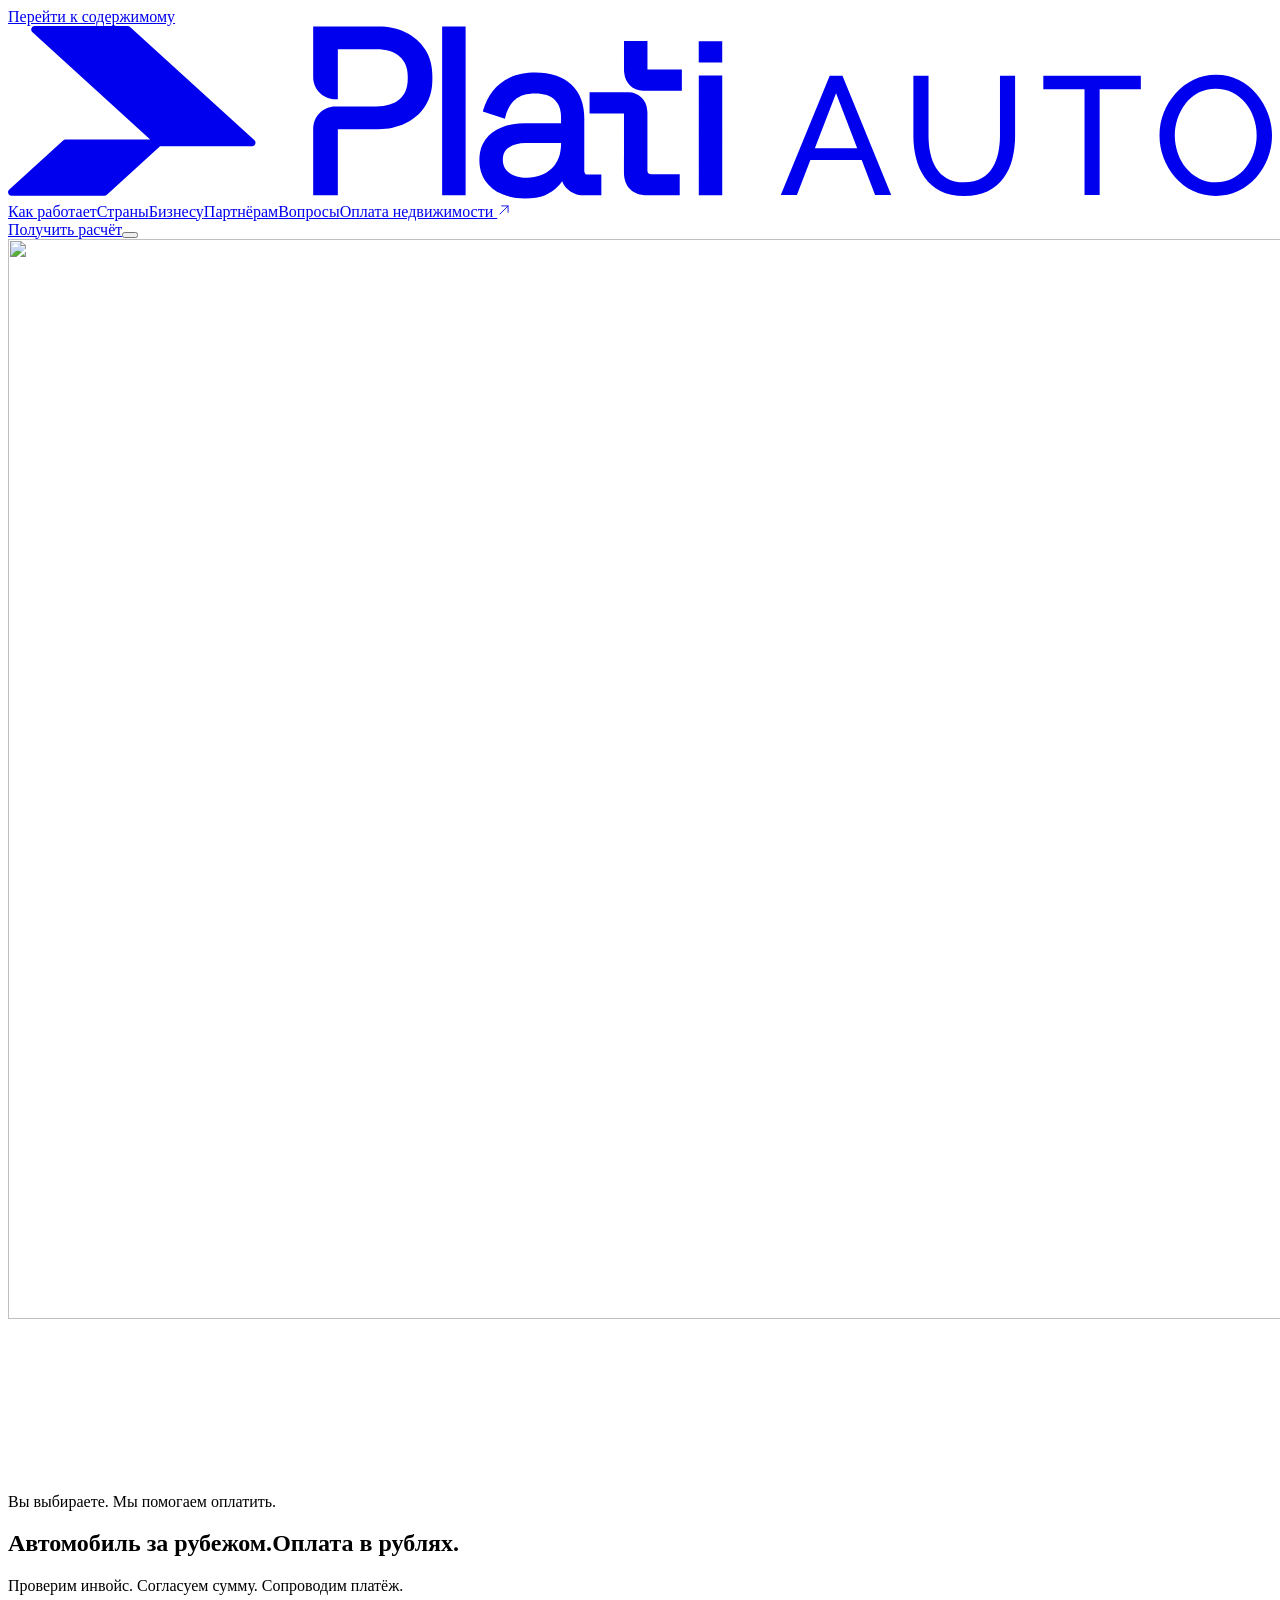
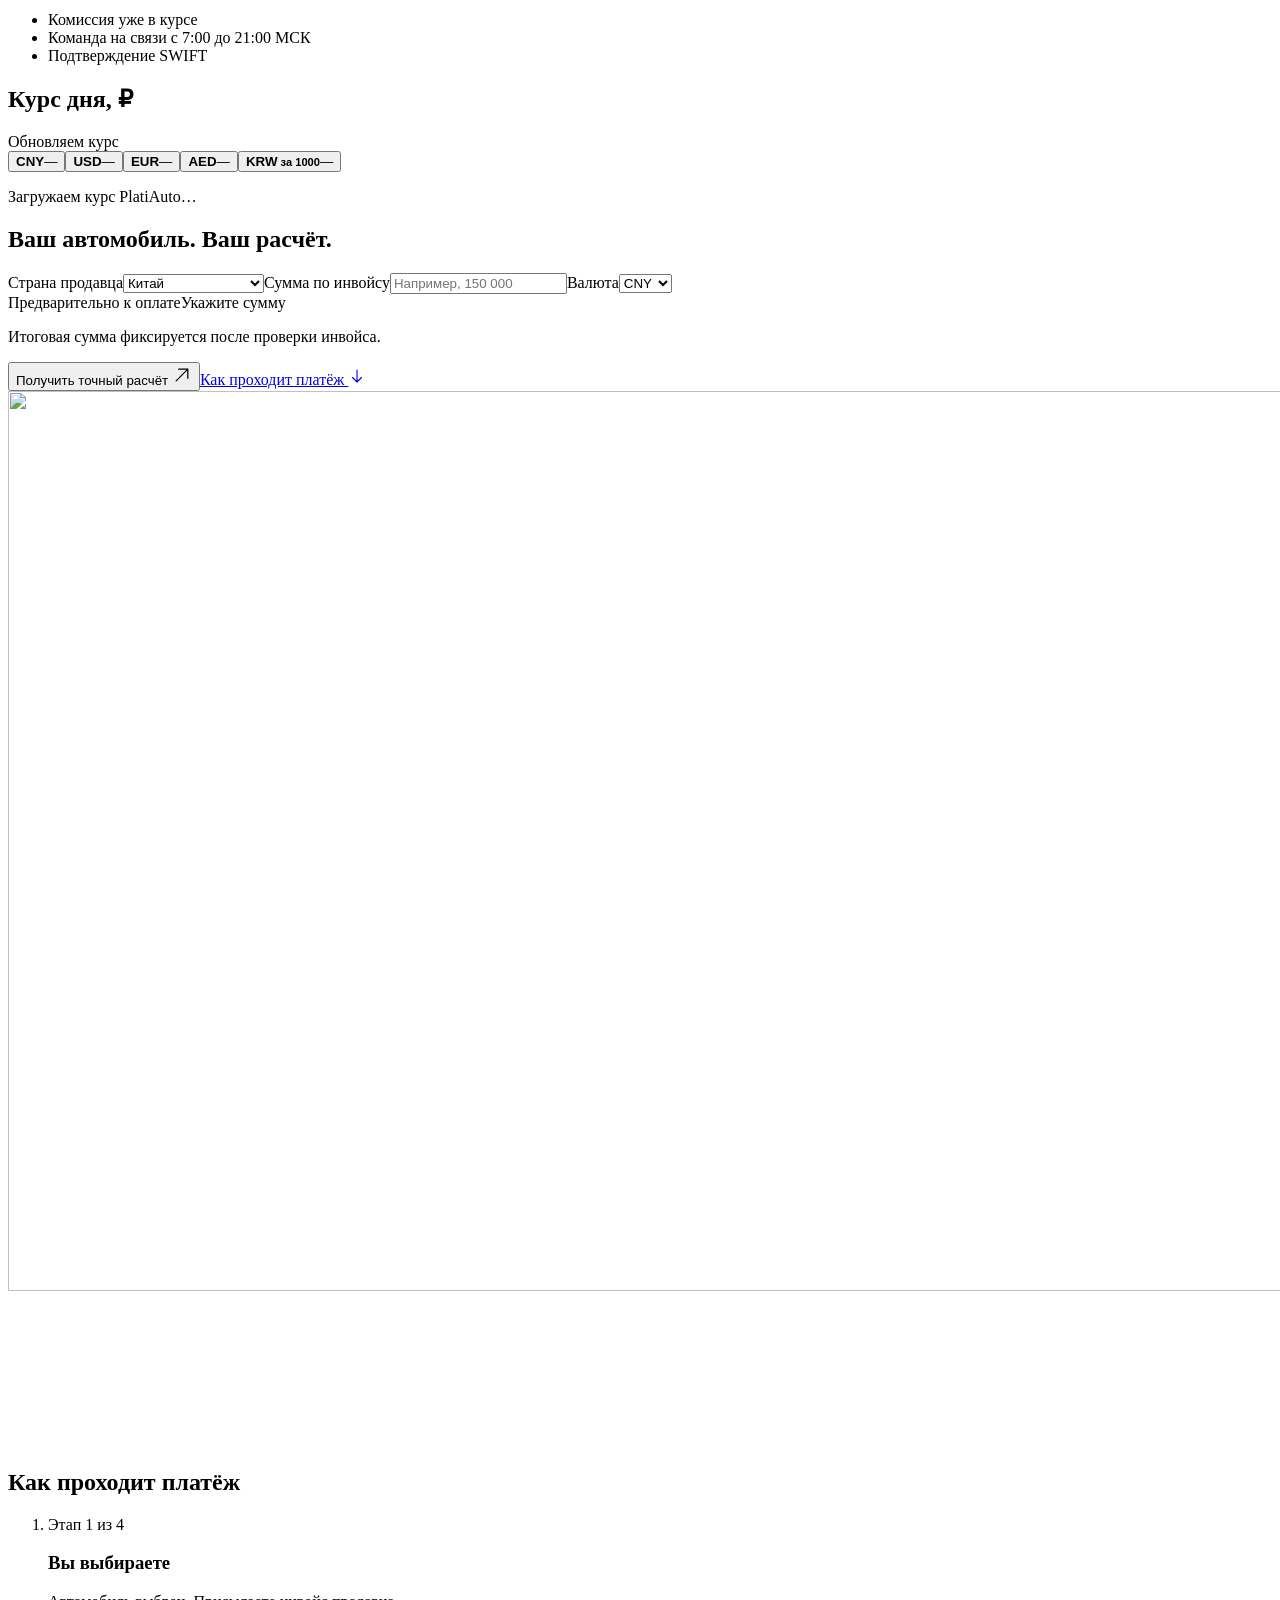
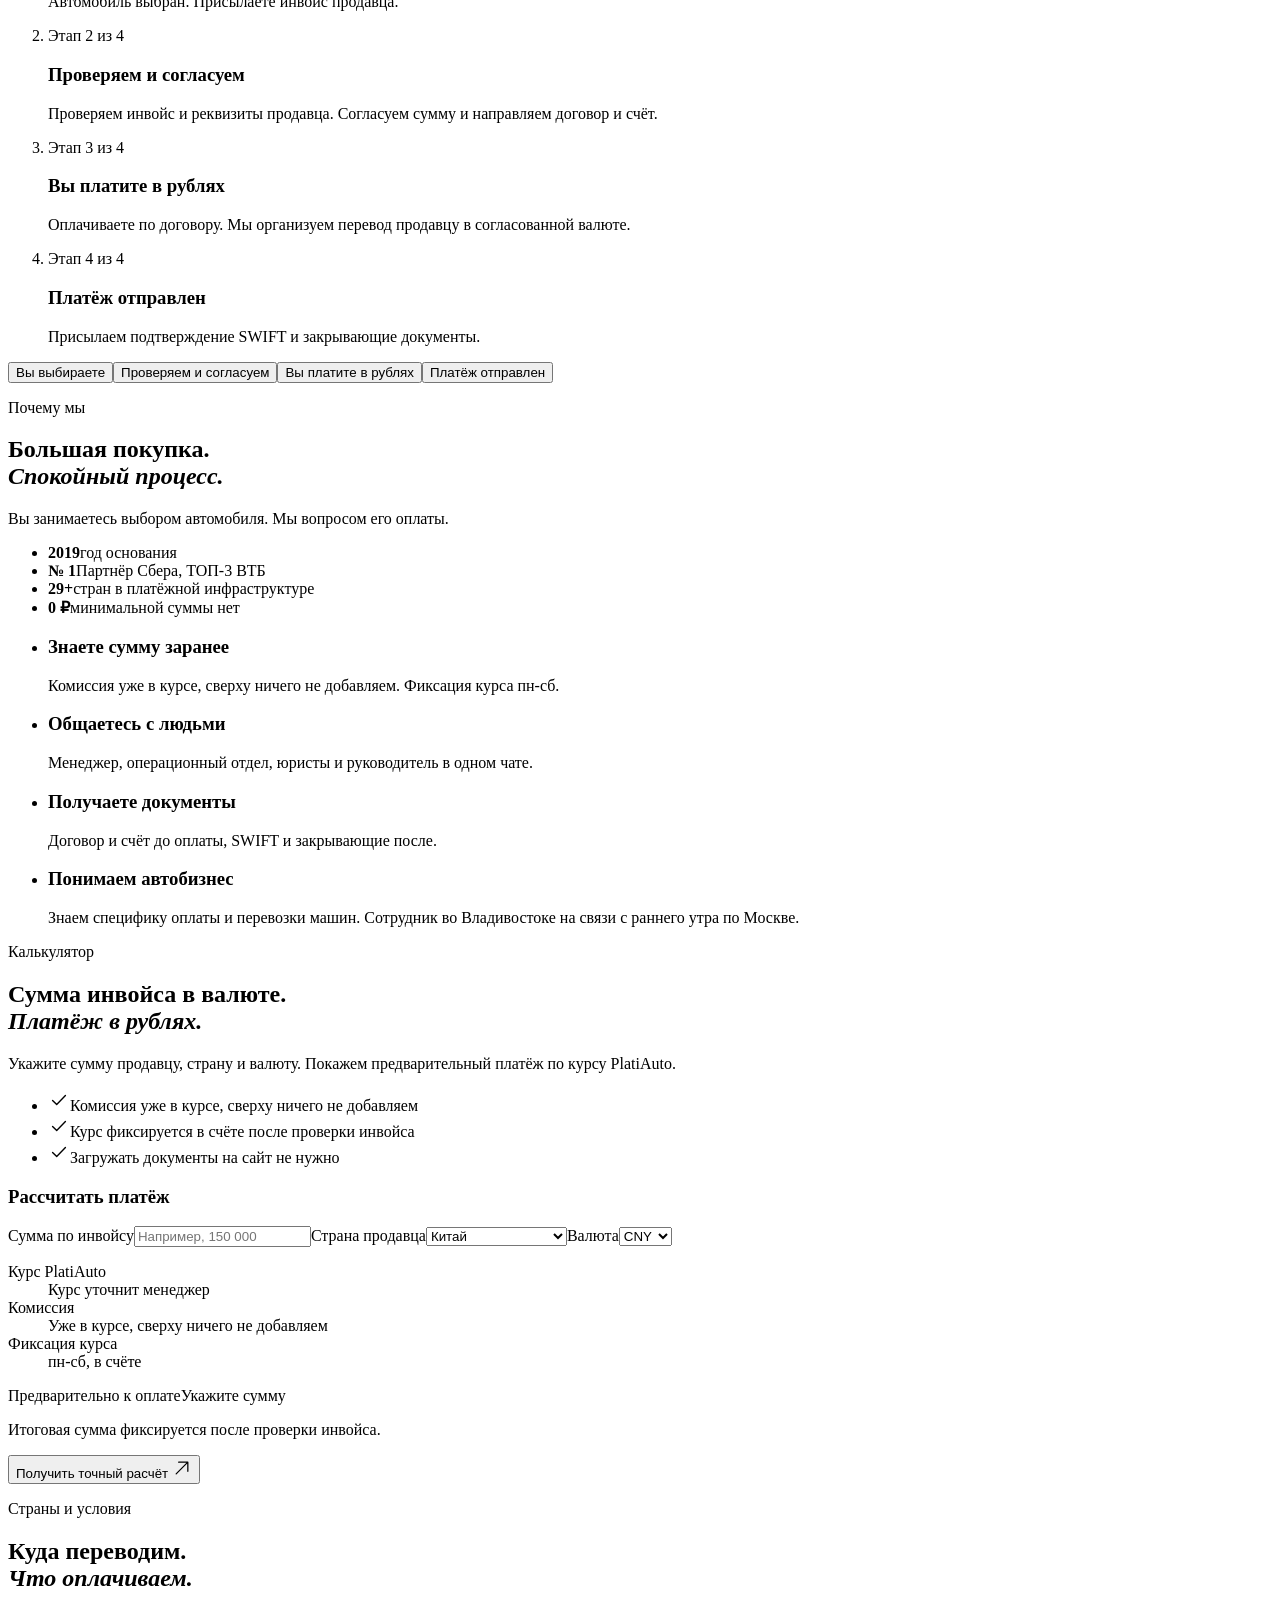
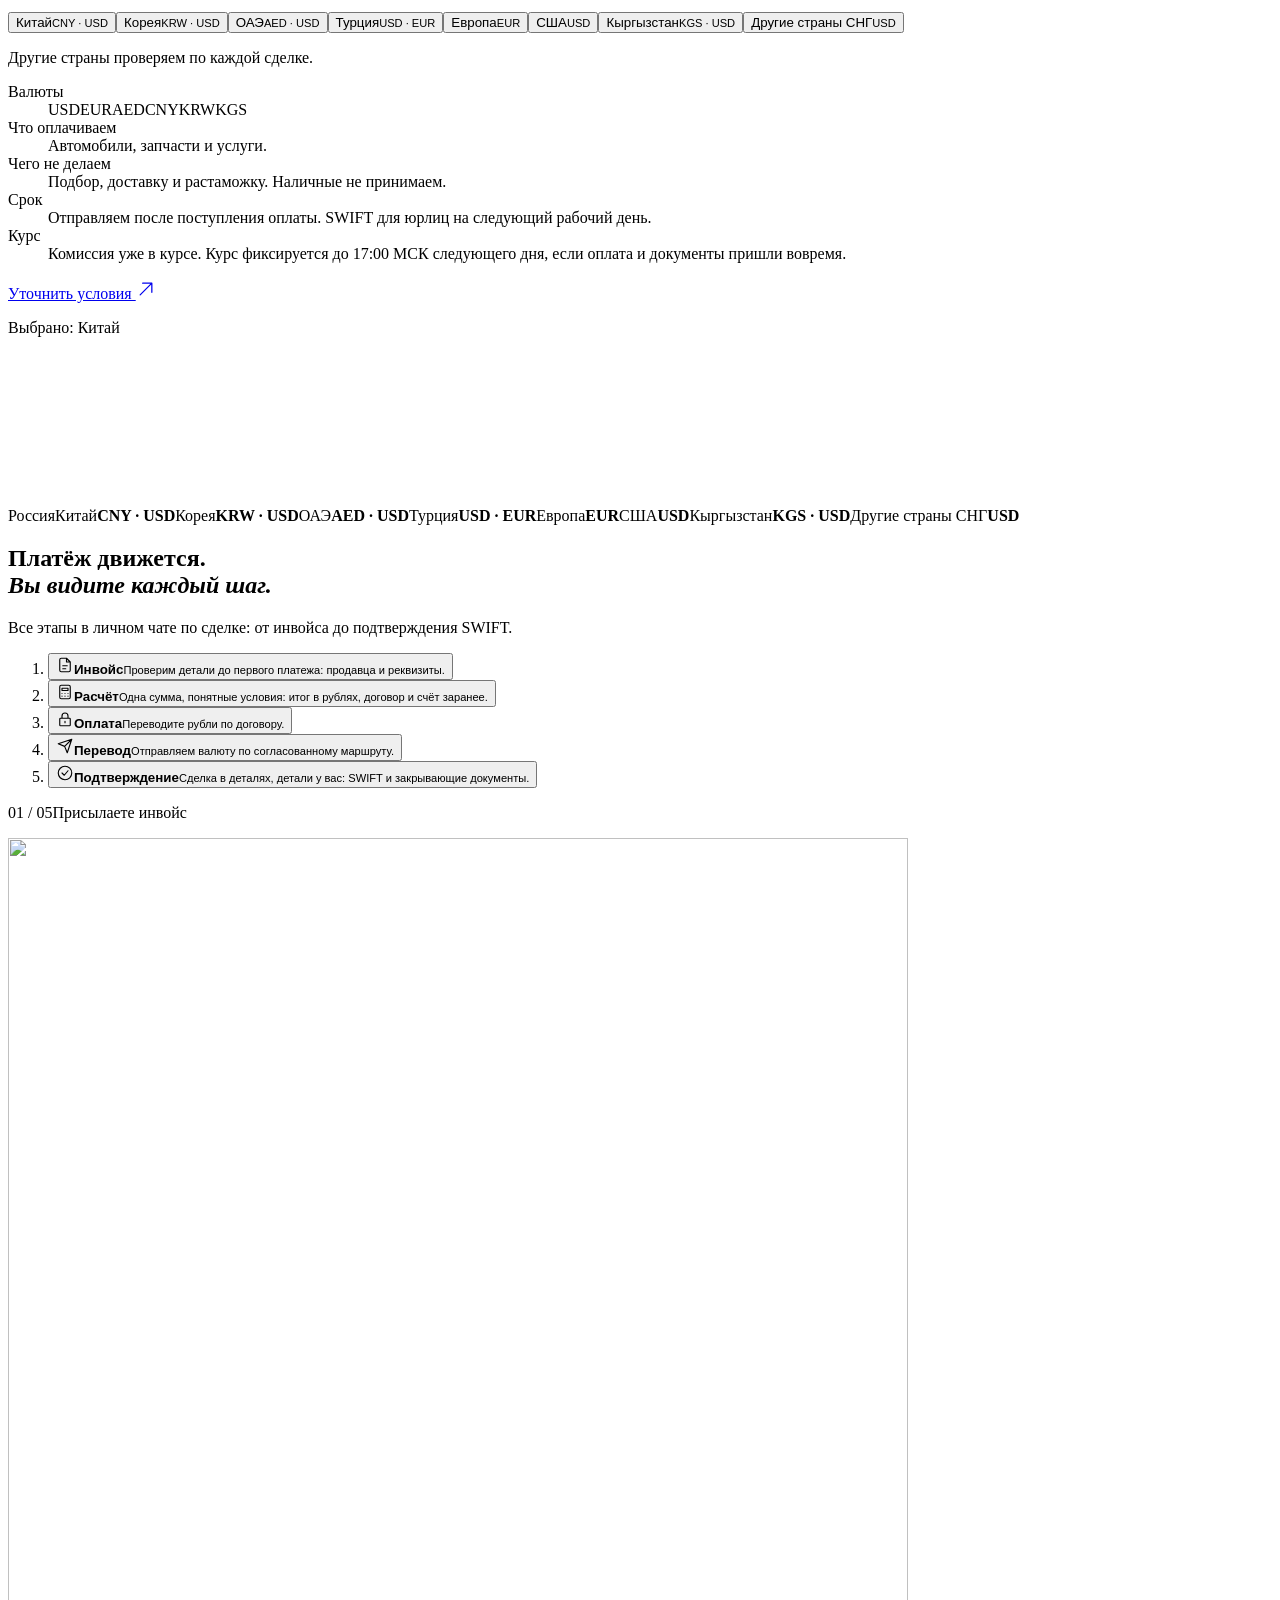
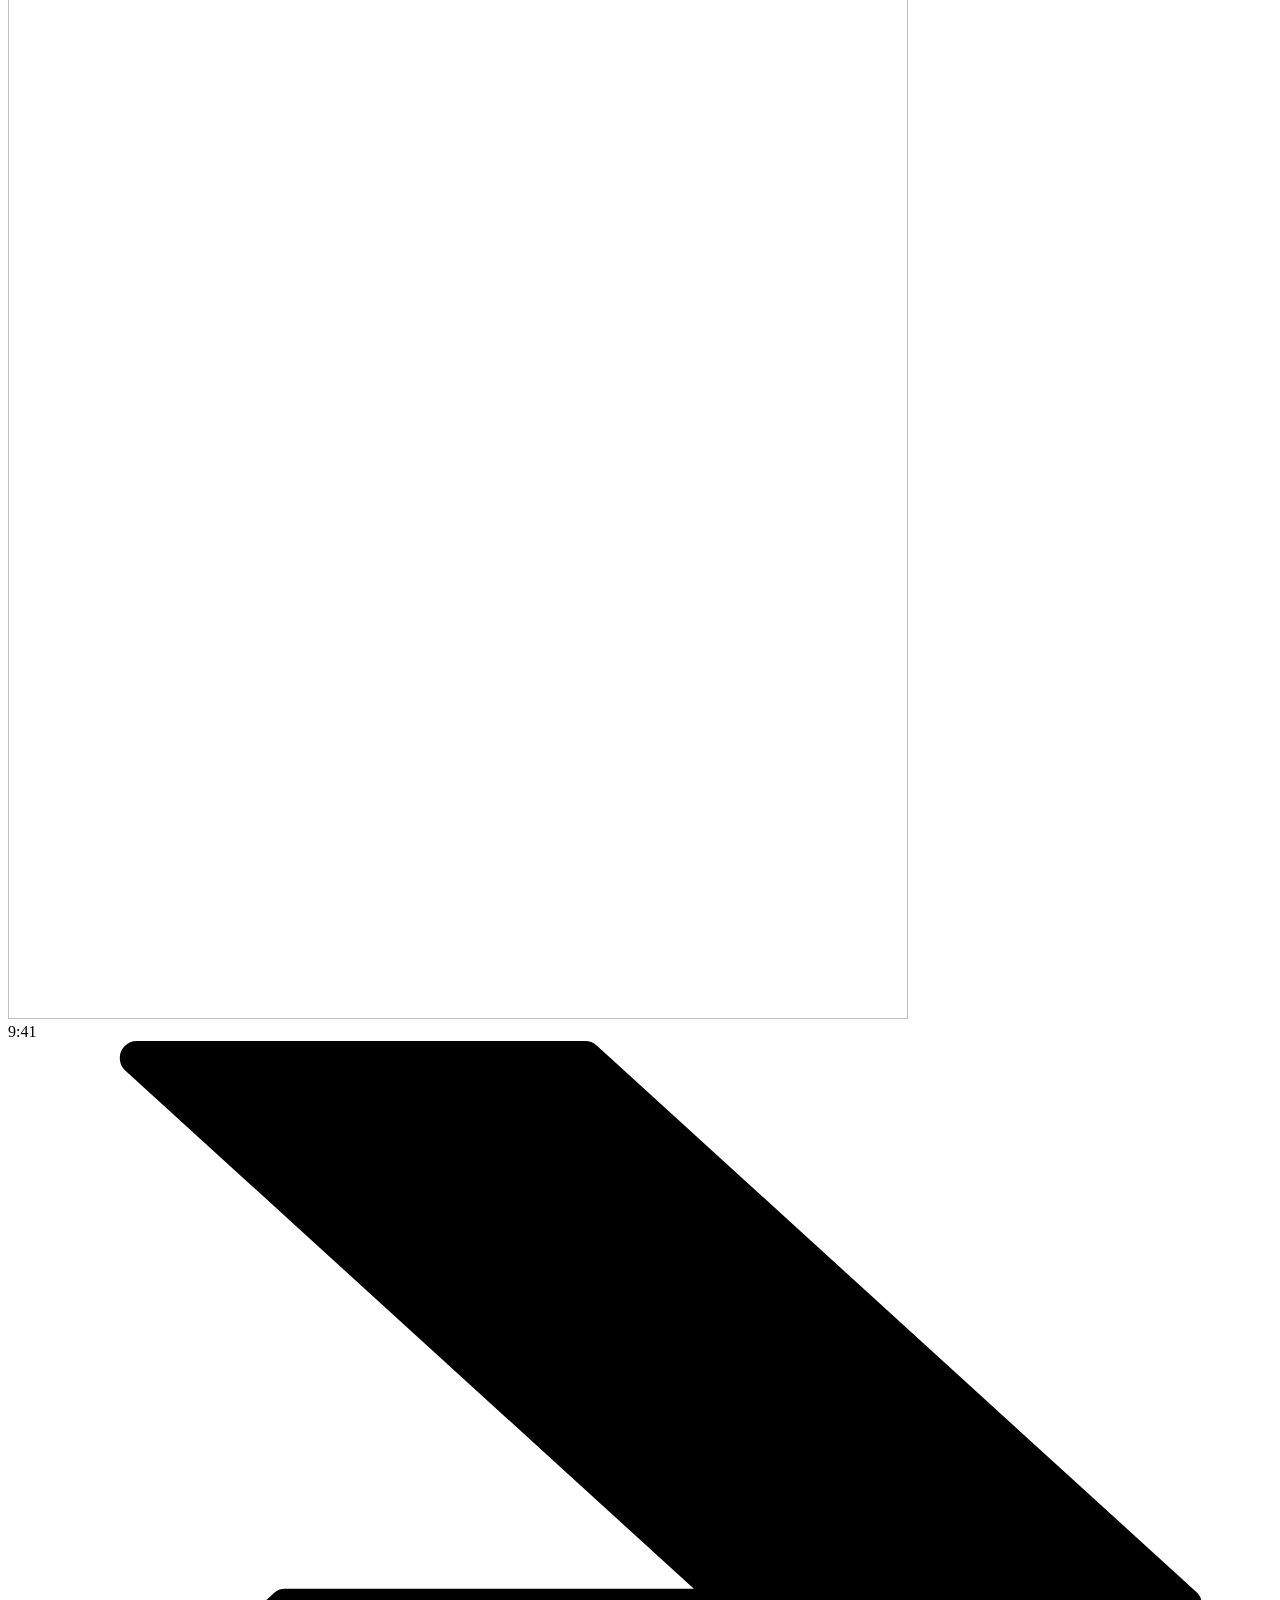
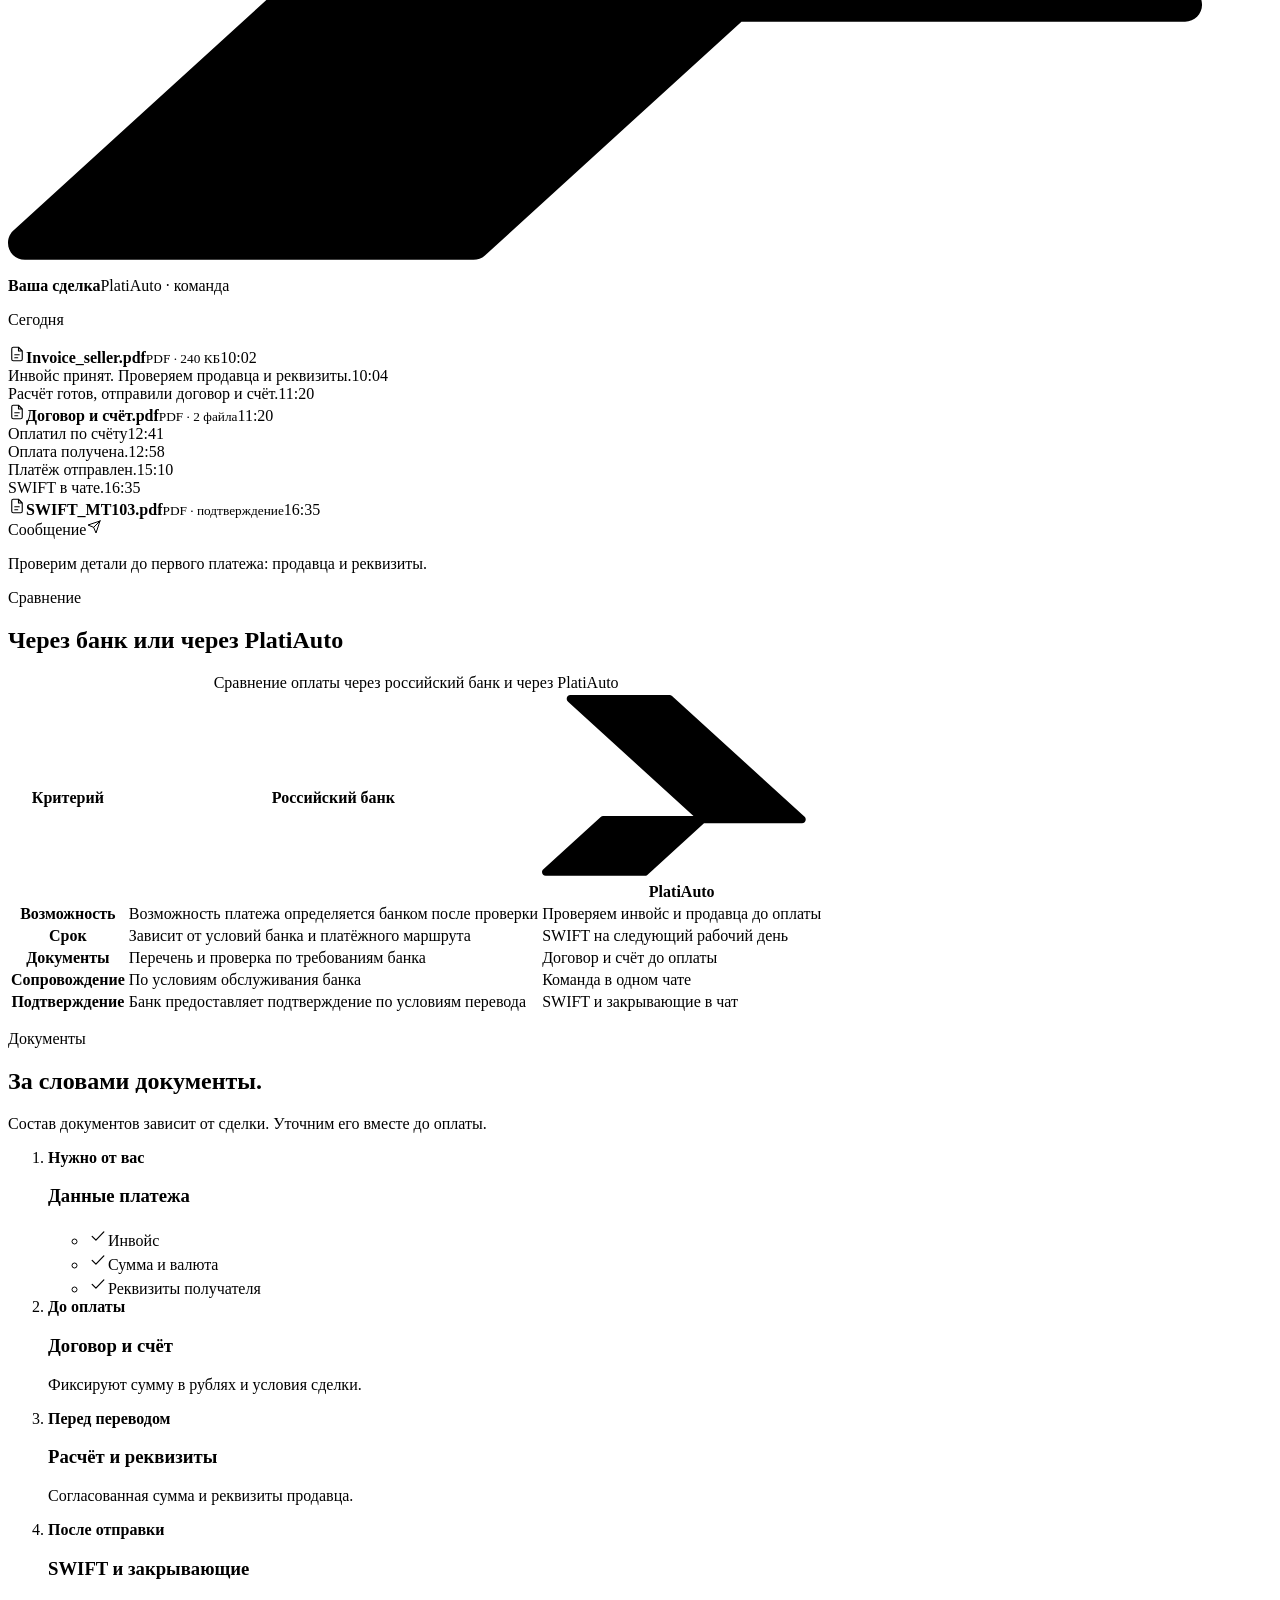
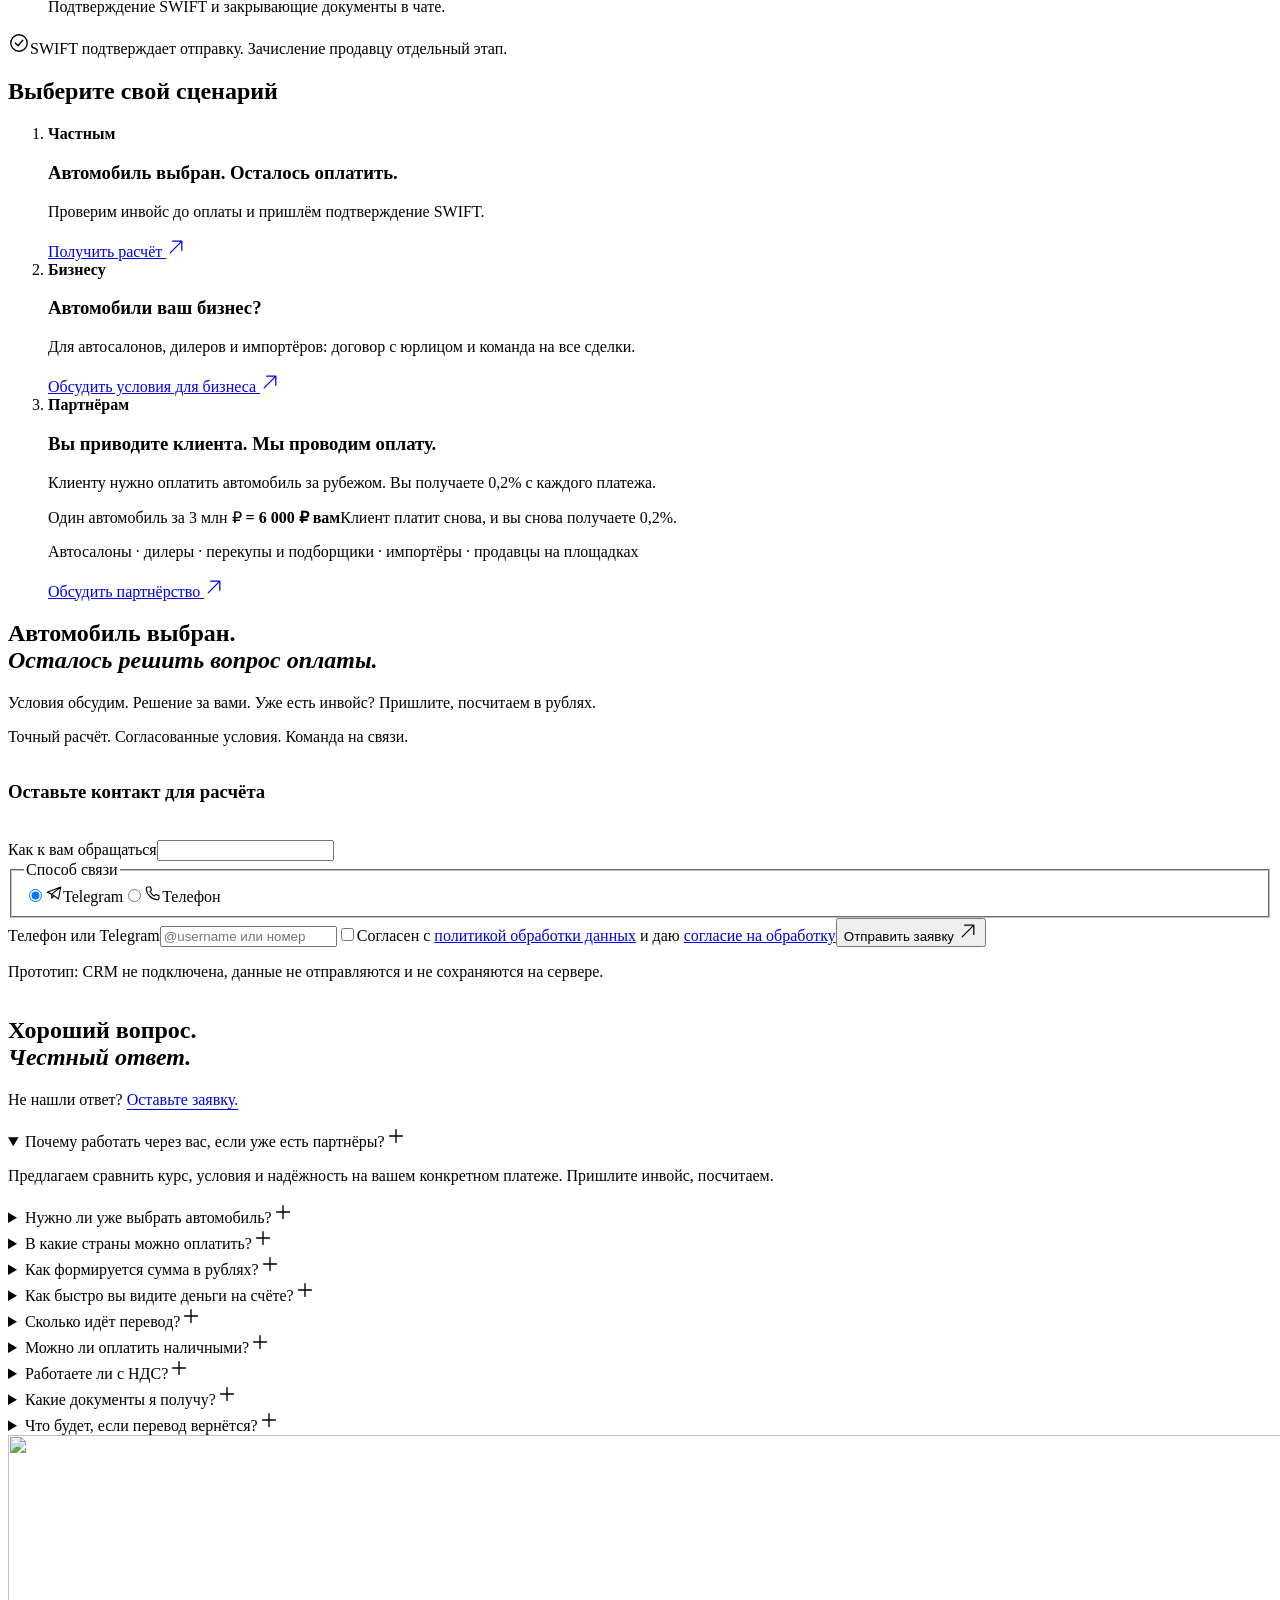
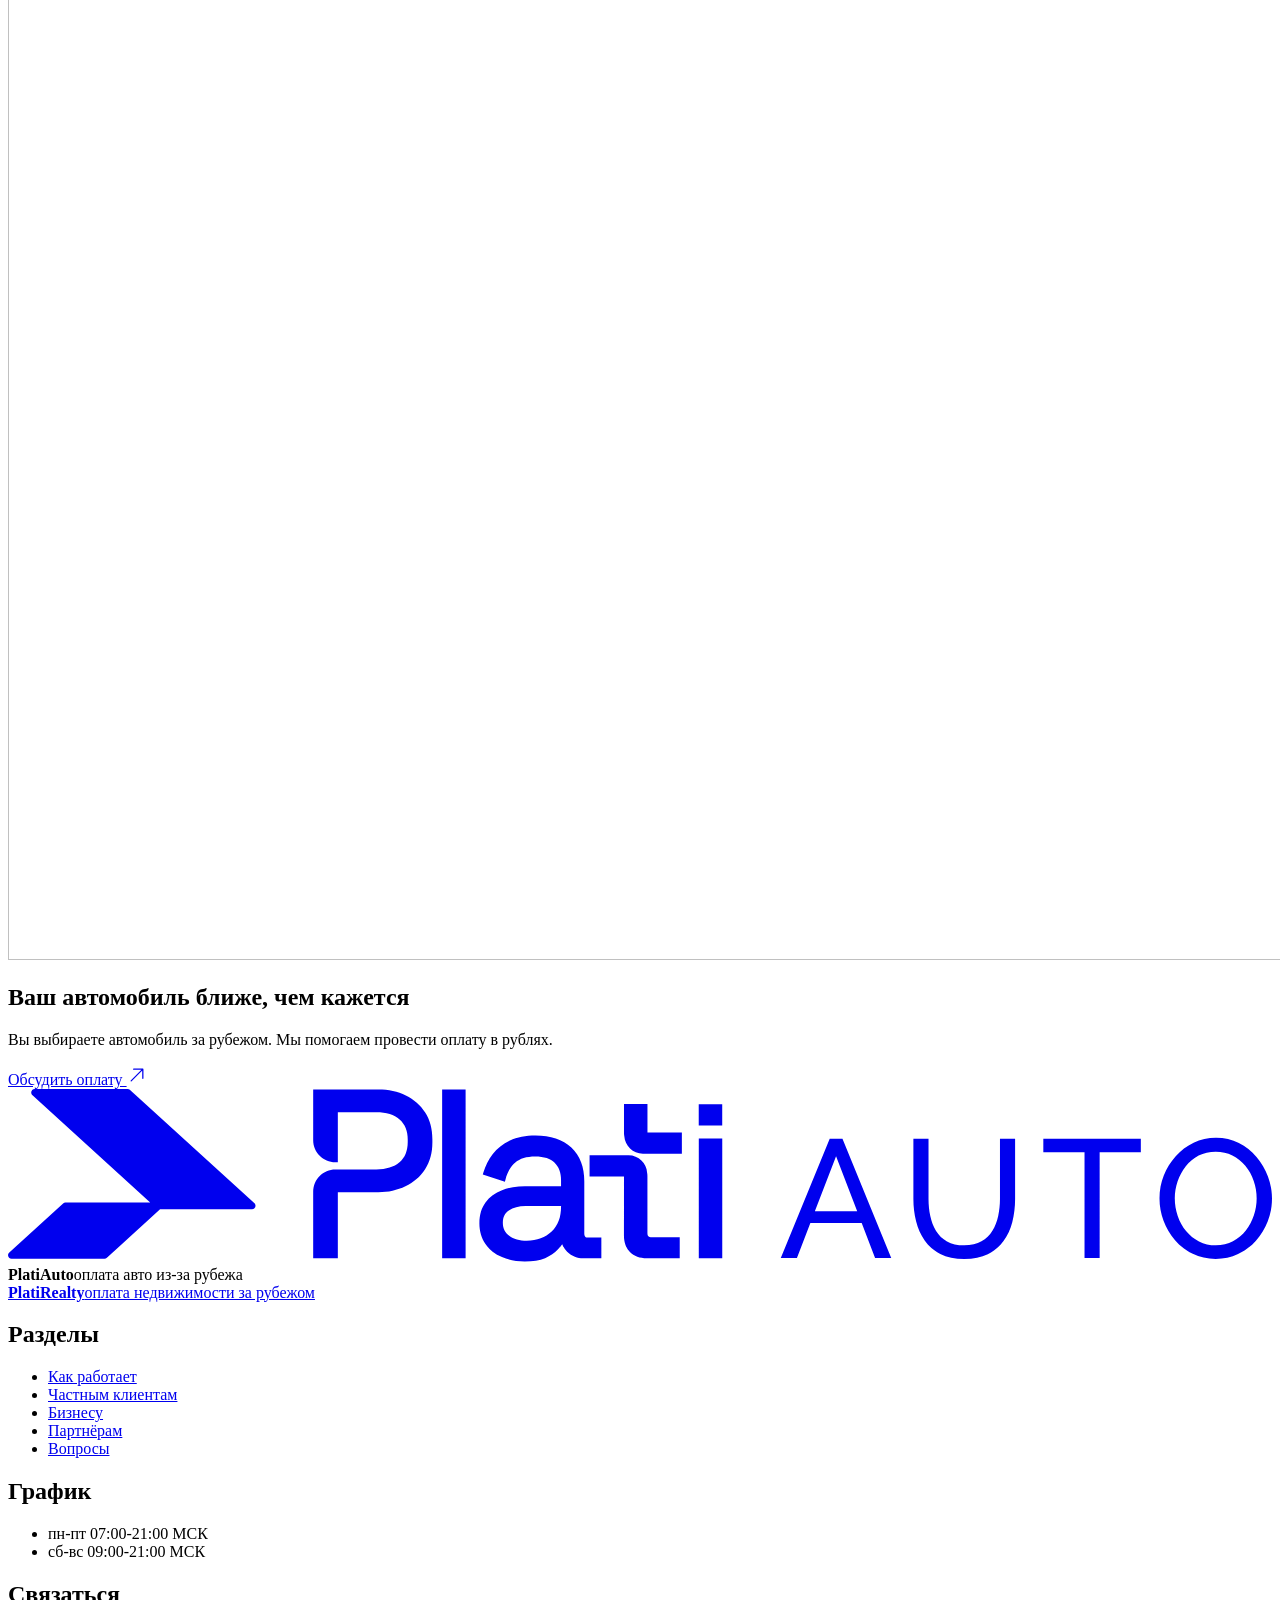
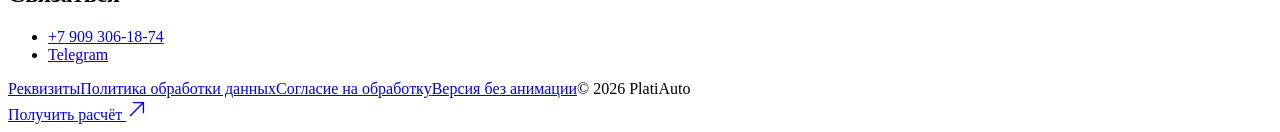
==== index.html @ 4521ea32 "PlatiAuto: временный прототип" ====
<!DOCTYPE html><html lang="ru"><head><meta charset="UTF-8"><meta name="viewport" content="width=device-width, initial-scale=1, viewport-fit=cover"><meta name="description" content="Оплачиваем автомобили, запчасти и услуги в Китае, Корее, ОАЭ, Европе и других странах. Комиссия уже в курсе, подтверждение SWIFT."><meta name="robots" content="noindex,nofollow"><meta name="theme-color" content="#06050b"><title>Оплата автомобиля за рубежом в рублях | PlatiAuto</title><link rel="icon" href="/platiauto-preview/favicon.svg" type="image/svg+xml"><link rel="preload" href="/platiauto-preview/fonts/inter-var-cyrillic.woff2" as="font" type="font/woff2" crossorigin><link rel="preload" href="/platiauto-preview/fonts/onest-var-cyrillic.woff2" as="font" type="font/woff2" crossorigin><link rel="stylesheet" href="/platiauto-preview/fonts/fonts.css"><script>
      (function(){var d=document.documentElement,q=new URLSearchParams(location.search);if(q.get('motion')==='reduce')d.setAttribute('data-reduce-motion','');if(!d.hasAttribute('data-reduce-motion')&&!matchMedia('(prefers-reduced-motion: reduce)').matches)d.classList.add('js-motion');})();
    </script><link rel="stylesheet" href="/platiauto-preview/_astro/Layout.DuGUChgG.css"></head><body><a class="skip-link" href="#main">Перейти к содержимому</a><header class="site-header"><div class="header-inner shell"><a class="brand-link" href="/platiauto-preview/" aria-label="PlatiAuto, на главную"><svg class="brand-logo" viewBox="0 0 685.09 93.5" role="img" aria-label="PlatiAuto" fill="currentColor" fill-rule="evenodd"><path fill-rule="nonzero" d="M445.36 26.93l6.93 0 26.43 64.7 -8.75 0 -7.26 -18.95 -27.82 0 -7.29 18.95 -8.75 0 26.52 -64.7zm14.91 39.37l-11.45 -29.89 -11.5 29.89 22.95 0zm58.07 25.79c-5.16,0 -9.51,-0.9 -13.03,-2.69 -3.52,-1.79 -6.35,-4.22 -8.47,-7.29 -2.13,-3.07 -3.68,-6.55 -4.65,-10.43 -0.97,-3.89 -1.46,-7.9 -1.46,-12.03l0 -32.72 8.2 0 0 32.72c0,3.16 0.32,6.24 0.96,9.25 0.64,3.01 1.69,5.7 3.14,8.07 1.46,2.37 3.43,4.25 5.92,5.65 2.49,1.4 5.59,2.1 9.3,2.1 3.77,0 6.9,-0.71 9.39,-2.14 2.49,-1.43 4.47,-3.34 5.92,-5.74 1.46,-2.4 2.51,-5.09 3.14,-8.06 0.64,-2.98 0.96,-6.01 0.96,-9.11l0 -32.72 8.2 0 0 32.72c0,4.37 -0.5,8.52 -1.5,12.44 -1,3.92 -2.6,7.37 -4.78,10.34 -2.19,2.98 -5.03,5.33 -8.52,7.06 -3.49,1.73 -7.73,2.6 -12.71,2.6zm95.68 -57.87l-22.33 0 0 57.41 -8.2 0 0 -57.41 -22.33 0 0 -7.29 52.85 0 0 7.29zm40.54 57.87c-4.56,0 -8.69,-0.91 -12.39,-2.73 -3.71,-1.82 -6.91,-4.3 -9.61,-7.43 -2.7,-3.13 -4.78,-6.65 -6.24,-10.57 -1.46,-3.92 -2.19,-7.94 -2.19,-12.07 0,-4.31 0.77,-8.43 2.32,-12.35 1.55,-3.92 3.71,-7.41 6.47,-10.48 2.76,-3.07 6,-5.5 9.71,-7.29 3.71,-1.79 7.75,-2.69 12.12,-2.69 4.56,0 8.69,0.94 12.39,2.83 3.71,1.88 6.9,4.4 9.57,7.56 2.67,3.16 4.74,6.68 6.2,10.57 1.46,3.89 2.19,7.87 2.19,11.94 0,4.31 -0.76,8.43 -2.28,12.35 -1.52,3.92 -3.66,7.41 -6.42,10.48 -2.76,3.07 -6,5.48 -9.7,7.24 -3.71,1.76 -7.75,2.64 -12.12,2.64zm-22.14 -32.81c0,3.28 0.53,6.45 1.59,9.52 1.06,3.07 2.57,5.79 4.51,8.16 1.94,2.37 4.28,4.25 7.02,5.65 2.73,1.4 5.77,2.1 9.11,2.1 3.46,0 6.56,-0.73 9.3,-2.19 2.73,-1.46 5.06,-3.4 6.97,-5.83 1.91,-2.43 3.37,-5.16 4.37,-8.2 1,-3.04 1.5,-6.11 1.5,-9.2 0,-3.28 -0.53,-6.44 -1.59,-9.48 -1.06,-3.04 -2.58,-5.76 -4.56,-8.16 -1.97,-2.4 -4.31,-4.28 -7.02,-5.65 -2.7,-1.37 -5.7,-2.05 -8.98,-2.05 -3.46,0 -6.56,0.71 -9.29,2.14 -2.73,1.43 -5.06,3.36 -6.97,5.79 -1.91,2.43 -3.39,5.15 -4.42,8.16 -1.03,3.01 -1.55,6.09 -1.55,9.25z"></path><path fill-rule="nonzero" d="M374.41 90.38l0 -63.56 12.72 0 0 64.91 -12.72 0 0 -1.35zm1.32 -82.06l11.38 0 0 11.45 -12.73 0 0 -11.45 1.35 0zm-196.97 13.2l0 18.24 -1.35 0c-3.3,0 -6.31,-1.35 -8.48,-3.53 -2.18,-2.17 -3.53,-5.18 -3.53,-8.48l0 -27.53 35.35 0c2.76,0 5.37,0.27 7.85,0.81 2.48,0.54 4.82,1.35 7.02,2.44 2.2,1.09 4.17,2.41 5.92,3.96 1.76,1.55 3.28,3.33 4.57,5.34 2.6,4.03 3.9,8.88 3.9,14.55l0 1.65c0,2.78 -0.33,5.38 -0.98,7.79 -0.66,2.42 -1.65,4.66 -2.98,6.71 -1.31,2.03 -2.86,3.82 -4.64,5.37 -1.77,1.55 -3.77,2.86 -6,3.93 -2.22,1.06 -4.55,1.86 -6.99,2.39 -2.44,0.53 -5,0.79 -7.67,0.79l-21.99 0 0 35.77 -13.36 0 0 -36.11c0,-3.3 1.35,-6.31 3.53,-8.48 2.17,-2.18 5.18,-3.53 8.48,-3.53l22.2 0c2.7,0 5.1,-0.33 7.2,-1 2.07,-0.65 3.86,-1.63 5.37,-2.92 1.49,-1.28 2.6,-2.81 3.34,-4.61 0.75,-1.83 1.13,-3.95 1.13,-6.35l0 -1.27c0,-2.41 -0.37,-4.53 -1.12,-6.36 -0.73,-1.8 -1.83,-3.33 -3.3,-4.61 -1.49,-1.29 -3.27,-2.27 -5.33,-2.92 -2.12,-0.67 -4.55,-1 -7.29,-1l-20.85 0 0 8.95zm56.54 68.86l0 -90.15 12.72 0 0 91.5 -12.72 0 0 -1.35zm77.04 -12.3c0,0.92 0.17,1.56 0.52,1.94 0.32,0.35 0.88,0.52 1.68,0.52l7.06 0 0 11.2 -10.1 0c-2.54,0 -5.98,-1.13 -8.46,-3.55 -1.13,-1.1 -2.07,-2.46 -2.65,-4.1l-0.22 0.3c-0.64,0.86 -1.37,1.75 -2.19,2.65 -0.85,0.94 -1.86,1.81 -3.03,2.59 -1.14,0.76 -2.42,1.45 -3.86,2.06 -1.45,0.61 -3.11,1.07 -4.97,1.37 -1.84,0.3 -3.87,0.45 -6.08,0.45 -4.49,0 -8.6,-0.8 -12.32,-2.39 -1.89,-0.81 -3.58,-1.8 -5.06,-2.97 -1.5,-1.18 -2.79,-2.54 -3.88,-4.09 -1.1,-1.56 -1.92,-3.29 -2.47,-5.19 -0.55,-1.89 -0.82,-3.93 -0.82,-6.11 0,-2.23 0.27,-4.29 0.82,-6.16 0.55,-1.9 1.39,-3.6 2.49,-5.1 1.09,-1.48 2.39,-2.78 3.89,-3.89 1.49,-1.11 3.18,-2.03 5.07,-2.78 1.86,-0.73 3.83,-1.28 5.9,-1.64 2.07,-0.36 4.24,-0.54 6.51,-0.54l19.58 0 0 -3.22c0,-2.05 -0.29,-3.86 -0.88,-5.43 -0.57,-1.54 -1.44,-2.88 -2.59,-4.01 -1.14,-1.12 -2.57,-1.97 -4.28,-2.54l-0 0c-1.78,-0.59 -3.86,-0.88 -6.25,-0.88 -2.37,0 -4.46,0.28 -6.26,0.84 -1.76,0.55 -3.27,1.36 -4.53,2.44 -1.28,1.11 -2.37,2.41 -3.24,3.9 -0.88,1.5 -1.56,3.21 -2.04,5.12l-0.35 1.4 -12 -3.89 0.37 -1.25c0.54,-1.83 1.22,-3.56 2.06,-5.2 0.84,-1.64 1.83,-3.21 2.99,-4.7 1.17,-1.51 2.54,-2.87 4.09,-4.08 1.54,-1.2 3.28,-2.25 5.22,-3.17 1.94,-0.92 4.07,-1.6 6.39,-2.06 2.3,-0.45 4.78,-0.68 7.44,-0.68 4.11,0 7.78,0.54 11.01,1.61 3.28,1.09 6.09,2.72 8.42,4.9 2.35,2.2 4.12,4.83 5.29,7.91 1.16,3.04 1.74,6.51 1.74,10.39l0 28.03zm-12.59 -14.59l0 -0.05 -19.2 0c-1.88,0 -3.58,0.2 -5.1,0.6 -1.49,0.39 -2.82,0.98 -3.99,1.77 -1.09,0.73 -1.9,1.64 -2.44,2.73 -0.55,1.11 -0.82,2.43 -0.82,3.96 0,1.53 0.29,2.87 0.86,4.03 0.57,1.15 1.43,2.15 2.59,3 1.19,0.88 2.58,1.53 4.15,1.98 1.6,0.45 3.4,0.68 5.39,0.68 5.56,0 10.05,-1.63 13.47,-4.89 1.69,-1.61 2.96,-3.55 3.81,-5.82 0.86,-2.3 1.29,-4.96 1.29,-7.98zm34.11 7.33l0 -23.4 -18.65 0 0 -11.45 21.13 0c2.69,0 5.15,1.07 6.96,2.8 1.8,1.72 2.97,4.09 3.12,6.73 0.05,0.3 0.09,0.6 0.11,0.89 0.03,0.32 0.04,0.64 0.04,0.95l0 30.61c0,0.91 0.18,1.55 0.54,1.92 0.34,0.36 0.94,0.53 1.79,0.53l15.18 0 0 11.33 -17.84 0c-1.93,0 -3.65,-0.27 -5.16,-0.81l-0.01 0c-1.55,-0.55 -2.88,-1.39 -3.98,-2.51l-0.01 -0.01c-1.09,-1.11 -1.91,-2.43 -2.45,-3.94 -0.53,-1.48 -0.79,-3.14 -0.79,-4.99l0 -8.65zm30.02 -35.79l-19.78 0c-2.69,0 -5.15,-1.07 -6.96,-2.8 -1.8,-1.72 -2.97,-4.09 -3.12,-6.73 -0.05,-0.3 -0.09,-0.6 -0.11,-0.88 -0.03,-0.32 -0.04,-0.64 -0.04,-0.95l0 -15.51 12.72 0 0 15.43 18.65 0 0 11.45 -1.35 0z"></path><path d="M77.05 61.54l-63.79 -58.15c-0.43,-0.35 -0.7,-0.88 -0.7,-1.48 0,-1.05 0.85,-1.9 1.9,-1.9l50.4 0 0 0c0.46,-0 0.91,0.16 1.28,0.49l67.3 61.35c0.43,0.35 0.7,0.88 0.7,1.48 0,1.05 -0.85,1.9 -1.9,1.9l-49.84 0 -28.82 26.27c-0.36,0.33 -0.82,0.49 -1.28,0.49l0 0 -50.4 0c-1.05,0 -1.9,-0.85 -1.9,-1.9 0,-0.6 0.27,-1.13 0.7,-1.48l29.16 -26.58c0.36,-0.33 0.82,-0.5 1.28,-0.49l0 -0 45.91 0z"></path></svg></a><nav class="main-nav" aria-label="Основная навигация"><a href="#how">Как работает</a><a href="#countries">Страны</a><a href="#business">Бизнесу</a><a href="#partners">Партнёрам</a><a href="#faq">Вопросы</a><a class="nav-other nav-optional" href="https://platirealty.ru/" data-other-site>Оплата недвижимости <svg class="ui-icon" width="14" height="14" viewBox="0 0 24 24" fill="none" stroke="currentColor" stroke-width="1.5" stroke-linecap="round" stroke-linejoin="round" aria-hidden="true" focusable="false"><path d="M5 19 19 5M8 5h11v11"></path></svg></a></nav><a class="button header-cta" href="#request" data-cta="calc" data-source="header">Получить расчёт</a><button class="menu-toggle" type="button" aria-expanded="false" aria-controls="mobile-menu" aria-label="Открыть меню"><span></span><span></span></button></div><nav class="mobile-menu" id="mobile-menu" aria-label="Мобильная навигация" hidden><a href="#how">Как работает</a><a href="#countries">Страны</a><a href="#business">Бизнесу</a><a href="#partners">Партнёрам</a><a href="#faq">Вопросы</a><a href="https://platirealty.ru/" data-other-site>Оплата недвижимости</a><a class="button" href="#request" data-cta="calc" data-source="mobile-menu">Получить расчёт <svg class="ui-icon" width="22" height="22" viewBox="0 0 24 24" fill="none" stroke="currentColor" stroke-width="1.5" stroke-linecap="round" stroke-linejoin="round" aria-hidden="true" focusable="false"><path d="M5 19 19 5M8 5h11v11"></path></svg></a></nav></header><main id="main"><section class="hero" aria-labelledby="hero-title" data-hero><div class="hero-media" aria-hidden="true"><div class="hero-camera" data-hero-camera><picture><source media="(max-width: 760px)" srcset="/platiauto-preview/media/hero-v4/poster-mobile.webp"><img src="/platiauto-preview/media/hero-v4/poster.webp" alt="" width="1920" height="1080" fetchpriority="high" decoding="async"></picture><video muted loop playsinline preload="none" data-hero-video data-webm data-mp4="/platiauto-preview/media/hero-v4/hero.mp4" data-mp4-mobile="/platiauto-preview/media/hero-v4/hero-mobile.mp4"></video></div></div><button class="hero-video-control" type="button" data-hero-video-control aria-label="Приостановить видео" aria-pressed="false" hidden>Пауза видео</button><div class="hero-scrim" aria-hidden="true"></div><div class="hero-glow" aria-hidden="true"></div><div class="shell"><div class="hero-copy" data-hero-copy><p class="eyebrow" data-enter style="--delay:.05s">Вы выбираете. Мы помогаем оплатить.</p><h1 id="hero-title" data-enter style="--delay:.12s"><span>Автомобиль за рубежом.</span><span>Оплата в рублях.</span></h1><p class="hero-lead" data-enter style="--delay:.22s">Проверим инвойс. Согласуем сумму. Сопроводим платёж.</p><ul class="advantages" data-enter style="--delay:.3s"><li>Комиссия уже в курсе</li><li>Команда на связи с 7:00 до 21:00 МСК</li><li>Подтверждение SWIFT</li></ul></div><style>astro-island,astro-slot,astro-static-slot{display:contents}</style><script>(function(){let e=async e=>{await(await e())()};(self.Astro||(self.Astro={})).load=e,window.dispatchEvent(new Event(`astro:load`))})();</script><script>(function(){function e(t){"@babel/helpers - typeof";return e=typeof Symbol==`function`&&typeof Symbol.iterator==`symbol`?function(e){return typeof e}:function(e){return e&&typeof Symbol==`function`&&e.constructor===Symbol&&e!==Symbol.prototype?`symbol`:typeof e},e(t)}function t(t,n){if(e(t)!=`object`||!t)return t;var r=t[Symbol.toPrimitive];if(r!==void 0){var i=r.call(t,n||`default`);if(e(i)!=`object`)return i;throw TypeError(`@@toPrimitive must return a primitive value.`)}return(n===`string`?String:Number)(t)}function n(n){var r=t(n,`string`);return e(r)==`symbol`?r:r+``}function r(e,t,r){return(t=n(t))in e?Object.defineProperty(e,t,{value:r,enumerable:!0,configurable:!0,writable:!0}):e[t]=r,e}let i=/* @__PURE__ */ new Set([`__proto__`,`constructor`,`prototype`]);{let e={0:e=>a(e),1:e=>n(e),2:e=>new RegExp(e),3:e=>new Date(e),4:e=>new Map(n(e)),5:e=>new Set(n(e)),6:e=>BigInt(e),7:e=>new URL(e),8:e=>new Uint8Array(e),9:e=>new Uint16Array(e),10:e=>new Uint32Array(e),11:e=>1/0*e},t=t=>{let[n,r]=t;return n in e?e[n](r):void 0},n=e=>e.map(t),a=e=>typeof e!=`object`||!e?e:Object.fromEntries(Object.entries(e).map(([e,n])=>[e,t(n)]));class o extends HTMLElement{constructor(...e){super(...e),r(this,`Component`,void 0),r(this,`hydrator`,void 0),r(this,`hydrate`,async()=>{var e;if(!this.hydrator||!this.isConnected)return;let t=(e=this.parentElement)==null?void 0:e.closest(`astro-island[ssr]`);if(t){t.addEventListener(`astro:hydrate`,this.hydrate,{once:!0});return}let n=this.querySelectorAll(`astro-slot`),r={},i=this.querySelectorAll(`template[data-astro-template]`);for(let e of i){let t=e.closest(this.tagName);t!=null&&t.isSameNode(this)&&(r[e.getAttribute(`data-astro-template`)||`default`]=e.innerHTML,e.remove())}for(let e of n){let t=e.closest(this.tagName);t!=null&&t.isSameNode(this)&&(r[e.getAttribute(`name`)||`default`]=e.innerHTML)}let o;try{o=this.hasAttribute(`props`)?a(JSON.parse(this.getAttribute(`props`))):{}}catch(e){let t=this.getAttribute(`component-url`)||`<unknown>`,n=this.getAttribute(`component-export`);throw n&&(t+=` (export ${n})`),console.error(`[hydrate] Error parsing props for component ${t}`,this.getAttribute(`props`),e),e}await this.hydrator(this)(this.Component,o,r,{client:this.getAttribute(`client`)}),this.removeAttribute(`ssr`),this.dispatchEvent(new CustomEvent(`astro:hydrate`))}),r(this,`unmount`,()=>{this.isConnected||this.dispatchEvent(new CustomEvent(`astro:unmount`))})}disconnectedCallback(){document.removeEventListener(`astro:after-swap`,this.unmount),document.addEventListener(`astro:after-swap`,this.unmount,{once:!0})}connectedCallback(){if(!this.hasAttribute(`await-children`)||document.readyState===`interactive`||document.readyState===`complete`)this.childrenConnectedCallback();else{let e=()=>{document.removeEventListener(`DOMContentLoaded`,e),t.disconnect(),this.childrenConnectedCallback()},t=new MutationObserver(()=>{var t;((t=this.lastChild)==null?void 0:t.nodeType)===Node.COMMENT_NODE&&this.lastChild.nodeValue===`astro:end`&&(this.lastChild.remove(),e())});t.observe(this,{childList:!0}),document.addEventListener(`DOMContentLoaded`,e)}}async childrenConnectedCallback(){let e=this.getAttribute(`before-hydration-url`);e&&await import(e),this.start()}getRetryImportUrl(e){let t=new URL(e,document.baseURI);return t.searchParams.set(`astro-retry`,Date.now().toString()),t.toString()}async importWithRetry(e){try{return await import(e)}catch(t){return await new Promise(e=>setTimeout(e,1e3)),import(this.getRetryImportUrl(e))}}handleHydrationError(e){let t=this.getAttribute(`component-url`),n=new CustomEvent(`astro:hydration-error`,{cancelable:!0,bubbles:!0,composed:!0,detail:{error:e,componentUrl:t}});this.dispatchEvent(n)&&console.error(`[astro-island] Error hydrating ${t}`,e)}async start(){let e=JSON.parse(this.getAttribute(`opts`)),t=this.getAttribute(`client`);if(Astro[t]===void 0)window.addEventListener(`astro:${t}`,()=>this.start(),{once:!0});else try{await Astro[t](async()=>{let e=this.getAttribute(`renderer-url`);try{let[t,{default:n}]=await Promise.all([this.importWithRetry(this.getAttribute(`component-url`)),e?this.importWithRetry(e):Promise.resolve({default:()=>()=>{}})]),r=this.getAttribute(`component-export`)||`default`;if(r.includes(`.`)){this.Component=t;for(let e of r.split(`.`)){if(i.has(e)||!this.Component||typeof this.Component!=`object`&&typeof this.Component!=`function`||!Object.hasOwn(this.Component,e))throw Error(`Invalid component export path: ${r}`);this.Component=this.Component[e]}}else{if(i.has(r))throw Error(`Invalid component export path: ${r}`);this.Component=t[r]}return this.hydrator=n,this.hydrate}catch(e){return this.handleHydrationError(e),()=>{}}},e,this)}catch(e){this.handleHydrationError(e)}}attributeChangedCallback(){this.hydrate()}}r(o,`observedAttributes`,[`props`]),customElements.get(`astro-island`)||customElements.define(`astro-island`,o)}})();</script><astro-island uid="Emgjq" prefix="r3" component-url="/platiauto-preview/_astro/HeroDock.BrP_Rxod.js" component-export="default" renderer-url="/platiauto-preview/_astro/client.OzTcoKK0.js" props="{}" ssr client="load" opts="{&quot;name&quot;:&quot;HeroDock&quot;,&quot;value&quot;:true}" await-children><div class="hero-dock" data-enter="true" style="--delay:.45s"><section class="rates" aria-labelledby="rates-title"><div class="rates-head"><h2 class="rates-title" id="rates-title">Курс дня, ₽</h2><span class="rates-live"><i aria-hidden="true"></i>Обновляем курс</span></div><div class="rate-chips" role="group" aria-label="Валюта расчёта"><button type="button" class="rate-chip" aria-pressed="true"><b>CNY</b><span>—</span></button><button type="button" class="rate-chip" aria-pressed="false"><b>USD</b><span>—</span></button><button type="button" class="rate-chip" aria-pressed="false"><b>EUR</b><span>—</span></button><button type="button" class="rate-chip" aria-pressed="false"><b>AED</b><span>—</span></button><button type="button" class="rate-chip" aria-pressed="false"><b>KRW<small> за <!-- -->1000</small></b><span>—</span></button></div><p class="rates-note">Загружаем курс PlatiAuto…</p></section><section class="calc-card" aria-labelledby="hero-calc-title"><h2 id="hero-calc-title">Ваш автомобиль. Ваш расчёт.</h2><div class="calc-fields"><label class="field">Страна продавца<select><option selected="">Китай</option><option>Корея</option><option>ОАЭ</option><option>Турция</option><option>Европа</option><option>США</option><option>Кыргызстан</option><option>Другая страна СНГ</option><option>Другая страна</option></select></label><label class="field amount">Сумма по инвойсу<input inputMode="decimal" autoComplete="off" placeholder="Например, 150 000" value=""/></label><label class="field">Валюта<select><option>USD</option><option>EUR</option><option>AED</option><option selected="">CNY</option><option>KRW</option><option>KGS</option></select></label></div><div class="calc-result"><span>Предварительно к оплате</span><output aria-live="polite" class="is-pending">Укажите сумму</output></div><p class="calc-hint">Итоговая сумма фиксируется после проверки инвойса.</p><div class="calc-actions"><button class="button" type="button">Получить точный расчёт <svg class="ui-icon" width="20" height="20" viewBox="0 0 24 24" fill="none" stroke="currentColor" stroke-width="1.5" stroke-linecap="round" stroke-linejoin="round" aria-hidden="true" focusable="false"><path d="M5 19 19 5M8 5h11v11"></path></svg></button><a class="text-link" href="#how">Как проходит платёж <svg class="ui-icon" width="18" height="18" viewBox="0 0 24 24" fill="none" stroke="currentColor" stroke-width="1.5" stroke-linecap="round" stroke-linejoin="round" aria-hidden="true" focusable="false"><path d="M12 4v16m-6-6 6 6 6-6"></path></svg></a></div></section></div><!--astro:end--></astro-island></div></section><section class="film" id="how" aria-labelledby="how-title" data-film data-frames="240" data-frames-mobile="160" data-desktop="/platiauto-preview/media/film/d/" data-mobile="/platiauto-preview/media/film/v/"><div class="film-pin"><div class="film-media" aria-hidden="true"><picture><source media="(max-width: 760px)" srcset="/platiauto-preview/media/film/poster-mobile.webp"><img class="film-poster" src="/platiauto-preview/media/film/poster.webp" alt="" width="1600" height="900" loading="lazy" decoding="async"></picture><canvas class="film-canvas"></canvas></div><div class="film-shade" aria-hidden="true"></div><div class="shell film-overlay"><h2 class="film-title" id="how-title">Как проходит платёж</h2><ol class="film-steps"><li class="film-step" data-film-step="0" data-active><span class="film-step-num">Этап 1 из 4</span><h3>Вы выбираете</h3><p>Автомобиль выбран. Присылаете инвойс продавца.</p></li><li class="film-step" data-film-step="1"><span class="film-step-num">Этап 2 из 4</span><h3>Проверяем и согласуем</h3><p>Проверяем инвойс и реквизиты продавца. Согласуем сумму и направляем договор и счёт.</p></li><li class="film-step" data-film-step="2"><span class="film-step-num">Этап 3 из 4</span><h3>Вы платите в рублях</h3><p>Оплачиваете по договору. Мы организуем перевод продавцу в согласованной валюте.</p></li><li class="film-step" data-film-step="3"><span class="film-step-num">Этап 4 из 4</span><h3>Платёж отправлен</h3><p>Присылаем подтверждение SWIFT и закрывающие документы.</p></li></ol><div class="film-track" role="group" aria-label="Этапы платежа"><button type="button" data-film-go="0" aria-current="step"><i><b></b></i><span>Вы выбираете</span></button><button type="button" data-film-go="1"><i><b></b></i><span>Проверяем и согласуем</span></button><button type="button" data-film-go="2"><i><b></b></i><span>Вы платите в рублях</span></button><button type="button" data-film-go="3"><i><b></b></i><span>Платёж отправлен</span></button></div></div></div></section><script type="module" src="/platiauto-preview/_astro/PaymentFilm.astro_astro_type_script_index_0_lang.B9dFQWEz.js"></script><section class="section why" id="why" aria-labelledby="why-title"><div class="shell" style="position:relative"><div class="section-head"><p class="eyebrow">Почему мы</p><h2 class="h2" id="why-title">Большая покупка.<br><em>Спокойный процесс.</em></h2><p class="lead">Вы занимаетесь выбором автомобиля. Мы вопросом его оплаты.</p></div><ul class="trust"><li><strong>2019</strong><span>год основания</span></li><li><strong>№ 1</strong><span>Партнёр Сбера, ТОП-3 ВТБ</span></li><li><strong data-count="29" data-suffix="+">29+</strong><span>стран в платёжной инфраструктуре</span></li><li><strong>0 ₽</strong><span>минимальной суммы нет</span></li></ul><ul class="reasons"><li><h3>Знаете сумму заранее</h3><p>Комиссия уже в курсе, сверху ничего не добавляем. Фиксация курса пн-сб.</p></li><li><h3>Общаетесь с людьми</h3><p>Менеджер, операционный отдел, юристы и руководитель в одном чате.</p></li><li><h3>Получаете документы</h3><p>Договор и счёт до оплаты, SWIFT и закрывающие после.</p></li><li><h3>Понимаем автобизнес</h3><p>Знаем специфику оплаты и перевозки машин. Сотрудник во Владивостоке на связи с раннего утра по Москве.</p></li></ul></div></section><section class="section calculator" id="calculator" aria-labelledby="calculator-title"><div class="shell calculator-grid"><div class="calculator-copy"><p class="eyebrow">Калькулятор</p><h2 class="h2" id="calculator-title">Сумма инвойса в валюте.<br><em>Платёж в рублях.</em></h2><p class="lead">Укажите сумму продавцу, страну и валюту. Покажем предварительный платёж по курсу PlatiAuto.</p><ul class="calculator-list"><li><svg class="ui-icon" width="22" height="22" viewBox="0 0 24 24" fill="none" stroke="currentColor" stroke-width="1.5" stroke-linecap="round" stroke-linejoin="round" aria-hidden="true" focusable="false"><path d="m5 12.5 4.5 4.5L19 7"></path></svg>Комиссия уже в курсе, сверху ничего не добавляем</li><li><svg class="ui-icon" width="22" height="22" viewBox="0 0 24 24" fill="none" stroke="currentColor" stroke-width="1.5" stroke-linecap="round" stroke-linejoin="round" aria-hidden="true" focusable="false"><path d="m5 12.5 4.5 4.5L19 7"></path></svg>Курс фиксируется в счёте после проверки инвойса</li><li><svg class="ui-icon" width="22" height="22" viewBox="0 0 24 24" fill="none" stroke="currentColor" stroke-width="1.5" stroke-linecap="round" stroke-linejoin="round" aria-hidden="true" focusable="false"><path d="m5 12.5 4.5 4.5L19 7"></path></svg>Загружать документы на сайт не нужно</li></ul></div><script>(function(){let e=(e,t,n)=>{let r=async()=>{await(await e())()},i=typeof t.value==`object`?t.value:void 0,a={rootMargin:i==null?void 0:i.rootMargin},o=new IntersectionObserver(e=>{for(let t of e)if(t.isIntersecting){o.disconnect(),r();break}},a);for(let e of n.children)o.observe(e)};(self.Astro||(self.Astro={})).visible=e,window.dispatchEvent(new Event(`astro:visible`))})();</script><astro-island uid="Z1SfX9S" prefix="r4" component-url="/platiauto-preview/_astro/Calculator.DoOQccLS.js" component-export="default" renderer-url="/platiauto-preview/_astro/client.OzTcoKK0.js" props="{}" ssr client="visible" opts="{&quot;name&quot;:&quot;Calculator&quot;,&quot;value&quot;:true}" await-children><div class="calc-card is-full"><h3>Рассчитать платёж</h3><div class="calc-fields"><label class="field amount">Сумма по инвойсу<input inputMode="decimal" autoComplete="off" placeholder="Например, 150 000" aria-invalid="false" value=""/></label><label class="field">Страна продавца<select><option selected="">Китай</option><option>Корея</option><option>ОАЭ</option><option>Турция</option><option>Европа</option><option>США</option><option>Кыргызстан</option><option>Другая страна СНГ</option><option>Другая страна</option></select></label><label class="field">Валюта<select><option>USD</option><option>EUR</option><option>AED</option><option selected="">CNY</option><option>KRW</option><option>KGS</option></select></label></div><dl class="calc-breakdown"><div><dt>Курс PlatiAuto</dt><dd>Курс уточнит менеджер</dd></div><div><dt>Комиссия</dt><dd>Уже в курсе, сверху ничего не добавляем</dd></div><div><dt>Фиксация курса</dt><dd>пн-сб, в счёте</dd></div></dl><div class="calc-result"><span>Предварительно к оплате</span><output aria-live="polite" class="is-pending">Укажите сумму</output></div><p class="calc-hint">Итоговая сумма фиксируется после проверки инвойса.</p><button class="button" type="button">Получить точный расчёт <svg class="ui-icon" width="20" height="20" viewBox="0 0 24 24" fill="none" stroke="currentColor" stroke-width="1.5" stroke-linecap="round" stroke-linejoin="round" aria-hidden="true" focusable="false"><path d="M5 19 19 5M8 5h11v11"></path></svg></button></div><!--astro:end--></astro-island></div></section><section class="section countries" id="countries" aria-labelledby="countries-title" data-globe><div class="shell countries-grid"><div class="countries-copy"><div class="section-head" style="margin-bottom:0"><p class="eyebrow">Страны и условия</p><h2 class="h2" id="countries-title">Куда переводим.<br><em>Что оплачиваем.</em></h2></div><div class="country-list" role="group" aria-label="Страна продавца"><button type="button" class="country is-main" data-globe-country="CN" data-currency="CNY · USD" aria-pressed="true"><span>Китай</span><small>CNY · USD</small></button><button type="button" class="country" data-globe-country="KR" data-currency="KRW · USD" aria-pressed="false"><span>Корея</span><small>KRW · USD</small></button><button type="button" class="country" data-globe-country="AE" data-currency="AED · USD" aria-pressed="false"><span>ОАЭ</span><small>AED · USD</small></button><button type="button" class="country" data-globe-country="TR" data-currency="USD · EUR" aria-pressed="false"><span>Турция</span><small>USD · EUR</small></button><button type="button" class="country" data-globe-country="EU" data-currency="EUR" aria-pressed="false"><span>Европа</span><small>EUR</small></button><button type="button" class="country" data-globe-country="US" data-currency="USD" aria-pressed="false"><span>США</span><small>USD</small></button><button type="button" class="country" data-globe-country="KG" data-currency="KGS · USD" aria-pressed="false"><span>Кыргызстан</span><small>KGS · USD</small></button><button type="button" class="country" data-globe-country="KZ" data-currency="USD" aria-pressed="false"><span>Другие страны СНГ</span><small>USD</small></button></div><p class="note">Другие страны проверяем по каждой сделке.</p><dl class="conditions"><div><dt>Валюты</dt><dd class="currency-pills"><span>USD</span><span>EUR</span><span>AED</span><span>CNY</span><span>KRW</span><span>KGS</span></dd></div><div><dt>Что оплачиваем</dt><dd>Автомобили, запчасти и услуги.</dd></div><div><dt>Чего не делаем</dt><dd>Подбор, доставку и растаможку. Наличные не принимаем.</dd></div><div><dt>Срок</dt><dd>Отправляем после поступления оплаты. SWIFT для юрлиц на следующий рабочий день.</dd></div><div><dt>Курс</dt><dd>Комиссия уже в курсе. Курс фиксируется до 17:00 МСК следующего дня, если оплата и документы пришли вовремя.</dd></div></dl><div><a class="button" href="#request" data-cta="calc" data-source="countries" data-globe-cta>Уточнить условия <svg class="ui-icon" width="20" height="20" viewBox="0 0 24 24" fill="none" stroke="currentColor" stroke-width="1.5" stroke-linecap="round" stroke-linejoin="round" aria-hidden="true" focusable="false"><path d="M5 19 19 5M8 5h11v11"></path></svg></a></div><p class="sr-only globe-selection" aria-live="polite">Выбрано: Китай</p></div><div class="globe-space"><div class="globe-world" role="group" aria-label="Глобус с маршрутами из России" tabindex="0"><div class="globe-atmosphere" aria-hidden="true"></div><canvas class="globe-canvas" aria-hidden="true"></canvas><div class="globe-labels" aria-hidden="true"><span data-globe-label="RU">Россия<i></i></span><span data-globe-label="CN">Китай<b>CNY · USD</b><i></i></span><span data-globe-label="KR">Корея<b>KRW · USD</b><i></i></span><span data-globe-label="AE">ОАЭ<b>AED · USD</b><i></i></span><span data-globe-label="TR">Турция<b>USD · EUR</b><i></i></span><span data-globe-label="EU">Европа<b>EUR</b><i></i></span><span data-globe-label="US">США<b>USD</b><i></i></span><span data-globe-label="KG">Кыргызстан<b>KGS · USD</b><i></i></span><span data-globe-label="KZ">Другие страны СНГ<b>USD</b><i></i></span></div><noscript><p class="globe-fallback">Выберите страну продавца в списке</p></noscript></div></div></div></section><script type="module" src="/platiauto-preview/_astro/GlobeDestinations.astro_astro_type_script_index_0_lang.CZbOOIYe.js"></script><section class="chat" id="steps" aria-labelledby="steps-title" data-chat><div class="chat-pin"><div class="shell chat-grid"><div class="chat-side"><h2 class="h2" id="steps-title">Платёж движется.<br><em>Вы видите каждый шаг.</em></h2><p class="lead">Все этапы в личном чате по сделке: от инвойса до подтверждения SWIFT.</p><ol class="chat-steps" role="group" aria-label="Шаги платежа" style="--progress:0"><span class="chat-rail" aria-hidden="true"><i></i></span><li><button type="button" class="chat-node" data-chat-go="0" aria-current="step"><span class="chat-node-dot"><svg class="ui-icon" width="18" height="18" viewBox="0 0 24 24" fill="none" stroke="currentColor" stroke-width="1.5" stroke-linecap="round" stroke-linejoin="round" aria-hidden="true" focusable="false"><path d="M14 3H7a2 2 0 0 0-2 2v14a2 2 0 0 0 2 2h10a2 2 0 0 0 2-2V8l-5-5Zm0 0v5h5M9 13h6M9 17h4"></path></svg></span><span class="chat-node-text"><b>Инвойс</b><small>Проверим детали до первого платежа: продавца и реквизиты.</small></span></button></li><li><button type="button" class="chat-node" data-chat-go="1"><span class="chat-node-dot"><svg class="ui-icon" width="18" height="18" viewBox="0 0 24 24" fill="none" stroke="currentColor" stroke-width="1.5" stroke-linecap="round" stroke-linejoin="round" aria-hidden="true" focusable="false"><path d="M7 3h10a2 2 0 0 1 2 2v14a2 2 0 0 1-2 2H7a2 2 0 0 1-2-2V5a2 2 0 0 1 2-2Zm1 4h8v3H8zm0 7h.01M12 14h.01M16 14h.01M8 17.5h.01M12 17.5h.01M16 17.5h.01"></path></svg></span><span class="chat-node-text"><b>Расчёт</b><small>Одна сумма, понятные условия: итог в рублях, договор и счёт заранее.</small></span></button></li><li><button type="button" class="chat-node" data-chat-go="2"><span class="chat-node-dot"><svg class="ui-icon" width="18" height="18" viewBox="0 0 24 24" fill="none" stroke="currentColor" stroke-width="1.5" stroke-linecap="round" stroke-linejoin="round" aria-hidden="true" focusable="false"><path d="M6 11h12a1 1 0 0 1 1 1v8a1 1 0 0 1-1 1H6a1 1 0 0 1-1-1v-8a1 1 0 0 1 1-1Zm2 0V8a4 4 0 1 1 8 0v3m-4 4v2"></path></svg></span><span class="chat-node-text"><b>Оплата</b><small>Переводите рубли по договору.</small></span></button></li><li><button type="button" class="chat-node" data-chat-go="3"><span class="chat-node-dot"><svg class="ui-icon" width="18" height="18" viewBox="0 0 24 24" fill="none" stroke="currentColor" stroke-width="1.5" stroke-linecap="round" stroke-linejoin="round" aria-hidden="true" focusable="false"><path d="m21 3-9.5 9.5M21 3l-6 18-3.5-8.5L3 9l18-6Z"></path></svg></span><span class="chat-node-text"><b>Перевод</b><small>Отправляем валюту по согласованному маршруту.</small></span></button></li><li><button type="button" class="chat-node" data-chat-go="4"><span class="chat-node-dot"><svg class="ui-icon" width="18" height="18" viewBox="0 0 24 24" fill="none" stroke="currentColor" stroke-width="1.5" stroke-linecap="round" stroke-linejoin="round" aria-hidden="true" focusable="false"><path d="M12 21a9 9 0 1 0 0-18 9 9 0 0 0 0 18Zm-4-9 3 3 5-6"></path></svg></span><span class="chat-node-text"><b>Подтверждение</b><small>Сделка в деталях, детали у вас: SWIFT и закрывающие документы.</small></span></button></li></ol></div><div class="chat-device"><p class="chat-caption" aria-live="polite"><span class="chat-count" data-chat-num>01 / 05</span><span data-chat-title>Присылаете инвойс</span></p><div class="device" aria-hidden="true"><img class="device-photo" src="/platiauto-preview/media/brand/phone-mockup.webp" srcset="/platiauto-preview/media/brand/phone-mockup-sm.webp 560w, /platiauto-preview/media/brand/phone-mockup.webp 900w" sizes="(max-width: 760px) 300px, 360px" width="900" height="1781" alt="" loading="lazy" decoding="async"><div class="device-screen"><div class="device-status"><span>9:41</span><i class="device-island"></i><span class="device-icons"><b></b><b></b><b></b><em></em></span></div><div class="phone-head"><span class="phone-avatar"><svg class="brand-mark" viewBox="0 0 142 93.5" aria-hidden="true" fill="currentColor"><path d="M77.05 61.54l-63.79 -58.15c-0.43,-0.35 -0.7,-0.88 -0.7,-1.48 0,-1.05 0.85,-1.9 1.9,-1.9l50.4 0 0 0c0.46,-0 0.91,0.16 1.28,0.49l67.3 61.35c0.43,0.35 0.7,0.88 0.7,1.48 0,1.05 -0.85,1.9 -1.9,1.9l-49.84 0 -28.82 26.27c-0.36,0.33 -0.82,0.49 -1.28,0.49l0 0 -50.4 0c-1.05,0 -1.9,-0.85 -1.9,-1.9 0,-0.6 0.27,-1.13 0.7,-1.48l29.16 -26.58c0.36,-0.33 0.82,-0.5 1.28,-0.49l0 -0 45.91 0z"></path></svg></span><div><b>Ваша сделка</b><span>PlatiAuto · команда</span></div></div><div class="phone-feed" data-chat-feed><div class="phone-feed-inner" data-chat-inner><p class="phone-day">Сегодня</p><div class="bubble is-client is-file" data-chat-step="0"><span class="bubble-file"><svg class="ui-icon" width="18" height="18" viewBox="0 0 24 24" fill="none" stroke="currentColor" stroke-width="1.5" stroke-linecap="round" stroke-linejoin="round" aria-hidden="true" focusable="false"><path d="M14 3H7a2 2 0 0 0-2 2v14a2 2 0 0 0 2 2h10a2 2 0 0 0 2-2V8l-5-5Zm0 0v5h5M9 13h6M9 17h4"></path></svg></span><span><b>Invoice_seller.pdf</b><small>PDF · 240 КБ</small><time>10:02</time></span></div><div class="bubble" data-chat-step="0">Инвойс принят. Проверяем продавца и реквизиты.<time>10:04</time></div><div class="bubble" data-chat-step="1">Расчёт готов, отправили договор и счёт.<time>11:20</time></div><div class="bubble is-file" data-chat-step="1"><span class="bubble-file"><svg class="ui-icon" width="18" height="18" viewBox="0 0 24 24" fill="none" stroke="currentColor" stroke-width="1.5" stroke-linecap="round" stroke-linejoin="round" aria-hidden="true" focusable="false"><path d="M14 3H7a2 2 0 0 0-2 2v14a2 2 0 0 0 2 2h10a2 2 0 0 0 2-2V8l-5-5Zm0 0v5h5M9 13h6M9 17h4"></path></svg></span><span><b>Договор и счёт.pdf</b><small>PDF · 2 файла</small><time>11:20</time></span></div><div class="bubble is-client" data-chat-step="2">Оплатил по счёту<time>12:41</time></div><div class="bubble" data-chat-step="2">Оплата получена.<time>12:58</time></div><div class="bubble" data-chat-step="3">Платёж отправлен.<time>15:10</time></div><div class="bubble" data-chat-step="4">SWIFT в чате.<time>16:35</time></div><div class="bubble is-file" data-chat-step="4"><span class="bubble-file"><svg class="ui-icon" width="18" height="18" viewBox="0 0 24 24" fill="none" stroke="currentColor" stroke-width="1.5" stroke-linecap="round" stroke-linejoin="round" aria-hidden="true" focusable="false"><path d="M14 3H7a2 2 0 0 0-2 2v14a2 2 0 0 0 2 2h10a2 2 0 0 0 2-2V8l-5-5Zm0 0v5h5M9 13h6M9 17h4"></path></svg></span><span><b>SWIFT_MT103.pdf</b><small>PDF · подтверждение</small><time>16:35</time></span></div><div class="typing" data-chat-typing><i></i><i></i><i></i></div></div></div><div class="phone-input"><span>Сообщение</span><svg class="ui-icon" width="16" height="16" viewBox="0 0 24 24" fill="none" stroke="currentColor" stroke-width="1.5" stroke-linecap="round" stroke-linejoin="round" aria-hidden="true" focusable="false"><path d="m21 3-9.5 9.5M21 3l-6 18-3.5-8.5L3 9l18-6Z"></path></svg></div></div></div><p class="chat-note" data-chat-text>Проверим детали до первого платежа: продавца и реквизиты.</p></div></div></div></section><script type="application/json" data-chat-steps>[{"icon":"doc","label":"Инвойс","title":"Присылаете инвойс","text":"Проверим детали до первого платежа: продавца и реквизиты."},{"icon":"calc","label":"Расчёт","title":"Согласуем сумму","text":"Одна сумма, понятные условия: итог в рублях, договор и счёт заранее."},{"icon":"lock","label":"Оплата","title":"Оплата в рублях","text":"Переводите рубли по договору."},{"icon":"plane","label":"Перевод","title":"Перевод продавцу","text":"Отправляем валюту по согласованному маршруту."},{"icon":"done","label":"Подтверждение","title":"Подтверждение","text":"Сделка в деталях, детали у вас: SWIFT и закрывающие документы."}]</script><script type="module" src="/platiauto-preview/_astro/ChatDemo.astro_astro_type_script_index_0_lang.BAxQkzh5.js"></script><section class="section compare" id="compare" aria-labelledby="compare-title"><div class="shell"><div class="section-head"><p class="eyebrow">Сравнение</p><h2 class="h2" id="compare-title">Через банк или через PlatiAuto</h2></div><table class="compare-table"><caption class="sr-only">Сравнение оплаты через российский банк и через PlatiAuto</caption><thead><tr><th scope="col"><span class="sr-only">Критерий</span></th><th scope="col">Российский банк</th><th scope="col" class="is-ours"><span><svg class="brand-mark" viewBox="0 0 142 93.5" aria-hidden="true" fill="currentColor"><path d="M77.05 61.54l-63.79 -58.15c-0.43,-0.35 -0.7,-0.88 -0.7,-1.48 0,-1.05 0.85,-1.9 1.9,-1.9l50.4 0 0 0c0.46,-0 0.91,0.16 1.28,0.49l67.3 61.35c0.43,0.35 0.7,0.88 0.7,1.48 0,1.05 -0.85,1.9 -1.9,1.9l-49.84 0 -28.82 26.27c-0.36,0.33 -0.82,0.49 -1.28,0.49l0 0 -50.4 0c-1.05,0 -1.9,-0.85 -1.9,-1.9 0,-0.6 0.27,-1.13 0.7,-1.48l29.16 -26.58c0.36,-0.33 0.82,-0.5 1.28,-0.49l0 -0 45.91 0z"></path></svg>PlatiAuto</span></th></tr></thead><tbody><tr><th scope="row">Возможность</th><td data-label="Российский банк">Возможность платежа определяется банком после проверки</td><td class="is-ours" data-label="PlatiAuto">Проверяем инвойс и продавца до оплаты</td></tr><tr><th scope="row">Срок</th><td data-label="Российский банк">Зависит от условий банка и платёжного маршрута</td><td class="is-ours" data-label="PlatiAuto">SWIFT на следующий рабочий день</td></tr><tr><th scope="row">Документы</th><td data-label="Российский банк">Перечень и проверка по требованиям банка</td><td class="is-ours" data-label="PlatiAuto">Договор и счёт до оплаты</td></tr><tr><th scope="row">Сопровождение</th><td data-label="Российский банк">По условиям обслуживания банка</td><td class="is-ours" data-label="PlatiAuto">Команда в одном чате</td></tr><tr><th scope="row">Подтверждение</th><td data-label="Российский банк">Банк предоставляет подтверждение по условиям перевода</td><td class="is-ours" data-label="PlatiAuto">SWIFT и закрывающие в чат</td></tr></tbody></table></div></section><section class="section documents" id="documents" aria-labelledby="documents-title"><div class="shell"><div class="section-head"><p class="eyebrow">Документы</p><h2 class="h2" id="documents-title">За словами документы.</h2><p class="lead">Состав документов зависит от сделки. Уточним его вместе до оплаты.</p></div><ol class="doc-flow"><li><b>Нужно от вас</b><h3>Данные платежа</h3><ul><li><svg class="ui-icon" width="20" height="20" viewBox="0 0 24 24" fill="none" stroke="currentColor" stroke-width="1.5" stroke-linecap="round" stroke-linejoin="round" aria-hidden="true" focusable="false"><path d="m5 12.5 4.5 4.5L19 7"></path></svg>Инвойс</li><li><svg class="ui-icon" width="20" height="20" viewBox="0 0 24 24" fill="none" stroke="currentColor" stroke-width="1.5" stroke-linecap="round" stroke-linejoin="round" aria-hidden="true" focusable="false"><path d="m5 12.5 4.5 4.5L19 7"></path></svg>Сумма и валюта</li><li><svg class="ui-icon" width="20" height="20" viewBox="0 0 24 24" fill="none" stroke="currentColor" stroke-width="1.5" stroke-linecap="round" stroke-linejoin="round" aria-hidden="true" focusable="false"><path d="m5 12.5 4.5 4.5L19 7"></path></svg>Реквизиты получателя</li></ul></li><li><b>До оплаты</b><h3>Договор и счёт</h3><p>Фиксируют сумму в рублях и условия сделки.</p></li><li><b>Перед переводом</b><h3>Расчёт и реквизиты</h3><p>Согласованная сумма и реквизиты продавца.</p></li><li><b>После отправки</b><h3>SWIFT и закрывающие</h3><p>Подтверждение SWIFT и закрывающие документы в чате.</p></li></ol><p class="doc-foot"><svg class="ui-icon" width="22" height="22" viewBox="0 0 24 24" fill="none" stroke="currentColor" stroke-width="1.5" stroke-linecap="round" stroke-linejoin="round" aria-hidden="true" focusable="false"><path d="M12 21a9 9 0 1 0 0-18 9 9 0 0 0 0 18Zm-4-9 3 3 5-6"></path></svg>SWIFT подтверждает отправку. Зачисление продавцу отдельный этап.</p></div></section><section class="section scenarios" id="scenarios" aria-labelledby="scenarios-title"><div class="shell"><div class="section-head"><h2 class="h2" id="scenarios-title">Выберите свой сценарий</h2></div><ol class="scenario-list"><li class="scenario-row" id="private"><b>Частным</b><div><h3>Автомобиль выбран. Осталось оплатить.</h3><p>Проверим инвойс до оплаты и пришлём подтверждение SWIFT.</p></div><a class="button" href="#request" data-cta="calc" data-source="scenario-private">Получить расчёт <svg class="ui-icon" width="20" height="20" viewBox="0 0 24 24" fill="none" stroke="currentColor" stroke-width="1.5" stroke-linecap="round" stroke-linejoin="round" aria-hidden="true" focusable="false"><path d="M5 19 19 5M8 5h11v11"></path></svg></a></li><li class="scenario-row" id="business"><b>Бизнесу</b><div><h3>Автомобили ваш бизнес?</h3><p>Для автосалонов, дилеров и импортёров: договор с юрлицом и команда на все сделки.</p></div><a class="button button-dark" href="#request" data-cta="business" data-source="scenario-business">Обсудить условия для бизнеса <svg class="ui-icon" width="20" height="20" viewBox="0 0 24 24" fill="none" stroke="currentColor" stroke-width="1.5" stroke-linecap="round" stroke-linejoin="round" aria-hidden="true" focusable="false"><path d="M5 19 19 5M8 5h11v11"></path></svg></a></li><li class="scenario-row" id="partners"><b>Партнёрам</b><div><h3>Вы приводите клиента. Мы проводим оплату.</h3><p>Клиенту нужно оплатить автомобиль за рубежом. Вы получаете 0,2% с каждого платежа.</p><p class="scenario-extra"><span>Один автомобиль за 3 млн ₽ <strong>= 6 000 ₽ вам</strong></span><span>Клиент платит снова, и вы снова получаете 0,2%.</span></p><p class="scenario-extra">Автосалоны · дилеры · перекупы и подборщики · импортёры · продавцы на площадках</p></div><a class="button button-dark" href="#request" data-cta="partner" data-source="scenario-partner">Обсудить партнёрство <svg class="ui-icon" width="20" height="20" viewBox="0 0 24 24" fill="none" stroke="currentColor" stroke-width="1.5" stroke-linecap="round" stroke-linejoin="round" aria-hidden="true" focusable="false"><path d="M5 19 19 5M8 5h11v11"></path></svg></a></li></ol></div></section><section class="section request" id="request" aria-labelledby="request-title"><div class="shell request-grid"><div class="request-copy"><h2 class="h2" id="request-title">Автомобиль выбран.<br><em>Осталось решить вопрос оплаты.</em></h2><p class="lead">Условия обсудим. Решение за вами. Уже есть инвойс? Пришлите, посчитаем в рублях.</p></div><div class="request-form"><p class="request-sub">Точный расчёт. Согласованные условия. Команда на связи.</p><astro-island uid="Z1PE8uK" prefix="r5" component-url="/platiauto-preview/_astro/LeadForm.ngS4dmtT.js" component-export="default" renderer-url="/platiauto-preview/_astro/client.OzTcoKK0.js" props="{}" ssr client="visible" opts="{&quot;name&quot;:&quot;LeadForm&quot;,&quot;value&quot;:true}" await-children><div class="lead-card"><div style="display:grid;gap:18px;opacity:1;transform:none"><h3 id="lead-title">Оставьте контакт для расчёта</h3><form class="lead-form" noValidate="" aria-labelledby="lead-title"><label class="field">Как к вам обращаться<input autoComplete="name" aria-invalid="false" name="name" value=""/></label><fieldset class="method-switch"><legend>Способ связи</legend><div class="method-options"><label><input type="radio" name="method" checked="" value="telegram"/><span><svg class="ui-icon" width="18" height="18" viewBox="0 0 24 24" fill="none" stroke="currentColor" stroke-width="1.5" stroke-linecap="round" stroke-linejoin="round" aria-hidden="true" focusable="false"><path d="M21 4 3 11l6 2.5M21 4l-3 16-9-6.5M21 4 9 13.5V19l3-3.5"></path></svg>Telegram</span></label><label><input type="radio" name="method" value="phone"/><span><svg class="ui-icon" width="18" height="18" viewBox="0 0 24 24" fill="none" stroke="currentColor" stroke-width="1.5" stroke-linecap="round" stroke-linejoin="round" aria-hidden="true" focusable="false"><path d="M5 4h3.5l1.5 4.5-2 1.5a12 12 0 0 0 6 6l1.5-2 4.5 1.5V19a2 2 0 0 1-2 2A16 16 0 0 1 3 6a2 2 0 0 1 2-2Z"></path></svg>Телефон</span></label></div></fieldset><label class="field">Телефон или Telegram<input autoComplete="off" inputMode="text" placeholder="@username или номер" aria-invalid="false" name="contact" value=""/></label><label class="consent"><input type="checkbox" aria-invalid="false" name="consent"/><span>Согласен с <a href="/platiauto-preview/privacy/">политикой обработки данных</a> и даю <a href="/platiauto-preview/privacy/#consent">согласие на обработку</a></span></label><button class="button" type="submit">Отправить заявку<!-- --> <svg class="ui-icon" width="20" height="20" viewBox="0 0 24 24" fill="none" stroke="currentColor" stroke-width="1.5" stroke-linecap="round" stroke-linejoin="round" aria-hidden="true" focusable="false"><path d="M5 19 19 5M8 5h11v11"></path></svg></button><p class="prototype-note">Прототип: CRM не подключена, данные не отправляются и не сохраняются на сервере.</p></form></div></div><!--astro:end--></astro-island></div></div></section><section class="section faq" id="faq" aria-labelledby="faq-title"><div class="shell faq-grid"><div class="faq-intro"><h2 class="h2" id="faq-title">Хороший вопрос.<br><em>Честный ответ.</em></h2><p class="lead">Не нашли ответ? <a href="#request" data-cta="calc" data-source="faq" style="text-decoration:underline;text-underline-offset:4px">Оставьте заявку.</a></p></div><div class="faq-list"><details data-faq name="faq" open><summary>Почему работать через вас, если уже есть партнёры?<svg class="ui-icon" width="22" height="22" viewBox="0 0 24 24" fill="none" stroke="currentColor" stroke-width="1.5" stroke-linecap="round" stroke-linejoin="round" aria-hidden="true" focusable="false"><path d="M12 5v14M5 12h14"></path></svg></summary><p>Предлагаем сравнить курс, условия и надёжность на вашем конкретном платеже. Пришлите инвойс, посчитаем.</p></details><details data-faq name="faq"><summary>Нужно ли уже выбрать автомобиль?<svg class="ui-icon" width="22" height="22" viewBox="0 0 24 24" fill="none" stroke="currentColor" stroke-width="1.5" stroke-linecap="round" stroke-linejoin="round" aria-hidden="true" focusable="false"><path d="M12 5v14M5 12h14"></path></svg></summary><p>Да. Мы оплачиваем выбранный автомобиль по инвойсу продавца. Подбор не делаем.</p></details><details data-faq name="faq"><summary>В какие страны можно оплатить?<svg class="ui-icon" width="22" height="22" viewBox="0 0 24 24" fill="none" stroke="currentColor" stroke-width="1.5" stroke-linecap="round" stroke-linejoin="round" aria-hidden="true" focusable="false"><path d="M12 5v14M5 12h14"></path></svg></summary><p>Китай, Корея, ОАЭ, Турция, Европа, США, Кыргызстан и другие страны СНГ. Другие страны проверяем по каждой сделке.</p></details><details data-faq name="faq"><summary>Как формируется сумма в рублях?<svg class="ui-icon" width="22" height="22" viewBox="0 0 24 24" fill="none" stroke="currentColor" stroke-width="1.5" stroke-linecap="round" stroke-linejoin="round" aria-hidden="true" focusable="false"><path d="M12 5v14M5 12h14"></path></svg></summary><p>По курсу PlatiAuto, комиссия уже в нём. Сверху ничего не добавляем.</p></details><details data-faq name="faq"><summary>Как быстро вы видите деньги на счёте?<svg class="ui-icon" width="22" height="22" viewBox="0 0 24 24" fill="none" stroke="currentColor" stroke-width="1.5" stroke-linecap="round" stroke-linejoin="round" aria-hidden="true" focusable="false"><path d="M12 5v14M5 12h14"></path></svg></summary><p>От физлиц до 1 дня, от юрлиц обычно в течение 2 часов.</p></details><details data-faq name="faq"><summary>Сколько идёт перевод?<svg class="ui-icon" width="22" height="22" viewBox="0 0 24 24" fill="none" stroke="currentColor" stroke-width="1.5" stroke-linecap="round" stroke-linejoin="round" aria-hidden="true" focusable="false"><path d="M12 5v14M5 12h14"></path></svg></summary><p>Отправляем после поступления оплаты, SWIFT для юрлиц на следующий рабочий день.</p></details><details data-faq name="faq"><summary>Можно ли оплатить наличными?<svg class="ui-icon" width="22" height="22" viewBox="0 0 24 24" fill="none" stroke="currentColor" stroke-width="1.5" stroke-linecap="round" stroke-linejoin="round" aria-hidden="true" focusable="false"><path d="M12 5v14M5 12h14"></path></svg></summary><p>Нет, работаем только безналично.</p></details><details data-faq name="faq"><summary>Работаете ли с НДС?<svg class="ui-icon" width="22" height="22" viewBox="0 0 24 24" fill="none" stroke="currentColor" stroke-width="1.5" stroke-linecap="round" stroke-linejoin="round" aria-hidden="true" focusable="false"><path d="M12 5v14M5 12h14"></path></svg></summary><p>На данный момент нет.</p></details><details data-faq name="faq"><summary>Какие документы я получу?<svg class="ui-icon" width="22" height="22" viewBox="0 0 24 24" fill="none" stroke="currentColor" stroke-width="1.5" stroke-linecap="round" stroke-linejoin="round" aria-hidden="true" focusable="false"><path d="M12 5v14M5 12h14"></path></svg></summary><p>Договор и счёт до оплаты, подтверждение SWIFT и закрывающие документы после.</p></details><details data-faq name="faq"><summary>Что будет, если перевод вернётся?<svg class="ui-icon" width="22" height="22" viewBox="0 0 24 24" fill="none" stroke="currentColor" stroke-width="1.5" stroke-linecap="round" stroke-linejoin="round" aria-hidden="true" focusable="false"><path d="M12 5v14M5 12h14"></path></svg></summary><p>Менеджер согласует с вами повторную отправку или возврат в рублях по условиям договора.</p></details></div></div></section><section class="banner" aria-labelledby="banner-title" data-banner><div class="banner-media" aria-hidden="true" data-banner-media><img src="/platiauto-preview/media/brand/banner-film.webp" alt="" width="2000" height="1125" loading="lazy" decoding="async"></div><div class="banner-light" aria-hidden="true"></div><div class="shell banner-copy"><h2 id="banner-title">Ваш автомобиль ближе, чем кажется</h2><p class="lead">Вы выбираете автомобиль за рубежом. Мы помогаем провести оплату в рублях.</p><a class="button" href="#request" data-cta="calc" data-source="banner">Обсудить оплату <svg class="ui-icon" width="20" height="20" viewBox="0 0 24 24" fill="none" stroke="currentColor" stroke-width="1.5" stroke-linecap="round" stroke-linejoin="round" aria-hidden="true" focusable="false"><path d="M5 19 19 5M8 5h11v11"></path></svg></a></div></section><script type="module" src="/platiauto-preview/_astro/index.astro_astro_type_script_index_0_lang.BTfV-PH8.js"></script></main><footer class="site-footer"><div class="shell footer-grid"><div class="footer-brand"><a class="brand-link" href="/platiauto-preview/" aria-label="PlatiAuto, на главную"><svg class="brand-logo" viewBox="0 0 685.09 93.5" role="img" aria-label="PlatiAuto" fill="currentColor" fill-rule="evenodd"><path fill-rule="nonzero" d="M445.36 26.93l6.93 0 26.43 64.7 -8.75 0 -7.26 -18.95 -27.82 0 -7.29 18.95 -8.75 0 26.52 -64.7zm14.91 39.37l-11.45 -29.89 -11.5 29.89 22.95 0zm58.07 25.79c-5.16,0 -9.51,-0.9 -13.03,-2.69 -3.52,-1.79 -6.35,-4.22 -8.47,-7.29 -2.13,-3.07 -3.68,-6.55 -4.65,-10.43 -0.97,-3.89 -1.46,-7.9 -1.46,-12.03l0 -32.72 8.2 0 0 32.72c0,3.16 0.32,6.24 0.96,9.25 0.64,3.01 1.69,5.7 3.14,8.07 1.46,2.37 3.43,4.25 5.92,5.65 2.49,1.4 5.59,2.1 9.3,2.1 3.77,0 6.9,-0.71 9.39,-2.14 2.49,-1.43 4.47,-3.34 5.92,-5.74 1.46,-2.4 2.51,-5.09 3.14,-8.06 0.64,-2.98 0.96,-6.01 0.96,-9.11l0 -32.72 8.2 0 0 32.72c0,4.37 -0.5,8.52 -1.5,12.44 -1,3.92 -2.6,7.37 -4.78,10.34 -2.19,2.98 -5.03,5.33 -8.52,7.06 -3.49,1.73 -7.73,2.6 -12.71,2.6zm95.68 -57.87l-22.33 0 0 57.41 -8.2 0 0 -57.41 -22.33 0 0 -7.29 52.85 0 0 7.29zm40.54 57.87c-4.56,0 -8.69,-0.91 -12.39,-2.73 -3.71,-1.82 -6.91,-4.3 -9.61,-7.43 -2.7,-3.13 -4.78,-6.65 -6.24,-10.57 -1.46,-3.92 -2.19,-7.94 -2.19,-12.07 0,-4.31 0.77,-8.43 2.32,-12.35 1.55,-3.92 3.71,-7.41 6.47,-10.48 2.76,-3.07 6,-5.5 9.71,-7.29 3.71,-1.79 7.75,-2.69 12.12,-2.69 4.56,0 8.69,0.94 12.39,2.83 3.71,1.88 6.9,4.4 9.57,7.56 2.67,3.16 4.74,6.68 6.2,10.57 1.46,3.89 2.19,7.87 2.19,11.94 0,4.31 -0.76,8.43 -2.28,12.35 -1.52,3.92 -3.66,7.41 -6.42,10.48 -2.76,3.07 -6,5.48 -9.7,7.24 -3.71,1.76 -7.75,2.64 -12.12,2.64zm-22.14 -32.81c0,3.28 0.53,6.45 1.59,9.52 1.06,3.07 2.57,5.79 4.51,8.16 1.94,2.37 4.28,4.25 7.02,5.65 2.73,1.4 5.77,2.1 9.11,2.1 3.46,0 6.56,-0.73 9.3,-2.19 2.73,-1.46 5.06,-3.4 6.97,-5.83 1.91,-2.43 3.37,-5.16 4.37,-8.2 1,-3.04 1.5,-6.11 1.5,-9.2 0,-3.28 -0.53,-6.44 -1.59,-9.48 -1.06,-3.04 -2.58,-5.76 -4.56,-8.16 -1.97,-2.4 -4.31,-4.28 -7.02,-5.65 -2.7,-1.37 -5.7,-2.05 -8.98,-2.05 -3.46,0 -6.56,0.71 -9.29,2.14 -2.73,1.43 -5.06,3.36 -6.97,5.79 -1.91,2.43 -3.39,5.15 -4.42,8.16 -1.03,3.01 -1.55,6.09 -1.55,9.25z"></path><path fill-rule="nonzero" d="M374.41 90.38l0 -63.56 12.72 0 0 64.91 -12.72 0 0 -1.35zm1.32 -82.06l11.38 0 0 11.45 -12.73 0 0 -11.45 1.35 0zm-196.97 13.2l0 18.24 -1.35 0c-3.3,0 -6.31,-1.35 -8.48,-3.53 -2.18,-2.17 -3.53,-5.18 -3.53,-8.48l0 -27.53 35.35 0c2.76,0 5.37,0.27 7.85,0.81 2.48,0.54 4.82,1.35 7.02,2.44 2.2,1.09 4.17,2.41 5.92,3.96 1.76,1.55 3.28,3.33 4.57,5.34 2.6,4.03 3.9,8.88 3.9,14.55l0 1.65c0,2.78 -0.33,5.38 -0.98,7.79 -0.66,2.42 -1.65,4.66 -2.98,6.71 -1.31,2.03 -2.86,3.82 -4.64,5.37 -1.77,1.55 -3.77,2.86 -6,3.93 -2.22,1.06 -4.55,1.86 -6.99,2.39 -2.44,0.53 -5,0.79 -7.67,0.79l-21.99 0 0 35.77 -13.36 0 0 -36.11c0,-3.3 1.35,-6.31 3.53,-8.48 2.17,-2.18 5.18,-3.53 8.48,-3.53l22.2 0c2.7,0 5.1,-0.33 7.2,-1 2.07,-0.65 3.86,-1.63 5.37,-2.92 1.49,-1.28 2.6,-2.81 3.34,-4.61 0.75,-1.83 1.13,-3.95 1.13,-6.35l0 -1.27c0,-2.41 -0.37,-4.53 -1.12,-6.36 -0.73,-1.8 -1.83,-3.33 -3.3,-4.61 -1.49,-1.29 -3.27,-2.27 -5.33,-2.92 -2.12,-0.67 -4.55,-1 -7.29,-1l-20.85 0 0 8.95zm56.54 68.86l0 -90.15 12.72 0 0 91.5 -12.72 0 0 -1.35zm77.04 -12.3c0,0.92 0.17,1.56 0.52,1.94 0.32,0.35 0.88,0.52 1.68,0.52l7.06 0 0 11.2 -10.1 0c-2.54,0 -5.98,-1.13 -8.46,-3.55 -1.13,-1.1 -2.07,-2.46 -2.65,-4.1l-0.22 0.3c-0.64,0.86 -1.37,1.75 -2.19,2.65 -0.85,0.94 -1.86,1.81 -3.03,2.59 -1.14,0.76 -2.42,1.45 -3.86,2.06 -1.45,0.61 -3.11,1.07 -4.97,1.37 -1.84,0.3 -3.87,0.45 -6.08,0.45 -4.49,0 -8.6,-0.8 -12.32,-2.39 -1.89,-0.81 -3.58,-1.8 -5.06,-2.97 -1.5,-1.18 -2.79,-2.54 -3.88,-4.09 -1.1,-1.56 -1.92,-3.29 -2.47,-5.19 -0.55,-1.89 -0.82,-3.93 -0.82,-6.11 0,-2.23 0.27,-4.29 0.82,-6.16 0.55,-1.9 1.39,-3.6 2.49,-5.1 1.09,-1.48 2.39,-2.78 3.89,-3.89 1.49,-1.11 3.18,-2.03 5.07,-2.78 1.86,-0.73 3.83,-1.28 5.9,-1.64 2.07,-0.36 4.24,-0.54 6.51,-0.54l19.58 0 0 -3.22c0,-2.05 -0.29,-3.86 -0.88,-5.43 -0.57,-1.54 -1.44,-2.88 -2.59,-4.01 -1.14,-1.12 -2.57,-1.97 -4.28,-2.54l-0 0c-1.78,-0.59 -3.86,-0.88 -6.25,-0.88 -2.37,0 -4.46,0.28 -6.26,0.84 -1.76,0.55 -3.27,1.36 -4.53,2.44 -1.28,1.11 -2.37,2.41 -3.24,3.9 -0.88,1.5 -1.56,3.21 -2.04,5.12l-0.35 1.4 -12 -3.89 0.37 -1.25c0.54,-1.83 1.22,-3.56 2.06,-5.2 0.84,-1.64 1.83,-3.21 2.99,-4.7 1.17,-1.51 2.54,-2.87 4.09,-4.08 1.54,-1.2 3.28,-2.25 5.22,-3.17 1.94,-0.92 4.07,-1.6 6.39,-2.06 2.3,-0.45 4.78,-0.68 7.44,-0.68 4.11,0 7.78,0.54 11.01,1.61 3.28,1.09 6.09,2.72 8.42,4.9 2.35,2.2 4.12,4.83 5.29,7.91 1.16,3.04 1.74,6.51 1.74,10.39l0 28.03zm-12.59 -14.59l0 -0.05 -19.2 0c-1.88,0 -3.58,0.2 -5.1,0.6 -1.49,0.39 -2.82,0.98 -3.99,1.77 -1.09,0.73 -1.9,1.64 -2.44,2.73 -0.55,1.11 -0.82,2.43 -0.82,3.96 0,1.53 0.29,2.87 0.86,4.03 0.57,1.15 1.43,2.15 2.59,3 1.19,0.88 2.58,1.53 4.15,1.98 1.6,0.45 3.4,0.68 5.39,0.68 5.56,0 10.05,-1.63 13.47,-4.89 1.69,-1.61 2.96,-3.55 3.81,-5.82 0.86,-2.3 1.29,-4.96 1.29,-7.98zm34.11 7.33l0 -23.4 -18.65 0 0 -11.45 21.13 0c2.69,0 5.15,1.07 6.96,2.8 1.8,1.72 2.97,4.09 3.12,6.73 0.05,0.3 0.09,0.6 0.11,0.89 0.03,0.32 0.04,0.64 0.04,0.95l0 30.61c0,0.91 0.18,1.55 0.54,1.92 0.34,0.36 0.94,0.53 1.79,0.53l15.18 0 0 11.33 -17.84 0c-1.93,0 -3.65,-0.27 -5.16,-0.81l-0.01 0c-1.55,-0.55 -2.88,-1.39 -3.98,-2.51l-0.01 -0.01c-1.09,-1.11 -1.91,-2.43 -2.45,-3.94 -0.53,-1.48 -0.79,-3.14 -0.79,-4.99l0 -8.65zm30.02 -35.79l-19.78 0c-2.69,0 -5.15,-1.07 -6.96,-2.8 -1.8,-1.72 -2.97,-4.09 -3.12,-6.73 -0.05,-0.3 -0.09,-0.6 -0.11,-0.88 -0.03,-0.32 -0.04,-0.64 -0.04,-0.95l0 -15.51 12.72 0 0 15.43 18.65 0 0 11.45 -1.35 0z"></path><path d="M77.05 61.54l-63.79 -58.15c-0.43,-0.35 -0.7,-0.88 -0.7,-1.48 0,-1.05 0.85,-1.9 1.9,-1.9l50.4 0 0 0c0.46,-0 0.91,0.16 1.28,0.49l67.3 61.35c0.43,0.35 0.7,0.88 0.7,1.48 0,1.05 -0.85,1.9 -1.9,1.9l-49.84 0 -28.82 26.27c-0.36,0.33 -0.82,0.49 -1.28,0.49l0 0 -50.4 0c-1.05,0 -1.9,-0.85 -1.9,-1.9 0,-0.6 0.27,-1.13 0.7,-1.48l29.16 -26.58c0.36,-0.33 0.82,-0.5 1.28,-0.49l0 -0 45.91 0z"></path></svg></a><div class="footer-direction"><b>PlatiAuto</b><span>оплата авто из-за рубежа</span></div><a class="footer-direction" href="https://platirealty.ru/" data-other-site><b>PlatiRealty</b><span>оплата недвижимости за рубежом</span></a></div><nav aria-label="Разделы"><h2>Разделы</h2><ul><li><a href="#how">Как работает</a></li><li><a href="#private">Частным клиентам</a></li><li><a href="#business">Бизнесу</a></li><li><a href="#partners">Партнёрам</a></li><li><a href="#faq">Вопросы</a></li></ul></nav><div><h2>График</h2><ul><li>пн-пт 07:00-21:00 МСК</li><li>сб-вс 09:00-21:00 МСК</li></ul></div><div><h2>Связаться</h2><ul><li><a class="footer-phone" href="tel:+79093061874">+7 909 306-18-74</a></li><li><a href="https://t.me/platiauto_support" target="_blank" rel="noopener noreferrer">Telegram</a></li></ul></div></div><div class="shell footer-bottom"><a href="/platiauto-preview/privacy/#requisites">Реквизиты</a><a href="/platiauto-preview/privacy/">Политика обработки данных</a><a href="/platiauto-preview/privacy/#consent">Согласие на обработку</a><a href="/platiauto-preview/?motion=reduce">Версия без анимации</a><span>© 2026 PlatiAuto</span></div></footer><div class="mobile-cta is-hidden" data-mobile-cta><a class="button" href="#request" data-cta="calc" data-source="mobile-bar">Получить расчёт <svg class="ui-icon" width="22" height="22" viewBox="0 0 24 24" fill="none" stroke="currentColor" stroke-width="1.5" stroke-linecap="round" stroke-linejoin="round" aria-hidden="true" focusable="false"><path d="M5 19 19 5M8 5h11v11"></path></svg></a></div><div class="cookie" role="region" aria-label="Cookies" data-cookie hidden><p>Мы используем cookies для аналитики.</p><div class="cookie-actions"><button class="button" type="button" data-cookie-accept>Принять</button><button class="button button-ghost" type="button" data-cookie-necessary>Только необходимые</button></div></div><script type="module" src="/platiauto-preview/_astro/Layout.astro_astro_type_script_index_0_lang.Hd6XqnWw.js"></script></body></html>
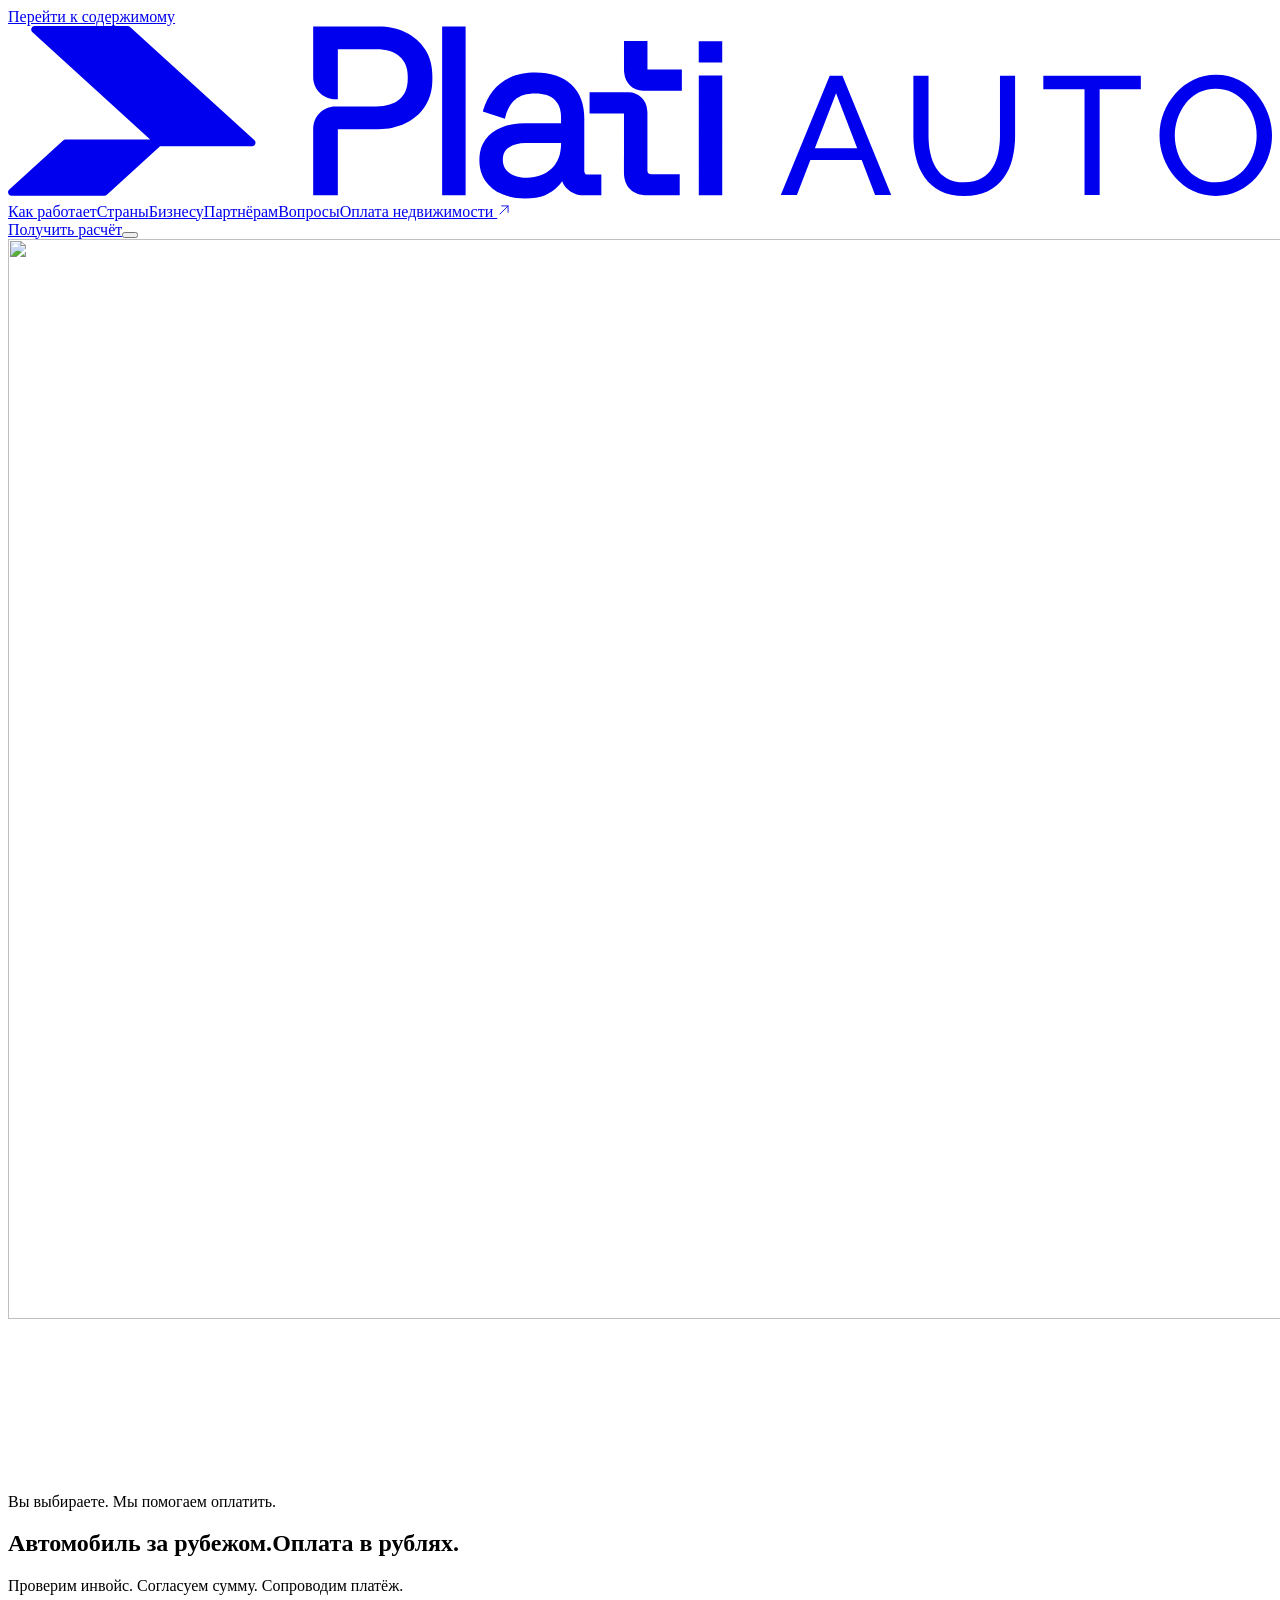
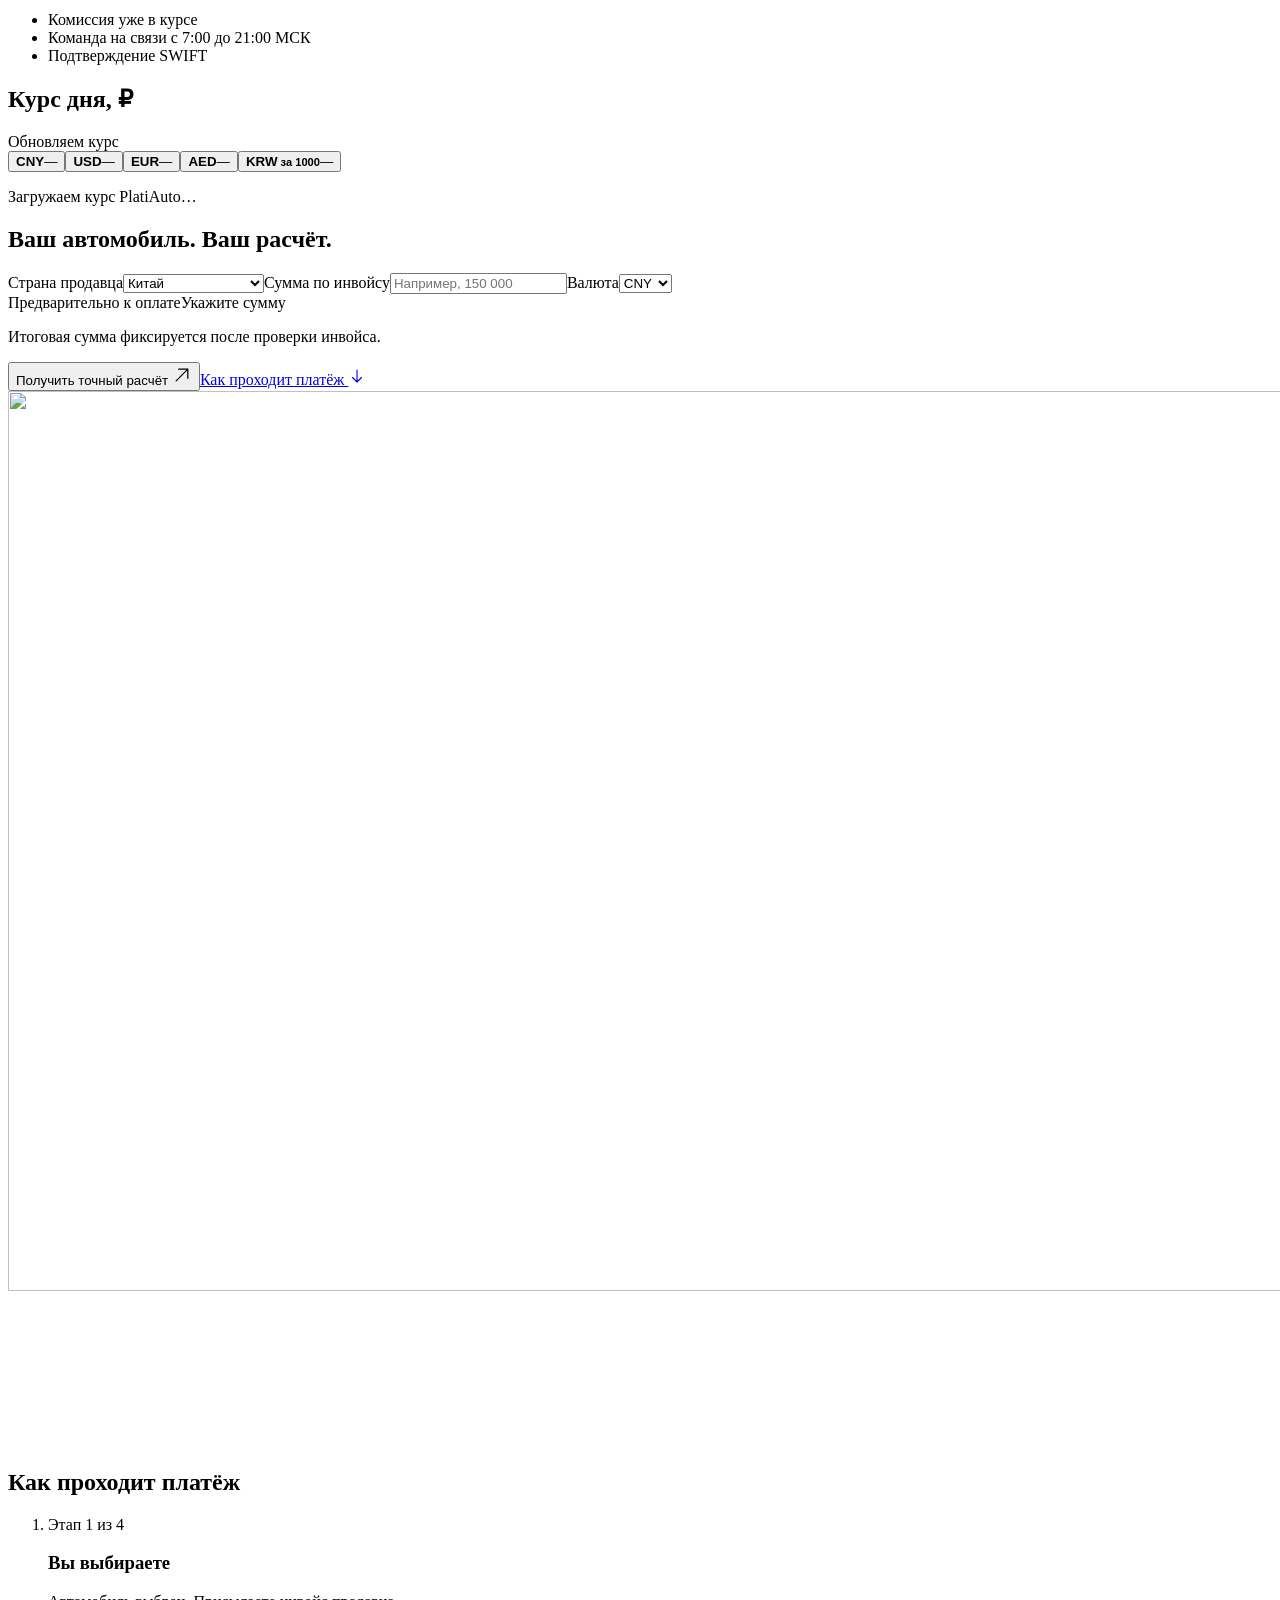
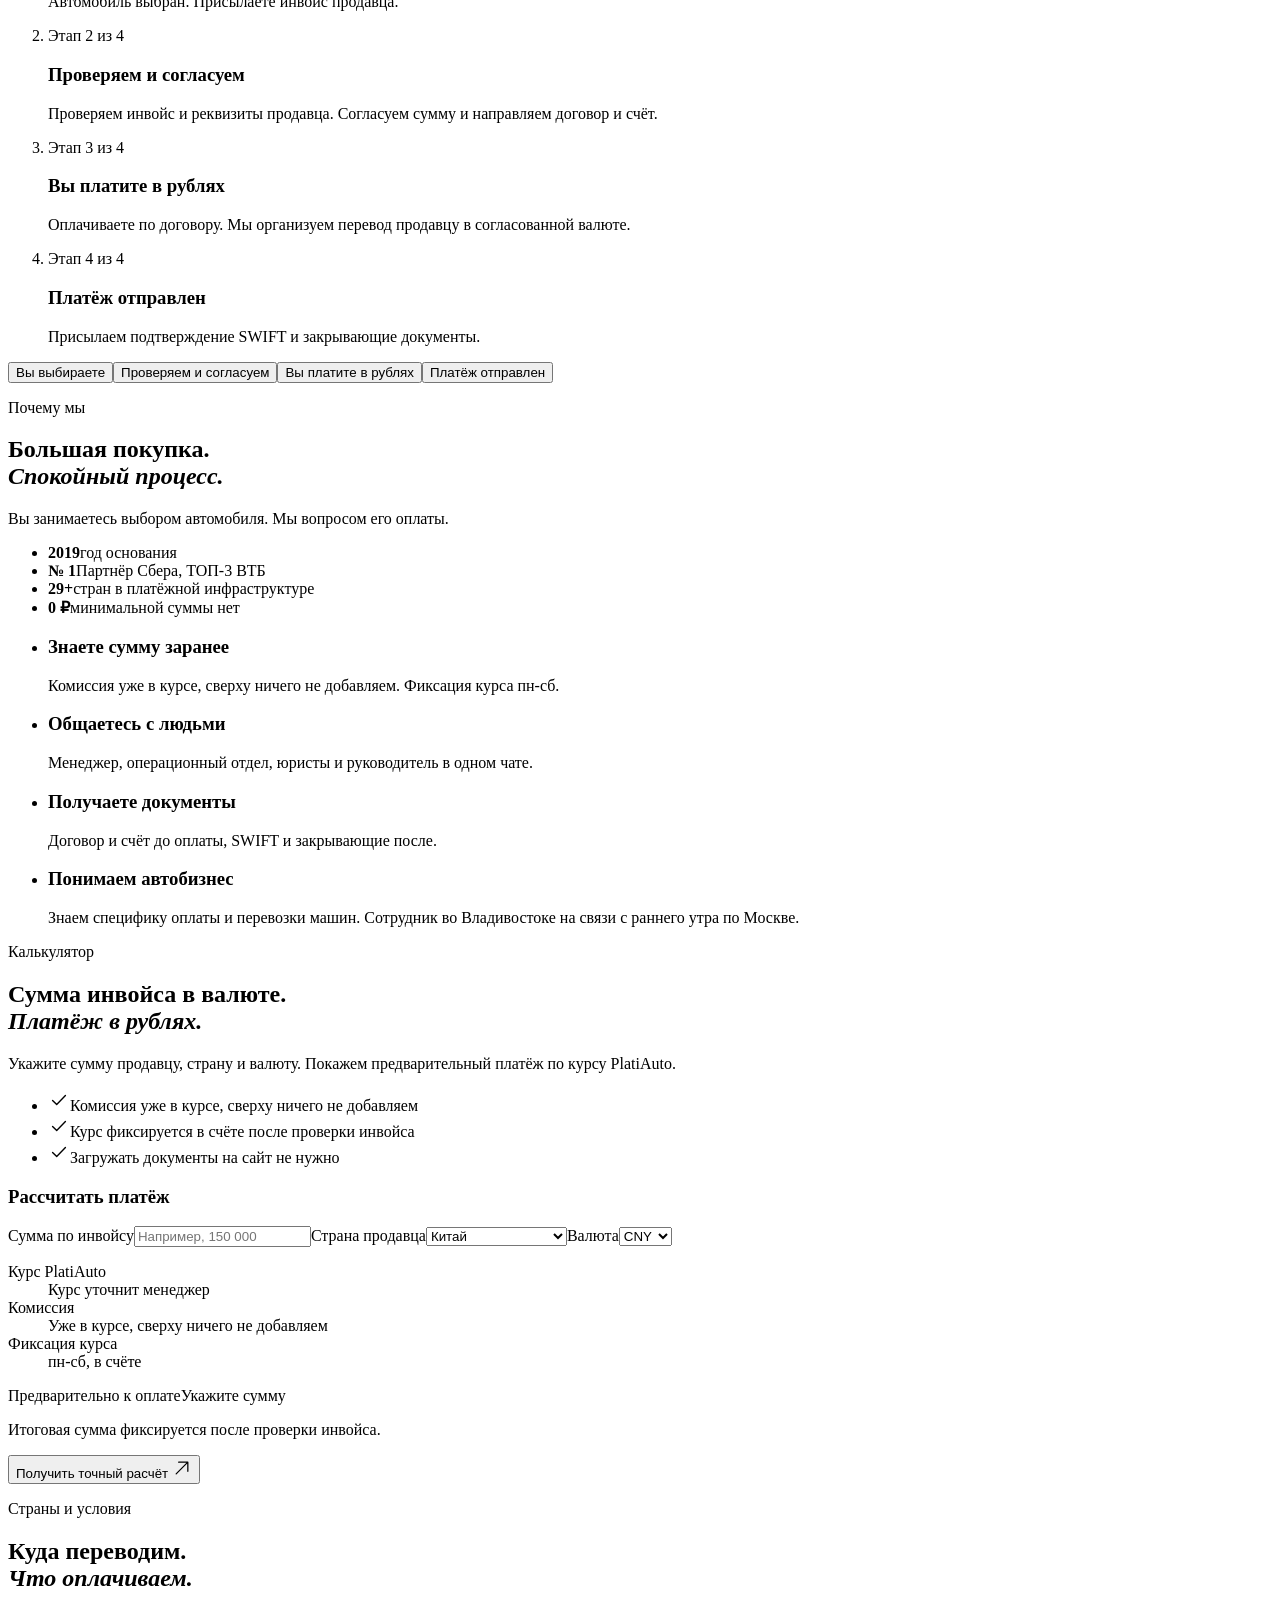
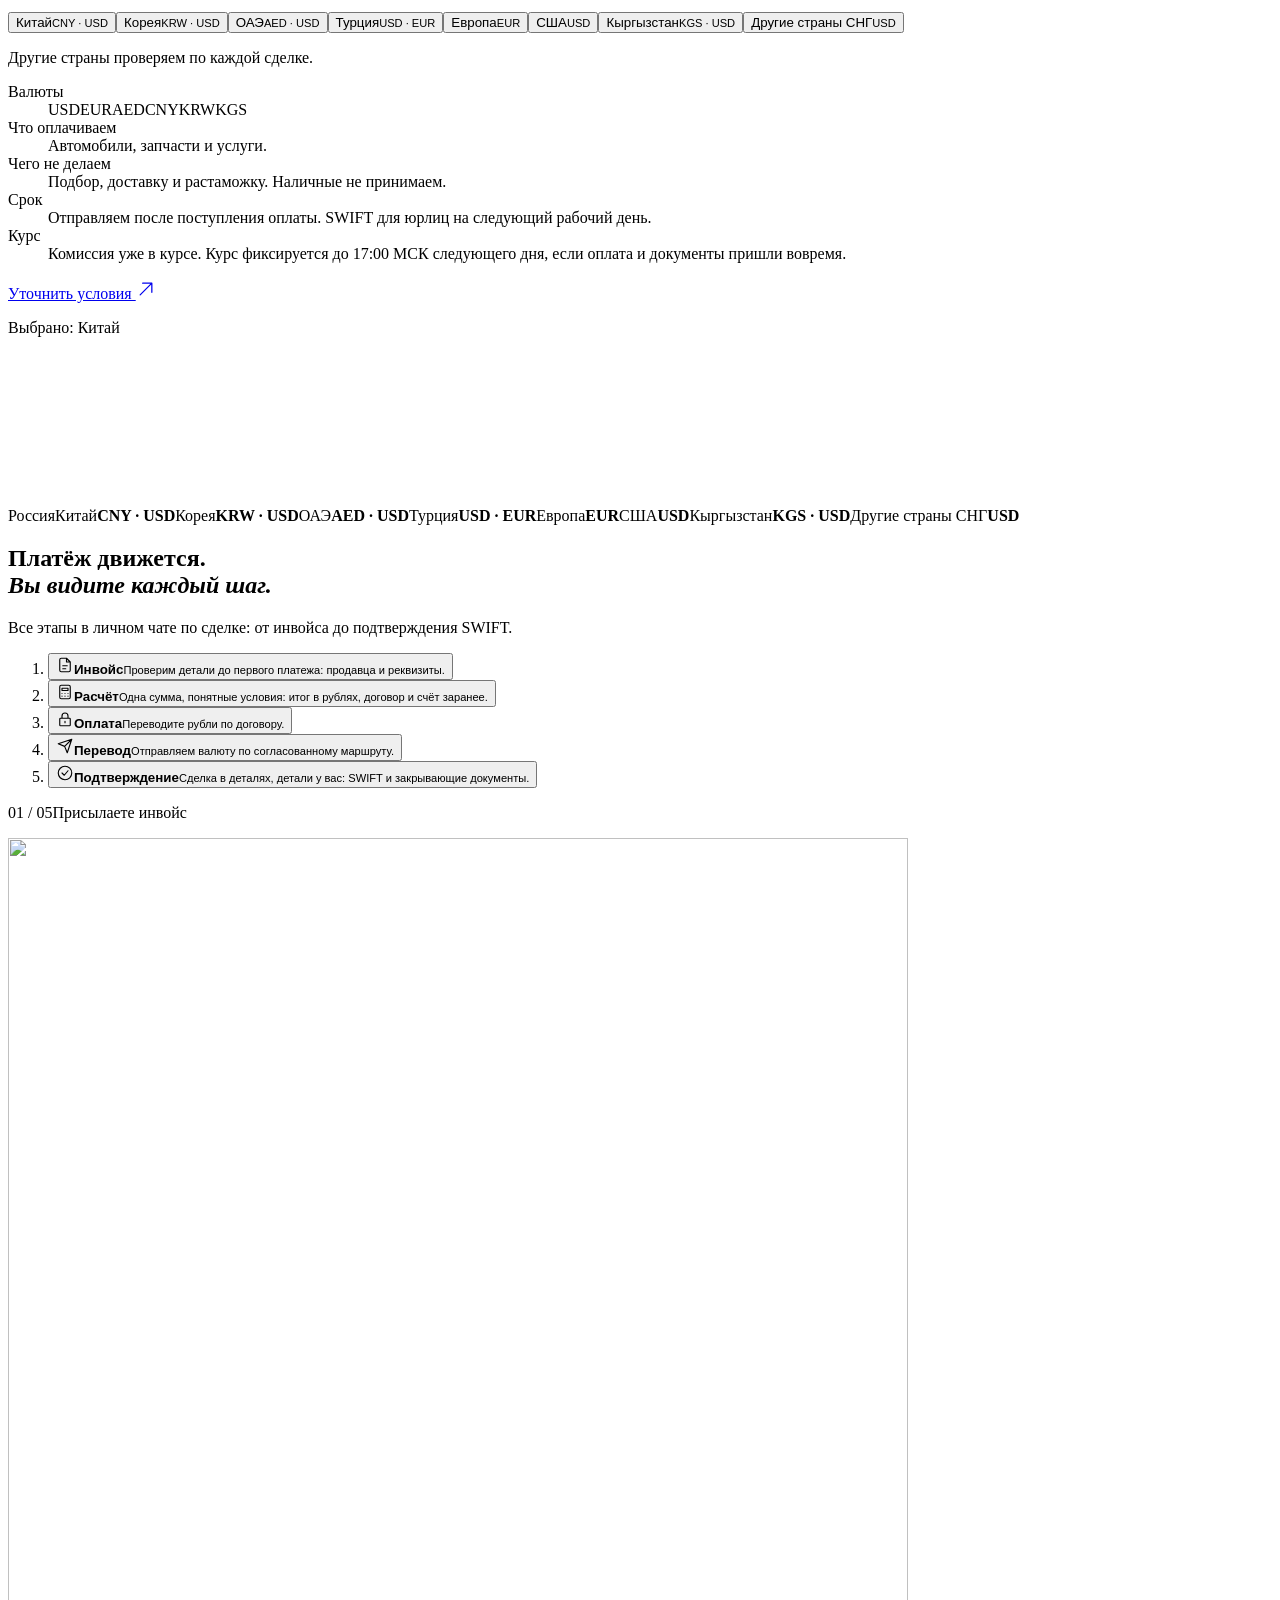
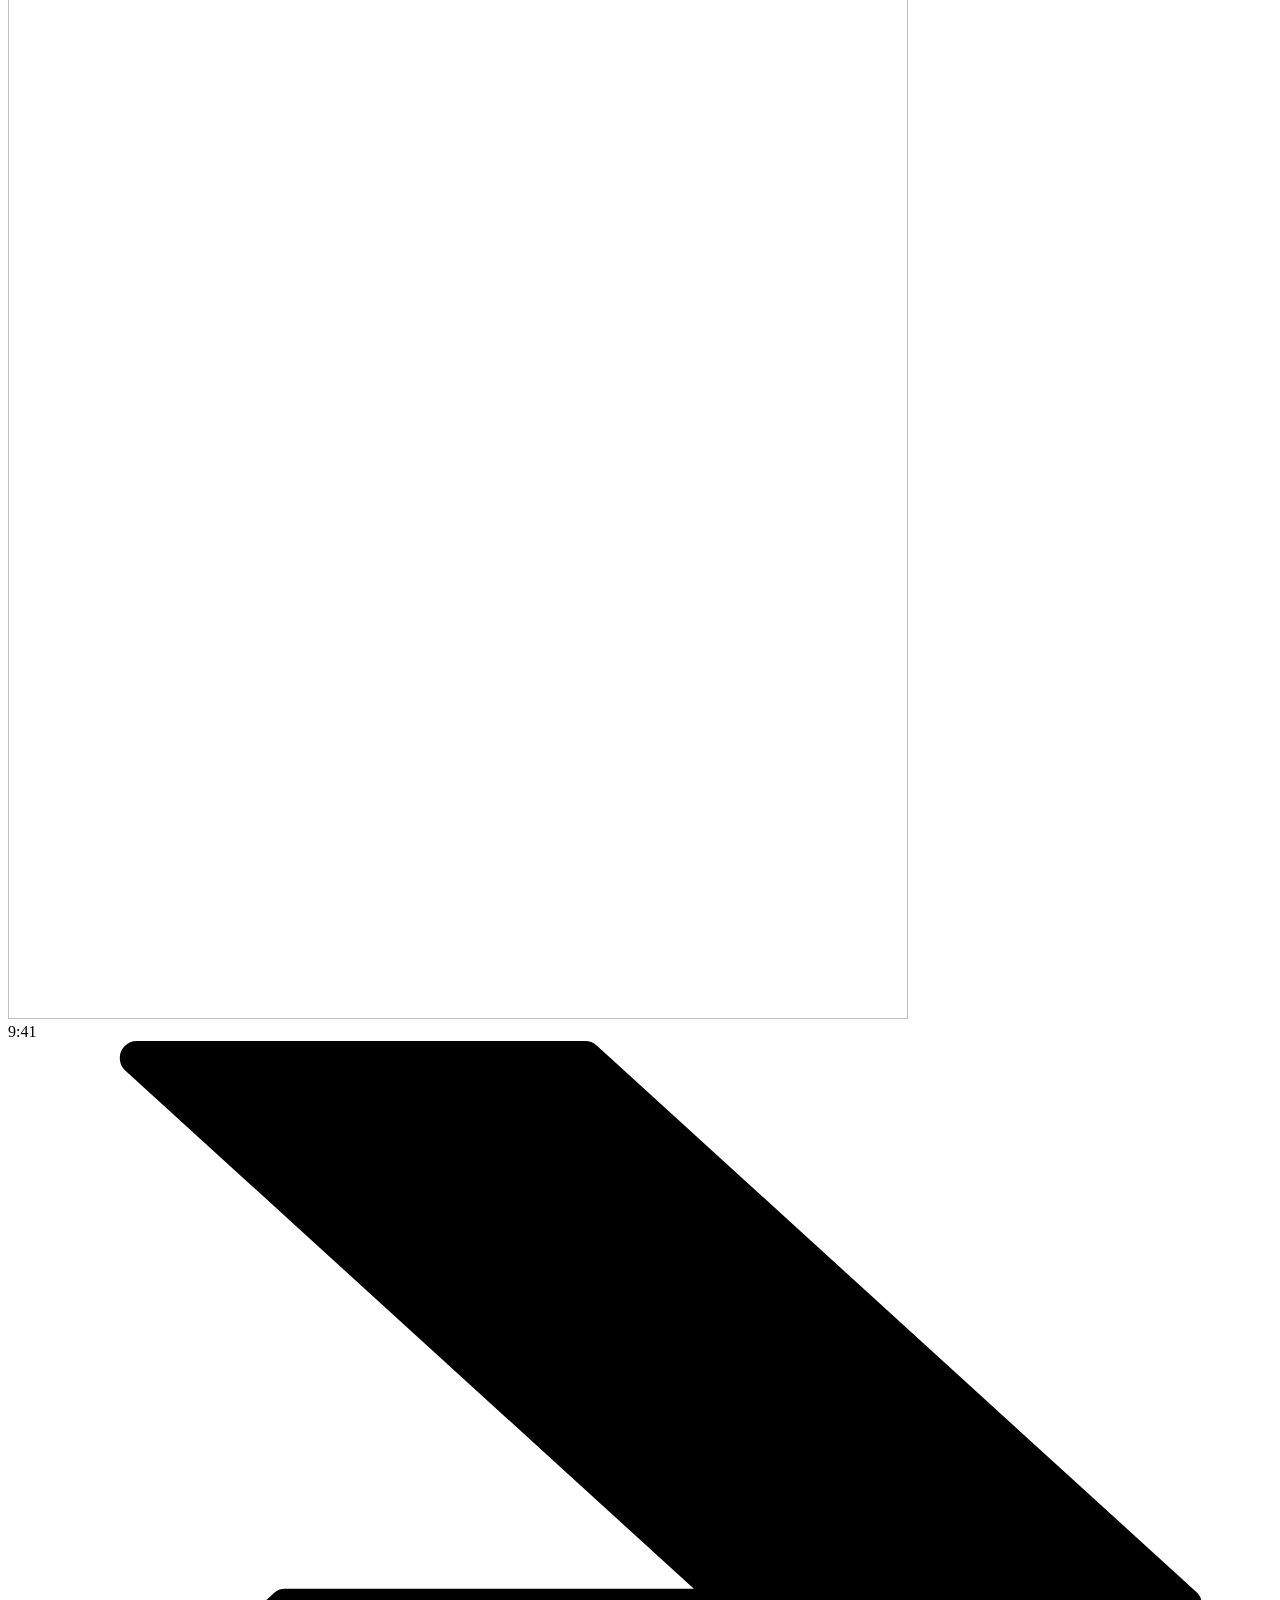
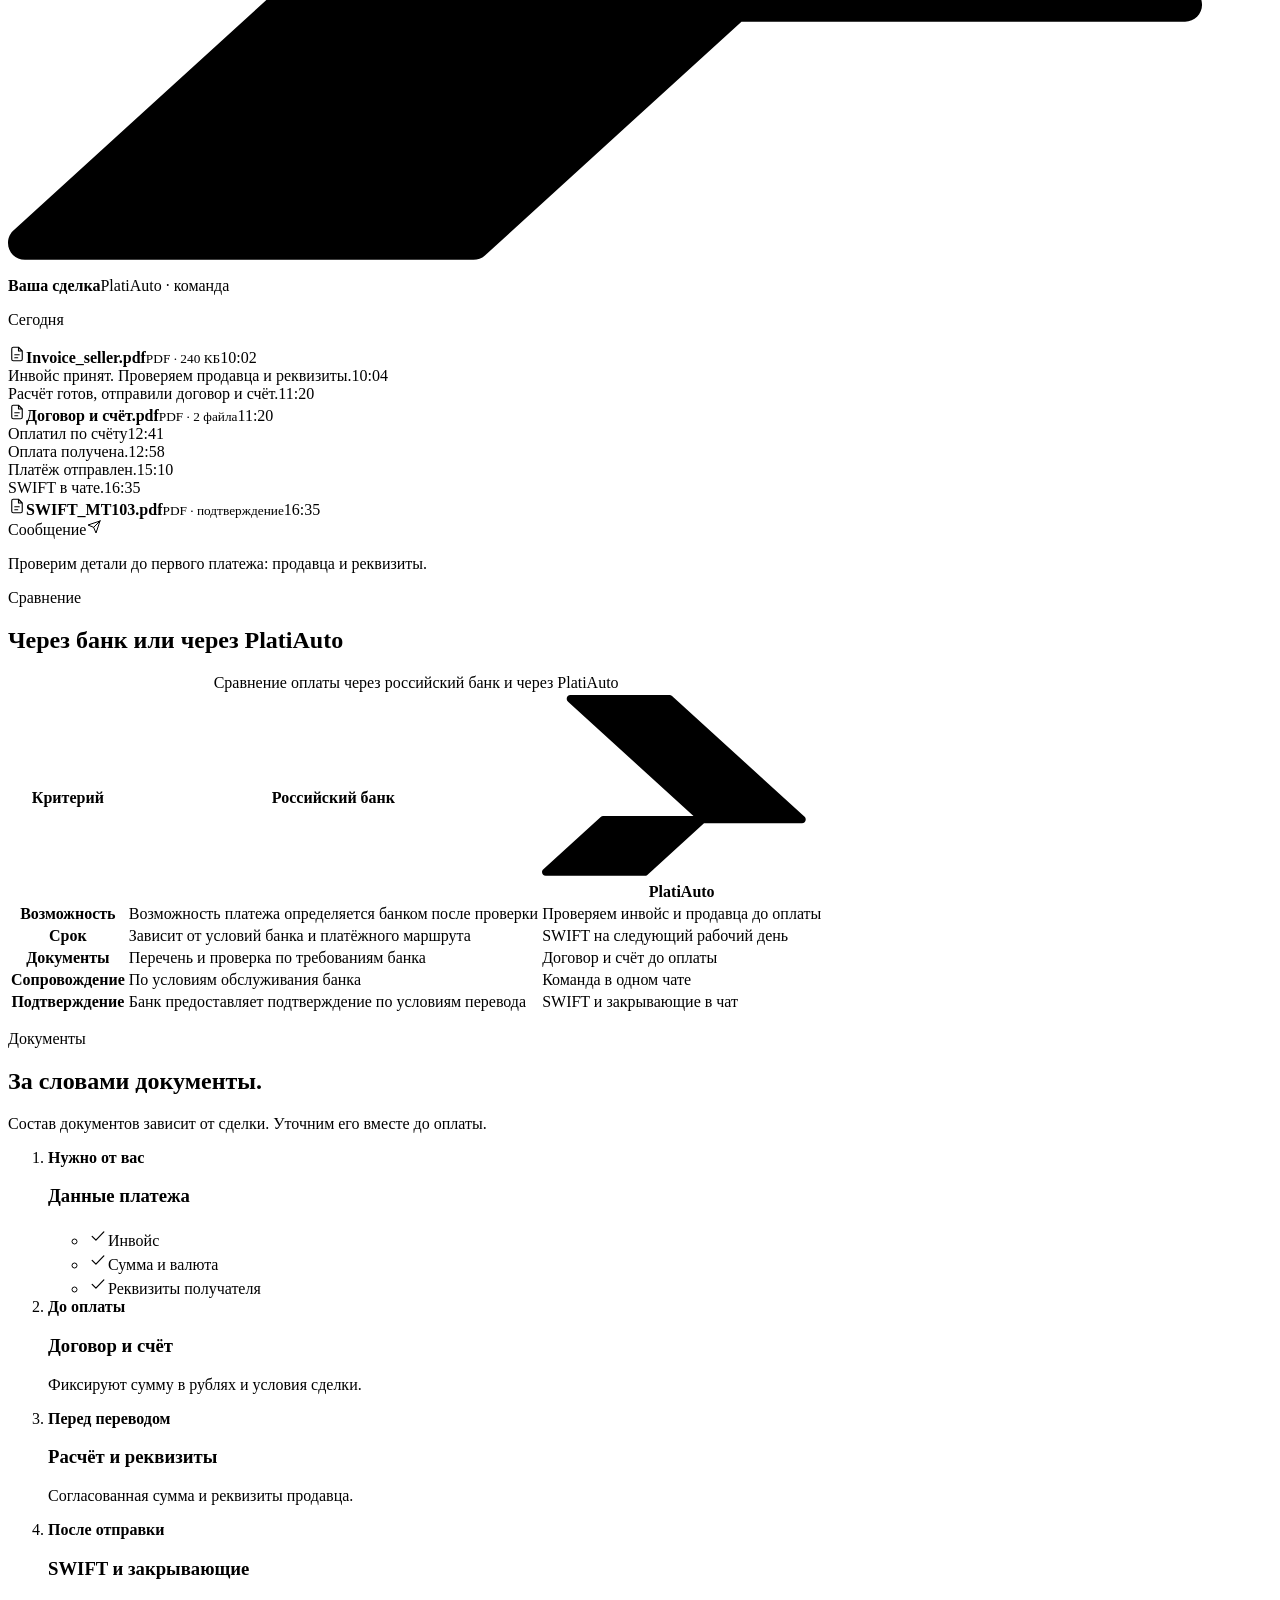
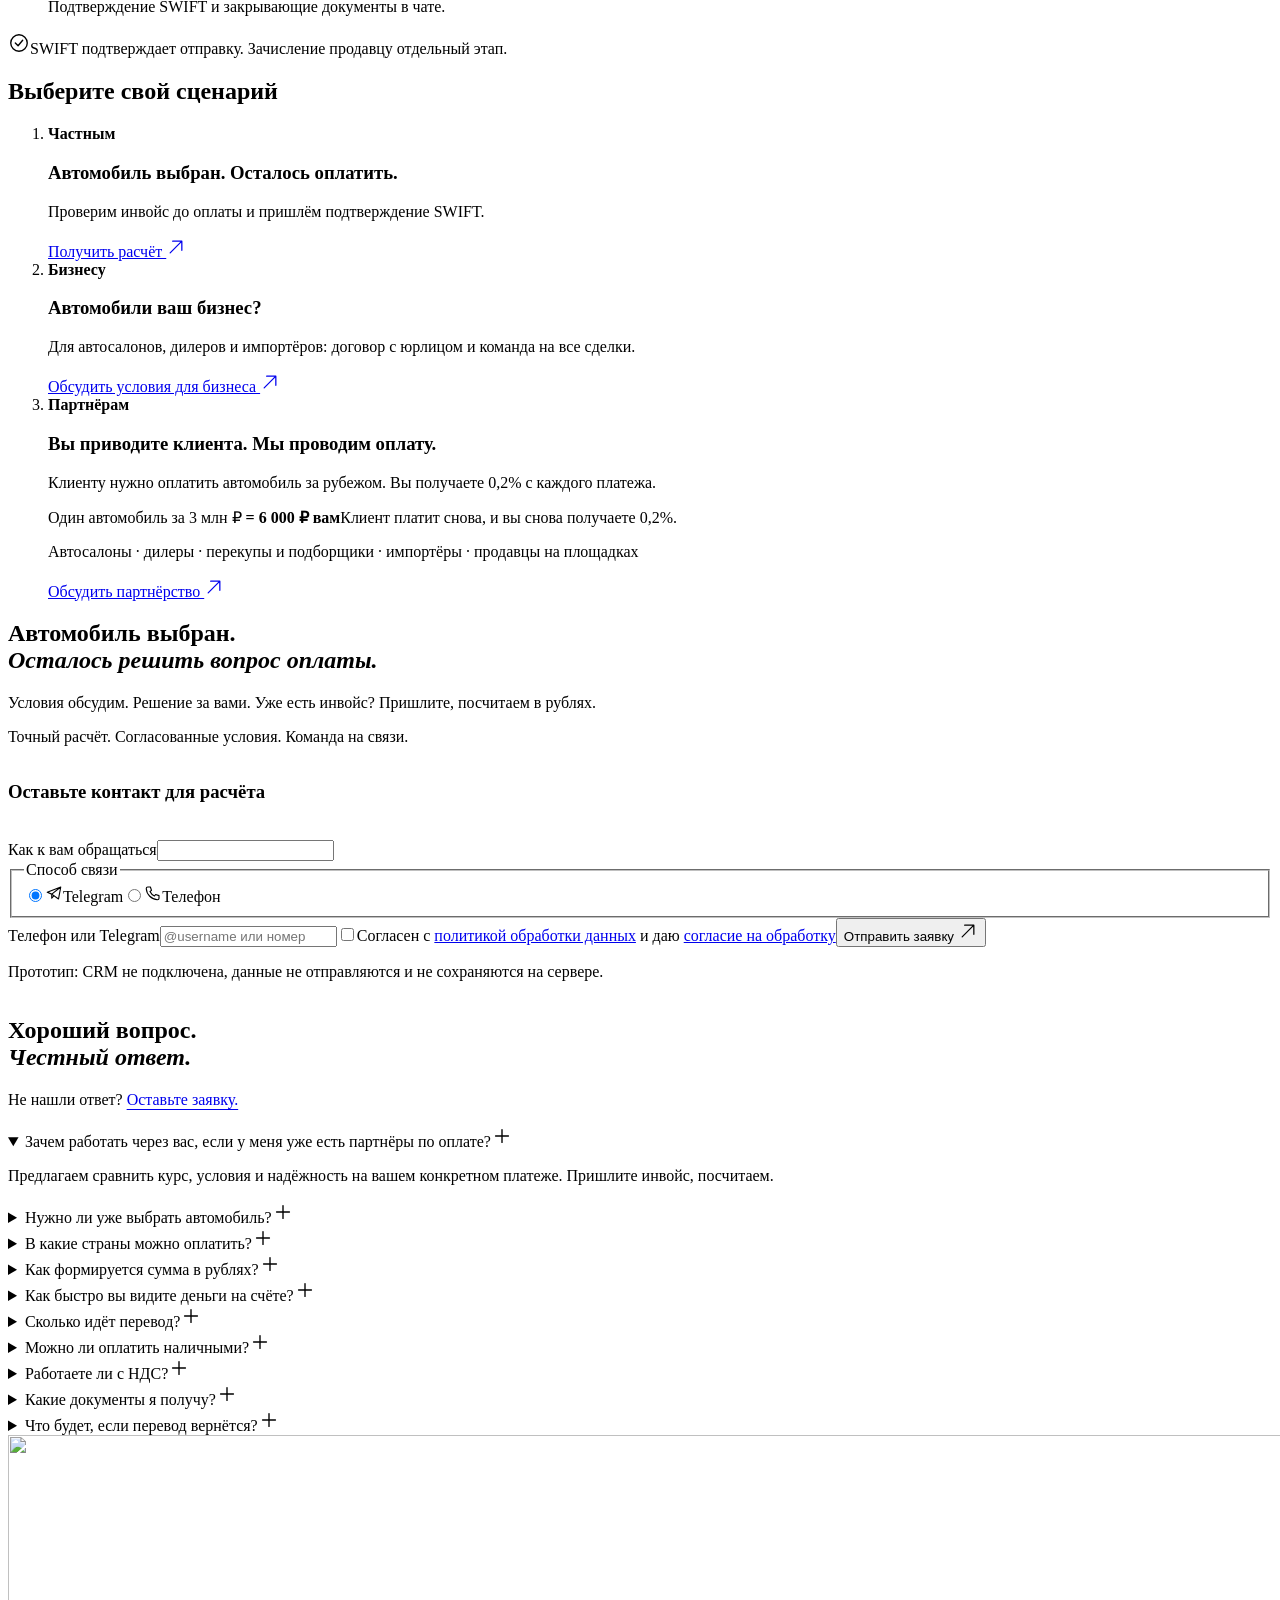
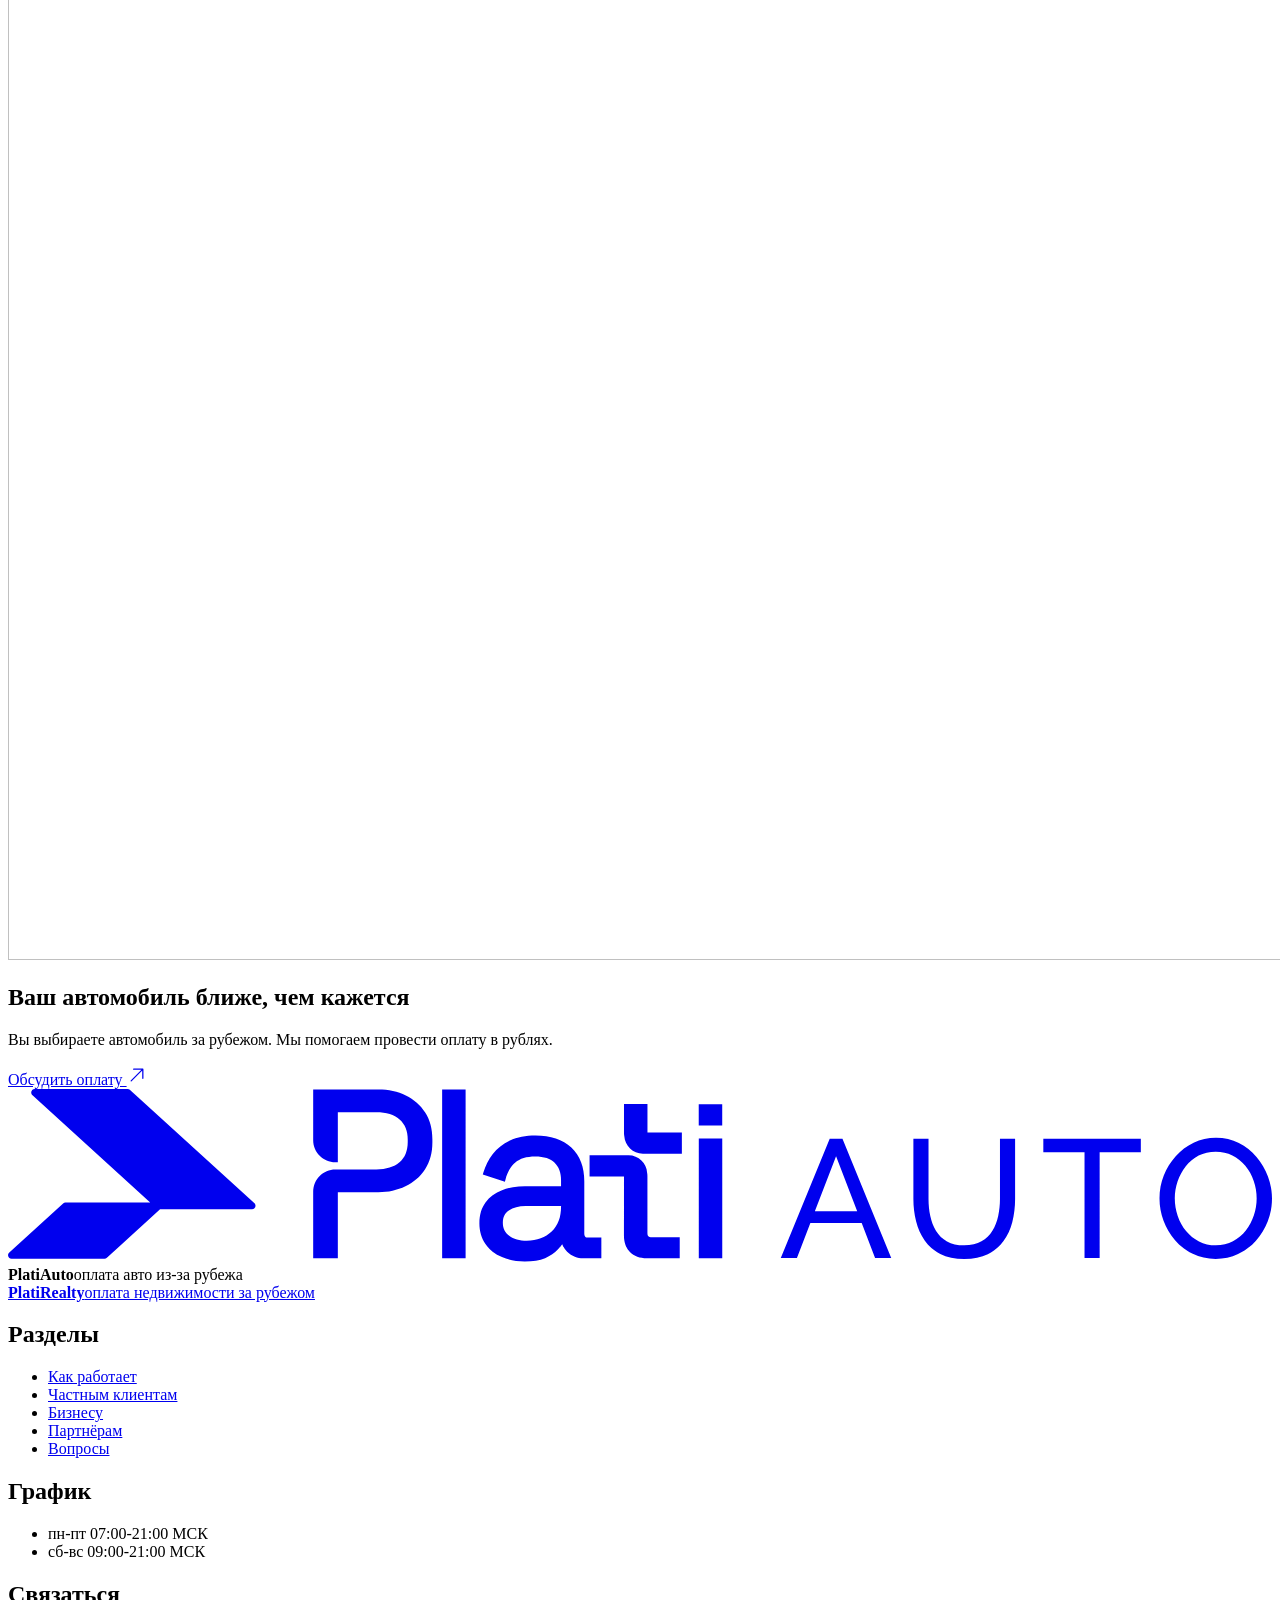
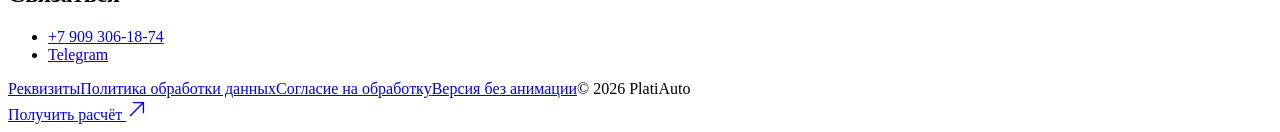
==== commit 8ad791d2: "FAQ: вопрос про партнёров переформулирован" ====
--- a/index.html
+++ b/index.html
@@ -1,3 +1,3 @@
 <!DOCTYPE html><html lang="ru"><head><meta charset="UTF-8"><meta name="viewport" content="width=device-width, initial-scale=1, viewport-fit=cover"><meta name="description" content="Оплачиваем автомобили, запчасти и услуги в Китае, Корее, ОАЭ, Европе и других странах. Комиссия уже в курсе, подтверждение SWIFT."><meta name="robots" content="noindex,nofollow"><meta name="theme-color" content="#06050b"><title>Оплата автомобиля за рубежом в рублях | PlatiAuto</title><link rel="icon" href="/platiauto-preview/favicon.svg" type="image/svg+xml"><link rel="preload" href="/platiauto-preview/fonts/inter-var-cyrillic.woff2" as="font" type="font/woff2" crossorigin><link rel="preload" href="/platiauto-preview/fonts/onest-var-cyrillic.woff2" as="font" type="font/woff2" crossorigin><link rel="stylesheet" href="/platiauto-preview/fonts/fonts.css"><script>
       (function(){var d=document.documentElement,q=new URLSearchParams(location.search);if(q.get('motion')==='reduce')d.setAttribute('data-reduce-motion','');if(!d.hasAttribute('data-reduce-motion')&&!matchMedia('(prefers-reduced-motion: reduce)').matches)d.classList.add('js-motion');})();
-    </script><link rel="stylesheet" href="/platiauto-preview/_astro/Layout.DuGUChgG.css"></head><body><a class="skip-link" href="#main">Перейти к содержимому</a><header class="site-header"><div class="header-inner shell"><a class="brand-link" href="/platiauto-preview/" aria-label="PlatiAuto, на главную"><svg class="brand-logo" viewBox="0 0 685.09 93.5" role="img" aria-label="PlatiAuto" fill="currentColor" fill-rule="evenodd"><path fill-rule="nonzero" d="M445.36 26.93l6.93 0 26.43 64.7 -8.75 0 -7.26 -18.95 -27.82 0 -7.29 18.95 -8.75 0 26.52 -64.7zm14.91 39.37l-11.45 -29.89 -11.5 29.89 22.95 0zm58.07 25.79c-5.16,0 -9.51,-0.9 -13.03,-2.69 -3.52,-1.79 -6.35,-4.22 -8.47,-7.29 -2.13,-3.07 -3.68,-6.55 -4.65,-10.43 -0.97,-3.89 -1.46,-7.9 -1.46,-12.03l0 -32.72 8.2 0 0 32.72c0,3.16 0.32,6.24 0.96,9.25 0.64,3.01 1.69,5.7 3.14,8.07 1.46,2.37 3.43,4.25 5.92,5.65 2.49,1.4 5.59,2.1 9.3,2.1 3.77,0 6.9,-0.71 9.39,-2.14 2.49,-1.43 4.47,-3.34 5.92,-5.74 1.46,-2.4 2.51,-5.09 3.14,-8.06 0.64,-2.98 0.96,-6.01 0.96,-9.11l0 -32.72 8.2 0 0 32.72c0,4.37 -0.5,8.52 -1.5,12.44 -1,3.92 -2.6,7.37 -4.78,10.34 -2.19,2.98 -5.03,5.33 -8.52,7.06 -3.49,1.73 -7.73,2.6 -12.71,2.6zm95.68 -57.87l-22.33 0 0 57.41 -8.2 0 0 -57.41 -22.33 0 0 -7.29 52.85 0 0 7.29zm40.54 57.87c-4.56,0 -8.69,-0.91 -12.39,-2.73 -3.71,-1.82 -6.91,-4.3 -9.61,-7.43 -2.7,-3.13 -4.78,-6.65 -6.24,-10.57 -1.46,-3.92 -2.19,-7.94 -2.19,-12.07 0,-4.31 0.77,-8.43 2.32,-12.35 1.55,-3.92 3.71,-7.41 6.47,-10.48 2.76,-3.07 6,-5.5 9.71,-7.29 3.71,-1.79 7.75,-2.69 12.12,-2.69 4.56,0 8.69,0.94 12.39,2.83 3.71,1.88 6.9,4.4 9.57,7.56 2.67,3.16 4.74,6.68 6.2,10.57 1.46,3.89 2.19,7.87 2.19,11.94 0,4.31 -0.76,8.43 -2.28,12.35 -1.52,3.92 -3.66,7.41 -6.42,10.48 -2.76,3.07 -6,5.48 -9.7,7.24 -3.71,1.76 -7.75,2.64 -12.12,2.64zm-22.14 -32.81c0,3.28 0.53,6.45 1.59,9.52 1.06,3.07 2.57,5.79 4.51,8.16 1.94,2.37 4.28,4.25 7.02,5.65 2.73,1.4 5.77,2.1 9.11,2.1 3.46,0 6.56,-0.73 9.3,-2.19 2.73,-1.46 5.06,-3.4 6.97,-5.83 1.91,-2.43 3.37,-5.16 4.37,-8.2 1,-3.04 1.5,-6.11 1.5,-9.2 0,-3.28 -0.53,-6.44 -1.59,-9.48 -1.06,-3.04 -2.58,-5.76 -4.56,-8.16 -1.97,-2.4 -4.31,-4.28 -7.02,-5.65 -2.7,-1.37 -5.7,-2.05 -8.98,-2.05 -3.46,0 -6.56,0.71 -9.29,2.14 -2.73,1.43 -5.06,3.36 -6.97,5.79 -1.91,2.43 -3.39,5.15 -4.42,8.16 -1.03,3.01 -1.55,6.09 -1.55,9.25z"></path><path fill-rule="nonzero" d="M374.41 90.38l0 -63.56 12.72 0 0 64.91 -12.72 0 0 -1.35zm1.32 -82.06l11.38 0 0 11.45 -12.73 0 0 -11.45 1.35 0zm-196.97 13.2l0 18.24 -1.35 0c-3.3,0 -6.31,-1.35 -8.48,-3.53 -2.18,-2.17 -3.53,-5.18 -3.53,-8.48l0 -27.53 35.35 0c2.76,0 5.37,0.27 7.85,0.81 2.48,0.54 4.82,1.35 7.02,2.44 2.2,1.09 4.17,2.41 5.92,3.96 1.76,1.55 3.28,3.33 4.57,5.34 2.6,4.03 3.9,8.88 3.9,14.55l0 1.65c0,2.78 -0.33,5.38 -0.98,7.79 -0.66,2.42 -1.65,4.66 -2.98,6.71 -1.31,2.03 -2.86,3.82 -4.64,5.37 -1.77,1.55 -3.77,2.86 -6,3.93 -2.22,1.06 -4.55,1.86 -6.99,2.39 -2.44,0.53 -5,0.79 -7.67,0.79l-21.99 0 0 35.77 -13.36 0 0 -36.11c0,-3.3 1.35,-6.31 3.53,-8.48 2.17,-2.18 5.18,-3.53 8.48,-3.53l22.2 0c2.7,0 5.1,-0.33 7.2,-1 2.07,-0.65 3.86,-1.63 5.37,-2.92 1.49,-1.28 2.6,-2.81 3.34,-4.61 0.75,-1.83 1.13,-3.95 1.13,-6.35l0 -1.27c0,-2.41 -0.37,-4.53 -1.12,-6.36 -0.73,-1.8 -1.83,-3.33 -3.3,-4.61 -1.49,-1.29 -3.27,-2.27 -5.33,-2.92 -2.12,-0.67 -4.55,-1 -7.29,-1l-20.85 0 0 8.95zm56.54 68.86l0 -90.15 12.72 0 0 91.5 -12.72 0 0 -1.35zm77.04 -12.3c0,0.92 0.17,1.56 0.52,1.94 0.32,0.35 0.88,0.52 1.68,0.52l7.06 0 0 11.2 -10.1 0c-2.54,0 -5.98,-1.13 -8.46,-3.55 -1.13,-1.1 -2.07,-2.46 -2.65,-4.1l-0.22 0.3c-0.64,0.86 -1.37,1.75 -2.19,2.65 -0.85,0.94 -1.86,1.81 -3.03,2.59 -1.14,0.76 -2.42,1.45 -3.86,2.06 -1.45,0.61 -3.11,1.07 -4.97,1.37 -1.84,0.3 -3.87,0.45 -6.08,0.45 -4.49,0 -8.6,-0.8 -12.32,-2.39 -1.89,-0.81 -3.58,-1.8 -5.06,-2.97 -1.5,-1.18 -2.79,-2.54 -3.88,-4.09 -1.1,-1.56 -1.92,-3.29 -2.47,-5.19 -0.55,-1.89 -0.82,-3.93 -0.82,-6.11 0,-2.23 0.27,-4.29 0.82,-6.16 0.55,-1.9 1.39,-3.6 2.49,-5.1 1.09,-1.48 2.39,-2.78 3.89,-3.89 1.49,-1.11 3.18,-2.03 5.07,-2.78 1.86,-0.73 3.83,-1.28 5.9,-1.64 2.07,-0.36 4.24,-0.54 6.51,-0.54l19.58 0 0 -3.22c0,-2.05 -0.29,-3.86 -0.88,-5.43 -0.57,-1.54 -1.44,-2.88 -2.59,-4.01 -1.14,-1.12 -2.57,-1.97 -4.28,-2.54l-0 0c-1.78,-0.59 -3.86,-0.88 -6.25,-0.88 -2.37,0 -4.46,0.28 -6.26,0.84 -1.76,0.55 -3.27,1.36 -4.53,2.44 -1.28,1.11 -2.37,2.41 -3.24,3.9 -0.88,1.5 -1.56,3.21 -2.04,5.12l-0.35 1.4 -12 -3.89 0.37 -1.25c0.54,-1.83 1.22,-3.56 2.06,-5.2 0.84,-1.64 1.83,-3.21 2.99,-4.7 1.17,-1.51 2.54,-2.87 4.09,-4.08 1.54,-1.2 3.28,-2.25 5.22,-3.17 1.94,-0.92 4.07,-1.6 6.39,-2.06 2.3,-0.45 4.78,-0.68 7.44,-0.68 4.11,0 7.78,0.54 11.01,1.61 3.28,1.09 6.09,2.72 8.42,4.9 2.35,2.2 4.12,4.83 5.29,7.91 1.16,3.04 1.74,6.51 1.74,10.39l0 28.03zm-12.59 -14.59l0 -0.05 -19.2 0c-1.88,0 -3.58,0.2 -5.1,0.6 -1.49,0.39 -2.82,0.98 -3.99,1.77 -1.09,0.73 -1.9,1.64 -2.44,2.73 -0.55,1.11 -0.82,2.43 -0.82,3.96 0,1.53 0.29,2.87 0.86,4.03 0.57,1.15 1.43,2.15 2.59,3 1.19,0.88 2.58,1.53 4.15,1.98 1.6,0.45 3.4,0.68 5.39,0.68 5.56,0 10.05,-1.63 13.47,-4.89 1.69,-1.61 2.96,-3.55 3.81,-5.82 0.86,-2.3 1.29,-4.96 1.29,-7.98zm34.11 7.33l0 -23.4 -18.65 0 0 -11.45 21.13 0c2.69,0 5.15,1.07 6.96,2.8 1.8,1.72 2.97,4.09 3.12,6.73 0.05,0.3 0.09,0.6 0.11,0.89 0.03,0.32 0.04,0.64 0.04,0.95l0 30.61c0,0.91 0.18,1.55 0.54,1.92 0.34,0.36 0.94,0.53 1.79,0.53l15.18 0 0 11.33 -17.84 0c-1.93,0 -3.65,-0.27 -5.16,-0.81l-0.01 0c-1.55,-0.55 -2.88,-1.39 -3.98,-2.51l-0.01 -0.01c-1.09,-1.11 -1.91,-2.43 -2.45,-3.94 -0.53,-1.48 -0.79,-3.14 -0.79,-4.99l0 -8.65zm30.02 -35.79l-19.78 0c-2.69,0 -5.15,-1.07 -6.96,-2.8 -1.8,-1.72 -2.97,-4.09 -3.12,-6.73 -0.05,-0.3 -0.09,-0.6 -0.11,-0.88 -0.03,-0.32 -0.04,-0.64 -0.04,-0.95l0 -15.51 12.72 0 0 15.43 18.65 0 0 11.45 -1.35 0z"></path><path d="M77.05 61.54l-63.79 -58.15c-0.43,-0.35 -0.7,-0.88 -0.7,-1.48 0,-1.05 0.85,-1.9 1.9,-1.9l50.4 0 0 0c0.46,-0 0.91,0.16 1.28,0.49l67.3 61.35c0.43,0.35 0.7,0.88 0.7,1.48 0,1.05 -0.85,1.9 -1.9,1.9l-49.84 0 -28.82 26.27c-0.36,0.33 -0.82,0.49 -1.28,0.49l0 0 -50.4 0c-1.05,0 -1.9,-0.85 -1.9,-1.9 0,-0.6 0.27,-1.13 0.7,-1.48l29.16 -26.58c0.36,-0.33 0.82,-0.5 1.28,-0.49l0 -0 45.91 0z"></path></svg></a><nav class="main-nav" aria-label="Основная навигация"><a href="#how">Как работает</a><a href="#countries">Страны</a><a href="#business">Бизнесу</a><a href="#partners">Партнёрам</a><a href="#faq">Вопросы</a><a class="nav-other nav-optional" href="https://platirealty.ru/" data-other-site>Оплата недвижимости <svg class="ui-icon" width="14" height="14" viewBox="0 0 24 24" fill="none" stroke="currentColor" stroke-width="1.5" stroke-linecap="round" stroke-linejoin="round" aria-hidden="true" focusable="false"><path d="M5 19 19 5M8 5h11v11"></path></svg></a></nav><a class="button header-cta" href="#request" data-cta="calc" data-source="header">Получить расчёт</a><button class="menu-toggle" type="button" aria-expanded="false" aria-controls="mobile-menu" aria-label="Открыть меню"><span></span><span></span></button></div><nav class="mobile-menu" id="mobile-menu" aria-label="Мобильная навигация" hidden><a href="#how">Как работает</a><a href="#countries">Страны</a><a href="#business">Бизнесу</a><a href="#partners">Партнёрам</a><a href="#faq">Вопросы</a><a href="https://platirealty.ru/" data-other-site>Оплата недвижимости</a><a class="button" href="#request" data-cta="calc" data-source="mobile-menu">Получить расчёт <svg class="ui-icon" width="22" height="22" viewBox="0 0 24 24" fill="none" stroke="currentColor" stroke-width="1.5" stroke-linecap="round" stroke-linejoin="round" aria-hidden="true" focusable="false"><path d="M5 19 19 5M8 5h11v11"></path></svg></a></nav></header><main id="main"><section class="hero" aria-labelledby="hero-title" data-hero><div class="hero-media" aria-hidden="true"><div class="hero-camera" data-hero-camera><picture><source media="(max-width: 760px)" srcset="/platiauto-preview/media/hero-v4/poster-mobile.webp"><img src="/platiauto-preview/media/hero-v4/poster.webp" alt="" width="1920" height="1080" fetchpriority="high" decoding="async"></picture><video muted loop playsinline preload="none" data-hero-video data-webm data-mp4="/platiauto-preview/media/hero-v4/hero.mp4" data-mp4-mobile="/platiauto-preview/media/hero-v4/hero-mobile.mp4"></video></div></div><button class="hero-video-control" type="button" data-hero-video-control aria-label="Приостановить видео" aria-pressed="false" hidden>Пауза видео</button><div class="hero-scrim" aria-hidden="true"></div><div class="hero-glow" aria-hidden="true"></div><div class="shell"><div class="hero-copy" data-hero-copy><p class="eyebrow" data-enter style="--delay:.05s">Вы выбираете. Мы помогаем оплатить.</p><h1 id="hero-title" data-enter style="--delay:.12s"><span>Автомобиль за рубежом.</span><span>Оплата в рублях.</span></h1><p class="hero-lead" data-enter style="--delay:.22s">Проверим инвойс. Согласуем сумму. Сопроводим платёж.</p><ul class="advantages" data-enter style="--delay:.3s"><li>Комиссия уже в курсе</li><li>Команда на связи с 7:00 до 21:00 МСК</li><li>Подтверждение SWIFT</li></ul></div><style>astro-island,astro-slot,astro-static-slot{display:contents}</style><script>(function(){let e=async e=>{await(await e())()};(self.Astro||(self.Astro={})).load=e,window.dispatchEvent(new Event(`astro:load`))})();</script><script>(function(){function e(t){"@babel/helpers - typeof";return e=typeof Symbol==`function`&&typeof Symbol.iterator==`symbol`?function(e){return typeof e}:function(e){return e&&typeof Symbol==`function`&&e.constructor===Symbol&&e!==Symbol.prototype?`symbol`:typeof e},e(t)}function t(t,n){if(e(t)!=`object`||!t)return t;var r=t[Symbol.toPrimitive];if(r!==void 0){var i=r.call(t,n||`default`);if(e(i)!=`object`)return i;throw TypeError(`@@toPrimitive must return a primitive value.`)}return(n===`string`?String:Number)(t)}function n(n){var r=t(n,`string`);return e(r)==`symbol`?r:r+``}function r(e,t,r){return(t=n(t))in e?Object.defineProperty(e,t,{value:r,enumerable:!0,configurable:!0,writable:!0}):e[t]=r,e}let i=/* @__PURE__ */ new Set([`__proto__`,`constructor`,`prototype`]);{let e={0:e=>a(e),1:e=>n(e),2:e=>new RegExp(e),3:e=>new Date(e),4:e=>new Map(n(e)),5:e=>new Set(n(e)),6:e=>BigInt(e),7:e=>new URL(e),8:e=>new Uint8Array(e),9:e=>new Uint16Array(e),10:e=>new Uint32Array(e),11:e=>1/0*e},t=t=>{let[n,r]=t;return n in e?e[n](r):void 0},n=e=>e.map(t),a=e=>typeof e!=`object`||!e?e:Object.fromEntries(Object.entries(e).map(([e,n])=>[e,t(n)]));class o extends HTMLElement{constructor(...e){super(...e),r(this,`Component`,void 0),r(this,`hydrator`,void 0),r(this,`hydrate`,async()=>{var e;if(!this.hydrator||!this.isConnected)return;let t=(e=this.parentElement)==null?void 0:e.closest(`astro-island[ssr]`);if(t){t.addEventListener(`astro:hydrate`,this.hydrate,{once:!0});return}let n=this.querySelectorAll(`astro-slot`),r={},i=this.querySelectorAll(`template[data-astro-template]`);for(let e of i){let t=e.closest(this.tagName);t!=null&&t.isSameNode(this)&&(r[e.getAttribute(`data-astro-template`)||`default`]=e.innerHTML,e.remove())}for(let e of n){let t=e.closest(this.tagName);t!=null&&t.isSameNode(this)&&(r[e.getAttribute(`name`)||`default`]=e.innerHTML)}let o;try{o=this.hasAttribute(`props`)?a(JSON.parse(this.getAttribute(`props`))):{}}catch(e){let t=this.getAttribute(`component-url`)||`<unknown>`,n=this.getAttribute(`component-export`);throw n&&(t+=` (export ${n})`),console.error(`[hydrate] Error parsing props for component ${t}`,this.getAttribute(`props`),e),e}await this.hydrator(this)(this.Component,o,r,{client:this.getAttribute(`client`)}),this.removeAttribute(`ssr`),this.dispatchEvent(new CustomEvent(`astro:hydrate`))}),r(this,`unmount`,()=>{this.isConnected||this.dispatchEvent(new CustomEvent(`astro:unmount`))})}disconnectedCallback(){document.removeEventListener(`astro:after-swap`,this.unmount),document.addEventListener(`astro:after-swap`,this.unmount,{once:!0})}connectedCallback(){if(!this.hasAttribute(`await-children`)||document.readyState===`interactive`||document.readyState===`complete`)this.childrenConnectedCallback();else{let e=()=>{document.removeEventListener(`DOMContentLoaded`,e),t.disconnect(),this.childrenConnectedCallback()},t=new MutationObserver(()=>{var t;((t=this.lastChild)==null?void 0:t.nodeType)===Node.COMMENT_NODE&&this.lastChild.nodeValue===`astro:end`&&(this.lastChild.remove(),e())});t.observe(this,{childList:!0}),document.addEventListener(`DOMContentLoaded`,e)}}async childrenConnectedCallback(){let e=this.getAttribute(`before-hydration-url`);e&&await import(e),this.start()}getRetryImportUrl(e){let t=new URL(e,document.baseURI);return t.searchParams.set(`astro-retry`,Date.now().toString()),t.toString()}async importWithRetry(e){try{return await import(e)}catch(t){return await new Promise(e=>setTimeout(e,1e3)),import(this.getRetryImportUrl(e))}}handleHydrationError(e){let t=this.getAttribute(`component-url`),n=new CustomEvent(`astro:hydration-error`,{cancelable:!0,bubbles:!0,composed:!0,detail:{error:e,componentUrl:t}});this.dispatchEvent(n)&&console.error(`[astro-island] Error hydrating ${t}`,e)}async start(){let e=JSON.parse(this.getAttribute(`opts`)),t=this.getAttribute(`client`);if(Astro[t]===void 0)window.addEventListener(`astro:${t}`,()=>this.start(),{once:!0});else try{await Astro[t](async()=>{let e=this.getAttribute(`renderer-url`);try{let[t,{default:n}]=await Promise.all([this.importWithRetry(this.getAttribute(`component-url`)),e?this.importWithRetry(e):Promise.resolve({default:()=>()=>{}})]),r=this.getAttribute(`component-export`)||`default`;if(r.includes(`.`)){this.Component=t;for(let e of r.split(`.`)){if(i.has(e)||!this.Component||typeof this.Component!=`object`&&typeof this.Component!=`function`||!Object.hasOwn(this.Component,e))throw Error(`Invalid component export path: ${r}`);this.Component=this.Component[e]}}else{if(i.has(r))throw Error(`Invalid component export path: ${r}`);this.Component=t[r]}return this.hydrator=n,this.hydrate}catch(e){return this.handleHydrationError(e),()=>{}}},e,this)}catch(e){this.handleHydrationError(e)}}attributeChangedCallback(){this.hydrate()}}r(o,`observedAttributes`,[`props`]),customElements.get(`astro-island`)||customElements.define(`astro-island`,o)}})();</script><astro-island uid="Emgjq" prefix="r3" component-url="/platiauto-preview/_astro/HeroDock.BrP_Rxod.js" component-export="default" renderer-url="/platiauto-preview/_astro/client.OzTcoKK0.js" props="{}" ssr client="load" opts="{&quot;name&quot;:&quot;HeroDock&quot;,&quot;value&quot;:true}" await-children><div class="hero-dock" data-enter="true" style="--delay:.45s"><section class="rates" aria-labelledby="rates-title"><div class="rates-head"><h2 class="rates-title" id="rates-title">Курс дня, ₽</h2><span class="rates-live"><i aria-hidden="true"></i>Обновляем курс</span></div><div class="rate-chips" role="group" aria-label="Валюта расчёта"><button type="button" class="rate-chip" aria-pressed="true"><b>CNY</b><span>—</span></button><button type="button" class="rate-chip" aria-pressed="false"><b>USD</b><span>—</span></button><button type="button" class="rate-chip" aria-pressed="false"><b>EUR</b><span>—</span></button><button type="button" class="rate-chip" aria-pressed="false"><b>AED</b><span>—</span></button><button type="button" class="rate-chip" aria-pressed="false"><b>KRW<small> за <!-- -->1000</small></b><span>—</span></button></div><p class="rates-note">Загружаем курс PlatiAuto…</p></section><section class="calc-card" aria-labelledby="hero-calc-title"><h2 id="hero-calc-title">Ваш автомобиль. Ваш расчёт.</h2><div class="calc-fields"><label class="field">Страна продавца<select><option selected="">Китай</option><option>Корея</option><option>ОАЭ</option><option>Турция</option><option>Европа</option><option>США</option><option>Кыргызстан</option><option>Другая страна СНГ</option><option>Другая страна</option></select></label><label class="field amount">Сумма по инвойсу<input inputMode="decimal" autoComplete="off" placeholder="Например, 150 000" value=""/></label><label class="field">Валюта<select><option>USD</option><option>EUR</option><option>AED</option><option selected="">CNY</option><option>KRW</option><option>KGS</option></select></label></div><div class="calc-result"><span>Предварительно к оплате</span><output aria-live="polite" class="is-pending">Укажите сумму</output></div><p class="calc-hint">Итоговая сумма фиксируется после проверки инвойса.</p><div class="calc-actions"><button class="button" type="button">Получить точный расчёт <svg class="ui-icon" width="20" height="20" viewBox="0 0 24 24" fill="none" stroke="currentColor" stroke-width="1.5" stroke-linecap="round" stroke-linejoin="round" aria-hidden="true" focusable="false"><path d="M5 19 19 5M8 5h11v11"></path></svg></button><a class="text-link" href="#how">Как проходит платёж <svg class="ui-icon" width="18" height="18" viewBox="0 0 24 24" fill="none" stroke="currentColor" stroke-width="1.5" stroke-linecap="round" stroke-linejoin="round" aria-hidden="true" focusable="false"><path d="M12 4v16m-6-6 6 6 6-6"></path></svg></a></div></section></div><!--astro:end--></astro-island></div></section><section class="film" id="how" aria-labelledby="how-title" data-film data-frames="240" data-frames-mobile="160" data-desktop="/platiauto-preview/media/film/d/" data-mobile="/platiauto-preview/media/film/v/"><div class="film-pin"><div class="film-media" aria-hidden="true"><picture><source media="(max-width: 760px)" srcset="/platiauto-preview/media/film/poster-mobile.webp"><img class="film-poster" src="/platiauto-preview/media/film/poster.webp" alt="" width="1600" height="900" loading="lazy" decoding="async"></picture><canvas class="film-canvas"></canvas></div><div class="film-shade" aria-hidden="true"></div><div class="shell film-overlay"><h2 class="film-title" id="how-title">Как проходит платёж</h2><ol class="film-steps"><li class="film-step" data-film-step="0" data-active><span class="film-step-num">Этап 1 из 4</span><h3>Вы выбираете</h3><p>Автомобиль выбран. Присылаете инвойс продавца.</p></li><li class="film-step" data-film-step="1"><span class="film-step-num">Этап 2 из 4</span><h3>Проверяем и согласуем</h3><p>Проверяем инвойс и реквизиты продавца. Согласуем сумму и направляем договор и счёт.</p></li><li class="film-step" data-film-step="2"><span class="film-step-num">Этап 3 из 4</span><h3>Вы платите в рублях</h3><p>Оплачиваете по договору. Мы организуем перевод продавцу в согласованной валюте.</p></li><li class="film-step" data-film-step="3"><span class="film-step-num">Этап 4 из 4</span><h3>Платёж отправлен</h3><p>Присылаем подтверждение SWIFT и закрывающие документы.</p></li></ol><div class="film-track" role="group" aria-label="Этапы платежа"><button type="button" data-film-go="0" aria-current="step"><i><b></b></i><span>Вы выбираете</span></button><button type="button" data-film-go="1"><i><b></b></i><span>Проверяем и согласуем</span></button><button type="button" data-film-go="2"><i><b></b></i><span>Вы платите в рублях</span></button><button type="button" data-film-go="3"><i><b></b></i><span>Платёж отправлен</span></button></div></div></div></section><script type="module" src="/platiauto-preview/_astro/PaymentFilm.astro_astro_type_script_index_0_lang.B9dFQWEz.js"></script><section class="section why" id="why" aria-labelledby="why-title"><div class="shell" style="position:relative"><div class="section-head"><p class="eyebrow">Почему мы</p><h2 class="h2" id="why-title">Большая покупка.<br><em>Спокойный процесс.</em></h2><p class="lead">Вы занимаетесь выбором автомобиля. Мы вопросом его оплаты.</p></div><ul class="trust"><li><strong>2019</strong><span>год основания</span></li><li><strong>№ 1</strong><span>Партнёр Сбера, ТОП-3 ВТБ</span></li><li><strong data-count="29" data-suffix="+">29+</strong><span>стран в платёжной инфраструктуре</span></li><li><strong>0 ₽</strong><span>минимальной суммы нет</span></li></ul><ul class="reasons"><li><h3>Знаете сумму заранее</h3><p>Комиссия уже в курсе, сверху ничего не добавляем. Фиксация курса пн-сб.</p></li><li><h3>Общаетесь с людьми</h3><p>Менеджер, операционный отдел, юристы и руководитель в одном чате.</p></li><li><h3>Получаете документы</h3><p>Договор и счёт до оплаты, SWIFT и закрывающие после.</p></li><li><h3>Понимаем автобизнес</h3><p>Знаем специфику оплаты и перевозки машин. Сотрудник во Владивостоке на связи с раннего утра по Москве.</p></li></ul></div></section><section class="section calculator" id="calculator" aria-labelledby="calculator-title"><div class="shell calculator-grid"><div class="calculator-copy"><p class="eyebrow">Калькулятор</p><h2 class="h2" id="calculator-title">Сумма инвойса в валюте.<br><em>Платёж в рублях.</em></h2><p class="lead">Укажите сумму продавцу, страну и валюту. Покажем предварительный платёж по курсу PlatiAuto.</p><ul class="calculator-list"><li><svg class="ui-icon" width="22" height="22" viewBox="0 0 24 24" fill="none" stroke="currentColor" stroke-width="1.5" stroke-linecap="round" stroke-linejoin="round" aria-hidden="true" focusable="false"><path d="m5 12.5 4.5 4.5L19 7"></path></svg>Комиссия уже в курсе, сверху ничего не добавляем</li><li><svg class="ui-icon" width="22" height="22" viewBox="0 0 24 24" fill="none" stroke="currentColor" stroke-width="1.5" stroke-linecap="round" stroke-linejoin="round" aria-hidden="true" focusable="false"><path d="m5 12.5 4.5 4.5L19 7"></path></svg>Курс фиксируется в счёте после проверки инвойса</li><li><svg class="ui-icon" width="22" height="22" viewBox="0 0 24 24" fill="none" stroke="currentColor" stroke-width="1.5" stroke-linecap="round" stroke-linejoin="round" aria-hidden="true" focusable="false"><path d="m5 12.5 4.5 4.5L19 7"></path></svg>Загружать документы на сайт не нужно</li></ul></div><script>(function(){let e=(e,t,n)=>{let r=async()=>{await(await e())()},i=typeof t.value==`object`?t.value:void 0,a={rootMargin:i==null?void 0:i.rootMargin},o=new IntersectionObserver(e=>{for(let t of e)if(t.isIntersecting){o.disconnect(),r();break}},a);for(let e of n.children)o.observe(e)};(self.Astro||(self.Astro={})).visible=e,window.dispatchEvent(new Event(`astro:visible`))})();</script><astro-island uid="Z1SfX9S" prefix="r4" component-url="/platiauto-preview/_astro/Calculator.DoOQccLS.js" component-export="default" renderer-url="/platiauto-preview/_astro/client.OzTcoKK0.js" props="{}" ssr client="visible" opts="{&quot;name&quot;:&quot;Calculator&quot;,&quot;value&quot;:true}" await-children><div class="calc-card is-full"><h3>Рассчитать платёж</h3><div class="calc-fields"><label class="field amount">Сумма по инвойсу<input inputMode="decimal" autoComplete="off" placeholder="Например, 150 000" aria-invalid="false" value=""/></label><label class="field">Страна продавца<select><option selected="">Китай</option><option>Корея</option><option>ОАЭ</option><option>Турция</option><option>Европа</option><option>США</option><option>Кыргызстан</option><option>Другая страна СНГ</option><option>Другая страна</option></select></label><label class="field">Валюта<select><option>USD</option><option>EUR</option><option>AED</option><option selected="">CNY</option><option>KRW</option><option>KGS</option></select></label></div><dl class="calc-breakdown"><div><dt>Курс PlatiAuto</dt><dd>Курс уточнит менеджер</dd></div><div><dt>Комиссия</dt><dd>Уже в курсе, сверху ничего не добавляем</dd></div><div><dt>Фиксация курса</dt><dd>пн-сб, в счёте</dd></div></dl><div class="calc-result"><span>Предварительно к оплате</span><output aria-live="polite" class="is-pending">Укажите сумму</output></div><p class="calc-hint">Итоговая сумма фиксируется после проверки инвойса.</p><button class="button" type="button">Получить точный расчёт <svg class="ui-icon" width="20" height="20" viewBox="0 0 24 24" fill="none" stroke="currentColor" stroke-width="1.5" stroke-linecap="round" stroke-linejoin="round" aria-hidden="true" focusable="false"><path d="M5 19 19 5M8 5h11v11"></path></svg></button></div><!--astro:end--></astro-island></div></section><section class="section countries" id="countries" aria-labelledby="countries-title" data-globe><div class="shell countries-grid"><div class="countries-copy"><div class="section-head" style="margin-bottom:0"><p class="eyebrow">Страны и условия</p><h2 class="h2" id="countries-title">Куда переводим.<br><em>Что оплачиваем.</em></h2></div><div class="country-list" role="group" aria-label="Страна продавца"><button type="button" class="country is-main" data-globe-country="CN" data-currency="CNY · USD" aria-pressed="true"><span>Китай</span><small>CNY · USD</small></button><button type="button" class="country" data-globe-country="KR" data-currency="KRW · USD" aria-pressed="false"><span>Корея</span><small>KRW · USD</small></button><button type="button" class="country" data-globe-country="AE" data-currency="AED · USD" aria-pressed="false"><span>ОАЭ</span><small>AED · USD</small></button><button type="button" class="country" data-globe-country="TR" data-currency="USD · EUR" aria-pressed="false"><span>Турция</span><small>USD · EUR</small></button><button type="button" class="country" data-globe-country="EU" data-currency="EUR" aria-pressed="false"><span>Европа</span><small>EUR</small></button><button type="button" class="country" data-globe-country="US" data-currency="USD" aria-pressed="false"><span>США</span><small>USD</small></button><button type="button" class="country" data-globe-country="KG" data-currency="KGS · USD" aria-pressed="false"><span>Кыргызстан</span><small>KGS · USD</small></button><button type="button" class="country" data-globe-country="KZ" data-currency="USD" aria-pressed="false"><span>Другие страны СНГ</span><small>USD</small></button></div><p class="note">Другие страны проверяем по каждой сделке.</p><dl class="conditions"><div><dt>Валюты</dt><dd class="currency-pills"><span>USD</span><span>EUR</span><span>AED</span><span>CNY</span><span>KRW</span><span>KGS</span></dd></div><div><dt>Что оплачиваем</dt><dd>Автомобили, запчасти и услуги.</dd></div><div><dt>Чего не делаем</dt><dd>Подбор, доставку и растаможку. Наличные не принимаем.</dd></div><div><dt>Срок</dt><dd>Отправляем после поступления оплаты. SWIFT для юрлиц на следующий рабочий день.</dd></div><div><dt>Курс</dt><dd>Комиссия уже в курсе. Курс фиксируется до 17:00 МСК следующего дня, если оплата и документы пришли вовремя.</dd></div></dl><div><a class="button" href="#request" data-cta="calc" data-source="countries" data-globe-cta>Уточнить условия <svg class="ui-icon" width="20" height="20" viewBox="0 0 24 24" fill="none" stroke="currentColor" stroke-width="1.5" stroke-linecap="round" stroke-linejoin="round" aria-hidden="true" focusable="false"><path d="M5 19 19 5M8 5h11v11"></path></svg></a></div><p class="sr-only globe-selection" aria-live="polite">Выбрано: Китай</p></div><div class="globe-space"><div class="globe-world" role="group" aria-label="Глобус с маршрутами из России" tabindex="0"><div class="globe-atmosphere" aria-hidden="true"></div><canvas class="globe-canvas" aria-hidden="true"></canvas><div class="globe-labels" aria-hidden="true"><span data-globe-label="RU">Россия<i></i></span><span data-globe-label="CN">Китай<b>CNY · USD</b><i></i></span><span data-globe-label="KR">Корея<b>KRW · USD</b><i></i></span><span data-globe-label="AE">ОАЭ<b>AED · USD</b><i></i></span><span data-globe-label="TR">Турция<b>USD · EUR</b><i></i></span><span data-globe-label="EU">Европа<b>EUR</b><i></i></span><span data-globe-label="US">США<b>USD</b><i></i></span><span data-globe-label="KG">Кыргызстан<b>KGS · USD</b><i></i></span><span data-globe-label="KZ">Другие страны СНГ<b>USD</b><i></i></span></div><noscript><p class="globe-fallback">Выберите страну продавца в списке</p></noscript></div></div></div></section><script type="module" src="/platiauto-preview/_astro/GlobeDestinations.astro_astro_type_script_index_0_lang.CZbOOIYe.js"></script><section class="chat" id="steps" aria-labelledby="steps-title" data-chat><div class="chat-pin"><div class="shell chat-grid"><div class="chat-side"><h2 class="h2" id="steps-title">Платёж движется.<br><em>Вы видите каждый шаг.</em></h2><p class="lead">Все этапы в личном чате по сделке: от инвойса до подтверждения SWIFT.</p><ol class="chat-steps" role="group" aria-label="Шаги платежа" style="--progress:0"><span class="chat-rail" aria-hidden="true"><i></i></span><li><button type="button" class="chat-node" data-chat-go="0" aria-current="step"><span class="chat-node-dot"><svg class="ui-icon" width="18" height="18" viewBox="0 0 24 24" fill="none" stroke="currentColor" stroke-width="1.5" stroke-linecap="round" stroke-linejoin="round" aria-hidden="true" focusable="false"><path d="M14 3H7a2 2 0 0 0-2 2v14a2 2 0 0 0 2 2h10a2 2 0 0 0 2-2V8l-5-5Zm0 0v5h5M9 13h6M9 17h4"></path></svg></span><span class="chat-node-text"><b>Инвойс</b><small>Проверим детали до первого платежа: продавца и реквизиты.</small></span></button></li><li><button type="button" class="chat-node" data-chat-go="1"><span class="chat-node-dot"><svg class="ui-icon" width="18" height="18" viewBox="0 0 24 24" fill="none" stroke="currentColor" stroke-width="1.5" stroke-linecap="round" stroke-linejoin="round" aria-hidden="true" focusable="false"><path d="M7 3h10a2 2 0 0 1 2 2v14a2 2 0 0 1-2 2H7a2 2 0 0 1-2-2V5a2 2 0 0 1 2-2Zm1 4h8v3H8zm0 7h.01M12 14h.01M16 14h.01M8 17.5h.01M12 17.5h.01M16 17.5h.01"></path></svg></span><span class="chat-node-text"><b>Расчёт</b><small>Одна сумма, понятные условия: итог в рублях, договор и счёт заранее.</small></span></button></li><li><button type="button" class="chat-node" data-chat-go="2"><span class="chat-node-dot"><svg class="ui-icon" width="18" height="18" viewBox="0 0 24 24" fill="none" stroke="currentColor" stroke-width="1.5" stroke-linecap="round" stroke-linejoin="round" aria-hidden="true" focusable="false"><path d="M6 11h12a1 1 0 0 1 1 1v8a1 1 0 0 1-1 1H6a1 1 0 0 1-1-1v-8a1 1 0 0 1 1-1Zm2 0V8a4 4 0 1 1 8 0v3m-4 4v2"></path></svg></span><span class="chat-node-text"><b>Оплата</b><small>Переводите рубли по договору.</small></span></button></li><li><button type="button" class="chat-node" data-chat-go="3"><span class="chat-node-dot"><svg class="ui-icon" width="18" height="18" viewBox="0 0 24 24" fill="none" stroke="currentColor" stroke-width="1.5" stroke-linecap="round" stroke-linejoin="round" aria-hidden="true" focusable="false"><path d="m21 3-9.5 9.5M21 3l-6 18-3.5-8.5L3 9l18-6Z"></path></svg></span><span class="chat-node-text"><b>Перевод</b><small>Отправляем валюту по согласованному маршруту.</small></span></button></li><li><button type="button" class="chat-node" data-chat-go="4"><span class="chat-node-dot"><svg class="ui-icon" width="18" height="18" viewBox="0 0 24 24" fill="none" stroke="currentColor" stroke-width="1.5" stroke-linecap="round" stroke-linejoin="round" aria-hidden="true" focusable="false"><path d="M12 21a9 9 0 1 0 0-18 9 9 0 0 0 0 18Zm-4-9 3 3 5-6"></path></svg></span><span class="chat-node-text"><b>Подтверждение</b><small>Сделка в деталях, детали у вас: SWIFT и закрывающие документы.</small></span></button></li></ol></div><div class="chat-device"><p class="chat-caption" aria-live="polite"><span class="chat-count" data-chat-num>01 / 05</span><span data-chat-title>Присылаете инвойс</span></p><div class="device" aria-hidden="true"><img class="device-photo" src="/platiauto-preview/media/brand/phone-mockup.webp" srcset="/platiauto-preview/media/brand/phone-mockup-sm.webp 560w, /platiauto-preview/media/brand/phone-mockup.webp 900w" sizes="(max-width: 760px) 300px, 360px" width="900" height="1781" alt="" loading="lazy" decoding="async"><div class="device-screen"><div class="device-status"><span>9:41</span><i class="device-island"></i><span class="device-icons"><b></b><b></b><b></b><em></em></span></div><div class="phone-head"><span class="phone-avatar"><svg class="brand-mark" viewBox="0 0 142 93.5" aria-hidden="true" fill="currentColor"><path d="M77.05 61.54l-63.79 -58.15c-0.43,-0.35 -0.7,-0.88 -0.7,-1.48 0,-1.05 0.85,-1.9 1.9,-1.9l50.4 0 0 0c0.46,-0 0.91,0.16 1.28,0.49l67.3 61.35c0.43,0.35 0.7,0.88 0.7,1.48 0,1.05 -0.85,1.9 -1.9,1.9l-49.84 0 -28.82 26.27c-0.36,0.33 -0.82,0.49 -1.28,0.49l0 0 -50.4 0c-1.05,0 -1.9,-0.85 -1.9,-1.9 0,-0.6 0.27,-1.13 0.7,-1.48l29.16 -26.58c0.36,-0.33 0.82,-0.5 1.28,-0.49l0 -0 45.91 0z"></path></svg></span><div><b>Ваша сделка</b><span>PlatiAuto · команда</span></div></div><div class="phone-feed" data-chat-feed><div class="phone-feed-inner" data-chat-inner><p class="phone-day">Сегодня</p><div class="bubble is-client is-file" data-chat-step="0"><span class="bubble-file"><svg class="ui-icon" width="18" height="18" viewBox="0 0 24 24" fill="none" stroke="currentColor" stroke-width="1.5" stroke-linecap="round" stroke-linejoin="round" aria-hidden="true" focusable="false"><path d="M14 3H7a2 2 0 0 0-2 2v14a2 2 0 0 0 2 2h10a2 2 0 0 0 2-2V8l-5-5Zm0 0v5h5M9 13h6M9 17h4"></path></svg></span><span><b>Invoice_seller.pdf</b><small>PDF · 240 КБ</small><time>10:02</time></span></div><div class="bubble" data-chat-step="0">Инвойс принят. Проверяем продавца и реквизиты.<time>10:04</time></div><div class="bubble" data-chat-step="1">Расчёт готов, отправили договор и счёт.<time>11:20</time></div><div class="bubble is-file" data-chat-step="1"><span class="bubble-file"><svg class="ui-icon" width="18" height="18" viewBox="0 0 24 24" fill="none" stroke="currentColor" stroke-width="1.5" stroke-linecap="round" stroke-linejoin="round" aria-hidden="true" focusable="false"><path d="M14 3H7a2 2 0 0 0-2 2v14a2 2 0 0 0 2 2h10a2 2 0 0 0 2-2V8l-5-5Zm0 0v5h5M9 13h6M9 17h4"></path></svg></span><span><b>Договор и счёт.pdf</b><small>PDF · 2 файла</small><time>11:20</time></span></div><div class="bubble is-client" data-chat-step="2">Оплатил по счёту<time>12:41</time></div><div class="bubble" data-chat-step="2">Оплата получена.<time>12:58</time></div><div class="bubble" data-chat-step="3">Платёж отправлен.<time>15:10</time></div><div class="bubble" data-chat-step="4">SWIFT в чате.<time>16:35</time></div><div class="bubble is-file" data-chat-step="4"><span class="bubble-file"><svg class="ui-icon" width="18" height="18" viewBox="0 0 24 24" fill="none" stroke="currentColor" stroke-width="1.5" stroke-linecap="round" stroke-linejoin="round" aria-hidden="true" focusable="false"><path d="M14 3H7a2 2 0 0 0-2 2v14a2 2 0 0 0 2 2h10a2 2 0 0 0 2-2V8l-5-5Zm0 0v5h5M9 13h6M9 17h4"></path></svg></span><span><b>SWIFT_MT103.pdf</b><small>PDF · подтверждение</small><time>16:35</time></span></div><div class="typing" data-chat-typing><i></i><i></i><i></i></div></div></div><div class="phone-input"><span>Сообщение</span><svg class="ui-icon" width="16" height="16" viewBox="0 0 24 24" fill="none" stroke="currentColor" stroke-width="1.5" stroke-linecap="round" stroke-linejoin="round" aria-hidden="true" focusable="false"><path d="m21 3-9.5 9.5M21 3l-6 18-3.5-8.5L3 9l18-6Z"></path></svg></div></div></div><p class="chat-note" data-chat-text>Проверим детали до первого платежа: продавца и реквизиты.</p></div></div></div></section><script type="application/json" data-chat-steps>[{"icon":"doc","label":"Инвойс","title":"Присылаете инвойс","text":"Проверим детали до первого платежа: продавца и реквизиты."},{"icon":"calc","label":"Расчёт","title":"Согласуем сумму","text":"Одна сумма, понятные условия: итог в рублях, договор и счёт заранее."},{"icon":"lock","label":"Оплата","title":"Оплата в рублях","text":"Переводите рубли по договору."},{"icon":"plane","label":"Перевод","title":"Перевод продавцу","text":"Отправляем валюту по согласованному маршруту."},{"icon":"done","label":"Подтверждение","title":"Подтверждение","text":"Сделка в деталях, детали у вас: SWIFT и закрывающие документы."}]</script><script type="module" src="/platiauto-preview/_astro/ChatDemo.astro_astro_type_script_index_0_lang.BAxQkzh5.js"></script><section class="section compare" id="compare" aria-labelledby="compare-title"><div class="shell"><div class="section-head"><p class="eyebrow">Сравнение</p><h2 class="h2" id="compare-title">Через банк или через PlatiAuto</h2></div><table class="compare-table"><caption class="sr-only">Сравнение оплаты через российский банк и через PlatiAuto</caption><thead><tr><th scope="col"><span class="sr-only">Критерий</span></th><th scope="col">Российский банк</th><th scope="col" class="is-ours"><span><svg class="brand-mark" viewBox="0 0 142 93.5" aria-hidden="true" fill="currentColor"><path d="M77.05 61.54l-63.79 -58.15c-0.43,-0.35 -0.7,-0.88 -0.7,-1.48 0,-1.05 0.85,-1.9 1.9,-1.9l50.4 0 0 0c0.46,-0 0.91,0.16 1.28,0.49l67.3 61.35c0.43,0.35 0.7,0.88 0.7,1.48 0,1.05 -0.85,1.9 -1.9,1.9l-49.84 0 -28.82 26.27c-0.36,0.33 -0.82,0.49 -1.28,0.49l0 0 -50.4 0c-1.05,0 -1.9,-0.85 -1.9,-1.9 0,-0.6 0.27,-1.13 0.7,-1.48l29.16 -26.58c0.36,-0.33 0.82,-0.5 1.28,-0.49l0 -0 45.91 0z"></path></svg>PlatiAuto</span></th></tr></thead><tbody><tr><th scope="row">Возможность</th><td data-label="Российский банк">Возможность платежа определяется банком после проверки</td><td class="is-ours" data-label="PlatiAuto">Проверяем инвойс и продавца до оплаты</td></tr><tr><th scope="row">Срок</th><td data-label="Российский банк">Зависит от условий банка и платёжного маршрута</td><td class="is-ours" data-label="PlatiAuto">SWIFT на следующий рабочий день</td></tr><tr><th scope="row">Документы</th><td data-label="Российский банк">Перечень и проверка по требованиям банка</td><td class="is-ours" data-label="PlatiAuto">Договор и счёт до оплаты</td></tr><tr><th scope="row">Сопровождение</th><td data-label="Российский банк">По условиям обслуживания банка</td><td class="is-ours" data-label="PlatiAuto">Команда в одном чате</td></tr><tr><th scope="row">Подтверждение</th><td data-label="Российский банк">Банк предоставляет подтверждение по условиям перевода</td><td class="is-ours" data-label="PlatiAuto">SWIFT и закрывающие в чат</td></tr></tbody></table></div></section><section class="section documents" id="documents" aria-labelledby="documents-title"><div class="shell"><div class="section-head"><p class="eyebrow">Документы</p><h2 class="h2" id="documents-title">За словами документы.</h2><p class="lead">Состав документов зависит от сделки. Уточним его вместе до оплаты.</p></div><ol class="doc-flow"><li><b>Нужно от вас</b><h3>Данные платежа</h3><ul><li><svg class="ui-icon" width="20" height="20" viewBox="0 0 24 24" fill="none" stroke="currentColor" stroke-width="1.5" stroke-linecap="round" stroke-linejoin="round" aria-hidden="true" focusable="false"><path d="m5 12.5 4.5 4.5L19 7"></path></svg>Инвойс</li><li><svg class="ui-icon" width="20" height="20" viewBox="0 0 24 24" fill="none" stroke="currentColor" stroke-width="1.5" stroke-linecap="round" stroke-linejoin="round" aria-hidden="true" focusable="false"><path d="m5 12.5 4.5 4.5L19 7"></path></svg>Сумма и валюта</li><li><svg class="ui-icon" width="20" height="20" viewBox="0 0 24 24" fill="none" stroke="currentColor" stroke-width="1.5" stroke-linecap="round" stroke-linejoin="round" aria-hidden="true" focusable="false"><path d="m5 12.5 4.5 4.5L19 7"></path></svg>Реквизиты получателя</li></ul></li><li><b>До оплаты</b><h3>Договор и счёт</h3><p>Фиксируют сумму в рублях и условия сделки.</p></li><li><b>Перед переводом</b><h3>Расчёт и реквизиты</h3><p>Согласованная сумма и реквизиты продавца.</p></li><li><b>После отправки</b><h3>SWIFT и закрывающие</h3><p>Подтверждение SWIFT и закрывающие документы в чате.</p></li></ol><p class="doc-foot"><svg class="ui-icon" width="22" height="22" viewBox="0 0 24 24" fill="none" stroke="currentColor" stroke-width="1.5" stroke-linecap="round" stroke-linejoin="round" aria-hidden="true" focusable="false"><path d="M12 21a9 9 0 1 0 0-18 9 9 0 0 0 0 18Zm-4-9 3 3 5-6"></path></svg>SWIFT подтверждает отправку. Зачисление продавцу отдельный этап.</p></div></section><section class="section scenarios" id="scenarios" aria-labelledby="scenarios-title"><div class="shell"><div class="section-head"><h2 class="h2" id="scenarios-title">Выберите свой сценарий</h2></div><ol class="scenario-list"><li class="scenario-row" id="private"><b>Частным</b><div><h3>Автомобиль выбран. Осталось оплатить.</h3><p>Проверим инвойс до оплаты и пришлём подтверждение SWIFT.</p></div><a class="button" href="#request" data-cta="calc" data-source="scenario-private">Получить расчёт <svg class="ui-icon" width="20" height="20" viewBox="0 0 24 24" fill="none" stroke="currentColor" stroke-width="1.5" stroke-linecap="round" stroke-linejoin="round" aria-hidden="true" focusable="false"><path d="M5 19 19 5M8 5h11v11"></path></svg></a></li><li class="scenario-row" id="business"><b>Бизнесу</b><div><h3>Автомобили ваш бизнес?</h3><p>Для автосалонов, дилеров и импортёров: договор с юрлицом и команда на все сделки.</p></div><a class="button button-dark" href="#request" data-cta="business" data-source="scenario-business">Обсудить условия для бизнеса <svg class="ui-icon" width="20" height="20" viewBox="0 0 24 24" fill="none" stroke="currentColor" stroke-width="1.5" stroke-linecap="round" stroke-linejoin="round" aria-hidden="true" focusable="false"><path d="M5 19 19 5M8 5h11v11"></path></svg></a></li><li class="scenario-row" id="partners"><b>Партнёрам</b><div><h3>Вы приводите клиента. Мы проводим оплату.</h3><p>Клиенту нужно оплатить автомобиль за рубежом. Вы получаете 0,2% с каждого платежа.</p><p class="scenario-extra"><span>Один автомобиль за 3 млн ₽ <strong>= 6 000 ₽ вам</strong></span><span>Клиент платит снова, и вы снова получаете 0,2%.</span></p><p class="scenario-extra">Автосалоны · дилеры · перекупы и подборщики · импортёры · продавцы на площадках</p></div><a class="button button-dark" href="#request" data-cta="partner" data-source="scenario-partner">Обсудить партнёрство <svg class="ui-icon" width="20" height="20" viewBox="0 0 24 24" fill="none" stroke="currentColor" stroke-width="1.5" stroke-linecap="round" stroke-linejoin="round" aria-hidden="true" focusable="false"><path d="M5 19 19 5M8 5h11v11"></path></svg></a></li></ol></div></section><section class="section request" id="request" aria-labelledby="request-title"><div class="shell request-grid"><div class="request-copy"><h2 class="h2" id="request-title">Автомобиль выбран.<br><em>Осталось решить вопрос оплаты.</em></h2><p class="lead">Условия обсудим. Решение за вами. Уже есть инвойс? Пришлите, посчитаем в рублях.</p></div><div class="request-form"><p class="request-sub">Точный расчёт. Согласованные условия. Команда на связи.</p><astro-island uid="Z1PE8uK" prefix="r5" component-url="/platiauto-preview/_astro/LeadForm.ngS4dmtT.js" component-export="default" renderer-url="/platiauto-preview/_astro/client.OzTcoKK0.js" props="{}" ssr client="visible" opts="{&quot;name&quot;:&quot;LeadForm&quot;,&quot;value&quot;:true}" await-children><div class="lead-card"><div style="display:grid;gap:18px;opacity:1;transform:none"><h3 id="lead-title">Оставьте контакт для расчёта</h3><form class="lead-form" noValidate="" aria-labelledby="lead-title"><label class="field">Как к вам обращаться<input autoComplete="name" aria-invalid="false" name="name" value=""/></label><fieldset class="method-switch"><legend>Способ связи</legend><div class="method-options"><label><input type="radio" name="method" checked="" value="telegram"/><span><svg class="ui-icon" width="18" height="18" viewBox="0 0 24 24" fill="none" stroke="currentColor" stroke-width="1.5" stroke-linecap="round" stroke-linejoin="round" aria-hidden="true" focusable="false"><path d="M21 4 3 11l6 2.5M21 4l-3 16-9-6.5M21 4 9 13.5V19l3-3.5"></path></svg>Telegram</span></label><label><input type="radio" name="method" value="phone"/><span><svg class="ui-icon" width="18" height="18" viewBox="0 0 24 24" fill="none" stroke="currentColor" stroke-width="1.5" stroke-linecap="round" stroke-linejoin="round" aria-hidden="true" focusable="false"><path d="M5 4h3.5l1.5 4.5-2 1.5a12 12 0 0 0 6 6l1.5-2 4.5 1.5V19a2 2 0 0 1-2 2A16 16 0 0 1 3 6a2 2 0 0 1 2-2Z"></path></svg>Телефон</span></label></div></fieldset><label class="field">Телефон или Telegram<input autoComplete="off" inputMode="text" placeholder="@username или номер" aria-invalid="false" name="contact" value=""/></label><label class="consent"><input type="checkbox" aria-invalid="false" name="consent"/><span>Согласен с <a href="/platiauto-preview/privacy/">политикой обработки данных</a> и даю <a href="/platiauto-preview/privacy/#consent">согласие на обработку</a></span></label><button class="button" type="submit">Отправить заявку<!-- --> <svg class="ui-icon" width="20" height="20" viewBox="0 0 24 24" fill="none" stroke="currentColor" stroke-width="1.5" stroke-linecap="round" stroke-linejoin="round" aria-hidden="true" focusable="false"><path d="M5 19 19 5M8 5h11v11"></path></svg></button><p class="prototype-note">Прототип: CRM не подключена, данные не отправляются и не сохраняются на сервере.</p></form></div></div><!--astro:end--></astro-island></div></div></section><section class="section faq" id="faq" aria-labelledby="faq-title"><div class="shell faq-grid"><div class="faq-intro"><h2 class="h2" id="faq-title">Хороший вопрос.<br><em>Честный ответ.</em></h2><p class="lead">Не нашли ответ? <a href="#request" data-cta="calc" data-source="faq" style="text-decoration:underline;text-underline-offset:4px">Оставьте заявку.</a></p></div><div class="faq-list"><details data-faq name="faq" open><summary>Почему работать через вас, если уже есть партнёры?<svg class="ui-icon" width="22" height="22" viewBox="0 0 24 24" fill="none" stroke="currentColor" stroke-width="1.5" stroke-linecap="round" stroke-linejoin="round" aria-hidden="true" focusable="false"><path d="M12 5v14M5 12h14"></path></svg></summary><p>Предлагаем сравнить курс, условия и надёжность на вашем конкретном платеже. Пришлите инвойс, посчитаем.</p></details><details data-faq name="faq"><summary>Нужно ли уже выбрать автомобиль?<svg class="ui-icon" width="22" height="22" viewBox="0 0 24 24" fill="none" stroke="currentColor" stroke-width="1.5" stroke-linecap="round" stroke-linejoin="round" aria-hidden="true" focusable="false"><path d="M12 5v14M5 12h14"></path></svg></summary><p>Да. Мы оплачиваем выбранный автомобиль по инвойсу продавца. Подбор не делаем.</p></details><details data-faq name="faq"><summary>В какие страны можно оплатить?<svg class="ui-icon" width="22" height="22" viewBox="0 0 24 24" fill="none" stroke="currentColor" stroke-width="1.5" stroke-linecap="round" stroke-linejoin="round" aria-hidden="true" focusable="false"><path d="M12 5v14M5 12h14"></path></svg></summary><p>Китай, Корея, ОАЭ, Турция, Европа, США, Кыргызстан и другие страны СНГ. Другие страны проверяем по каждой сделке.</p></details><details data-faq name="faq"><summary>Как формируется сумма в рублях?<svg class="ui-icon" width="22" height="22" viewBox="0 0 24 24" fill="none" stroke="currentColor" stroke-width="1.5" stroke-linecap="round" stroke-linejoin="round" aria-hidden="true" focusable="false"><path d="M12 5v14M5 12h14"></path></svg></summary><p>По курсу PlatiAuto, комиссия уже в нём. Сверху ничего не добавляем.</p></details><details data-faq name="faq"><summary>Как быстро вы видите деньги на счёте?<svg class="ui-icon" width="22" height="22" viewBox="0 0 24 24" fill="none" stroke="currentColor" stroke-width="1.5" stroke-linecap="round" stroke-linejoin="round" aria-hidden="true" focusable="false"><path d="M12 5v14M5 12h14"></path></svg></summary><p>От физлиц до 1 дня, от юрлиц обычно в течение 2 часов.</p></details><details data-faq name="faq"><summary>Сколько идёт перевод?<svg class="ui-icon" width="22" height="22" viewBox="0 0 24 24" fill="none" stroke="currentColor" stroke-width="1.5" stroke-linecap="round" stroke-linejoin="round" aria-hidden="true" focusable="false"><path d="M12 5v14M5 12h14"></path></svg></summary><p>Отправляем после поступления оплаты, SWIFT для юрлиц на следующий рабочий день.</p></details><details data-faq name="faq"><summary>Можно ли оплатить наличными?<svg class="ui-icon" width="22" height="22" viewBox="0 0 24 24" fill="none" stroke="currentColor" stroke-width="1.5" stroke-linecap="round" stroke-linejoin="round" aria-hidden="true" focusable="false"><path d="M12 5v14M5 12h14"></path></svg></summary><p>Нет, работаем только безналично.</p></details><details data-faq name="faq"><summary>Работаете ли с НДС?<svg class="ui-icon" width="22" height="22" viewBox="0 0 24 24" fill="none" stroke="currentColor" stroke-width="1.5" stroke-linecap="round" stroke-linejoin="round" aria-hidden="true" focusable="false"><path d="M12 5v14M5 12h14"></path></svg></summary><p>На данный момент нет.</p></details><details data-faq name="faq"><summary>Какие документы я получу?<svg class="ui-icon" width="22" height="22" viewBox="0 0 24 24" fill="none" stroke="currentColor" stroke-width="1.5" stroke-linecap="round" stroke-linejoin="round" aria-hidden="true" focusable="false"><path d="M12 5v14M5 12h14"></path></svg></summary><p>Договор и счёт до оплаты, подтверждение SWIFT и закрывающие документы после.</p></details><details data-faq name="faq"><summary>Что будет, если перевод вернётся?<svg class="ui-icon" width="22" height="22" viewBox="0 0 24 24" fill="none" stroke="currentColor" stroke-width="1.5" stroke-linecap="round" stroke-linejoin="round" aria-hidden="true" focusable="false"><path d="M12 5v14M5 12h14"></path></svg></summary><p>Менеджер согласует с вами повторную отправку или возврат в рублях по условиям договора.</p></details></div></div></section><section class="banner" aria-labelledby="banner-title" data-banner><div class="banner-media" aria-hidden="true" data-banner-media><img src="/platiauto-preview/media/brand/banner-film.webp" alt="" width="2000" height="1125" loading="lazy" decoding="async"></div><div class="banner-light" aria-hidden="true"></div><div class="shell banner-copy"><h2 id="banner-title">Ваш автомобиль ближе, чем кажется</h2><p class="lead">Вы выбираете автомобиль за рубежом. Мы помогаем провести оплату в рублях.</p><a class="button" href="#request" data-cta="calc" data-source="banner">Обсудить оплату <svg class="ui-icon" width="20" height="20" viewBox="0 0 24 24" fill="none" stroke="currentColor" stroke-width="1.5" stroke-linecap="round" stroke-linejoin="round" aria-hidden="true" focusable="false"><path d="M5 19 19 5M8 5h11v11"></path></svg></a></div></section><script type="module" src="/platiauto-preview/_astro/index.astro_astro_type_script_index_0_lang.BTfV-PH8.js"></script></main><footer class="site-footer"><div class="shell footer-grid"><div class="footer-brand"><a class="brand-link" href="/platiauto-preview/" aria-label="PlatiAuto, на главную"><svg class="brand-logo" viewBox="0 0 685.09 93.5" role="img" aria-label="PlatiAuto" fill="currentColor" fill-rule="evenodd"><path fill-rule="nonzero" d="M445.36 26.93l6.93 0 26.43 64.7 -8.75 0 -7.26 -18.95 -27.82 0 -7.29 18.95 -8.75 0 26.52 -64.7zm14.91 39.37l-11.45 -29.89 -11.5 29.89 22.95 0zm58.07 25.79c-5.16,0 -9.51,-0.9 -13.03,-2.69 -3.52,-1.79 -6.35,-4.22 -8.47,-7.29 -2.13,-3.07 -3.68,-6.55 -4.65,-10.43 -0.97,-3.89 -1.46,-7.9 -1.46,-12.03l0 -32.72 8.2 0 0 32.72c0,3.16 0.32,6.24 0.96,9.25 0.64,3.01 1.69,5.7 3.14,8.07 1.46,2.37 3.43,4.25 5.92,5.65 2.49,1.4 5.59,2.1 9.3,2.1 3.77,0 6.9,-0.71 9.39,-2.14 2.49,-1.43 4.47,-3.34 5.92,-5.74 1.46,-2.4 2.51,-5.09 3.14,-8.06 0.64,-2.98 0.96,-6.01 0.96,-9.11l0 -32.72 8.2 0 0 32.72c0,4.37 -0.5,8.52 -1.5,12.44 -1,3.92 -2.6,7.37 -4.78,10.34 -2.19,2.98 -5.03,5.33 -8.52,7.06 -3.49,1.73 -7.73,2.6 -12.71,2.6zm95.68 -57.87l-22.33 0 0 57.41 -8.2 0 0 -57.41 -22.33 0 0 -7.29 52.85 0 0 7.29zm40.54 57.87c-4.56,0 -8.69,-0.91 -12.39,-2.73 -3.71,-1.82 -6.91,-4.3 -9.61,-7.43 -2.7,-3.13 -4.78,-6.65 -6.24,-10.57 -1.46,-3.92 -2.19,-7.94 -2.19,-12.07 0,-4.31 0.77,-8.43 2.32,-12.35 1.55,-3.92 3.71,-7.41 6.47,-10.48 2.76,-3.07 6,-5.5 9.71,-7.29 3.71,-1.79 7.75,-2.69 12.12,-2.69 4.56,0 8.69,0.94 12.39,2.83 3.71,1.88 6.9,4.4 9.57,7.56 2.67,3.16 4.74,6.68 6.2,10.57 1.46,3.89 2.19,7.87 2.19,11.94 0,4.31 -0.76,8.43 -2.28,12.35 -1.52,3.92 -3.66,7.41 -6.42,10.48 -2.76,3.07 -6,5.48 -9.7,7.24 -3.71,1.76 -7.75,2.64 -12.12,2.64zm-22.14 -32.81c0,3.28 0.53,6.45 1.59,9.52 1.06,3.07 2.57,5.79 4.51,8.16 1.94,2.37 4.28,4.25 7.02,5.65 2.73,1.4 5.77,2.1 9.11,2.1 3.46,0 6.56,-0.73 9.3,-2.19 2.73,-1.46 5.06,-3.4 6.97,-5.83 1.91,-2.43 3.37,-5.16 4.37,-8.2 1,-3.04 1.5,-6.11 1.5,-9.2 0,-3.28 -0.53,-6.44 -1.59,-9.48 -1.06,-3.04 -2.58,-5.76 -4.56,-8.16 -1.97,-2.4 -4.31,-4.28 -7.02,-5.65 -2.7,-1.37 -5.7,-2.05 -8.98,-2.05 -3.46,0 -6.56,0.71 -9.29,2.14 -2.73,1.43 -5.06,3.36 -6.97,5.79 -1.91,2.43 -3.39,5.15 -4.42,8.16 -1.03,3.01 -1.55,6.09 -1.55,9.25z"></path><path fill-rule="nonzero" d="M374.41 90.38l0 -63.56 12.72 0 0 64.91 -12.72 0 0 -1.35zm1.32 -82.06l11.38 0 0 11.45 -12.73 0 0 -11.45 1.35 0zm-196.97 13.2l0 18.24 -1.35 0c-3.3,0 -6.31,-1.35 -8.48,-3.53 -2.18,-2.17 -3.53,-5.18 -3.53,-8.48l0 -27.53 35.35 0c2.76,0 5.37,0.27 7.85,0.81 2.48,0.54 4.82,1.35 7.02,2.44 2.2,1.09 4.17,2.41 5.92,3.96 1.76,1.55 3.28,3.33 4.57,5.34 2.6,4.03 3.9,8.88 3.9,14.55l0 1.65c0,2.78 -0.33,5.38 -0.98,7.79 -0.66,2.42 -1.65,4.66 -2.98,6.71 -1.31,2.03 -2.86,3.82 -4.64,5.37 -1.77,1.55 -3.77,2.86 -6,3.93 -2.22,1.06 -4.55,1.86 -6.99,2.39 -2.44,0.53 -5,0.79 -7.67,0.79l-21.99 0 0 35.77 -13.36 0 0 -36.11c0,-3.3 1.35,-6.31 3.53,-8.48 2.17,-2.18 5.18,-3.53 8.48,-3.53l22.2 0c2.7,0 5.1,-0.33 7.2,-1 2.07,-0.65 3.86,-1.63 5.37,-2.92 1.49,-1.28 2.6,-2.81 3.34,-4.61 0.75,-1.83 1.13,-3.95 1.13,-6.35l0 -1.27c0,-2.41 -0.37,-4.53 -1.12,-6.36 -0.73,-1.8 -1.83,-3.33 -3.3,-4.61 -1.49,-1.29 -3.27,-2.27 -5.33,-2.92 -2.12,-0.67 -4.55,-1 -7.29,-1l-20.85 0 0 8.95zm56.54 68.86l0 -90.15 12.72 0 0 91.5 -12.72 0 0 -1.35zm77.04 -12.3c0,0.92 0.17,1.56 0.52,1.94 0.32,0.35 0.88,0.52 1.68,0.52l7.06 0 0 11.2 -10.1 0c-2.54,0 -5.98,-1.13 -8.46,-3.55 -1.13,-1.1 -2.07,-2.46 -2.65,-4.1l-0.22 0.3c-0.64,0.86 -1.37,1.75 -2.19,2.65 -0.85,0.94 -1.86,1.81 -3.03,2.59 -1.14,0.76 -2.42,1.45 -3.86,2.06 -1.45,0.61 -3.11,1.07 -4.97,1.37 -1.84,0.3 -3.87,0.45 -6.08,0.45 -4.49,0 -8.6,-0.8 -12.32,-2.39 -1.89,-0.81 -3.58,-1.8 -5.06,-2.97 -1.5,-1.18 -2.79,-2.54 -3.88,-4.09 -1.1,-1.56 -1.92,-3.29 -2.47,-5.19 -0.55,-1.89 -0.82,-3.93 -0.82,-6.11 0,-2.23 0.27,-4.29 0.82,-6.16 0.55,-1.9 1.39,-3.6 2.49,-5.1 1.09,-1.48 2.39,-2.78 3.89,-3.89 1.49,-1.11 3.18,-2.03 5.07,-2.78 1.86,-0.73 3.83,-1.28 5.9,-1.64 2.07,-0.36 4.24,-0.54 6.51,-0.54l19.58 0 0 -3.22c0,-2.05 -0.29,-3.86 -0.88,-5.43 -0.57,-1.54 -1.44,-2.88 -2.59,-4.01 -1.14,-1.12 -2.57,-1.97 -4.28,-2.54l-0 0c-1.78,-0.59 -3.86,-0.88 -6.25,-0.88 -2.37,0 -4.46,0.28 -6.26,0.84 -1.76,0.55 -3.27,1.36 -4.53,2.44 -1.28,1.11 -2.37,2.41 -3.24,3.9 -0.88,1.5 -1.56,3.21 -2.04,5.12l-0.35 1.4 -12 -3.89 0.37 -1.25c0.54,-1.83 1.22,-3.56 2.06,-5.2 0.84,-1.64 1.83,-3.21 2.99,-4.7 1.17,-1.51 2.54,-2.87 4.09,-4.08 1.54,-1.2 3.28,-2.25 5.22,-3.17 1.94,-0.92 4.07,-1.6 6.39,-2.06 2.3,-0.45 4.78,-0.68 7.44,-0.68 4.11,0 7.78,0.54 11.01,1.61 3.28,1.09 6.09,2.72 8.42,4.9 2.35,2.2 4.12,4.83 5.29,7.91 1.16,3.04 1.74,6.51 1.74,10.39l0 28.03zm-12.59 -14.59l0 -0.05 -19.2 0c-1.88,0 -3.58,0.2 -5.1,0.6 -1.49,0.39 -2.82,0.98 -3.99,1.77 -1.09,0.73 -1.9,1.64 -2.44,2.73 -0.55,1.11 -0.82,2.43 -0.82,3.96 0,1.53 0.29,2.87 0.86,4.03 0.57,1.15 1.43,2.15 2.59,3 1.19,0.88 2.58,1.53 4.15,1.98 1.6,0.45 3.4,0.68 5.39,0.68 5.56,0 10.05,-1.63 13.47,-4.89 1.69,-1.61 2.96,-3.55 3.81,-5.82 0.86,-2.3 1.29,-4.96 1.29,-7.98zm34.11 7.33l0 -23.4 -18.65 0 0 -11.45 21.13 0c2.69,0 5.15,1.07 6.96,2.8 1.8,1.72 2.97,4.09 3.12,6.73 0.05,0.3 0.09,0.6 0.11,0.89 0.03,0.32 0.04,0.64 0.04,0.95l0 30.61c0,0.91 0.18,1.55 0.54,1.92 0.34,0.36 0.94,0.53 1.79,0.53l15.18 0 0 11.33 -17.84 0c-1.93,0 -3.65,-0.27 -5.16,-0.81l-0.01 0c-1.55,-0.55 -2.88,-1.39 -3.98,-2.51l-0.01 -0.01c-1.09,-1.11 -1.91,-2.43 -2.45,-3.94 -0.53,-1.48 -0.79,-3.14 -0.79,-4.99l0 -8.65zm30.02 -35.79l-19.78 0c-2.69,0 -5.15,-1.07 -6.96,-2.8 -1.8,-1.72 -2.97,-4.09 -3.12,-6.73 -0.05,-0.3 -0.09,-0.6 -0.11,-0.88 -0.03,-0.32 -0.04,-0.64 -0.04,-0.95l0 -15.51 12.72 0 0 15.43 18.65 0 0 11.45 -1.35 0z"></path><path d="M77.05 61.54l-63.79 -58.15c-0.43,-0.35 -0.7,-0.88 -0.7,-1.48 0,-1.05 0.85,-1.9 1.9,-1.9l50.4 0 0 0c0.46,-0 0.91,0.16 1.28,0.49l67.3 61.35c0.43,0.35 0.7,0.88 0.7,1.48 0,1.05 -0.85,1.9 -1.9,1.9l-49.84 0 -28.82 26.27c-0.36,0.33 -0.82,0.49 -1.28,0.49l0 0 -50.4 0c-1.05,0 -1.9,-0.85 -1.9,-1.9 0,-0.6 0.27,-1.13 0.7,-1.48l29.16 -26.58c0.36,-0.33 0.82,-0.5 1.28,-0.49l0 -0 45.91 0z"></path></svg></a><div class="footer-direction"><b>PlatiAuto</b><span>оплата авто из-за рубежа</span></div><a class="footer-direction" href="https://platirealty.ru/" data-other-site><b>PlatiRealty</b><span>оплата недвижимости за рубежом</span></a></div><nav aria-label="Разделы"><h2>Разделы</h2><ul><li><a href="#how">Как работает</a></li><li><a href="#private">Частным клиентам</a></li><li><a href="#business">Бизнесу</a></li><li><a href="#partners">Партнёрам</a></li><li><a href="#faq">Вопросы</a></li></ul></nav><div><h2>График</h2><ul><li>пн-пт 07:00-21:00 МСК</li><li>сб-вс 09:00-21:00 МСК</li></ul></div><div><h2>Связаться</h2><ul><li><a class="footer-phone" href="tel:+79093061874">+7 909 306-18-74</a></li><li><a href="https://t.me/platiauto_support" target="_blank" rel="noopener noreferrer">Telegram</a></li></ul></div></div><div class="shell footer-bottom"><a href="/platiauto-preview/privacy/#requisites">Реквизиты</a><a href="/platiauto-preview/privacy/">Политика обработки данных</a><a href="/platiauto-preview/privacy/#consent">Согласие на обработку</a><a href="/platiauto-preview/?motion=reduce">Версия без анимации</a><span>© 2026 PlatiAuto</span></div></footer><div class="mobile-cta is-hidden" data-mobile-cta><a class="button" href="#request" data-cta="calc" data-source="mobile-bar">Получить расчёт <svg class="ui-icon" width="22" height="22" viewBox="0 0 24 24" fill="none" stroke="currentColor" stroke-width="1.5" stroke-linecap="round" stroke-linejoin="round" aria-hidden="true" focusable="false"><path d="M5 19 19 5M8 5h11v11"></path></svg></a></div><div class="cookie" role="region" aria-label="Cookies" data-cookie hidden><p>Мы используем cookies для аналитики.</p><div class="cookie-actions"><button class="button" type="button" data-cookie-accept>Принять</button><button class="button button-ghost" type="button" data-cookie-necessary>Только необходимые</button></div></div><script type="module" src="/platiauto-preview/_astro/Layout.astro_astro_type_script_index_0_lang.Hd6XqnWw.js"></script></body></html>+    </script><link rel="stylesheet" href="/platiauto-preview/_astro/Layout.DuGUChgG.css"></head><body><a class="skip-link" href="#main">Перейти к содержимому</a><header class="site-header"><div class="header-inner shell"><a class="brand-link" href="/platiauto-preview/" aria-label="PlatiAuto, на главную"><svg class="brand-logo" viewBox="0 0 685.09 93.5" role="img" aria-label="PlatiAuto" fill="currentColor" fill-rule="evenodd"><path fill-rule="nonzero" d="M445.36 26.93l6.93 0 26.43 64.7 -8.75 0 -7.26 -18.95 -27.82 0 -7.29 18.95 -8.75 0 26.52 -64.7zm14.91 39.37l-11.45 -29.89 -11.5 29.89 22.95 0zm58.07 25.79c-5.16,0 -9.51,-0.9 -13.03,-2.69 -3.52,-1.79 -6.35,-4.22 -8.47,-7.29 -2.13,-3.07 -3.68,-6.55 -4.65,-10.43 -0.97,-3.89 -1.46,-7.9 -1.46,-12.03l0 -32.72 8.2 0 0 32.72c0,3.16 0.32,6.24 0.96,9.25 0.64,3.01 1.69,5.7 3.14,8.07 1.46,2.37 3.43,4.25 5.92,5.65 2.49,1.4 5.59,2.1 9.3,2.1 3.77,0 6.9,-0.71 9.39,-2.14 2.49,-1.43 4.47,-3.34 5.92,-5.74 1.46,-2.4 2.51,-5.09 3.14,-8.06 0.64,-2.98 0.96,-6.01 0.96,-9.11l0 -32.72 8.2 0 0 32.72c0,4.37 -0.5,8.52 -1.5,12.44 -1,3.92 -2.6,7.37 -4.78,10.34 -2.19,2.98 -5.03,5.33 -8.52,7.06 -3.49,1.73 -7.73,2.6 -12.71,2.6zm95.68 -57.87l-22.33 0 0 57.41 -8.2 0 0 -57.41 -22.33 0 0 -7.29 52.85 0 0 7.29zm40.54 57.87c-4.56,0 -8.69,-0.91 -12.39,-2.73 -3.71,-1.82 -6.91,-4.3 -9.61,-7.43 -2.7,-3.13 -4.78,-6.65 -6.24,-10.57 -1.46,-3.92 -2.19,-7.94 -2.19,-12.07 0,-4.31 0.77,-8.43 2.32,-12.35 1.55,-3.92 3.71,-7.41 6.47,-10.48 2.76,-3.07 6,-5.5 9.71,-7.29 3.71,-1.79 7.75,-2.69 12.12,-2.69 4.56,0 8.69,0.94 12.39,2.83 3.71,1.88 6.9,4.4 9.57,7.56 2.67,3.16 4.74,6.68 6.2,10.57 1.46,3.89 2.19,7.87 2.19,11.94 0,4.31 -0.76,8.43 -2.28,12.35 -1.52,3.92 -3.66,7.41 -6.42,10.48 -2.76,3.07 -6,5.48 -9.7,7.24 -3.71,1.76 -7.75,2.64 -12.12,2.64zm-22.14 -32.81c0,3.28 0.53,6.45 1.59,9.52 1.06,3.07 2.57,5.79 4.51,8.16 1.94,2.37 4.28,4.25 7.02,5.65 2.73,1.4 5.77,2.1 9.11,2.1 3.46,0 6.56,-0.73 9.3,-2.19 2.73,-1.46 5.06,-3.4 6.97,-5.83 1.91,-2.43 3.37,-5.16 4.37,-8.2 1,-3.04 1.5,-6.11 1.5,-9.2 0,-3.28 -0.53,-6.44 -1.59,-9.48 -1.06,-3.04 -2.58,-5.76 -4.56,-8.16 -1.97,-2.4 -4.31,-4.28 -7.02,-5.65 -2.7,-1.37 -5.7,-2.05 -8.98,-2.05 -3.46,0 -6.56,0.71 -9.29,2.14 -2.73,1.43 -5.06,3.36 -6.97,5.79 -1.91,2.43 -3.39,5.15 -4.42,8.16 -1.03,3.01 -1.55,6.09 -1.55,9.25z"></path><path fill-rule="nonzero" d="M374.41 90.38l0 -63.56 12.72 0 0 64.91 -12.72 0 0 -1.35zm1.32 -82.06l11.38 0 0 11.45 -12.73 0 0 -11.45 1.35 0zm-196.97 13.2l0 18.24 -1.35 0c-3.3,0 -6.31,-1.35 -8.48,-3.53 -2.18,-2.17 -3.53,-5.18 -3.53,-8.48l0 -27.53 35.35 0c2.76,0 5.37,0.27 7.85,0.81 2.48,0.54 4.82,1.35 7.02,2.44 2.2,1.09 4.17,2.41 5.92,3.96 1.76,1.55 3.28,3.33 4.57,5.34 2.6,4.03 3.9,8.88 3.9,14.55l0 1.65c0,2.78 -0.33,5.38 -0.98,7.79 -0.66,2.42 -1.65,4.66 -2.98,6.71 -1.31,2.03 -2.86,3.82 -4.64,5.37 -1.77,1.55 -3.77,2.86 -6,3.93 -2.22,1.06 -4.55,1.86 -6.99,2.39 -2.44,0.53 -5,0.79 -7.67,0.79l-21.99 0 0 35.77 -13.36 0 0 -36.11c0,-3.3 1.35,-6.31 3.53,-8.48 2.17,-2.18 5.18,-3.53 8.48,-3.53l22.2 0c2.7,0 5.1,-0.33 7.2,-1 2.07,-0.65 3.86,-1.63 5.37,-2.92 1.49,-1.28 2.6,-2.81 3.34,-4.61 0.75,-1.83 1.13,-3.95 1.13,-6.35l0 -1.27c0,-2.41 -0.37,-4.53 -1.12,-6.36 -0.73,-1.8 -1.83,-3.33 -3.3,-4.61 -1.49,-1.29 -3.27,-2.27 -5.33,-2.92 -2.12,-0.67 -4.55,-1 -7.29,-1l-20.85 0 0 8.95zm56.54 68.86l0 -90.15 12.72 0 0 91.5 -12.72 0 0 -1.35zm77.04 -12.3c0,0.92 0.17,1.56 0.52,1.94 0.32,0.35 0.88,0.52 1.68,0.52l7.06 0 0 11.2 -10.1 0c-2.54,0 -5.98,-1.13 -8.46,-3.55 -1.13,-1.1 -2.07,-2.46 -2.65,-4.1l-0.22 0.3c-0.64,0.86 -1.37,1.75 -2.19,2.65 -0.85,0.94 -1.86,1.81 -3.03,2.59 -1.14,0.76 -2.42,1.45 -3.86,2.06 -1.45,0.61 -3.11,1.07 -4.97,1.37 -1.84,0.3 -3.87,0.45 -6.08,0.45 -4.49,0 -8.6,-0.8 -12.32,-2.39 -1.89,-0.81 -3.58,-1.8 -5.06,-2.97 -1.5,-1.18 -2.79,-2.54 -3.88,-4.09 -1.1,-1.56 -1.92,-3.29 -2.47,-5.19 -0.55,-1.89 -0.82,-3.93 -0.82,-6.11 0,-2.23 0.27,-4.29 0.82,-6.16 0.55,-1.9 1.39,-3.6 2.49,-5.1 1.09,-1.48 2.39,-2.78 3.89,-3.89 1.49,-1.11 3.18,-2.03 5.07,-2.78 1.86,-0.73 3.83,-1.28 5.9,-1.64 2.07,-0.36 4.24,-0.54 6.51,-0.54l19.58 0 0 -3.22c0,-2.05 -0.29,-3.86 -0.88,-5.43 -0.57,-1.54 -1.44,-2.88 -2.59,-4.01 -1.14,-1.12 -2.57,-1.97 -4.28,-2.54l-0 0c-1.78,-0.59 -3.86,-0.88 -6.25,-0.88 -2.37,0 -4.46,0.28 -6.26,0.84 -1.76,0.55 -3.27,1.36 -4.53,2.44 -1.28,1.11 -2.37,2.41 -3.24,3.9 -0.88,1.5 -1.56,3.21 -2.04,5.12l-0.35 1.4 -12 -3.89 0.37 -1.25c0.54,-1.83 1.22,-3.56 2.06,-5.2 0.84,-1.64 1.83,-3.21 2.99,-4.7 1.17,-1.51 2.54,-2.87 4.09,-4.08 1.54,-1.2 3.28,-2.25 5.22,-3.17 1.94,-0.92 4.07,-1.6 6.39,-2.06 2.3,-0.45 4.78,-0.68 7.44,-0.68 4.11,0 7.78,0.54 11.01,1.61 3.28,1.09 6.09,2.72 8.42,4.9 2.35,2.2 4.12,4.83 5.29,7.91 1.16,3.04 1.74,6.51 1.74,10.39l0 28.03zm-12.59 -14.59l0 -0.05 -19.2 0c-1.88,0 -3.58,0.2 -5.1,0.6 -1.49,0.39 -2.82,0.98 -3.99,1.77 -1.09,0.73 -1.9,1.64 -2.44,2.73 -0.55,1.11 -0.82,2.43 -0.82,3.96 0,1.53 0.29,2.87 0.86,4.03 0.57,1.15 1.43,2.15 2.59,3 1.19,0.88 2.58,1.53 4.15,1.98 1.6,0.45 3.4,0.68 5.39,0.68 5.56,0 10.05,-1.63 13.47,-4.89 1.69,-1.61 2.96,-3.55 3.81,-5.82 0.86,-2.3 1.29,-4.96 1.29,-7.98zm34.11 7.33l0 -23.4 -18.65 0 0 -11.45 21.13 0c2.69,0 5.15,1.07 6.96,2.8 1.8,1.72 2.97,4.09 3.12,6.73 0.05,0.3 0.09,0.6 0.11,0.89 0.03,0.32 0.04,0.64 0.04,0.95l0 30.61c0,0.91 0.18,1.55 0.54,1.92 0.34,0.36 0.94,0.53 1.79,0.53l15.18 0 0 11.33 -17.84 0c-1.93,0 -3.65,-0.27 -5.16,-0.81l-0.01 0c-1.55,-0.55 -2.88,-1.39 -3.98,-2.51l-0.01 -0.01c-1.09,-1.11 -1.91,-2.43 -2.45,-3.94 -0.53,-1.48 -0.79,-3.14 -0.79,-4.99l0 -8.65zm30.02 -35.79l-19.78 0c-2.69,0 -5.15,-1.07 -6.96,-2.8 -1.8,-1.72 -2.97,-4.09 -3.12,-6.73 -0.05,-0.3 -0.09,-0.6 -0.11,-0.88 -0.03,-0.32 -0.04,-0.64 -0.04,-0.95l0 -15.51 12.72 0 0 15.43 18.65 0 0 11.45 -1.35 0z"></path><path d="M77.05 61.54l-63.79 -58.15c-0.43,-0.35 -0.7,-0.88 -0.7,-1.48 0,-1.05 0.85,-1.9 1.9,-1.9l50.4 0 0 0c0.46,-0 0.91,0.16 1.28,0.49l67.3 61.35c0.43,0.35 0.7,0.88 0.7,1.48 0,1.05 -0.85,1.9 -1.9,1.9l-49.84 0 -28.82 26.27c-0.36,0.33 -0.82,0.49 -1.28,0.49l0 0 -50.4 0c-1.05,0 -1.9,-0.85 -1.9,-1.9 0,-0.6 0.27,-1.13 0.7,-1.48l29.16 -26.58c0.36,-0.33 0.82,-0.5 1.28,-0.49l0 -0 45.91 0z"></path></svg></a><nav class="main-nav" aria-label="Основная навигация"><a href="#how">Как работает</a><a href="#countries">Страны</a><a href="#business">Бизнесу</a><a href="#partners">Партнёрам</a><a href="#faq">Вопросы</a><a class="nav-other nav-optional" href="https://platirealty.ru/" data-other-site>Оплата недвижимости <svg class="ui-icon" width="14" height="14" viewBox="0 0 24 24" fill="none" stroke="currentColor" stroke-width="1.5" stroke-linecap="round" stroke-linejoin="round" aria-hidden="true" focusable="false"><path d="M5 19 19 5M8 5h11v11"></path></svg></a></nav><a class="button header-cta" href="#request" data-cta="calc" data-source="header">Получить расчёт</a><button class="menu-toggle" type="button" aria-expanded="false" aria-controls="mobile-menu" aria-label="Открыть меню"><span></span><span></span></button></div><nav class="mobile-menu" id="mobile-menu" aria-label="Мобильная навигация" hidden><a href="#how">Как работает</a><a href="#countries">Страны</a><a href="#business">Бизнесу</a><a href="#partners">Партнёрам</a><a href="#faq">Вопросы</a><a href="https://platirealty.ru/" data-other-site>Оплата недвижимости</a><a class="button" href="#request" data-cta="calc" data-source="mobile-menu">Получить расчёт <svg class="ui-icon" width="22" height="22" viewBox="0 0 24 24" fill="none" stroke="currentColor" stroke-width="1.5" stroke-linecap="round" stroke-linejoin="round" aria-hidden="true" focusable="false"><path d="M5 19 19 5M8 5h11v11"></path></svg></a></nav></header><main id="main"><section class="hero" aria-labelledby="hero-title" data-hero><div class="hero-media" aria-hidden="true"><div class="hero-camera" data-hero-camera><picture><source media="(max-width: 760px)" srcset="/platiauto-preview/media/hero-v4/poster-mobile.webp"><img src="/platiauto-preview/media/hero-v4/poster.webp" alt="" width="1920" height="1080" fetchpriority="high" decoding="async"></picture><video muted loop playsinline preload="none" data-hero-video data-webm data-mp4="/platiauto-preview/media/hero-v4/hero.mp4" data-mp4-mobile="/platiauto-preview/media/hero-v4/hero-mobile.mp4"></video></div></div><button class="hero-video-control" type="button" data-hero-video-control aria-label="Приостановить видео" aria-pressed="false" hidden>Пауза видео</button><div class="hero-scrim" aria-hidden="true"></div><div class="hero-glow" aria-hidden="true"></div><div class="shell"><div class="hero-copy" data-hero-copy><p class="eyebrow" data-enter style="--delay:.05s">Вы выбираете. Мы помогаем оплатить.</p><h1 id="hero-title" data-enter style="--delay:.12s"><span>Автомобиль за рубежом.</span><span>Оплата в рублях.</span></h1><p class="hero-lead" data-enter style="--delay:.22s">Проверим инвойс. Согласуем сумму. Сопроводим платёж.</p><ul class="advantages" data-enter style="--delay:.3s"><li>Комиссия уже в курсе</li><li>Команда на связи с 7:00 до 21:00 МСК</li><li>Подтверждение SWIFT</li></ul></div><style>astro-island,astro-slot,astro-static-slot{display:contents}</style><script>(function(){let e=async e=>{await(await e())()};(self.Astro||(self.Astro={})).load=e,window.dispatchEvent(new Event(`astro:load`))})();</script><script>(function(){function e(t){"@babel/helpers - typeof";return e=typeof Symbol==`function`&&typeof Symbol.iterator==`symbol`?function(e){return typeof e}:function(e){return e&&typeof Symbol==`function`&&e.constructor===Symbol&&e!==Symbol.prototype?`symbol`:typeof e},e(t)}function t(t,n){if(e(t)!=`object`||!t)return t;var r=t[Symbol.toPrimitive];if(r!==void 0){var i=r.call(t,n||`default`);if(e(i)!=`object`)return i;throw TypeError(`@@toPrimitive must return a primitive value.`)}return(n===`string`?String:Number)(t)}function n(n){var r=t(n,`string`);return e(r)==`symbol`?r:r+``}function r(e,t,r){return(t=n(t))in e?Object.defineProperty(e,t,{value:r,enumerable:!0,configurable:!0,writable:!0}):e[t]=r,e}let i=/* @__PURE__ */ new Set([`__proto__`,`constructor`,`prototype`]);{let e={0:e=>a(e),1:e=>n(e),2:e=>new RegExp(e),3:e=>new Date(e),4:e=>new Map(n(e)),5:e=>new Set(n(e)),6:e=>BigInt(e),7:e=>new URL(e),8:e=>new Uint8Array(e),9:e=>new Uint16Array(e),10:e=>new Uint32Array(e),11:e=>1/0*e},t=t=>{let[n,r]=t;return n in e?e[n](r):void 0},n=e=>e.map(t),a=e=>typeof e!=`object`||!e?e:Object.fromEntries(Object.entries(e).map(([e,n])=>[e,t(n)]));class o extends HTMLElement{constructor(...e){super(...e),r(this,`Component`,void 0),r(this,`hydrator`,void 0),r(this,`hydrate`,async()=>{var e;if(!this.hydrator||!this.isConnected)return;let t=(e=this.parentElement)==null?void 0:e.closest(`astro-island[ssr]`);if(t){t.addEventListener(`astro:hydrate`,this.hydrate,{once:!0});return}let n=this.querySelectorAll(`astro-slot`),r={},i=this.querySelectorAll(`template[data-astro-template]`);for(let e of i){let t=e.closest(this.tagName);t!=null&&t.isSameNode(this)&&(r[e.getAttribute(`data-astro-template`)||`default`]=e.innerHTML,e.remove())}for(let e of n){let t=e.closest(this.tagName);t!=null&&t.isSameNode(this)&&(r[e.getAttribute(`name`)||`default`]=e.innerHTML)}let o;try{o=this.hasAttribute(`props`)?a(JSON.parse(this.getAttribute(`props`))):{}}catch(e){let t=this.getAttribute(`component-url`)||`<unknown>`,n=this.getAttribute(`component-export`);throw n&&(t+=` (export ${n})`),console.error(`[hydrate] Error parsing props for component ${t}`,this.getAttribute(`props`),e),e}await this.hydrator(this)(this.Component,o,r,{client:this.getAttribute(`client`)}),this.removeAttribute(`ssr`),this.dispatchEvent(new CustomEvent(`astro:hydrate`))}),r(this,`unmount`,()=>{this.isConnected||this.dispatchEvent(new CustomEvent(`astro:unmount`))})}disconnectedCallback(){document.removeEventListener(`astro:after-swap`,this.unmount),document.addEventListener(`astro:after-swap`,this.unmount,{once:!0})}connectedCallback(){if(!this.hasAttribute(`await-children`)||document.readyState===`interactive`||document.readyState===`complete`)this.childrenConnectedCallback();else{let e=()=>{document.removeEventListener(`DOMContentLoaded`,e),t.disconnect(),this.childrenConnectedCallback()},t=new MutationObserver(()=>{var t;((t=this.lastChild)==null?void 0:t.nodeType)===Node.COMMENT_NODE&&this.lastChild.nodeValue===`astro:end`&&(this.lastChild.remove(),e())});t.observe(this,{childList:!0}),document.addEventListener(`DOMContentLoaded`,e)}}async childrenConnectedCallback(){let e=this.getAttribute(`before-hydration-url`);e&&await import(e),this.start()}getRetryImportUrl(e){let t=new URL(e,document.baseURI);return t.searchParams.set(`astro-retry`,Date.now().toString()),t.toString()}async importWithRetry(e){try{return await import(e)}catch(t){return await new Promise(e=>setTimeout(e,1e3)),import(this.getRetryImportUrl(e))}}handleHydrationError(e){let t=this.getAttribute(`component-url`),n=new CustomEvent(`astro:hydration-error`,{cancelable:!0,bubbles:!0,composed:!0,detail:{error:e,componentUrl:t}});this.dispatchEvent(n)&&console.error(`[astro-island] Error hydrating ${t}`,e)}async start(){let e=JSON.parse(this.getAttribute(`opts`)),t=this.getAttribute(`client`);if(Astro[t]===void 0)window.addEventListener(`astro:${t}`,()=>this.start(),{once:!0});else try{await Astro[t](async()=>{let e=this.getAttribute(`renderer-url`);try{let[t,{default:n}]=await Promise.all([this.importWithRetry(this.getAttribute(`component-url`)),e?this.importWithRetry(e):Promise.resolve({default:()=>()=>{}})]),r=this.getAttribute(`component-export`)||`default`;if(r.includes(`.`)){this.Component=t;for(let e of r.split(`.`)){if(i.has(e)||!this.Component||typeof this.Component!=`object`&&typeof this.Component!=`function`||!Object.hasOwn(this.Component,e))throw Error(`Invalid component export path: ${r}`);this.Component=this.Component[e]}}else{if(i.has(r))throw Error(`Invalid component export path: ${r}`);this.Component=t[r]}return this.hydrator=n,this.hydrate}catch(e){return this.handleHydrationError(e),()=>{}}},e,this)}catch(e){this.handleHydrationError(e)}}attributeChangedCallback(){this.hydrate()}}r(o,`observedAttributes`,[`props`]),customElements.get(`astro-island`)||customElements.define(`astro-island`,o)}})();</script><astro-island uid="Emgjq" prefix="r3" component-url="/platiauto-preview/_astro/HeroDock.BrP_Rxod.js" component-export="default" renderer-url="/platiauto-preview/_astro/client.OzTcoKK0.js" props="{}" ssr client="load" opts="{&quot;name&quot;:&quot;HeroDock&quot;,&quot;value&quot;:true}" await-children><div class="hero-dock" data-enter="true" style="--delay:.45s"><section class="rates" aria-labelledby="rates-title"><div class="rates-head"><h2 class="rates-title" id="rates-title">Курс дня, ₽</h2><span class="rates-live"><i aria-hidden="true"></i>Обновляем курс</span></div><div class="rate-chips" role="group" aria-label="Валюта расчёта"><button type="button" class="rate-chip" aria-pressed="true"><b>CNY</b><span>—</span></button><button type="button" class="rate-chip" aria-pressed="false"><b>USD</b><span>—</span></button><button type="button" class="rate-chip" aria-pressed="false"><b>EUR</b><span>—</span></button><button type="button" class="rate-chip" aria-pressed="false"><b>AED</b><span>—</span></button><button type="button" class="rate-chip" aria-pressed="false"><b>KRW<small> за <!-- -->1000</small></b><span>—</span></button></div><p class="rates-note">Загружаем курс PlatiAuto…</p></section><section class="calc-card" aria-labelledby="hero-calc-title"><h2 id="hero-calc-title">Ваш автомобиль. Ваш расчёт.</h2><div class="calc-fields"><label class="field">Страна продавца<select><option selected="">Китай</option><option>Корея</option><option>ОАЭ</option><option>Турция</option><option>Европа</option><option>США</option><option>Кыргызстан</option><option>Другая страна СНГ</option><option>Другая страна</option></select></label><label class="field amount">Сумма по инвойсу<input inputMode="decimal" autoComplete="off" placeholder="Например, 150 000" value=""/></label><label class="field">Валюта<select><option>USD</option><option>EUR</option><option>AED</option><option selected="">CNY</option><option>KRW</option><option>KGS</option></select></label></div><div class="calc-result"><span>Предварительно к оплате</span><output aria-live="polite" class="is-pending">Укажите сумму</output></div><p class="calc-hint">Итоговая сумма фиксируется после проверки инвойса.</p><div class="calc-actions"><button class="button" type="button">Получить точный расчёт <svg class="ui-icon" width="20" height="20" viewBox="0 0 24 24" fill="none" stroke="currentColor" stroke-width="1.5" stroke-linecap="round" stroke-linejoin="round" aria-hidden="true" focusable="false"><path d="M5 19 19 5M8 5h11v11"></path></svg></button><a class="text-link" href="#how">Как проходит платёж <svg class="ui-icon" width="18" height="18" viewBox="0 0 24 24" fill="none" stroke="currentColor" stroke-width="1.5" stroke-linecap="round" stroke-linejoin="round" aria-hidden="true" focusable="false"><path d="M12 4v16m-6-6 6 6 6-6"></path></svg></a></div></section></div><!--astro:end--></astro-island></div></section><section class="film" id="how" aria-labelledby="how-title" data-film data-frames="240" data-frames-mobile="160" data-desktop="/platiauto-preview/media/film/d/" data-mobile="/platiauto-preview/media/film/v/"><div class="film-pin"><div class="film-media" aria-hidden="true"><picture><source media="(max-width: 760px)" srcset="/platiauto-preview/media/film/poster-mobile.webp"><img class="film-poster" src="/platiauto-preview/media/film/poster.webp" alt="" width="1600" height="900" loading="lazy" decoding="async"></picture><canvas class="film-canvas"></canvas></div><div class="film-shade" aria-hidden="true"></div><div class="shell film-overlay"><h2 class="film-title" id="how-title">Как проходит платёж</h2><ol class="film-steps"><li class="film-step" data-film-step="0" data-active><span class="film-step-num">Этап 1 из 4</span><h3>Вы выбираете</h3><p>Автомобиль выбран. Присылаете инвойс продавца.</p></li><li class="film-step" data-film-step="1"><span class="film-step-num">Этап 2 из 4</span><h3>Проверяем и согласуем</h3><p>Проверяем инвойс и реквизиты продавца. Согласуем сумму и направляем договор и счёт.</p></li><li class="film-step" data-film-step="2"><span class="film-step-num">Этап 3 из 4</span><h3>Вы платите в рублях</h3><p>Оплачиваете по договору. Мы организуем перевод продавцу в согласованной валюте.</p></li><li class="film-step" data-film-step="3"><span class="film-step-num">Этап 4 из 4</span><h3>Платёж отправлен</h3><p>Присылаем подтверждение SWIFT и закрывающие документы.</p></li></ol><div class="film-track" role="group" aria-label="Этапы платежа"><button type="button" data-film-go="0" aria-current="step"><i><b></b></i><span>Вы выбираете</span></button><button type="button" data-film-go="1"><i><b></b></i><span>Проверяем и согласуем</span></button><button type="button" data-film-go="2"><i><b></b></i><span>Вы платите в рублях</span></button><button type="button" data-film-go="3"><i><b></b></i><span>Платёж отправлен</span></button></div></div></div></section><script type="module" src="/platiauto-preview/_astro/PaymentFilm.astro_astro_type_script_index_0_lang.B9dFQWEz.js"></script><section class="section why" id="why" aria-labelledby="why-title"><div class="shell" style="position:relative"><div class="section-head"><p class="eyebrow">Почему мы</p><h2 class="h2" id="why-title">Большая покупка.<br><em>Спокойный процесс.</em></h2><p class="lead">Вы занимаетесь выбором автомобиля. Мы вопросом его оплаты.</p></div><ul class="trust"><li><strong>2019</strong><span>год основания</span></li><li><strong>№ 1</strong><span>Партнёр Сбера, ТОП-3 ВТБ</span></li><li><strong data-count="29" data-suffix="+">29+</strong><span>стран в платёжной инфраструктуре</span></li><li><strong>0 ₽</strong><span>минимальной суммы нет</span></li></ul><ul class="reasons"><li><h3>Знаете сумму заранее</h3><p>Комиссия уже в курсе, сверху ничего не добавляем. Фиксация курса пн-сб.</p></li><li><h3>Общаетесь с людьми</h3><p>Менеджер, операционный отдел, юристы и руководитель в одном чате.</p></li><li><h3>Получаете документы</h3><p>Договор и счёт до оплаты, SWIFT и закрывающие после.</p></li><li><h3>Понимаем автобизнес</h3><p>Знаем специфику оплаты и перевозки машин. Сотрудник во Владивостоке на связи с раннего утра по Москве.</p></li></ul></div></section><section class="section calculator" id="calculator" aria-labelledby="calculator-title"><div class="shell calculator-grid"><div class="calculator-copy"><p class="eyebrow">Калькулятор</p><h2 class="h2" id="calculator-title">Сумма инвойса в валюте.<br><em>Платёж в рублях.</em></h2><p class="lead">Укажите сумму продавцу, страну и валюту. Покажем предварительный платёж по курсу PlatiAuto.</p><ul class="calculator-list"><li><svg class="ui-icon" width="22" height="22" viewBox="0 0 24 24" fill="none" stroke="currentColor" stroke-width="1.5" stroke-linecap="round" stroke-linejoin="round" aria-hidden="true" focusable="false"><path d="m5 12.5 4.5 4.5L19 7"></path></svg>Комиссия уже в курсе, сверху ничего не добавляем</li><li><svg class="ui-icon" width="22" height="22" viewBox="0 0 24 24" fill="none" stroke="currentColor" stroke-width="1.5" stroke-linecap="round" stroke-linejoin="round" aria-hidden="true" focusable="false"><path d="m5 12.5 4.5 4.5L19 7"></path></svg>Курс фиксируется в счёте после проверки инвойса</li><li><svg class="ui-icon" width="22" height="22" viewBox="0 0 24 24" fill="none" stroke="currentColor" stroke-width="1.5" stroke-linecap="round" stroke-linejoin="round" aria-hidden="true" focusable="false"><path d="m5 12.5 4.5 4.5L19 7"></path></svg>Загружать документы на сайт не нужно</li></ul></div><script>(function(){let e=(e,t,n)=>{let r=async()=>{await(await e())()},i=typeof t.value==`object`?t.value:void 0,a={rootMargin:i==null?void 0:i.rootMargin},o=new IntersectionObserver(e=>{for(let t of e)if(t.isIntersecting){o.disconnect(),r();break}},a);for(let e of n.children)o.observe(e)};(self.Astro||(self.Astro={})).visible=e,window.dispatchEvent(new Event(`astro:visible`))})();</script><astro-island uid="Z1SfX9S" prefix="r4" component-url="/platiauto-preview/_astro/Calculator.DoOQccLS.js" component-export="default" renderer-url="/platiauto-preview/_astro/client.OzTcoKK0.js" props="{}" ssr client="visible" opts="{&quot;name&quot;:&quot;Calculator&quot;,&quot;value&quot;:true}" await-children><div class="calc-card is-full"><h3>Рассчитать платёж</h3><div class="calc-fields"><label class="field amount">Сумма по инвойсу<input inputMode="decimal" autoComplete="off" placeholder="Например, 150 000" aria-invalid="false" value=""/></label><label class="field">Страна продавца<select><option selected="">Китай</option><option>Корея</option><option>ОАЭ</option><option>Турция</option><option>Европа</option><option>США</option><option>Кыргызстан</option><option>Другая страна СНГ</option><option>Другая страна</option></select></label><label class="field">Валюта<select><option>USD</option><option>EUR</option><option>AED</option><option selected="">CNY</option><option>KRW</option><option>KGS</option></select></label></div><dl class="calc-breakdown"><div><dt>Курс PlatiAuto</dt><dd>Курс уточнит менеджер</dd></div><div><dt>Комиссия</dt><dd>Уже в курсе, сверху ничего не добавляем</dd></div><div><dt>Фиксация курса</dt><dd>пн-сб, в счёте</dd></div></dl><div class="calc-result"><span>Предварительно к оплате</span><output aria-live="polite" class="is-pending">Укажите сумму</output></div><p class="calc-hint">Итоговая сумма фиксируется после проверки инвойса.</p><button class="button" type="button">Получить точный расчёт <svg class="ui-icon" width="20" height="20" viewBox="0 0 24 24" fill="none" stroke="currentColor" stroke-width="1.5" stroke-linecap="round" stroke-linejoin="round" aria-hidden="true" focusable="false"><path d="M5 19 19 5M8 5h11v11"></path></svg></button></div><!--astro:end--></astro-island></div></section><section class="section countries" id="countries" aria-labelledby="countries-title" data-globe><div class="shell countries-grid"><div class="countries-copy"><div class="section-head" style="margin-bottom:0"><p class="eyebrow">Страны и условия</p><h2 class="h2" id="countries-title">Куда переводим.<br><em>Что оплачиваем.</em></h2></div><div class="country-list" role="group" aria-label="Страна продавца"><button type="button" class="country is-main" data-globe-country="CN" data-currency="CNY · USD" aria-pressed="true"><span>Китай</span><small>CNY · USD</small></button><button type="button" class="country" data-globe-country="KR" data-currency="KRW · USD" aria-pressed="false"><span>Корея</span><small>KRW · USD</small></button><button type="button" class="country" data-globe-country="AE" data-currency="AED · USD" aria-pressed="false"><span>ОАЭ</span><small>AED · USD</small></button><button type="button" class="country" data-globe-country="TR" data-currency="USD · EUR" aria-pressed="false"><span>Турция</span><small>USD · EUR</small></button><button type="button" class="country" data-globe-country="EU" data-currency="EUR" aria-pressed="false"><span>Европа</span><small>EUR</small></button><button type="button" class="country" data-globe-country="US" data-currency="USD" aria-pressed="false"><span>США</span><small>USD</small></button><button type="button" class="country" data-globe-country="KG" data-currency="KGS · USD" aria-pressed="false"><span>Кыргызстан</span><small>KGS · USD</small></button><button type="button" class="country" data-globe-country="KZ" data-currency="USD" aria-pressed="false"><span>Другие страны СНГ</span><small>USD</small></button></div><p class="note">Другие страны проверяем по каждой сделке.</p><dl class="conditions"><div><dt>Валюты</dt><dd class="currency-pills"><span>USD</span><span>EUR</span><span>AED</span><span>CNY</span><span>KRW</span><span>KGS</span></dd></div><div><dt>Что оплачиваем</dt><dd>Автомобили, запчасти и услуги.</dd></div><div><dt>Чего не делаем</dt><dd>Подбор, доставку и растаможку. Наличные не принимаем.</dd></div><div><dt>Срок</dt><dd>Отправляем после поступления оплаты. SWIFT для юрлиц на следующий рабочий день.</dd></div><div><dt>Курс</dt><dd>Комиссия уже в курсе. Курс фиксируется до 17:00 МСК следующего дня, если оплата и документы пришли вовремя.</dd></div></dl><div><a class="button" href="#request" data-cta="calc" data-source="countries" data-globe-cta>Уточнить условия <svg class="ui-icon" width="20" height="20" viewBox="0 0 24 24" fill="none" stroke="currentColor" stroke-width="1.5" stroke-linecap="round" stroke-linejoin="round" aria-hidden="true" focusable="false"><path d="M5 19 19 5M8 5h11v11"></path></svg></a></div><p class="sr-only globe-selection" aria-live="polite">Выбрано: Китай</p></div><div class="globe-space"><div class="globe-world" role="group" aria-label="Глобус с маршрутами из России" tabindex="0"><div class="globe-atmosphere" aria-hidden="true"></div><canvas class="globe-canvas" aria-hidden="true"></canvas><div class="globe-labels" aria-hidden="true"><span data-globe-label="RU">Россия<i></i></span><span data-globe-label="CN">Китай<b>CNY · USD</b><i></i></span><span data-globe-label="KR">Корея<b>KRW · USD</b><i></i></span><span data-globe-label="AE">ОАЭ<b>AED · USD</b><i></i></span><span data-globe-label="TR">Турция<b>USD · EUR</b><i></i></span><span data-globe-label="EU">Европа<b>EUR</b><i></i></span><span data-globe-label="US">США<b>USD</b><i></i></span><span data-globe-label="KG">Кыргызстан<b>KGS · USD</b><i></i></span><span data-globe-label="KZ">Другие страны СНГ<b>USD</b><i></i></span></div><noscript><p class="globe-fallback">Выберите страну продавца в списке</p></noscript></div></div></div></section><script type="module" src="/platiauto-preview/_astro/GlobeDestinations.astro_astro_type_script_index_0_lang.CZbOOIYe.js"></script><section class="chat" id="steps" aria-labelledby="steps-title" data-chat><div class="chat-pin"><div class="shell chat-grid"><div class="chat-side"><h2 class="h2" id="steps-title">Платёж движется.<br><em>Вы видите каждый шаг.</em></h2><p class="lead">Все этапы в личном чате по сделке: от инвойса до подтверждения SWIFT.</p><ol class="chat-steps" role="group" aria-label="Шаги платежа" style="--progress:0"><span class="chat-rail" aria-hidden="true"><i></i></span><li><button type="button" class="chat-node" data-chat-go="0" aria-current="step"><span class="chat-node-dot"><svg class="ui-icon" width="18" height="18" viewBox="0 0 24 24" fill="none" stroke="currentColor" stroke-width="1.5" stroke-linecap="round" stroke-linejoin="round" aria-hidden="true" focusable="false"><path d="M14 3H7a2 2 0 0 0-2 2v14a2 2 0 0 0 2 2h10a2 2 0 0 0 2-2V8l-5-5Zm0 0v5h5M9 13h6M9 17h4"></path></svg></span><span class="chat-node-text"><b>Инвойс</b><small>Проверим детали до первого платежа: продавца и реквизиты.</small></span></button></li><li><button type="button" class="chat-node" data-chat-go="1"><span class="chat-node-dot"><svg class="ui-icon" width="18" height="18" viewBox="0 0 24 24" fill="none" stroke="currentColor" stroke-width="1.5" stroke-linecap="round" stroke-linejoin="round" aria-hidden="true" focusable="false"><path d="M7 3h10a2 2 0 0 1 2 2v14a2 2 0 0 1-2 2H7a2 2 0 0 1-2-2V5a2 2 0 0 1 2-2Zm1 4h8v3H8zm0 7h.01M12 14h.01M16 14h.01M8 17.5h.01M12 17.5h.01M16 17.5h.01"></path></svg></span><span class="chat-node-text"><b>Расчёт</b><small>Одна сумма, понятные условия: итог в рублях, договор и счёт заранее.</small></span></button></li><li><button type="button" class="chat-node" data-chat-go="2"><span class="chat-node-dot"><svg class="ui-icon" width="18" height="18" viewBox="0 0 24 24" fill="none" stroke="currentColor" stroke-width="1.5" stroke-linecap="round" stroke-linejoin="round" aria-hidden="true" focusable="false"><path d="M6 11h12a1 1 0 0 1 1 1v8a1 1 0 0 1-1 1H6a1 1 0 0 1-1-1v-8a1 1 0 0 1 1-1Zm2 0V8a4 4 0 1 1 8 0v3m-4 4v2"></path></svg></span><span class="chat-node-text"><b>Оплата</b><small>Переводите рубли по договору.</small></span></button></li><li><button type="button" class="chat-node" data-chat-go="3"><span class="chat-node-dot"><svg class="ui-icon" width="18" height="18" viewBox="0 0 24 24" fill="none" stroke="currentColor" stroke-width="1.5" stroke-linecap="round" stroke-linejoin="round" aria-hidden="true" focusable="false"><path d="m21 3-9.5 9.5M21 3l-6 18-3.5-8.5L3 9l18-6Z"></path></svg></span><span class="chat-node-text"><b>Перевод</b><small>Отправляем валюту по согласованному маршруту.</small></span></button></li><li><button type="button" class="chat-node" data-chat-go="4"><span class="chat-node-dot"><svg class="ui-icon" width="18" height="18" viewBox="0 0 24 24" fill="none" stroke="currentColor" stroke-width="1.5" stroke-linecap="round" stroke-linejoin="round" aria-hidden="true" focusable="false"><path d="M12 21a9 9 0 1 0 0-18 9 9 0 0 0 0 18Zm-4-9 3 3 5-6"></path></svg></span><span class="chat-node-text"><b>Подтверждение</b><small>Сделка в деталях, детали у вас: SWIFT и закрывающие документы.</small></span></button></li></ol></div><div class="chat-device"><p class="chat-caption" aria-live="polite"><span class="chat-count" data-chat-num>01 / 05</span><span data-chat-title>Присылаете инвойс</span></p><div class="device" aria-hidden="true"><img class="device-photo" src="/platiauto-preview/media/brand/phone-mockup.webp" srcset="/platiauto-preview/media/brand/phone-mockup-sm.webp 560w, /platiauto-preview/media/brand/phone-mockup.webp 900w" sizes="(max-width: 760px) 300px, 360px" width="900" height="1781" alt="" loading="lazy" decoding="async"><div class="device-screen"><div class="device-status"><span>9:41</span><i class="device-island"></i><span class="device-icons"><b></b><b></b><b></b><em></em></span></div><div class="phone-head"><span class="phone-avatar"><svg class="brand-mark" viewBox="0 0 142 93.5" aria-hidden="true" fill="currentColor"><path d="M77.05 61.54l-63.79 -58.15c-0.43,-0.35 -0.7,-0.88 -0.7,-1.48 0,-1.05 0.85,-1.9 1.9,-1.9l50.4 0 0 0c0.46,-0 0.91,0.16 1.28,0.49l67.3 61.35c0.43,0.35 0.7,0.88 0.7,1.48 0,1.05 -0.85,1.9 -1.9,1.9l-49.84 0 -28.82 26.27c-0.36,0.33 -0.82,0.49 -1.28,0.49l0 0 -50.4 0c-1.05,0 -1.9,-0.85 -1.9,-1.9 0,-0.6 0.27,-1.13 0.7,-1.48l29.16 -26.58c0.36,-0.33 0.82,-0.5 1.28,-0.49l0 -0 45.91 0z"></path></svg></span><div><b>Ваша сделка</b><span>PlatiAuto · команда</span></div></div><div class="phone-feed" data-chat-feed><div class="phone-feed-inner" data-chat-inner><p class="phone-day">Сегодня</p><div class="bubble is-client is-file" data-chat-step="0"><span class="bubble-file"><svg class="ui-icon" width="18" height="18" viewBox="0 0 24 24" fill="none" stroke="currentColor" stroke-width="1.5" stroke-linecap="round" stroke-linejoin="round" aria-hidden="true" focusable="false"><path d="M14 3H7a2 2 0 0 0-2 2v14a2 2 0 0 0 2 2h10a2 2 0 0 0 2-2V8l-5-5Zm0 0v5h5M9 13h6M9 17h4"></path></svg></span><span><b>Invoice_seller.pdf</b><small>PDF · 240 КБ</small><time>10:02</time></span></div><div class="bubble" data-chat-step="0">Инвойс принят. Проверяем продавца и реквизиты.<time>10:04</time></div><div class="bubble" data-chat-step="1">Расчёт готов, отправили договор и счёт.<time>11:20</time></div><div class="bubble is-file" data-chat-step="1"><span class="bubble-file"><svg class="ui-icon" width="18" height="18" viewBox="0 0 24 24" fill="none" stroke="currentColor" stroke-width="1.5" stroke-linecap="round" stroke-linejoin="round" aria-hidden="true" focusable="false"><path d="M14 3H7a2 2 0 0 0-2 2v14a2 2 0 0 0 2 2h10a2 2 0 0 0 2-2V8l-5-5Zm0 0v5h5M9 13h6M9 17h4"></path></svg></span><span><b>Договор и счёт.pdf</b><small>PDF · 2 файла</small><time>11:20</time></span></div><div class="bubble is-client" data-chat-step="2">Оплатил по счёту<time>12:41</time></div><div class="bubble" data-chat-step="2">Оплата получена.<time>12:58</time></div><div class="bubble" data-chat-step="3">Платёж отправлен.<time>15:10</time></div><div class="bubble" data-chat-step="4">SWIFT в чате.<time>16:35</time></div><div class="bubble is-file" data-chat-step="4"><span class="bubble-file"><svg class="ui-icon" width="18" height="18" viewBox="0 0 24 24" fill="none" stroke="currentColor" stroke-width="1.5" stroke-linecap="round" stroke-linejoin="round" aria-hidden="true" focusable="false"><path d="M14 3H7a2 2 0 0 0-2 2v14a2 2 0 0 0 2 2h10a2 2 0 0 0 2-2V8l-5-5Zm0 0v5h5M9 13h6M9 17h4"></path></svg></span><span><b>SWIFT_MT103.pdf</b><small>PDF · подтверждение</small><time>16:35</time></span></div><div class="typing" data-chat-typing><i></i><i></i><i></i></div></div></div><div class="phone-input"><span>Сообщение</span><svg class="ui-icon" width="16" height="16" viewBox="0 0 24 24" fill="none" stroke="currentColor" stroke-width="1.5" stroke-linecap="round" stroke-linejoin="round" aria-hidden="true" focusable="false"><path d="m21 3-9.5 9.5M21 3l-6 18-3.5-8.5L3 9l18-6Z"></path></svg></div></div></div><p class="chat-note" data-chat-text>Проверим детали до первого платежа: продавца и реквизиты.</p></div></div></div></section><script type="application/json" data-chat-steps>[{"icon":"doc","label":"Инвойс","title":"Присылаете инвойс","text":"Проверим детали до первого платежа: продавца и реквизиты."},{"icon":"calc","label":"Расчёт","title":"Согласуем сумму","text":"Одна сумма, понятные условия: итог в рублях, договор и счёт заранее."},{"icon":"lock","label":"Оплата","title":"Оплата в рублях","text":"Переводите рубли по договору."},{"icon":"plane","label":"Перевод","title":"Перевод продавцу","text":"Отправляем валюту по согласованному маршруту."},{"icon":"done","label":"Подтверждение","title":"Подтверждение","text":"Сделка в деталях, детали у вас: SWIFT и закрывающие документы."}]</script><script type="module" src="/platiauto-preview/_astro/ChatDemo.astro_astro_type_script_index_0_lang.BAxQkzh5.js"></script><section class="section compare" id="compare" aria-labelledby="compare-title"><div class="shell"><div class="section-head"><p class="eyebrow">Сравнение</p><h2 class="h2" id="compare-title">Через банк или через PlatiAuto</h2></div><table class="compare-table"><caption class="sr-only">Сравнение оплаты через российский банк и через PlatiAuto</caption><thead><tr><th scope="col"><span class="sr-only">Критерий</span></th><th scope="col">Российский банк</th><th scope="col" class="is-ours"><span><svg class="brand-mark" viewBox="0 0 142 93.5" aria-hidden="true" fill="currentColor"><path d="M77.05 61.54l-63.79 -58.15c-0.43,-0.35 -0.7,-0.88 -0.7,-1.48 0,-1.05 0.85,-1.9 1.9,-1.9l50.4 0 0 0c0.46,-0 0.91,0.16 1.28,0.49l67.3 61.35c0.43,0.35 0.7,0.88 0.7,1.48 0,1.05 -0.85,1.9 -1.9,1.9l-49.84 0 -28.82 26.27c-0.36,0.33 -0.82,0.49 -1.28,0.49l0 0 -50.4 0c-1.05,0 -1.9,-0.85 -1.9,-1.9 0,-0.6 0.27,-1.13 0.7,-1.48l29.16 -26.58c0.36,-0.33 0.82,-0.5 1.28,-0.49l0 -0 45.91 0z"></path></svg>PlatiAuto</span></th></tr></thead><tbody><tr><th scope="row">Возможность</th><td data-label="Российский банк">Возможность платежа определяется банком после проверки</td><td class="is-ours" data-label="PlatiAuto">Проверяем инвойс и продавца до оплаты</td></tr><tr><th scope="row">Срок</th><td data-label="Российский банк">Зависит от условий банка и платёжного маршрута</td><td class="is-ours" data-label="PlatiAuto">SWIFT на следующий рабочий день</td></tr><tr><th scope="row">Документы</th><td data-label="Российский банк">Перечень и проверка по требованиям банка</td><td class="is-ours" data-label="PlatiAuto">Договор и счёт до оплаты</td></tr><tr><th scope="row">Сопровождение</th><td data-label="Российский банк">По условиям обслуживания банка</td><td class="is-ours" data-label="PlatiAuto">Команда в одном чате</td></tr><tr><th scope="row">Подтверждение</th><td data-label="Российский банк">Банк предоставляет подтверждение по условиям перевода</td><td class="is-ours" data-label="PlatiAuto">SWIFT и закрывающие в чат</td></tr></tbody></table></div></section><section class="section documents" id="documents" aria-labelledby="documents-title"><div class="shell"><div class="section-head"><p class="eyebrow">Документы</p><h2 class="h2" id="documents-title">За словами документы.</h2><p class="lead">Состав документов зависит от сделки. Уточним его вместе до оплаты.</p></div><ol class="doc-flow"><li><b>Нужно от вас</b><h3>Данные платежа</h3><ul><li><svg class="ui-icon" width="20" height="20" viewBox="0 0 24 24" fill="none" stroke="currentColor" stroke-width="1.5" stroke-linecap="round" stroke-linejoin="round" aria-hidden="true" focusable="false"><path d="m5 12.5 4.5 4.5L19 7"></path></svg>Инвойс</li><li><svg class="ui-icon" width="20" height="20" viewBox="0 0 24 24" fill="none" stroke="currentColor" stroke-width="1.5" stroke-linecap="round" stroke-linejoin="round" aria-hidden="true" focusable="false"><path d="m5 12.5 4.5 4.5L19 7"></path></svg>Сумма и валюта</li><li><svg class="ui-icon" width="20" height="20" viewBox="0 0 24 24" fill="none" stroke="currentColor" stroke-width="1.5" stroke-linecap="round" stroke-linejoin="round" aria-hidden="true" focusable="false"><path d="m5 12.5 4.5 4.5L19 7"></path></svg>Реквизиты получателя</li></ul></li><li><b>До оплаты</b><h3>Договор и счёт</h3><p>Фиксируют сумму в рублях и условия сделки.</p></li><li><b>Перед переводом</b><h3>Расчёт и реквизиты</h3><p>Согласованная сумма и реквизиты продавца.</p></li><li><b>После отправки</b><h3>SWIFT и закрывающие</h3><p>Подтверждение SWIFT и закрывающие документы в чате.</p></li></ol><p class="doc-foot"><svg class="ui-icon" width="22" height="22" viewBox="0 0 24 24" fill="none" stroke="currentColor" stroke-width="1.5" stroke-linecap="round" stroke-linejoin="round" aria-hidden="true" focusable="false"><path d="M12 21a9 9 0 1 0 0-18 9 9 0 0 0 0 18Zm-4-9 3 3 5-6"></path></svg>SWIFT подтверждает отправку. Зачисление продавцу отдельный этап.</p></div></section><section class="section scenarios" id="scenarios" aria-labelledby="scenarios-title"><div class="shell"><div class="section-head"><h2 class="h2" id="scenarios-title">Выберите свой сценарий</h2></div><ol class="scenario-list"><li class="scenario-row" id="private"><b>Частным</b><div><h3>Автомобиль выбран. Осталось оплатить.</h3><p>Проверим инвойс до оплаты и пришлём подтверждение SWIFT.</p></div><a class="button" href="#request" data-cta="calc" data-source="scenario-private">Получить расчёт <svg class="ui-icon" width="20" height="20" viewBox="0 0 24 24" fill="none" stroke="currentColor" stroke-width="1.5" stroke-linecap="round" stroke-linejoin="round" aria-hidden="true" focusable="false"><path d="M5 19 19 5M8 5h11v11"></path></svg></a></li><li class="scenario-row" id="business"><b>Бизнесу</b><div><h3>Автомобили ваш бизнес?</h3><p>Для автосалонов, дилеров и импортёров: договор с юрлицом и команда на все сделки.</p></div><a class="button button-dark" href="#request" data-cta="business" data-source="scenario-business">Обсудить условия для бизнеса <svg class="ui-icon" width="20" height="20" viewBox="0 0 24 24" fill="none" stroke="currentColor" stroke-width="1.5" stroke-linecap="round" stroke-linejoin="round" aria-hidden="true" focusable="false"><path d="M5 19 19 5M8 5h11v11"></path></svg></a></li><li class="scenario-row" id="partners"><b>Партнёрам</b><div><h3>Вы приводите клиента. Мы проводим оплату.</h3><p>Клиенту нужно оплатить автомобиль за рубежом. Вы получаете 0,2% с каждого платежа.</p><p class="scenario-extra"><span>Один автомобиль за 3 млн ₽ <strong>= 6 000 ₽ вам</strong></span><span>Клиент платит снова, и вы снова получаете 0,2%.</span></p><p class="scenario-extra">Автосалоны · дилеры · перекупы и подборщики · импортёры · продавцы на площадках</p></div><a class="button button-dark" href="#request" data-cta="partner" data-source="scenario-partner">Обсудить партнёрство <svg class="ui-icon" width="20" height="20" viewBox="0 0 24 24" fill="none" stroke="currentColor" stroke-width="1.5" stroke-linecap="round" stroke-linejoin="round" aria-hidden="true" focusable="false"><path d="M5 19 19 5M8 5h11v11"></path></svg></a></li></ol></div></section><section class="section request" id="request" aria-labelledby="request-title"><div class="shell request-grid"><div class="request-copy"><h2 class="h2" id="request-title">Автомобиль выбран.<br><em>Осталось решить вопрос оплаты.</em></h2><p class="lead">Условия обсудим. Решение за вами. Уже есть инвойс? Пришлите, посчитаем в рублях.</p></div><div class="request-form"><p class="request-sub">Точный расчёт. Согласованные условия. Команда на связи.</p><astro-island uid="Z1PE8uK" prefix="r5" component-url="/platiauto-preview/_astro/LeadForm.ngS4dmtT.js" component-export="default" renderer-url="/platiauto-preview/_astro/client.OzTcoKK0.js" props="{}" ssr client="visible" opts="{&quot;name&quot;:&quot;LeadForm&quot;,&quot;value&quot;:true}" await-children><div class="lead-card"><div style="display:grid;gap:18px;opacity:1;transform:none"><h3 id="lead-title">Оставьте контакт для расчёта</h3><form class="lead-form" noValidate="" aria-labelledby="lead-title"><label class="field">Как к вам обращаться<input autoComplete="name" aria-invalid="false" name="name" value=""/></label><fieldset class="method-switch"><legend>Способ связи</legend><div class="method-options"><label><input type="radio" name="method" checked="" value="telegram"/><span><svg class="ui-icon" width="18" height="18" viewBox="0 0 24 24" fill="none" stroke="currentColor" stroke-width="1.5" stroke-linecap="round" stroke-linejoin="round" aria-hidden="true" focusable="false"><path d="M21 4 3 11l6 2.5M21 4l-3 16-9-6.5M21 4 9 13.5V19l3-3.5"></path></svg>Telegram</span></label><label><input type="radio" name="method" value="phone"/><span><svg class="ui-icon" width="18" height="18" viewBox="0 0 24 24" fill="none" stroke="currentColor" stroke-width="1.5" stroke-linecap="round" stroke-linejoin="round" aria-hidden="true" focusable="false"><path d="M5 4h3.5l1.5 4.5-2 1.5a12 12 0 0 0 6 6l1.5-2 4.5 1.5V19a2 2 0 0 1-2 2A16 16 0 0 1 3 6a2 2 0 0 1 2-2Z"></path></svg>Телефон</span></label></div></fieldset><label class="field">Телефон или Telegram<input autoComplete="off" inputMode="text" placeholder="@username или номер" aria-invalid="false" name="contact" value=""/></label><label class="consent"><input type="checkbox" aria-invalid="false" name="consent"/><span>Согласен с <a href="/platiauto-preview/privacy/">политикой обработки данных</a> и даю <a href="/platiauto-preview/privacy/#consent">согласие на обработку</a></span></label><button class="button" type="submit">Отправить заявку<!-- --> <svg class="ui-icon" width="20" height="20" viewBox="0 0 24 24" fill="none" stroke="currentColor" stroke-width="1.5" stroke-linecap="round" stroke-linejoin="round" aria-hidden="true" focusable="false"><path d="M5 19 19 5M8 5h11v11"></path></svg></button><p class="prototype-note">Прототип: CRM не подключена, данные не отправляются и не сохраняются на сервере.</p></form></div></div><!--astro:end--></astro-island></div></div></section><section class="section faq" id="faq" aria-labelledby="faq-title"><div class="shell faq-grid"><div class="faq-intro"><h2 class="h2" id="faq-title">Хороший вопрос.<br><em>Честный ответ.</em></h2><p class="lead">Не нашли ответ? <a href="#request" data-cta="calc" data-source="faq" style="text-decoration:underline;text-underline-offset:4px">Оставьте заявку.</a></p></div><div class="faq-list"><details data-faq name="faq" open><summary>Зачем работать через вас, если у меня уже есть партнёры по оплате?<svg class="ui-icon" width="22" height="22" viewBox="0 0 24 24" fill="none" stroke="currentColor" stroke-width="1.5" stroke-linecap="round" stroke-linejoin="round" aria-hidden="true" focusable="false"><path d="M12 5v14M5 12h14"></path></svg></summary><p>Предлагаем сравнить курс, условия и надёжность на вашем конкретном платеже. Пришлите инвойс, посчитаем.</p></details><details data-faq name="faq"><summary>Нужно ли уже выбрать автомобиль?<svg class="ui-icon" width="22" height="22" viewBox="0 0 24 24" fill="none" stroke="currentColor" stroke-width="1.5" stroke-linecap="round" stroke-linejoin="round" aria-hidden="true" focusable="false"><path d="M12 5v14M5 12h14"></path></svg></summary><p>Да. Мы оплачиваем выбранный автомобиль по инвойсу продавца. Подбор не делаем.</p></details><details data-faq name="faq"><summary>В какие страны можно оплатить?<svg class="ui-icon" width="22" height="22" viewBox="0 0 24 24" fill="none" stroke="currentColor" stroke-width="1.5" stroke-linecap="round" stroke-linejoin="round" aria-hidden="true" focusable="false"><path d="M12 5v14M5 12h14"></path></svg></summary><p>Китай, Корея, ОАЭ, Турция, Европа, США, Кыргызстан и другие страны СНГ. Другие страны проверяем по каждой сделке.</p></details><details data-faq name="faq"><summary>Как формируется сумма в рублях?<svg class="ui-icon" width="22" height="22" viewBox="0 0 24 24" fill="none" stroke="currentColor" stroke-width="1.5" stroke-linecap="round" stroke-linejoin="round" aria-hidden="true" focusable="false"><path d="M12 5v14M5 12h14"></path></svg></summary><p>По курсу PlatiAuto, комиссия уже в нём. Сверху ничего не добавляем.</p></details><details data-faq name="faq"><summary>Как быстро вы видите деньги на счёте?<svg class="ui-icon" width="22" height="22" viewBox="0 0 24 24" fill="none" stroke="currentColor" stroke-width="1.5" stroke-linecap="round" stroke-linejoin="round" aria-hidden="true" focusable="false"><path d="M12 5v14M5 12h14"></path></svg></summary><p>От физлиц до 1 дня, от юрлиц обычно в течение 2 часов.</p></details><details data-faq name="faq"><summary>Сколько идёт перевод?<svg class="ui-icon" width="22" height="22" viewBox="0 0 24 24" fill="none" stroke="currentColor" stroke-width="1.5" stroke-linecap="round" stroke-linejoin="round" aria-hidden="true" focusable="false"><path d="M12 5v14M5 12h14"></path></svg></summary><p>Отправляем после поступления оплаты, SWIFT для юрлиц на следующий рабочий день.</p></details><details data-faq name="faq"><summary>Можно ли оплатить наличными?<svg class="ui-icon" width="22" height="22" viewBox="0 0 24 24" fill="none" stroke="currentColor" stroke-width="1.5" stroke-linecap="round" stroke-linejoin="round" aria-hidden="true" focusable="false"><path d="M12 5v14M5 12h14"></path></svg></summary><p>Нет, работаем только безналично.</p></details><details data-faq name="faq"><summary>Работаете ли с НДС?<svg class="ui-icon" width="22" height="22" viewBox="0 0 24 24" fill="none" stroke="currentColor" stroke-width="1.5" stroke-linecap="round" stroke-linejoin="round" aria-hidden="true" focusable="false"><path d="M12 5v14M5 12h14"></path></svg></summary><p>На данный момент нет.</p></details><details data-faq name="faq"><summary>Какие документы я получу?<svg class="ui-icon" width="22" height="22" viewBox="0 0 24 24" fill="none" stroke="currentColor" stroke-width="1.5" stroke-linecap="round" stroke-linejoin="round" aria-hidden="true" focusable="false"><path d="M12 5v14M5 12h14"></path></svg></summary><p>Договор и счёт до оплаты, подтверждение SWIFT и закрывающие документы после.</p></details><details data-faq name="faq"><summary>Что будет, если перевод вернётся?<svg class="ui-icon" width="22" height="22" viewBox="0 0 24 24" fill="none" stroke="currentColor" stroke-width="1.5" stroke-linecap="round" stroke-linejoin="round" aria-hidden="true" focusable="false"><path d="M12 5v14M5 12h14"></path></svg></summary><p>Менеджер согласует с вами повторную отправку или возврат в рублях по условиям договора.</p></details></div></div></section><section class="banner" aria-labelledby="banner-title" data-banner><div class="banner-media" aria-hidden="true" data-banner-media><img src="/platiauto-preview/media/brand/banner-film.webp" alt="" width="2000" height="1125" loading="lazy" decoding="async"></div><div class="banner-light" aria-hidden="true"></div><div class="shell banner-copy"><h2 id="banner-title">Ваш автомобиль ближе, чем кажется</h2><p class="lead">Вы выбираете автомобиль за рубежом. Мы помогаем провести оплату в рублях.</p><a class="button" href="#request" data-cta="calc" data-source="banner">Обсудить оплату <svg class="ui-icon" width="20" height="20" viewBox="0 0 24 24" fill="none" stroke="currentColor" stroke-width="1.5" stroke-linecap="round" stroke-linejoin="round" aria-hidden="true" focusable="false"><path d="M5 19 19 5M8 5h11v11"></path></svg></a></div></section><script type="module" src="/platiauto-preview/_astro/index.astro_astro_type_script_index_0_lang.DV2ZeE1R.js"></script></main><footer class="site-footer"><div class="shell footer-grid"><div class="footer-brand"><a class="brand-link" href="/platiauto-preview/" aria-label="PlatiAuto, на главную"><svg class="brand-logo" viewBox="0 0 685.09 93.5" role="img" aria-label="PlatiAuto" fill="currentColor" fill-rule="evenodd"><path fill-rule="nonzero" d="M445.36 26.93l6.93 0 26.43 64.7 -8.75 0 -7.26 -18.95 -27.82 0 -7.29 18.95 -8.75 0 26.52 -64.7zm14.91 39.37l-11.45 -29.89 -11.5 29.89 22.95 0zm58.07 25.79c-5.16,0 -9.51,-0.9 -13.03,-2.69 -3.52,-1.79 -6.35,-4.22 -8.47,-7.29 -2.13,-3.07 -3.68,-6.55 -4.65,-10.43 -0.97,-3.89 -1.46,-7.9 -1.46,-12.03l0 -32.72 8.2 0 0 32.72c0,3.16 0.32,6.24 0.96,9.25 0.64,3.01 1.69,5.7 3.14,8.07 1.46,2.37 3.43,4.25 5.92,5.65 2.49,1.4 5.59,2.1 9.3,2.1 3.77,0 6.9,-0.71 9.39,-2.14 2.49,-1.43 4.47,-3.34 5.92,-5.74 1.46,-2.4 2.51,-5.09 3.14,-8.06 0.64,-2.98 0.96,-6.01 0.96,-9.11l0 -32.72 8.2 0 0 32.72c0,4.37 -0.5,8.52 -1.5,12.44 -1,3.92 -2.6,7.37 -4.78,10.34 -2.19,2.98 -5.03,5.33 -8.52,7.06 -3.49,1.73 -7.73,2.6 -12.71,2.6zm95.68 -57.87l-22.33 0 0 57.41 -8.2 0 0 -57.41 -22.33 0 0 -7.29 52.85 0 0 7.29zm40.54 57.87c-4.56,0 -8.69,-0.91 -12.39,-2.73 -3.71,-1.82 -6.91,-4.3 -9.61,-7.43 -2.7,-3.13 -4.78,-6.65 -6.24,-10.57 -1.46,-3.92 -2.19,-7.94 -2.19,-12.07 0,-4.31 0.77,-8.43 2.32,-12.35 1.55,-3.92 3.71,-7.41 6.47,-10.48 2.76,-3.07 6,-5.5 9.71,-7.29 3.71,-1.79 7.75,-2.69 12.12,-2.69 4.56,0 8.69,0.94 12.39,2.83 3.71,1.88 6.9,4.4 9.57,7.56 2.67,3.16 4.74,6.68 6.2,10.57 1.46,3.89 2.19,7.87 2.19,11.94 0,4.31 -0.76,8.43 -2.28,12.35 -1.52,3.92 -3.66,7.41 -6.42,10.48 -2.76,3.07 -6,5.48 -9.7,7.24 -3.71,1.76 -7.75,2.64 -12.12,2.64zm-22.14 -32.81c0,3.28 0.53,6.45 1.59,9.52 1.06,3.07 2.57,5.79 4.51,8.16 1.94,2.37 4.28,4.25 7.02,5.65 2.73,1.4 5.77,2.1 9.11,2.1 3.46,0 6.56,-0.73 9.3,-2.19 2.73,-1.46 5.06,-3.4 6.97,-5.83 1.91,-2.43 3.37,-5.16 4.37,-8.2 1,-3.04 1.5,-6.11 1.5,-9.2 0,-3.28 -0.53,-6.44 -1.59,-9.48 -1.06,-3.04 -2.58,-5.76 -4.56,-8.16 -1.97,-2.4 -4.31,-4.28 -7.02,-5.65 -2.7,-1.37 -5.7,-2.05 -8.98,-2.05 -3.46,0 -6.56,0.71 -9.29,2.14 -2.73,1.43 -5.06,3.36 -6.97,5.79 -1.91,2.43 -3.39,5.15 -4.42,8.16 -1.03,3.01 -1.55,6.09 -1.55,9.25z"></path><path fill-rule="nonzero" d="M374.41 90.38l0 -63.56 12.72 0 0 64.91 -12.72 0 0 -1.35zm1.32 -82.06l11.38 0 0 11.45 -12.73 0 0 -11.45 1.35 0zm-196.97 13.2l0 18.24 -1.35 0c-3.3,0 -6.31,-1.35 -8.48,-3.53 -2.18,-2.17 -3.53,-5.18 -3.53,-8.48l0 -27.53 35.35 0c2.76,0 5.37,0.27 7.85,0.81 2.48,0.54 4.82,1.35 7.02,2.44 2.2,1.09 4.17,2.41 5.92,3.96 1.76,1.55 3.28,3.33 4.57,5.34 2.6,4.03 3.9,8.88 3.9,14.55l0 1.65c0,2.78 -0.33,5.38 -0.98,7.79 -0.66,2.42 -1.65,4.66 -2.98,6.71 -1.31,2.03 -2.86,3.82 -4.64,5.37 -1.77,1.55 -3.77,2.86 -6,3.93 -2.22,1.06 -4.55,1.86 -6.99,2.39 -2.44,0.53 -5,0.79 -7.67,0.79l-21.99 0 0 35.77 -13.36 0 0 -36.11c0,-3.3 1.35,-6.31 3.53,-8.48 2.17,-2.18 5.18,-3.53 8.48,-3.53l22.2 0c2.7,0 5.1,-0.33 7.2,-1 2.07,-0.65 3.86,-1.63 5.37,-2.92 1.49,-1.28 2.6,-2.81 3.34,-4.61 0.75,-1.83 1.13,-3.95 1.13,-6.35l0 -1.27c0,-2.41 -0.37,-4.53 -1.12,-6.36 -0.73,-1.8 -1.83,-3.33 -3.3,-4.61 -1.49,-1.29 -3.27,-2.27 -5.33,-2.92 -2.12,-0.67 -4.55,-1 -7.29,-1l-20.85 0 0 8.95zm56.54 68.86l0 -90.15 12.72 0 0 91.5 -12.72 0 0 -1.35zm77.04 -12.3c0,0.92 0.17,1.56 0.52,1.94 0.32,0.35 0.88,0.52 1.68,0.52l7.06 0 0 11.2 -10.1 0c-2.54,0 -5.98,-1.13 -8.46,-3.55 -1.13,-1.1 -2.07,-2.46 -2.65,-4.1l-0.22 0.3c-0.64,0.86 -1.37,1.75 -2.19,2.65 -0.85,0.94 -1.86,1.81 -3.03,2.59 -1.14,0.76 -2.42,1.45 -3.86,2.06 -1.45,0.61 -3.11,1.07 -4.97,1.37 -1.84,0.3 -3.87,0.45 -6.08,0.45 -4.49,0 -8.6,-0.8 -12.32,-2.39 -1.89,-0.81 -3.58,-1.8 -5.06,-2.97 -1.5,-1.18 -2.79,-2.54 -3.88,-4.09 -1.1,-1.56 -1.92,-3.29 -2.47,-5.19 -0.55,-1.89 -0.82,-3.93 -0.82,-6.11 0,-2.23 0.27,-4.29 0.82,-6.16 0.55,-1.9 1.39,-3.6 2.49,-5.1 1.09,-1.48 2.39,-2.78 3.89,-3.89 1.49,-1.11 3.18,-2.03 5.07,-2.78 1.86,-0.73 3.83,-1.28 5.9,-1.64 2.07,-0.36 4.24,-0.54 6.51,-0.54l19.58 0 0 -3.22c0,-2.05 -0.29,-3.86 -0.88,-5.43 -0.57,-1.54 -1.44,-2.88 -2.59,-4.01 -1.14,-1.12 -2.57,-1.97 -4.28,-2.54l-0 0c-1.78,-0.59 -3.86,-0.88 -6.25,-0.88 -2.37,0 -4.46,0.28 -6.26,0.84 -1.76,0.55 -3.27,1.36 -4.53,2.44 -1.28,1.11 -2.37,2.41 -3.24,3.9 -0.88,1.5 -1.56,3.21 -2.04,5.12l-0.35 1.4 -12 -3.89 0.37 -1.25c0.54,-1.83 1.22,-3.56 2.06,-5.2 0.84,-1.64 1.83,-3.21 2.99,-4.7 1.17,-1.51 2.54,-2.87 4.09,-4.08 1.54,-1.2 3.28,-2.25 5.22,-3.17 1.94,-0.92 4.07,-1.6 6.39,-2.06 2.3,-0.45 4.78,-0.68 7.44,-0.68 4.11,0 7.78,0.54 11.01,1.61 3.28,1.09 6.09,2.72 8.42,4.9 2.35,2.2 4.12,4.83 5.29,7.91 1.16,3.04 1.74,6.51 1.74,10.39l0 28.03zm-12.59 -14.59l0 -0.05 -19.2 0c-1.88,0 -3.58,0.2 -5.1,0.6 -1.49,0.39 -2.82,0.98 -3.99,1.77 -1.09,0.73 -1.9,1.64 -2.44,2.73 -0.55,1.11 -0.82,2.43 -0.82,3.96 0,1.53 0.29,2.87 0.86,4.03 0.57,1.15 1.43,2.15 2.59,3 1.19,0.88 2.58,1.53 4.15,1.98 1.6,0.45 3.4,0.68 5.39,0.68 5.56,0 10.05,-1.63 13.47,-4.89 1.69,-1.61 2.96,-3.55 3.81,-5.82 0.86,-2.3 1.29,-4.96 1.29,-7.98zm34.11 7.33l0 -23.4 -18.65 0 0 -11.45 21.13 0c2.69,0 5.15,1.07 6.96,2.8 1.8,1.72 2.97,4.09 3.12,6.73 0.05,0.3 0.09,0.6 0.11,0.89 0.03,0.32 0.04,0.64 0.04,0.95l0 30.61c0,0.91 0.18,1.55 0.54,1.92 0.34,0.36 0.94,0.53 1.79,0.53l15.18 0 0 11.33 -17.84 0c-1.93,0 -3.65,-0.27 -5.16,-0.81l-0.01 0c-1.55,-0.55 -2.88,-1.39 -3.98,-2.51l-0.01 -0.01c-1.09,-1.11 -1.91,-2.43 -2.45,-3.94 -0.53,-1.48 -0.79,-3.14 -0.79,-4.99l0 -8.65zm30.02 -35.79l-19.78 0c-2.69,0 -5.15,-1.07 -6.96,-2.8 -1.8,-1.72 -2.97,-4.09 -3.12,-6.73 -0.05,-0.3 -0.09,-0.6 -0.11,-0.88 -0.03,-0.32 -0.04,-0.64 -0.04,-0.95l0 -15.51 12.72 0 0 15.43 18.65 0 0 11.45 -1.35 0z"></path><path d="M77.05 61.54l-63.79 -58.15c-0.43,-0.35 -0.7,-0.88 -0.7,-1.48 0,-1.05 0.85,-1.9 1.9,-1.9l50.4 0 0 0c0.46,-0 0.91,0.16 1.28,0.49l67.3 61.35c0.43,0.35 0.7,0.88 0.7,1.48 0,1.05 -0.85,1.9 -1.9,1.9l-49.84 0 -28.82 26.27c-0.36,0.33 -0.82,0.49 -1.28,0.49l0 0 -50.4 0c-1.05,0 -1.9,-0.85 -1.9,-1.9 0,-0.6 0.27,-1.13 0.7,-1.48l29.16 -26.58c0.36,-0.33 0.82,-0.5 1.28,-0.49l0 -0 45.91 0z"></path></svg></a><div class="footer-direction"><b>PlatiAuto</b><span>оплата авто из-за рубежа</span></div><a class="footer-direction" href="https://platirealty.ru/" data-other-site><b>PlatiRealty</b><span>оплата недвижимости за рубежом</span></a></div><nav aria-label="Разделы"><h2>Разделы</h2><ul><li><a href="#how">Как работает</a></li><li><a href="#private">Частным клиентам</a></li><li><a href="#business">Бизнесу</a></li><li><a href="#partners">Партнёрам</a></li><li><a href="#faq">Вопросы</a></li></ul></nav><div><h2>График</h2><ul><li>пн-пт 07:00-21:00 МСК</li><li>сб-вс 09:00-21:00 МСК</li></ul></div><div><h2>Связаться</h2><ul><li><a class="footer-phone" href="tel:+79093061874">+7 909 306-18-74</a></li><li><a href="https://t.me/platiauto_support" target="_blank" rel="noopener noreferrer">Telegram</a></li></ul></div></div><div class="shell footer-bottom"><a href="/platiauto-preview/privacy/#requisites">Реквизиты</a><a href="/platiauto-preview/privacy/">Политика обработки данных</a><a href="/platiauto-preview/privacy/#consent">Согласие на обработку</a><a href="/platiauto-preview/?motion=reduce">Версия без анимации</a><span>© 2026 PlatiAuto</span></div></footer><div class="mobile-cta is-hidden" data-mobile-cta><a class="button" href="#request" data-cta="calc" data-source="mobile-bar">Получить расчёт <svg class="ui-icon" width="22" height="22" viewBox="0 0 24 24" fill="none" stroke="currentColor" stroke-width="1.5" stroke-linecap="round" stroke-linejoin="round" aria-hidden="true" focusable="false"><path d="M5 19 19 5M8 5h11v11"></path></svg></a></div><div class="cookie" role="region" aria-label="Cookies" data-cookie hidden><p>Мы используем cookies для аналитики.</p><div class="cookie-actions"><button class="button" type="button" data-cookie-accept>Принять</button><button class="button button-ghost" type="button" data-cookie-necessary>Только необходимые</button></div></div><script type="module" src="/platiauto-preview/_astro/Layout.astro_astro_type_script_index_0_lang.Hd6XqnWw.js"></script></body></html>
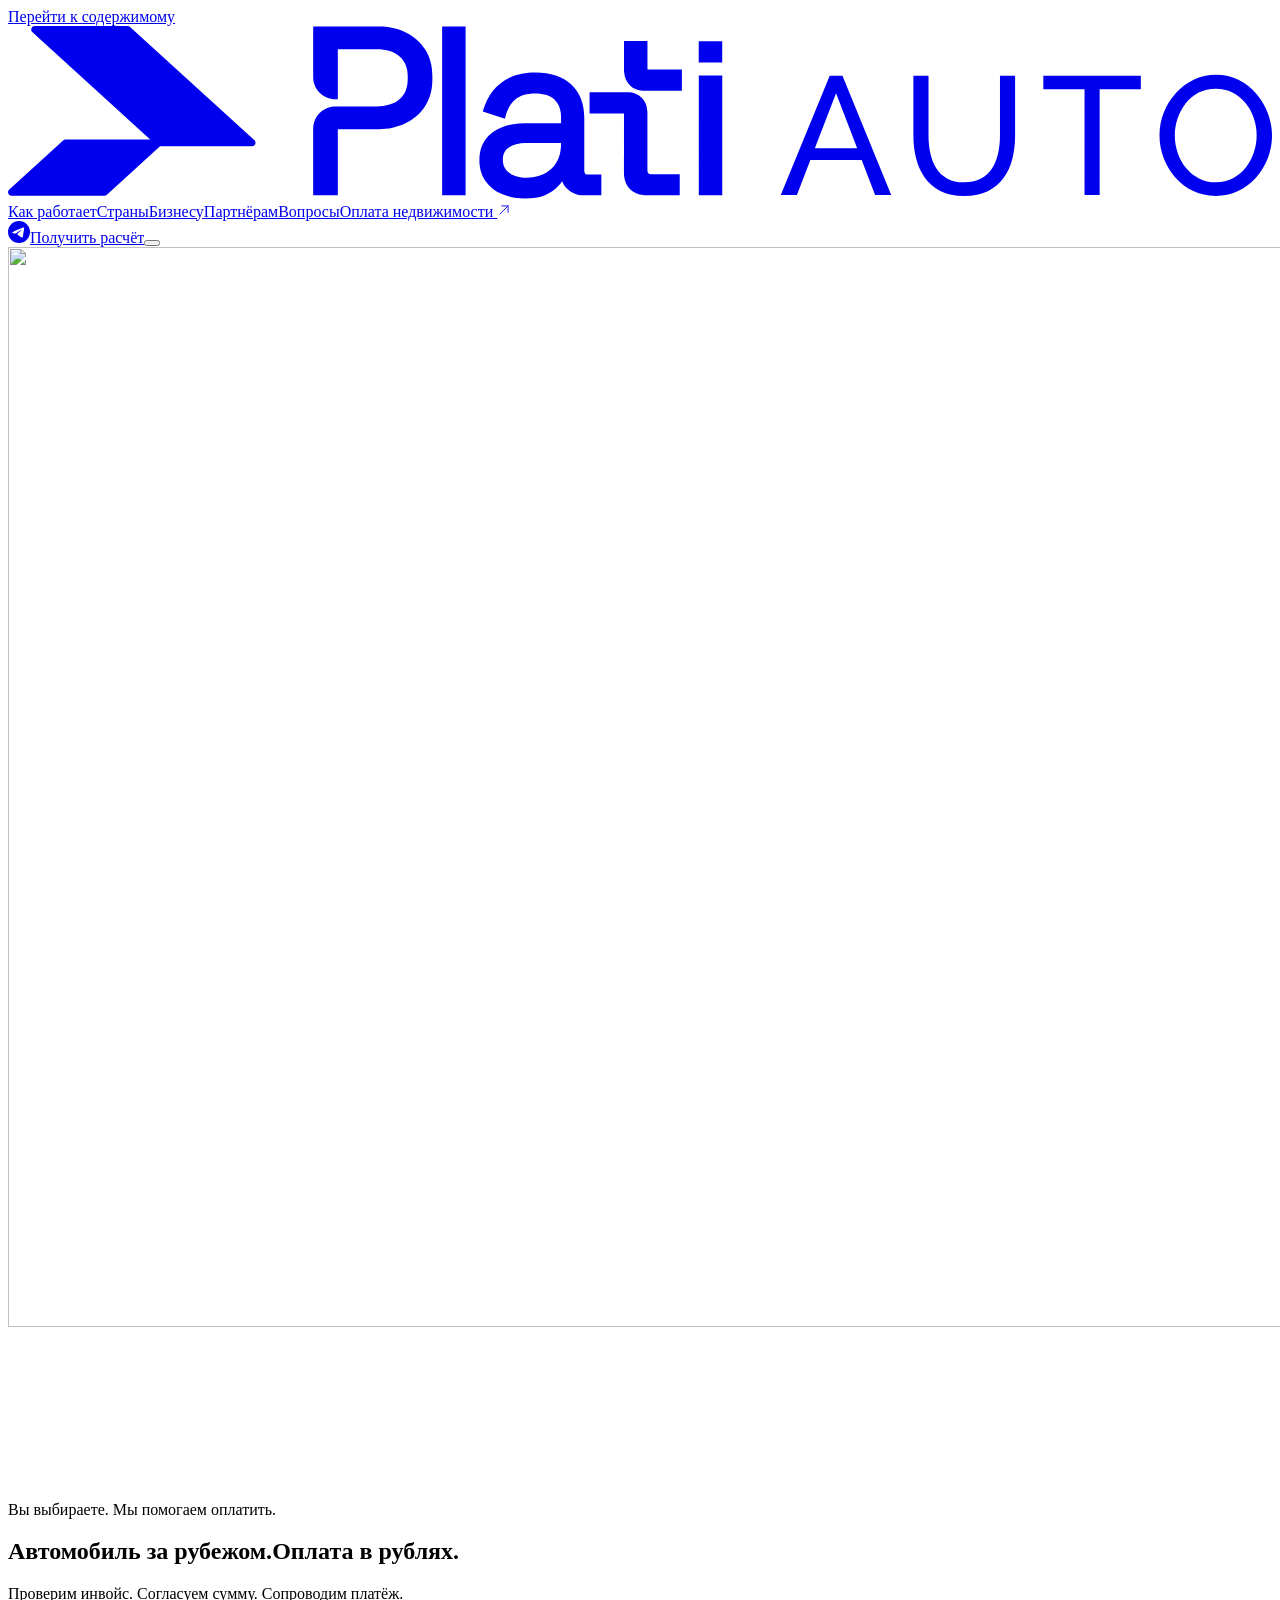
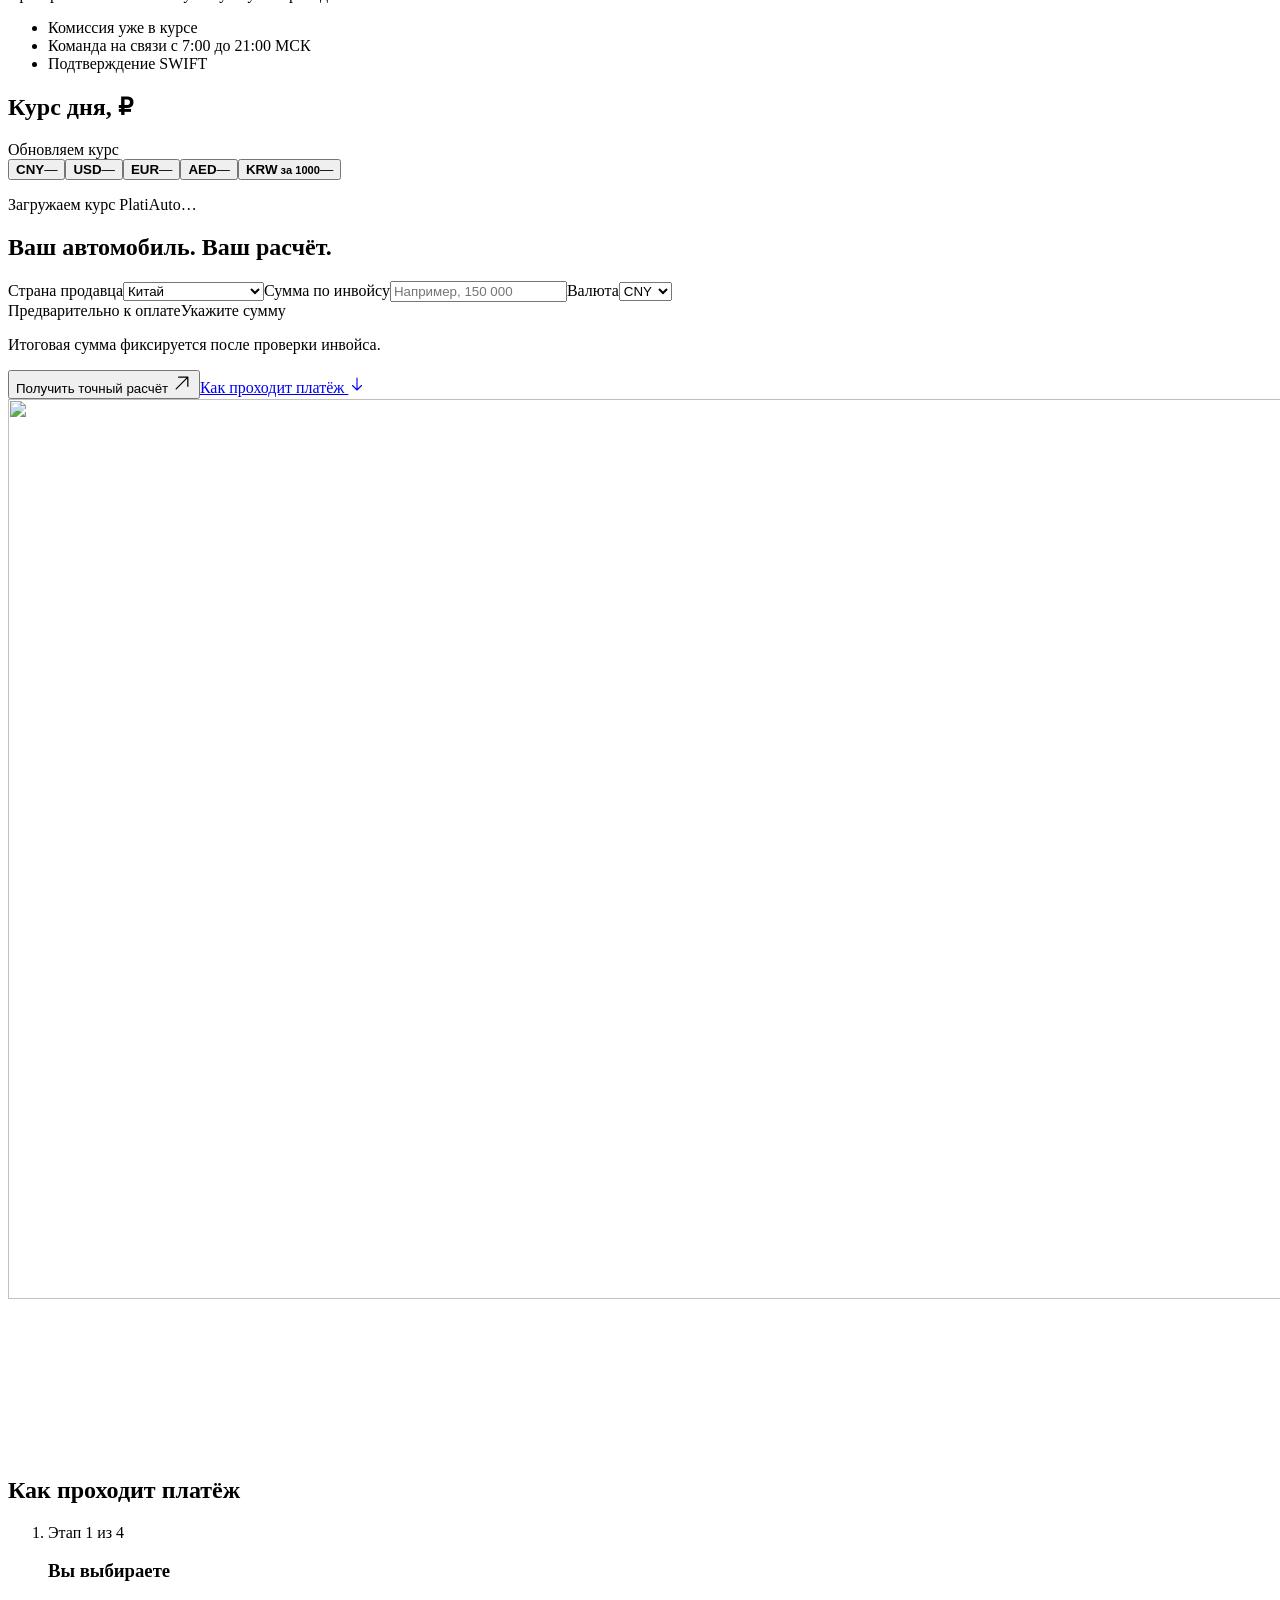
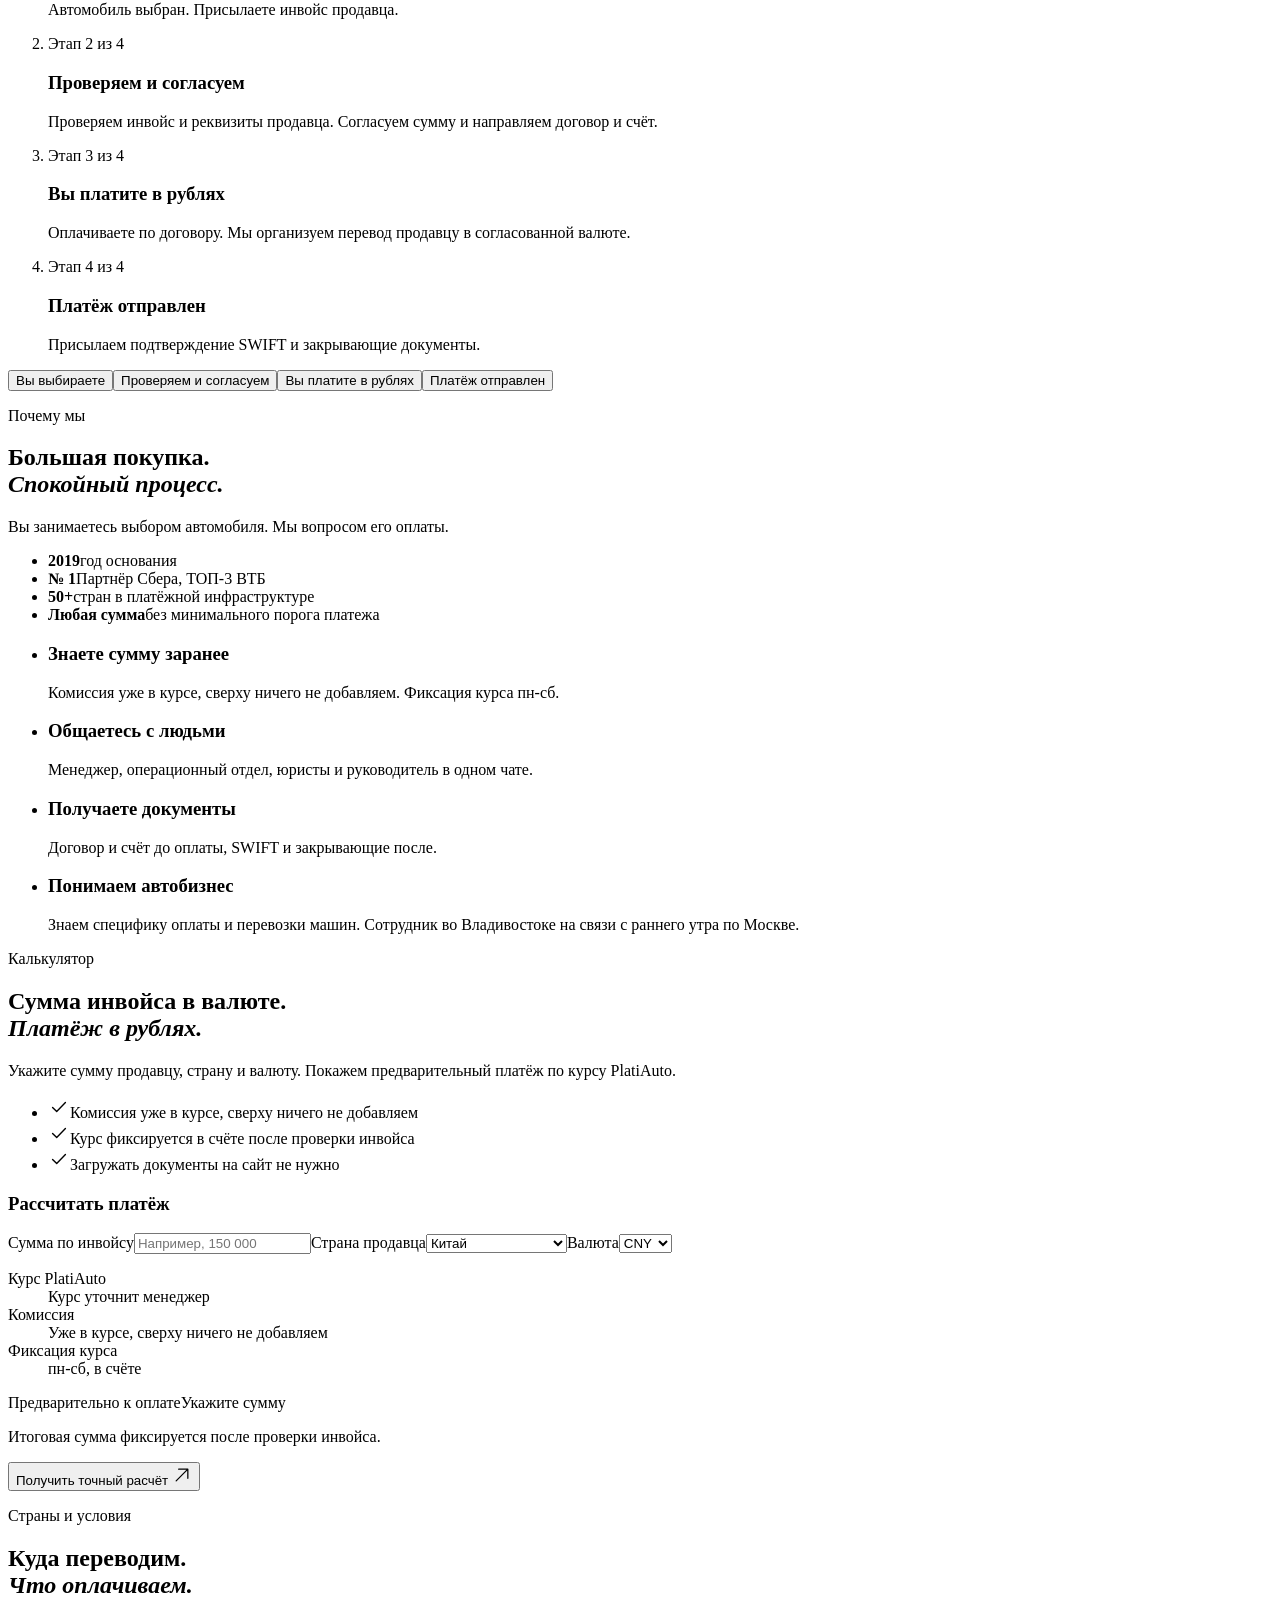
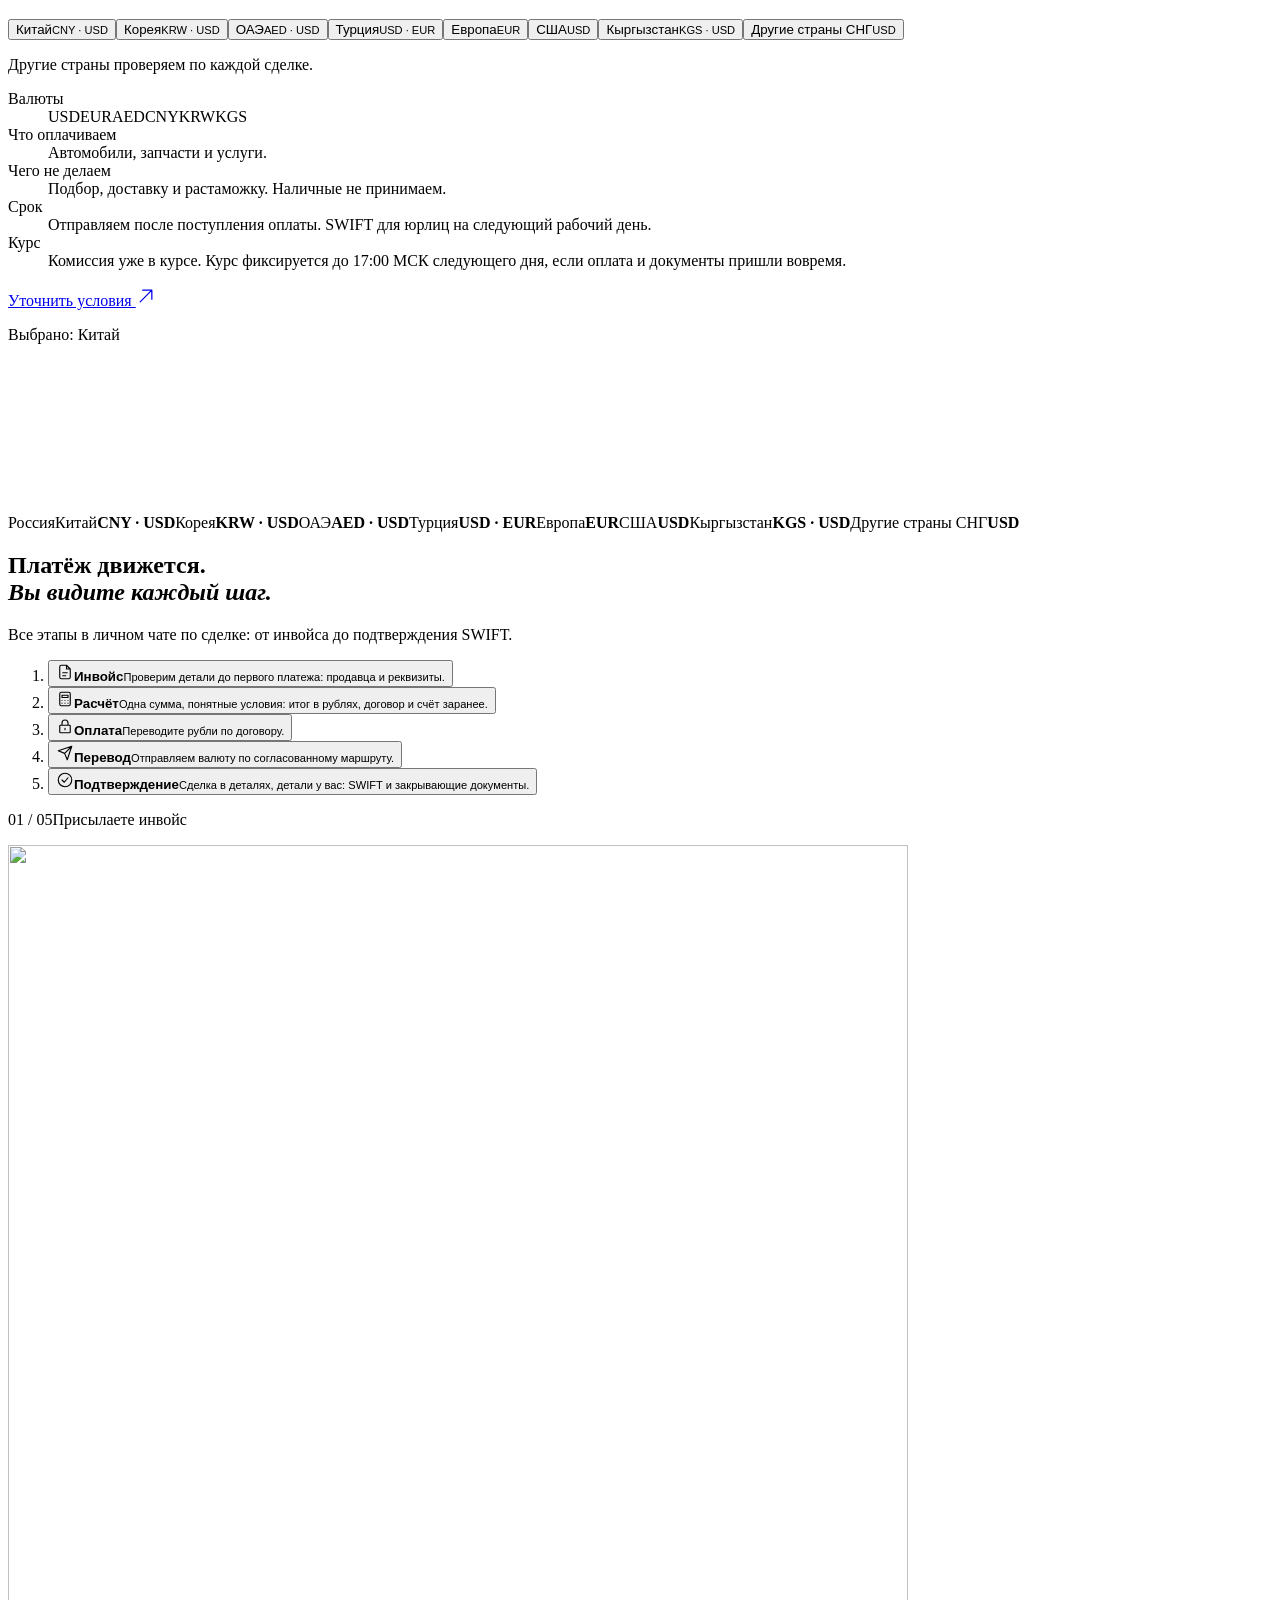
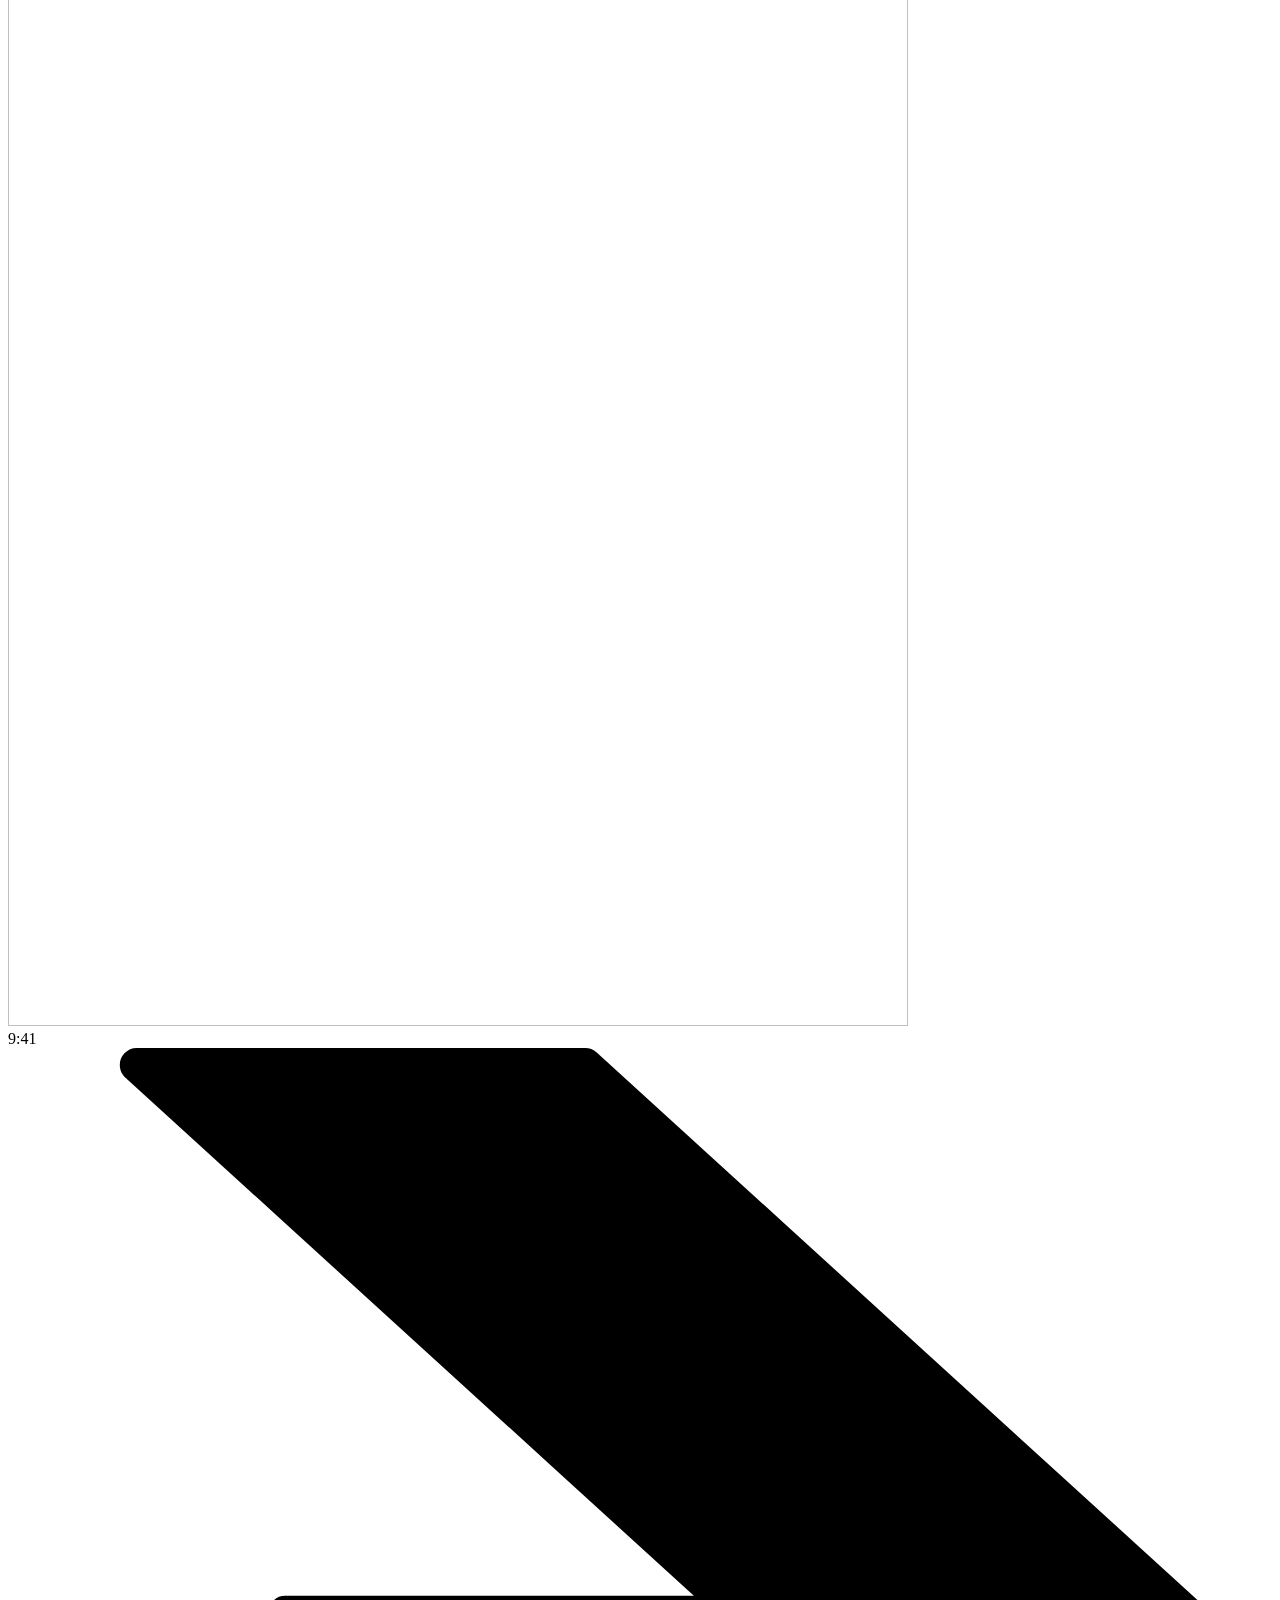
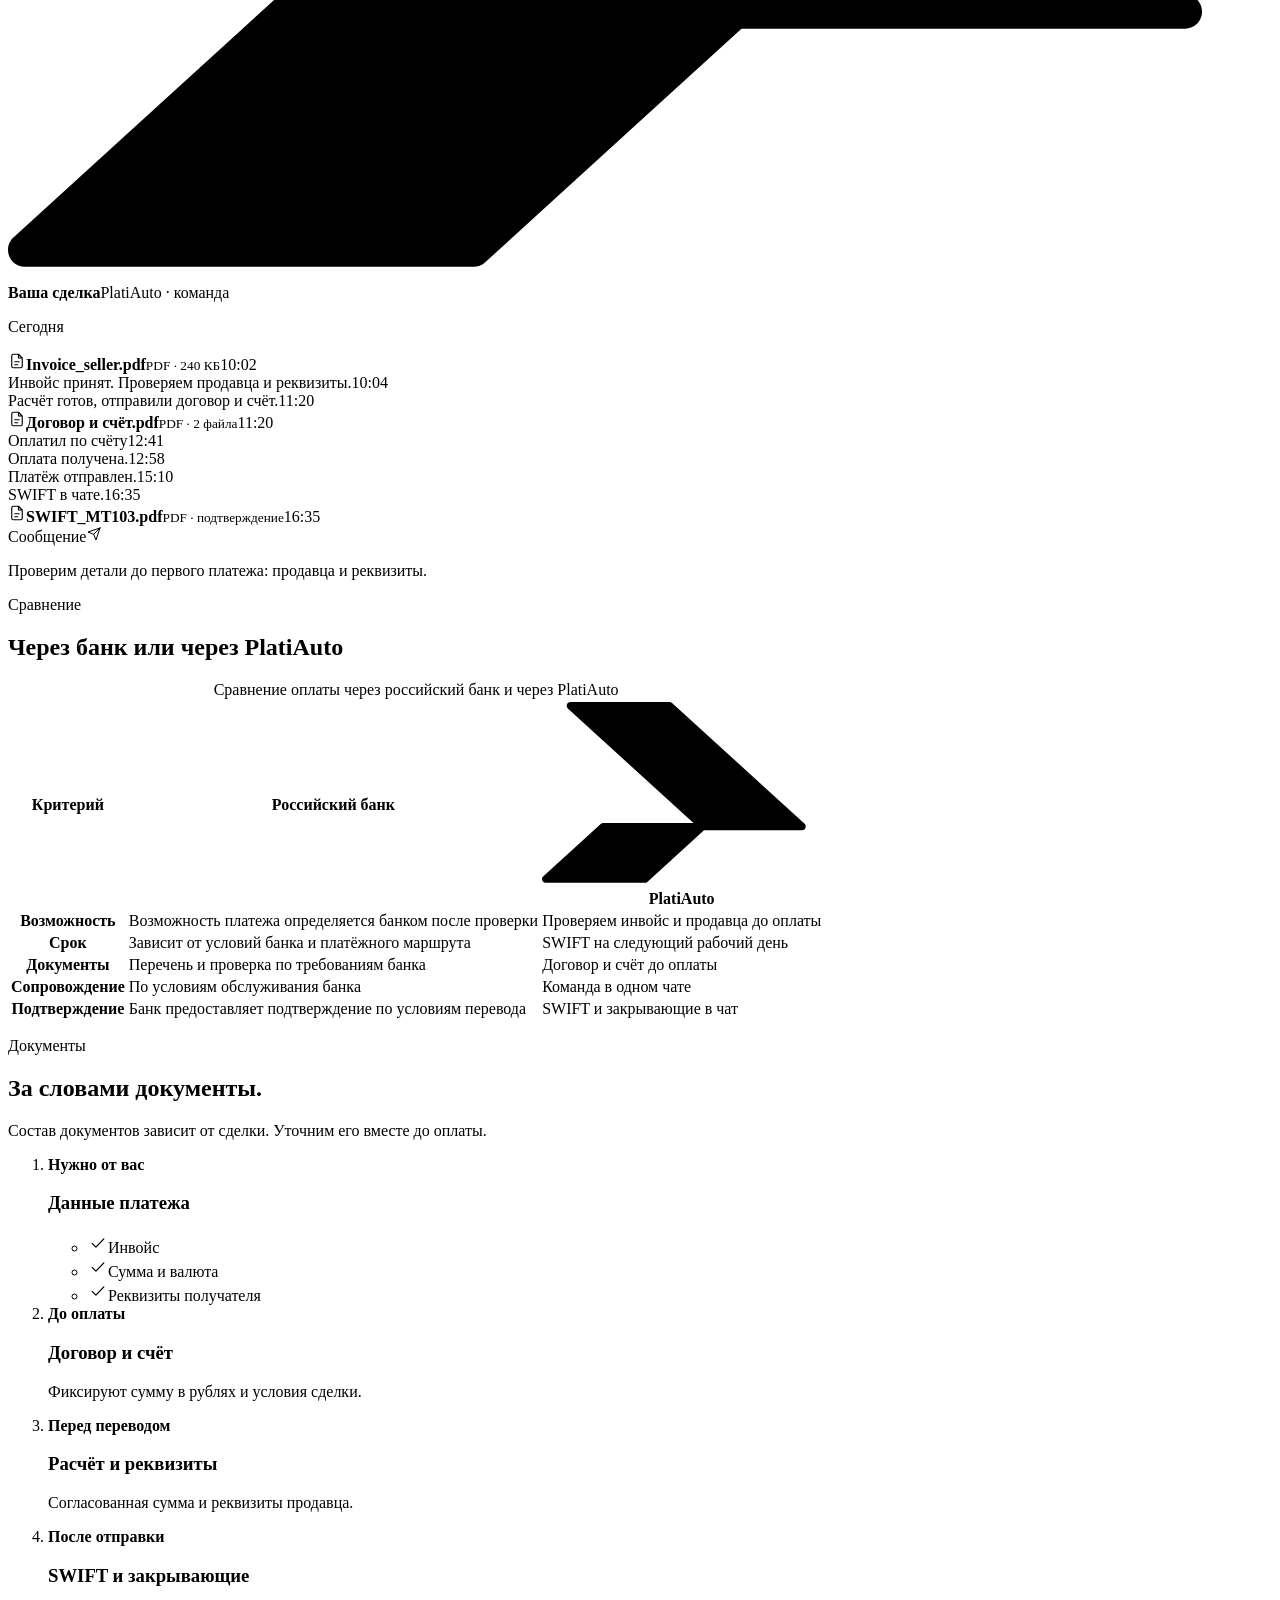
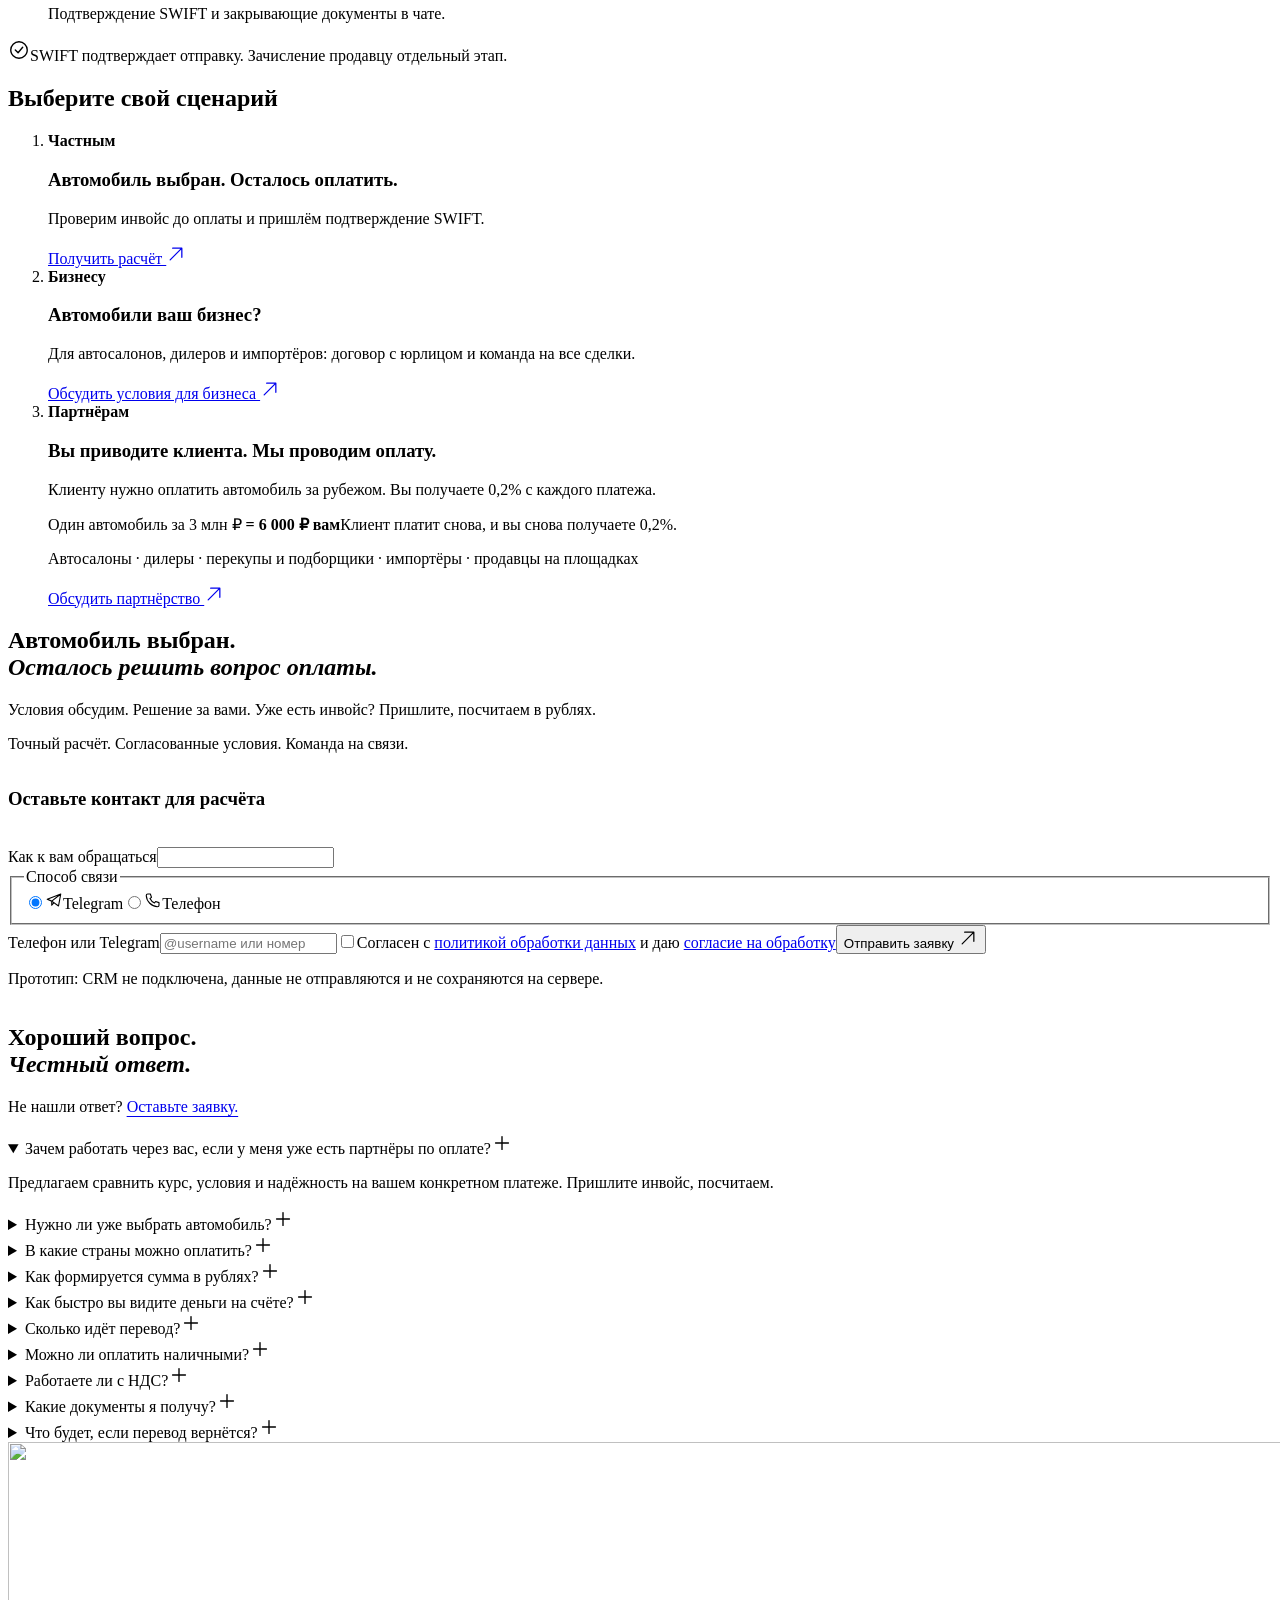
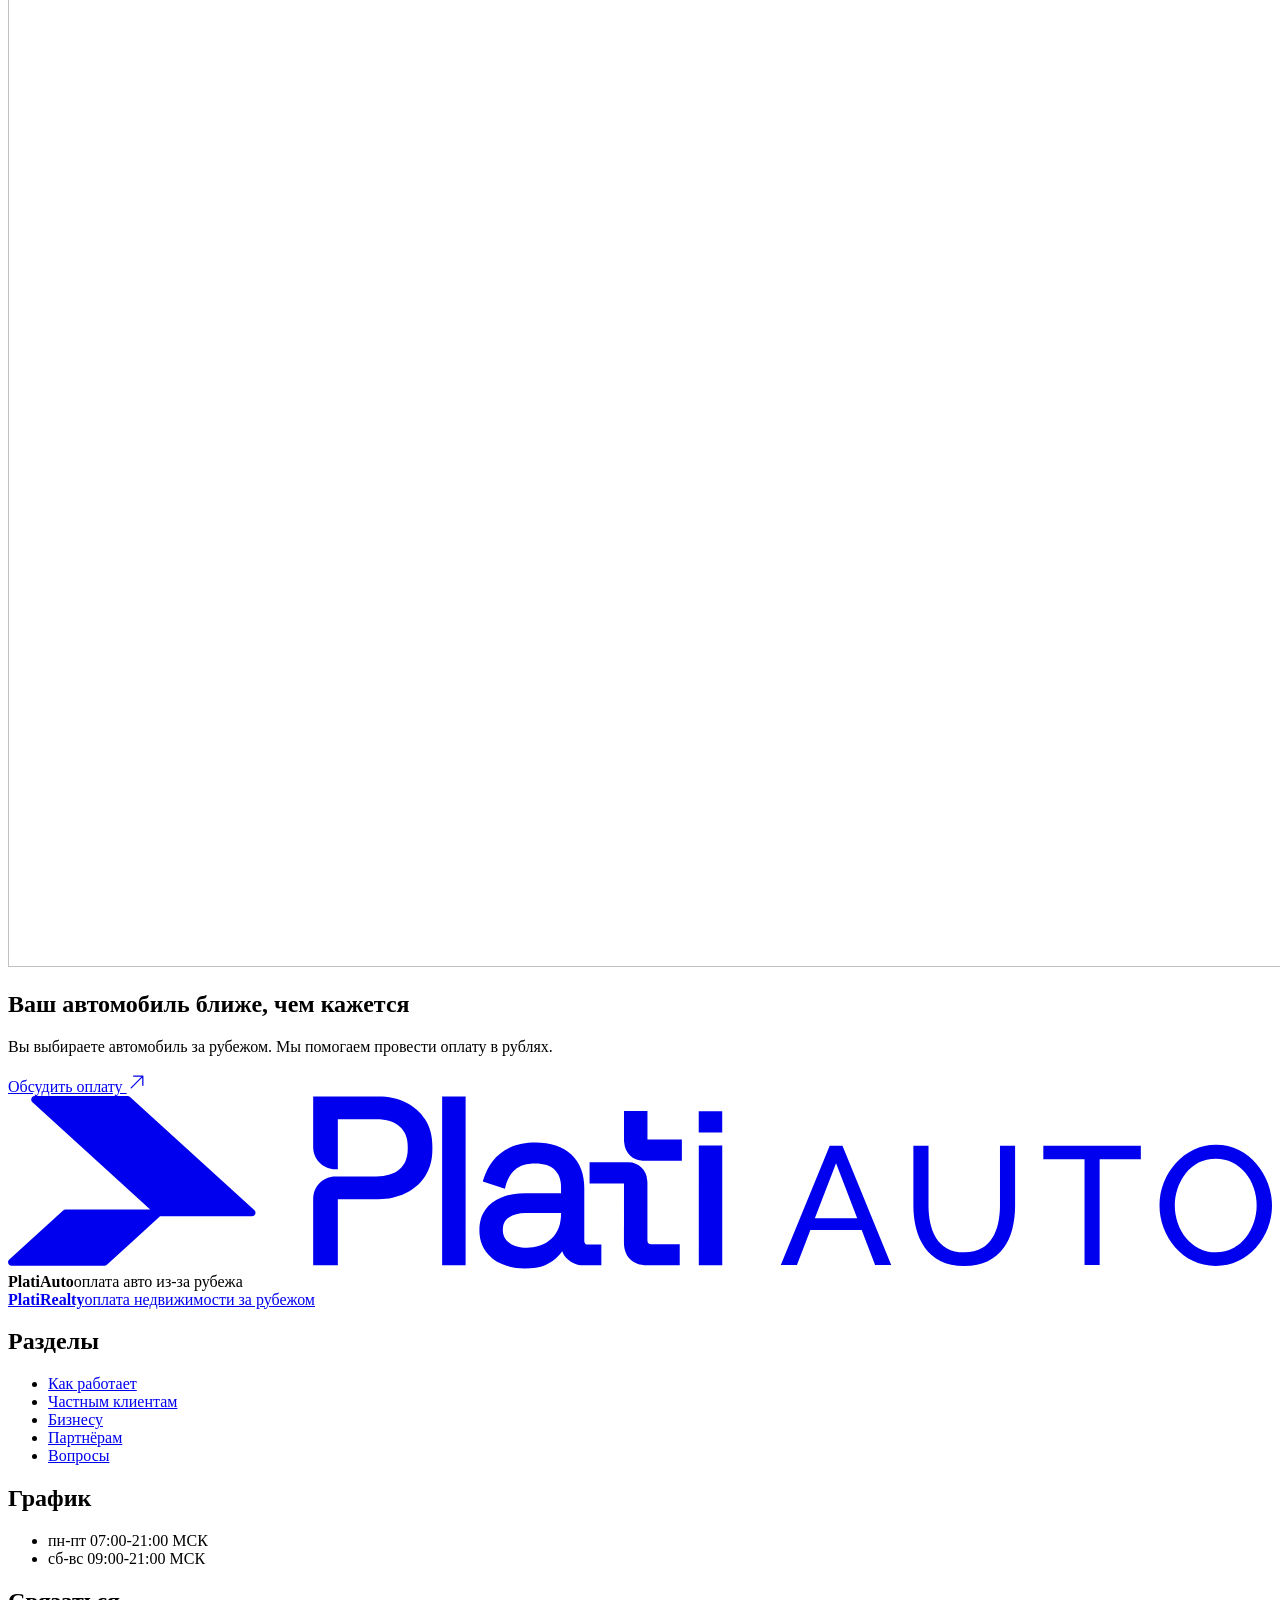
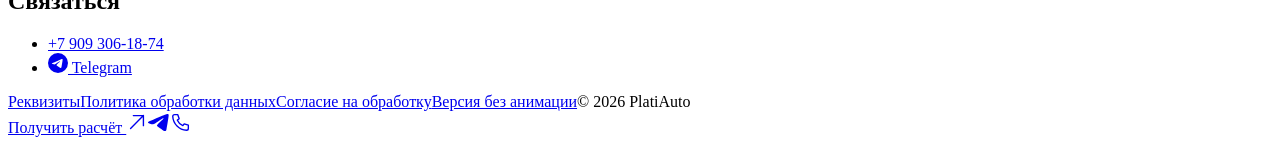
==== commit b74b1559: "Значок Telegram, панель «расчёт + Telegram + телефон», 50+ стран, «Любая сумма»" ====
--- a/index.html
+++ b/index.html
@@ -1,3 +1,3 @@
 <!DOCTYPE html><html lang="ru"><head><meta charset="UTF-8"><meta name="viewport" content="width=device-width, initial-scale=1, viewport-fit=cover"><meta name="description" content="Оплачиваем автомобили, запчасти и услуги в Китае, Корее, ОАЭ, Европе и других странах. Комиссия уже в курсе, подтверждение SWIFT."><meta name="robots" content="noindex,nofollow"><meta name="theme-color" content="#06050b"><title>Оплата автомобиля за рубежом в рублях | PlatiAuto</title><link rel="icon" href="/platiauto-preview/favicon.svg" type="image/svg+xml"><link rel="preload" href="/platiauto-preview/fonts/inter-var-cyrillic.woff2" as="font" type="font/woff2" crossorigin><link rel="preload" href="/platiauto-preview/fonts/onest-var-cyrillic.woff2" as="font" type="font/woff2" crossorigin><link rel="stylesheet" href="/platiauto-preview/fonts/fonts.css"><script>
       (function(){var d=document.documentElement,q=new URLSearchParams(location.search);if(q.get('motion')==='reduce')d.setAttribute('data-reduce-motion','');if(!d.hasAttribute('data-reduce-motion')&&!matchMedia('(prefers-reduced-motion: reduce)').matches)d.classList.add('js-motion');})();
-    </script><link rel="stylesheet" href="/platiauto-preview/_astro/Layout.DuGUChgG.css"></head><body><a class="skip-link" href="#main">Перейти к содержимому</a><header class="site-header"><div class="header-inner shell"><a class="brand-link" href="/platiauto-preview/" aria-label="PlatiAuto, на главную"><svg class="brand-logo" viewBox="0 0 685.09 93.5" role="img" aria-label="PlatiAuto" fill="currentColor" fill-rule="evenodd"><path fill-rule="nonzero" d="M445.36 26.93l6.93 0 26.43 64.7 -8.75 0 -7.26 -18.95 -27.82 0 -7.29 18.95 -8.75 0 26.52 -64.7zm14.91 39.37l-11.45 -29.89 -11.5 29.89 22.95 0zm58.07 25.79c-5.16,0 -9.51,-0.9 -13.03,-2.69 -3.52,-1.79 -6.35,-4.22 -8.47,-7.29 -2.13,-3.07 -3.68,-6.55 -4.65,-10.43 -0.97,-3.89 -1.46,-7.9 -1.46,-12.03l0 -32.72 8.2 0 0 32.72c0,3.16 0.32,6.24 0.96,9.25 0.64,3.01 1.69,5.7 3.14,8.07 1.46,2.37 3.43,4.25 5.92,5.65 2.49,1.4 5.59,2.1 9.3,2.1 3.77,0 6.9,-0.71 9.39,-2.14 2.49,-1.43 4.47,-3.34 5.92,-5.74 1.46,-2.4 2.51,-5.09 3.14,-8.06 0.64,-2.98 0.96,-6.01 0.96,-9.11l0 -32.72 8.2 0 0 32.72c0,4.37 -0.5,8.52 -1.5,12.44 -1,3.92 -2.6,7.37 -4.78,10.34 -2.19,2.98 -5.03,5.33 -8.52,7.06 -3.49,1.73 -7.73,2.6 -12.71,2.6zm95.68 -57.87l-22.33 0 0 57.41 -8.2 0 0 -57.41 -22.33 0 0 -7.29 52.85 0 0 7.29zm40.54 57.87c-4.56,0 -8.69,-0.91 -12.39,-2.73 -3.71,-1.82 -6.91,-4.3 -9.61,-7.43 -2.7,-3.13 -4.78,-6.65 -6.24,-10.57 -1.46,-3.92 -2.19,-7.94 -2.19,-12.07 0,-4.31 0.77,-8.43 2.32,-12.35 1.55,-3.92 3.71,-7.41 6.47,-10.48 2.76,-3.07 6,-5.5 9.71,-7.29 3.71,-1.79 7.75,-2.69 12.12,-2.69 4.56,0 8.69,0.94 12.39,2.83 3.71,1.88 6.9,4.4 9.57,7.56 2.67,3.16 4.74,6.68 6.2,10.57 1.46,3.89 2.19,7.87 2.19,11.94 0,4.31 -0.76,8.43 -2.28,12.35 -1.52,3.92 -3.66,7.41 -6.42,10.48 -2.76,3.07 -6,5.48 -9.7,7.24 -3.71,1.76 -7.75,2.64 -12.12,2.64zm-22.14 -32.81c0,3.28 0.53,6.45 1.59,9.52 1.06,3.07 2.57,5.79 4.51,8.16 1.94,2.37 4.28,4.25 7.02,5.65 2.73,1.4 5.77,2.1 9.11,2.1 3.46,0 6.56,-0.73 9.3,-2.19 2.73,-1.46 5.06,-3.4 6.97,-5.83 1.91,-2.43 3.37,-5.16 4.37,-8.2 1,-3.04 1.5,-6.11 1.5,-9.2 0,-3.28 -0.53,-6.44 -1.59,-9.48 -1.06,-3.04 -2.58,-5.76 -4.56,-8.16 -1.97,-2.4 -4.31,-4.28 -7.02,-5.65 -2.7,-1.37 -5.7,-2.05 -8.98,-2.05 -3.46,0 -6.56,0.71 -9.29,2.14 -2.73,1.43 -5.06,3.36 -6.97,5.79 -1.91,2.43 -3.39,5.15 -4.42,8.16 -1.03,3.01 -1.55,6.09 -1.55,9.25z"></path><path fill-rule="nonzero" d="M374.41 90.38l0 -63.56 12.72 0 0 64.91 -12.72 0 0 -1.35zm1.32 -82.06l11.38 0 0 11.45 -12.73 0 0 -11.45 1.35 0zm-196.97 13.2l0 18.24 -1.35 0c-3.3,0 -6.31,-1.35 -8.48,-3.53 -2.18,-2.17 -3.53,-5.18 -3.53,-8.48l0 -27.53 35.35 0c2.76,0 5.37,0.27 7.85,0.81 2.48,0.54 4.82,1.35 7.02,2.44 2.2,1.09 4.17,2.41 5.92,3.96 1.76,1.55 3.28,3.33 4.57,5.34 2.6,4.03 3.9,8.88 3.9,14.55l0 1.65c0,2.78 -0.33,5.38 -0.98,7.79 -0.66,2.42 -1.65,4.66 -2.98,6.71 -1.31,2.03 -2.86,3.82 -4.64,5.37 -1.77,1.55 -3.77,2.86 -6,3.93 -2.22,1.06 -4.55,1.86 -6.99,2.39 -2.44,0.53 -5,0.79 -7.67,0.79l-21.99 0 0 35.77 -13.36 0 0 -36.11c0,-3.3 1.35,-6.31 3.53,-8.48 2.17,-2.18 5.18,-3.53 8.48,-3.53l22.2 0c2.7,0 5.1,-0.33 7.2,-1 2.07,-0.65 3.86,-1.63 5.37,-2.92 1.49,-1.28 2.6,-2.81 3.34,-4.61 0.75,-1.83 1.13,-3.95 1.13,-6.35l0 -1.27c0,-2.41 -0.37,-4.53 -1.12,-6.36 -0.73,-1.8 -1.83,-3.33 -3.3,-4.61 -1.49,-1.29 -3.27,-2.27 -5.33,-2.92 -2.12,-0.67 -4.55,-1 -7.29,-1l-20.85 0 0 8.95zm56.54 68.86l0 -90.15 12.72 0 0 91.5 -12.72 0 0 -1.35zm77.04 -12.3c0,0.92 0.17,1.56 0.52,1.94 0.32,0.35 0.88,0.52 1.68,0.52l7.06 0 0 11.2 -10.1 0c-2.54,0 -5.98,-1.13 -8.46,-3.55 -1.13,-1.1 -2.07,-2.46 -2.65,-4.1l-0.22 0.3c-0.64,0.86 -1.37,1.75 -2.19,2.65 -0.85,0.94 -1.86,1.81 -3.03,2.59 -1.14,0.76 -2.42,1.45 -3.86,2.06 -1.45,0.61 -3.11,1.07 -4.97,1.37 -1.84,0.3 -3.87,0.45 -6.08,0.45 -4.49,0 -8.6,-0.8 -12.32,-2.39 -1.89,-0.81 -3.58,-1.8 -5.06,-2.97 -1.5,-1.18 -2.79,-2.54 -3.88,-4.09 -1.1,-1.56 -1.92,-3.29 -2.47,-5.19 -0.55,-1.89 -0.82,-3.93 -0.82,-6.11 0,-2.23 0.27,-4.29 0.82,-6.16 0.55,-1.9 1.39,-3.6 2.49,-5.1 1.09,-1.48 2.39,-2.78 3.89,-3.89 1.49,-1.11 3.18,-2.03 5.07,-2.78 1.86,-0.73 3.83,-1.28 5.9,-1.64 2.07,-0.36 4.24,-0.54 6.51,-0.54l19.58 0 0 -3.22c0,-2.05 -0.29,-3.86 -0.88,-5.43 -0.57,-1.54 -1.44,-2.88 -2.59,-4.01 -1.14,-1.12 -2.57,-1.97 -4.28,-2.54l-0 0c-1.78,-0.59 -3.86,-0.88 -6.25,-0.88 -2.37,0 -4.46,0.28 -6.26,0.84 -1.76,0.55 -3.27,1.36 -4.53,2.44 -1.28,1.11 -2.37,2.41 -3.24,3.9 -0.88,1.5 -1.56,3.21 -2.04,5.12l-0.35 1.4 -12 -3.89 0.37 -1.25c0.54,-1.83 1.22,-3.56 2.06,-5.2 0.84,-1.64 1.83,-3.21 2.99,-4.7 1.17,-1.51 2.54,-2.87 4.09,-4.08 1.54,-1.2 3.28,-2.25 5.22,-3.17 1.94,-0.92 4.07,-1.6 6.39,-2.06 2.3,-0.45 4.78,-0.68 7.44,-0.68 4.11,0 7.78,0.54 11.01,1.61 3.28,1.09 6.09,2.72 8.42,4.9 2.35,2.2 4.12,4.83 5.29,7.91 1.16,3.04 1.74,6.51 1.74,10.39l0 28.03zm-12.59 -14.59l0 -0.05 -19.2 0c-1.88,0 -3.58,0.2 -5.1,0.6 -1.49,0.39 -2.82,0.98 -3.99,1.77 -1.09,0.73 -1.9,1.64 -2.44,2.73 -0.55,1.11 -0.82,2.43 -0.82,3.96 0,1.53 0.29,2.87 0.86,4.03 0.57,1.15 1.43,2.15 2.59,3 1.19,0.88 2.58,1.53 4.15,1.98 1.6,0.45 3.4,0.68 5.39,0.68 5.56,0 10.05,-1.63 13.47,-4.89 1.69,-1.61 2.96,-3.55 3.81,-5.82 0.86,-2.3 1.29,-4.96 1.29,-7.98zm34.11 7.33l0 -23.4 -18.65 0 0 -11.45 21.13 0c2.69,0 5.15,1.07 6.96,2.8 1.8,1.72 2.97,4.09 3.12,6.73 0.05,0.3 0.09,0.6 0.11,0.89 0.03,0.32 0.04,0.64 0.04,0.95l0 30.61c0,0.91 0.18,1.55 0.54,1.92 0.34,0.36 0.94,0.53 1.79,0.53l15.18 0 0 11.33 -17.84 0c-1.93,0 -3.65,-0.27 -5.16,-0.81l-0.01 0c-1.55,-0.55 -2.88,-1.39 -3.98,-2.51l-0.01 -0.01c-1.09,-1.11 -1.91,-2.43 -2.45,-3.94 -0.53,-1.48 -0.79,-3.14 -0.79,-4.99l0 -8.65zm30.02 -35.79l-19.78 0c-2.69,0 -5.15,-1.07 -6.96,-2.8 -1.8,-1.72 -2.97,-4.09 -3.12,-6.73 -0.05,-0.3 -0.09,-0.6 -0.11,-0.88 -0.03,-0.32 -0.04,-0.64 -0.04,-0.95l0 -15.51 12.72 0 0 15.43 18.65 0 0 11.45 -1.35 0z"></path><path d="M77.05 61.54l-63.79 -58.15c-0.43,-0.35 -0.7,-0.88 -0.7,-1.48 0,-1.05 0.85,-1.9 1.9,-1.9l50.4 0 0 0c0.46,-0 0.91,0.16 1.28,0.49l67.3 61.35c0.43,0.35 0.7,0.88 0.7,1.48 0,1.05 -0.85,1.9 -1.9,1.9l-49.84 0 -28.82 26.27c-0.36,0.33 -0.82,0.49 -1.28,0.49l0 0 -50.4 0c-1.05,0 -1.9,-0.85 -1.9,-1.9 0,-0.6 0.27,-1.13 0.7,-1.48l29.16 -26.58c0.36,-0.33 0.82,-0.5 1.28,-0.49l0 -0 45.91 0z"></path></svg></a><nav class="main-nav" aria-label="Основная навигация"><a href="#how">Как работает</a><a href="#countries">Страны</a><a href="#business">Бизнесу</a><a href="#partners">Партнёрам</a><a href="#faq">Вопросы</a><a class="nav-other nav-optional" href="https://platirealty.ru/" data-other-site>Оплата недвижимости <svg class="ui-icon" width="14" height="14" viewBox="0 0 24 24" fill="none" stroke="currentColor" stroke-width="1.5" stroke-linecap="round" stroke-linejoin="round" aria-hidden="true" focusable="false"><path d="M5 19 19 5M8 5h11v11"></path></svg></a></nav><a class="button header-cta" href="#request" data-cta="calc" data-source="header">Получить расчёт</a><button class="menu-toggle" type="button" aria-expanded="false" aria-controls="mobile-menu" aria-label="Открыть меню"><span></span><span></span></button></div><nav class="mobile-menu" id="mobile-menu" aria-label="Мобильная навигация" hidden><a href="#how">Как работает</a><a href="#countries">Страны</a><a href="#business">Бизнесу</a><a href="#partners">Партнёрам</a><a href="#faq">Вопросы</a><a href="https://platirealty.ru/" data-other-site>Оплата недвижимости</a><a class="button" href="#request" data-cta="calc" data-source="mobile-menu">Получить расчёт <svg class="ui-icon" width="22" height="22" viewBox="0 0 24 24" fill="none" stroke="currentColor" stroke-width="1.5" stroke-linecap="round" stroke-linejoin="round" aria-hidden="true" focusable="false"><path d="M5 19 19 5M8 5h11v11"></path></svg></a></nav></header><main id="main"><section class="hero" aria-labelledby="hero-title" data-hero><div class="hero-media" aria-hidden="true"><div class="hero-camera" data-hero-camera><picture><source media="(max-width: 760px)" srcset="/platiauto-preview/media/hero-v4/poster-mobile.webp"><img src="/platiauto-preview/media/hero-v4/poster.webp" alt="" width="1920" height="1080" fetchpriority="high" decoding="async"></picture><video muted loop playsinline preload="none" data-hero-video data-webm data-mp4="/platiauto-preview/media/hero-v4/hero.mp4" data-mp4-mobile="/platiauto-preview/media/hero-v4/hero-mobile.mp4"></video></div></div><button class="hero-video-control" type="button" data-hero-video-control aria-label="Приостановить видео" aria-pressed="false" hidden>Пауза видео</button><div class="hero-scrim" aria-hidden="true"></div><div class="hero-glow" aria-hidden="true"></div><div class="shell"><div class="hero-copy" data-hero-copy><p class="eyebrow" data-enter style="--delay:.05s">Вы выбираете. Мы помогаем оплатить.</p><h1 id="hero-title" data-enter style="--delay:.12s"><span>Автомобиль за рубежом.</span><span>Оплата в рублях.</span></h1><p class="hero-lead" data-enter style="--delay:.22s">Проверим инвойс. Согласуем сумму. Сопроводим платёж.</p><ul class="advantages" data-enter style="--delay:.3s"><li>Комиссия уже в курсе</li><li>Команда на связи с 7:00 до 21:00 МСК</li><li>Подтверждение SWIFT</li></ul></div><style>astro-island,astro-slot,astro-static-slot{display:contents}</style><script>(function(){let e=async e=>{await(await e())()};(self.Astro||(self.Astro={})).load=e,window.dispatchEvent(new Event(`astro:load`))})();</script><script>(function(){function e(t){"@babel/helpers - typeof";return e=typeof Symbol==`function`&&typeof Symbol.iterator==`symbol`?function(e){return typeof e}:function(e){return e&&typeof Symbol==`function`&&e.constructor===Symbol&&e!==Symbol.prototype?`symbol`:typeof e},e(t)}function t(t,n){if(e(t)!=`object`||!t)return t;var r=t[Symbol.toPrimitive];if(r!==void 0){var i=r.call(t,n||`default`);if(e(i)!=`object`)return i;throw TypeError(`@@toPrimitive must return a primitive value.`)}return(n===`string`?String:Number)(t)}function n(n){var r=t(n,`string`);return e(r)==`symbol`?r:r+``}function r(e,t,r){return(t=n(t))in e?Object.defineProperty(e,t,{value:r,enumerable:!0,configurable:!0,writable:!0}):e[t]=r,e}let i=/* @__PURE__ */ new Set([`__proto__`,`constructor`,`prototype`]);{let e={0:e=>a(e),1:e=>n(e),2:e=>new RegExp(e),3:e=>new Date(e),4:e=>new Map(n(e)),5:e=>new Set(n(e)),6:e=>BigInt(e),7:e=>new URL(e),8:e=>new Uint8Array(e),9:e=>new Uint16Array(e),10:e=>new Uint32Array(e),11:e=>1/0*e},t=t=>{let[n,r]=t;return n in e?e[n](r):void 0},n=e=>e.map(t),a=e=>typeof e!=`object`||!e?e:Object.fromEntries(Object.entries(e).map(([e,n])=>[e,t(n)]));class o extends HTMLElement{constructor(...e){super(...e),r(this,`Component`,void 0),r(this,`hydrator`,void 0),r(this,`hydrate`,async()=>{var e;if(!this.hydrator||!this.isConnected)return;let t=(e=this.parentElement)==null?void 0:e.closest(`astro-island[ssr]`);if(t){t.addEventListener(`astro:hydrate`,this.hydrate,{once:!0});return}let n=this.querySelectorAll(`astro-slot`),r={},i=this.querySelectorAll(`template[data-astro-template]`);for(let e of i){let t=e.closest(this.tagName);t!=null&&t.isSameNode(this)&&(r[e.getAttribute(`data-astro-template`)||`default`]=e.innerHTML,e.remove())}for(let e of n){let t=e.closest(this.tagName);t!=null&&t.isSameNode(this)&&(r[e.getAttribute(`name`)||`default`]=e.innerHTML)}let o;try{o=this.hasAttribute(`props`)?a(JSON.parse(this.getAttribute(`props`))):{}}catch(e){let t=this.getAttribute(`component-url`)||`<unknown>`,n=this.getAttribute(`component-export`);throw n&&(t+=` (export ${n})`),console.error(`[hydrate] Error parsing props for component ${t}`,this.getAttribute(`props`),e),e}await this.hydrator(this)(this.Component,o,r,{client:this.getAttribute(`client`)}),this.removeAttribute(`ssr`),this.dispatchEvent(new CustomEvent(`astro:hydrate`))}),r(this,`unmount`,()=>{this.isConnected||this.dispatchEvent(new CustomEvent(`astro:unmount`))})}disconnectedCallback(){document.removeEventListener(`astro:after-swap`,this.unmount),document.addEventListener(`astro:after-swap`,this.unmount,{once:!0})}connectedCallback(){if(!this.hasAttribute(`await-children`)||document.readyState===`interactive`||document.readyState===`complete`)this.childrenConnectedCallback();else{let e=()=>{document.removeEventListener(`DOMContentLoaded`,e),t.disconnect(),this.childrenConnectedCallback()},t=new MutationObserver(()=>{var t;((t=this.lastChild)==null?void 0:t.nodeType)===Node.COMMENT_NODE&&this.lastChild.nodeValue===`astro:end`&&(this.lastChild.remove(),e())});t.observe(this,{childList:!0}),document.addEventListener(`DOMContentLoaded`,e)}}async childrenConnectedCallback(){let e=this.getAttribute(`before-hydration-url`);e&&await import(e),this.start()}getRetryImportUrl(e){let t=new URL(e,document.baseURI);return t.searchParams.set(`astro-retry`,Date.now().toString()),t.toString()}async importWithRetry(e){try{return await import(e)}catch(t){return await new Promise(e=>setTimeout(e,1e3)),import(this.getRetryImportUrl(e))}}handleHydrationError(e){let t=this.getAttribute(`component-url`),n=new CustomEvent(`astro:hydration-error`,{cancelable:!0,bubbles:!0,composed:!0,detail:{error:e,componentUrl:t}});this.dispatchEvent(n)&&console.error(`[astro-island] Error hydrating ${t}`,e)}async start(){let e=JSON.parse(this.getAttribute(`opts`)),t=this.getAttribute(`client`);if(Astro[t]===void 0)window.addEventListener(`astro:${t}`,()=>this.start(),{once:!0});else try{await Astro[t](async()=>{let e=this.getAttribute(`renderer-url`);try{let[t,{default:n}]=await Promise.all([this.importWithRetry(this.getAttribute(`component-url`)),e?this.importWithRetry(e):Promise.resolve({default:()=>()=>{}})]),r=this.getAttribute(`component-export`)||`default`;if(r.includes(`.`)){this.Component=t;for(let e of r.split(`.`)){if(i.has(e)||!this.Component||typeof this.Component!=`object`&&typeof this.Component!=`function`||!Object.hasOwn(this.Component,e))throw Error(`Invalid component export path: ${r}`);this.Component=this.Component[e]}}else{if(i.has(r))throw Error(`Invalid component export path: ${r}`);this.Component=t[r]}return this.hydrator=n,this.hydrate}catch(e){return this.handleHydrationError(e),()=>{}}},e,this)}catch(e){this.handleHydrationError(e)}}attributeChangedCallback(){this.hydrate()}}r(o,`observedAttributes`,[`props`]),customElements.get(`astro-island`)||customElements.define(`astro-island`,o)}})();</script><astro-island uid="Emgjq" prefix="r3" component-url="/platiauto-preview/_astro/HeroDock.BrP_Rxod.js" component-export="default" renderer-url="/platiauto-preview/_astro/client.OzTcoKK0.js" props="{}" ssr client="load" opts="{&quot;name&quot;:&quot;HeroDock&quot;,&quot;value&quot;:true}" await-children><div class="hero-dock" data-enter="true" style="--delay:.45s"><section class="rates" aria-labelledby="rates-title"><div class="rates-head"><h2 class="rates-title" id="rates-title">Курс дня, ₽</h2><span class="rates-live"><i aria-hidden="true"></i>Обновляем курс</span></div><div class="rate-chips" role="group" aria-label="Валюта расчёта"><button type="button" class="rate-chip" aria-pressed="true"><b>CNY</b><span>—</span></button><button type="button" class="rate-chip" aria-pressed="false"><b>USD</b><span>—</span></button><button type="button" class="rate-chip" aria-pressed="false"><b>EUR</b><span>—</span></button><button type="button" class="rate-chip" aria-pressed="false"><b>AED</b><span>—</span></button><button type="button" class="rate-chip" aria-pressed="false"><b>KRW<small> за <!-- -->1000</small></b><span>—</span></button></div><p class="rates-note">Загружаем курс PlatiAuto…</p></section><section class="calc-card" aria-labelledby="hero-calc-title"><h2 id="hero-calc-title">Ваш автомобиль. Ваш расчёт.</h2><div class="calc-fields"><label class="field">Страна продавца<select><option selected="">Китай</option><option>Корея</option><option>ОАЭ</option><option>Турция</option><option>Европа</option><option>США</option><option>Кыргызстан</option><option>Другая страна СНГ</option><option>Другая страна</option></select></label><label class="field amount">Сумма по инвойсу<input inputMode="decimal" autoComplete="off" placeholder="Например, 150 000" value=""/></label><label class="field">Валюта<select><option>USD</option><option>EUR</option><option>AED</option><option selected="">CNY</option><option>KRW</option><option>KGS</option></select></label></div><div class="calc-result"><span>Предварительно к оплате</span><output aria-live="polite" class="is-pending">Укажите сумму</output></div><p class="calc-hint">Итоговая сумма фиксируется после проверки инвойса.</p><div class="calc-actions"><button class="button" type="button">Получить точный расчёт <svg class="ui-icon" width="20" height="20" viewBox="0 0 24 24" fill="none" stroke="currentColor" stroke-width="1.5" stroke-linecap="round" stroke-linejoin="round" aria-hidden="true" focusable="false"><path d="M5 19 19 5M8 5h11v11"></path></svg></button><a class="text-link" href="#how">Как проходит платёж <svg class="ui-icon" width="18" height="18" viewBox="0 0 24 24" fill="none" stroke="currentColor" stroke-width="1.5" stroke-linecap="round" stroke-linejoin="round" aria-hidden="true" focusable="false"><path d="M12 4v16m-6-6 6 6 6-6"></path></svg></a></div></section></div><!--astro:end--></astro-island></div></section><section class="film" id="how" aria-labelledby="how-title" data-film data-frames="240" data-frames-mobile="160" data-desktop="/platiauto-preview/media/film/d/" data-mobile="/platiauto-preview/media/film/v/"><div class="film-pin"><div class="film-media" aria-hidden="true"><picture><source media="(max-width: 760px)" srcset="/platiauto-preview/media/film/poster-mobile.webp"><img class="film-poster" src="/platiauto-preview/media/film/poster.webp" alt="" width="1600" height="900" loading="lazy" decoding="async"></picture><canvas class="film-canvas"></canvas></div><div class="film-shade" aria-hidden="true"></div><div class="shell film-overlay"><h2 class="film-title" id="how-title">Как проходит платёж</h2><ol class="film-steps"><li class="film-step" data-film-step="0" data-active><span class="film-step-num">Этап 1 из 4</span><h3>Вы выбираете</h3><p>Автомобиль выбран. Присылаете инвойс продавца.</p></li><li class="film-step" data-film-step="1"><span class="film-step-num">Этап 2 из 4</span><h3>Проверяем и согласуем</h3><p>Проверяем инвойс и реквизиты продавца. Согласуем сумму и направляем договор и счёт.</p></li><li class="film-step" data-film-step="2"><span class="film-step-num">Этап 3 из 4</span><h3>Вы платите в рублях</h3><p>Оплачиваете по договору. Мы организуем перевод продавцу в согласованной валюте.</p></li><li class="film-step" data-film-step="3"><span class="film-step-num">Этап 4 из 4</span><h3>Платёж отправлен</h3><p>Присылаем подтверждение SWIFT и закрывающие документы.</p></li></ol><div class="film-track" role="group" aria-label="Этапы платежа"><button type="button" data-film-go="0" aria-current="step"><i><b></b></i><span>Вы выбираете</span></button><button type="button" data-film-go="1"><i><b></b></i><span>Проверяем и согласуем</span></button><button type="button" data-film-go="2"><i><b></b></i><span>Вы платите в рублях</span></button><button type="button" data-film-go="3"><i><b></b></i><span>Платёж отправлен</span></button></div></div></div></section><script type="module" src="/platiauto-preview/_astro/PaymentFilm.astro_astro_type_script_index_0_lang.B9dFQWEz.js"></script><section class="section why" id="why" aria-labelledby="why-title"><div class="shell" style="position:relative"><div class="section-head"><p class="eyebrow">Почему мы</p><h2 class="h2" id="why-title">Большая покупка.<br><em>Спокойный процесс.</em></h2><p class="lead">Вы занимаетесь выбором автомобиля. Мы вопросом его оплаты.</p></div><ul class="trust"><li><strong>2019</strong><span>год основания</span></li><li><strong>№ 1</strong><span>Партнёр Сбера, ТОП-3 ВТБ</span></li><li><strong data-count="29" data-suffix="+">29+</strong><span>стран в платёжной инфраструктуре</span></li><li><strong>0 ₽</strong><span>минимальной суммы нет</span></li></ul><ul class="reasons"><li><h3>Знаете сумму заранее</h3><p>Комиссия уже в курсе, сверху ничего не добавляем. Фиксация курса пн-сб.</p></li><li><h3>Общаетесь с людьми</h3><p>Менеджер, операционный отдел, юристы и руководитель в одном чате.</p></li><li><h3>Получаете документы</h3><p>Договор и счёт до оплаты, SWIFT и закрывающие после.</p></li><li><h3>Понимаем автобизнес</h3><p>Знаем специфику оплаты и перевозки машин. Сотрудник во Владивостоке на связи с раннего утра по Москве.</p></li></ul></div></section><section class="section calculator" id="calculator" aria-labelledby="calculator-title"><div class="shell calculator-grid"><div class="calculator-copy"><p class="eyebrow">Калькулятор</p><h2 class="h2" id="calculator-title">Сумма инвойса в валюте.<br><em>Платёж в рублях.</em></h2><p class="lead">Укажите сумму продавцу, страну и валюту. Покажем предварительный платёж по курсу PlatiAuto.</p><ul class="calculator-list"><li><svg class="ui-icon" width="22" height="22" viewBox="0 0 24 24" fill="none" stroke="currentColor" stroke-width="1.5" stroke-linecap="round" stroke-linejoin="round" aria-hidden="true" focusable="false"><path d="m5 12.5 4.5 4.5L19 7"></path></svg>Комиссия уже в курсе, сверху ничего не добавляем</li><li><svg class="ui-icon" width="22" height="22" viewBox="0 0 24 24" fill="none" stroke="currentColor" stroke-width="1.5" stroke-linecap="round" stroke-linejoin="round" aria-hidden="true" focusable="false"><path d="m5 12.5 4.5 4.5L19 7"></path></svg>Курс фиксируется в счёте после проверки инвойса</li><li><svg class="ui-icon" width="22" height="22" viewBox="0 0 24 24" fill="none" stroke="currentColor" stroke-width="1.5" stroke-linecap="round" stroke-linejoin="round" aria-hidden="true" focusable="false"><path d="m5 12.5 4.5 4.5L19 7"></path></svg>Загружать документы на сайт не нужно</li></ul></div><script>(function(){let e=(e,t,n)=>{let r=async()=>{await(await e())()},i=typeof t.value==`object`?t.value:void 0,a={rootMargin:i==null?void 0:i.rootMargin},o=new IntersectionObserver(e=>{for(let t of e)if(t.isIntersecting){o.disconnect(),r();break}},a);for(let e of n.children)o.observe(e)};(self.Astro||(self.Astro={})).visible=e,window.dispatchEvent(new Event(`astro:visible`))})();</script><astro-island uid="Z1SfX9S" prefix="r4" component-url="/platiauto-preview/_astro/Calculator.DoOQccLS.js" component-export="default" renderer-url="/platiauto-preview/_astro/client.OzTcoKK0.js" props="{}" ssr client="visible" opts="{&quot;name&quot;:&quot;Calculator&quot;,&quot;value&quot;:true}" await-children><div class="calc-card is-full"><h3>Рассчитать платёж</h3><div class="calc-fields"><label class="field amount">Сумма по инвойсу<input inputMode="decimal" autoComplete="off" placeholder="Например, 150 000" aria-invalid="false" value=""/></label><label class="field">Страна продавца<select><option selected="">Китай</option><option>Корея</option><option>ОАЭ</option><option>Турция</option><option>Европа</option><option>США</option><option>Кыргызстан</option><option>Другая страна СНГ</option><option>Другая страна</option></select></label><label class="field">Валюта<select><option>USD</option><option>EUR</option><option>AED</option><option selected="">CNY</option><option>KRW</option><option>KGS</option></select></label></div><dl class="calc-breakdown"><div><dt>Курс PlatiAuto</dt><dd>Курс уточнит менеджер</dd></div><div><dt>Комиссия</dt><dd>Уже в курсе, сверху ничего не добавляем</dd></div><div><dt>Фиксация курса</dt><dd>пн-сб, в счёте</dd></div></dl><div class="calc-result"><span>Предварительно к оплате</span><output aria-live="polite" class="is-pending">Укажите сумму</output></div><p class="calc-hint">Итоговая сумма фиксируется после проверки инвойса.</p><button class="button" type="button">Получить точный расчёт <svg class="ui-icon" width="20" height="20" viewBox="0 0 24 24" fill="none" stroke="currentColor" stroke-width="1.5" stroke-linecap="round" stroke-linejoin="round" aria-hidden="true" focusable="false"><path d="M5 19 19 5M8 5h11v11"></path></svg></button></div><!--astro:end--></astro-island></div></section><section class="section countries" id="countries" aria-labelledby="countries-title" data-globe><div class="shell countries-grid"><div class="countries-copy"><div class="section-head" style="margin-bottom:0"><p class="eyebrow">Страны и условия</p><h2 class="h2" id="countries-title">Куда переводим.<br><em>Что оплачиваем.</em></h2></div><div class="country-list" role="group" aria-label="Страна продавца"><button type="button" class="country is-main" data-globe-country="CN" data-currency="CNY · USD" aria-pressed="true"><span>Китай</span><small>CNY · USD</small></button><button type="button" class="country" data-globe-country="KR" data-currency="KRW · USD" aria-pressed="false"><span>Корея</span><small>KRW · USD</small></button><button type="button" class="country" data-globe-country="AE" data-currency="AED · USD" aria-pressed="false"><span>ОАЭ</span><small>AED · USD</small></button><button type="button" class="country" data-globe-country="TR" data-currency="USD · EUR" aria-pressed="false"><span>Турция</span><small>USD · EUR</small></button><button type="button" class="country" data-globe-country="EU" data-currency="EUR" aria-pressed="false"><span>Европа</span><small>EUR</small></button><button type="button" class="country" data-globe-country="US" data-currency="USD" aria-pressed="false"><span>США</span><small>USD</small></button><button type="button" class="country" data-globe-country="KG" data-currency="KGS · USD" aria-pressed="false"><span>Кыргызстан</span><small>KGS · USD</small></button><button type="button" class="country" data-globe-country="KZ" data-currency="USD" aria-pressed="false"><span>Другие страны СНГ</span><small>USD</small></button></div><p class="note">Другие страны проверяем по каждой сделке.</p><dl class="conditions"><div><dt>Валюты</dt><dd class="currency-pills"><span>USD</span><span>EUR</span><span>AED</span><span>CNY</span><span>KRW</span><span>KGS</span></dd></div><div><dt>Что оплачиваем</dt><dd>Автомобили, запчасти и услуги.</dd></div><div><dt>Чего не делаем</dt><dd>Подбор, доставку и растаможку. Наличные не принимаем.</dd></div><div><dt>Срок</dt><dd>Отправляем после поступления оплаты. SWIFT для юрлиц на следующий рабочий день.</dd></div><div><dt>Курс</dt><dd>Комиссия уже в курсе. Курс фиксируется до 17:00 МСК следующего дня, если оплата и документы пришли вовремя.</dd></div></dl><div><a class="button" href="#request" data-cta="calc" data-source="countries" data-globe-cta>Уточнить условия <svg class="ui-icon" width="20" height="20" viewBox="0 0 24 24" fill="none" stroke="currentColor" stroke-width="1.5" stroke-linecap="round" stroke-linejoin="round" aria-hidden="true" focusable="false"><path d="M5 19 19 5M8 5h11v11"></path></svg></a></div><p class="sr-only globe-selection" aria-live="polite">Выбрано: Китай</p></div><div class="globe-space"><div class="globe-world" role="group" aria-label="Глобус с маршрутами из России" tabindex="0"><div class="globe-atmosphere" aria-hidden="true"></div><canvas class="globe-canvas" aria-hidden="true"></canvas><div class="globe-labels" aria-hidden="true"><span data-globe-label="RU">Россия<i></i></span><span data-globe-label="CN">Китай<b>CNY · USD</b><i></i></span><span data-globe-label="KR">Корея<b>KRW · USD</b><i></i></span><span data-globe-label="AE">ОАЭ<b>AED · USD</b><i></i></span><span data-globe-label="TR">Турция<b>USD · EUR</b><i></i></span><span data-globe-label="EU">Европа<b>EUR</b><i></i></span><span data-globe-label="US">США<b>USD</b><i></i></span><span data-globe-label="KG">Кыргызстан<b>KGS · USD</b><i></i></span><span data-globe-label="KZ">Другие страны СНГ<b>USD</b><i></i></span></div><noscript><p class="globe-fallback">Выберите страну продавца в списке</p></noscript></div></div></div></section><script type="module" src="/platiauto-preview/_astro/GlobeDestinations.astro_astro_type_script_index_0_lang.CZbOOIYe.js"></script><section class="chat" id="steps" aria-labelledby="steps-title" data-chat><div class="chat-pin"><div class="shell chat-grid"><div class="chat-side"><h2 class="h2" id="steps-title">Платёж движется.<br><em>Вы видите каждый шаг.</em></h2><p class="lead">Все этапы в личном чате по сделке: от инвойса до подтверждения SWIFT.</p><ol class="chat-steps" role="group" aria-label="Шаги платежа" style="--progress:0"><span class="chat-rail" aria-hidden="true"><i></i></span><li><button type="button" class="chat-node" data-chat-go="0" aria-current="step"><span class="chat-node-dot"><svg class="ui-icon" width="18" height="18" viewBox="0 0 24 24" fill="none" stroke="currentColor" stroke-width="1.5" stroke-linecap="round" stroke-linejoin="round" aria-hidden="true" focusable="false"><path d="M14 3H7a2 2 0 0 0-2 2v14a2 2 0 0 0 2 2h10a2 2 0 0 0 2-2V8l-5-5Zm0 0v5h5M9 13h6M9 17h4"></path></svg></span><span class="chat-node-text"><b>Инвойс</b><small>Проверим детали до первого платежа: продавца и реквизиты.</small></span></button></li><li><button type="button" class="chat-node" data-chat-go="1"><span class="chat-node-dot"><svg class="ui-icon" width="18" height="18" viewBox="0 0 24 24" fill="none" stroke="currentColor" stroke-width="1.5" stroke-linecap="round" stroke-linejoin="round" aria-hidden="true" focusable="false"><path d="M7 3h10a2 2 0 0 1 2 2v14a2 2 0 0 1-2 2H7a2 2 0 0 1-2-2V5a2 2 0 0 1 2-2Zm1 4h8v3H8zm0 7h.01M12 14h.01M16 14h.01M8 17.5h.01M12 17.5h.01M16 17.5h.01"></path></svg></span><span class="chat-node-text"><b>Расчёт</b><small>Одна сумма, понятные условия: итог в рублях, договор и счёт заранее.</small></span></button></li><li><button type="button" class="chat-node" data-chat-go="2"><span class="chat-node-dot"><svg class="ui-icon" width="18" height="18" viewBox="0 0 24 24" fill="none" stroke="currentColor" stroke-width="1.5" stroke-linecap="round" stroke-linejoin="round" aria-hidden="true" focusable="false"><path d="M6 11h12a1 1 0 0 1 1 1v8a1 1 0 0 1-1 1H6a1 1 0 0 1-1-1v-8a1 1 0 0 1 1-1Zm2 0V8a4 4 0 1 1 8 0v3m-4 4v2"></path></svg></span><span class="chat-node-text"><b>Оплата</b><small>Переводите рубли по договору.</small></span></button></li><li><button type="button" class="chat-node" data-chat-go="3"><span class="chat-node-dot"><svg class="ui-icon" width="18" height="18" viewBox="0 0 24 24" fill="none" stroke="currentColor" stroke-width="1.5" stroke-linecap="round" stroke-linejoin="round" aria-hidden="true" focusable="false"><path d="m21 3-9.5 9.5M21 3l-6 18-3.5-8.5L3 9l18-6Z"></path></svg></span><span class="chat-node-text"><b>Перевод</b><small>Отправляем валюту по согласованному маршруту.</small></span></button></li><li><button type="button" class="chat-node" data-chat-go="4"><span class="chat-node-dot"><svg class="ui-icon" width="18" height="18" viewBox="0 0 24 24" fill="none" stroke="currentColor" stroke-width="1.5" stroke-linecap="round" stroke-linejoin="round" aria-hidden="true" focusable="false"><path d="M12 21a9 9 0 1 0 0-18 9 9 0 0 0 0 18Zm-4-9 3 3 5-6"></path></svg></span><span class="chat-node-text"><b>Подтверждение</b><small>Сделка в деталях, детали у вас: SWIFT и закрывающие документы.</small></span></button></li></ol></div><div class="chat-device"><p class="chat-caption" aria-live="polite"><span class="chat-count" data-chat-num>01 / 05</span><span data-chat-title>Присылаете инвойс</span></p><div class="device" aria-hidden="true"><img class="device-photo" src="/platiauto-preview/media/brand/phone-mockup.webp" srcset="/platiauto-preview/media/brand/phone-mockup-sm.webp 560w, /platiauto-preview/media/brand/phone-mockup.webp 900w" sizes="(max-width: 760px) 300px, 360px" width="900" height="1781" alt="" loading="lazy" decoding="async"><div class="device-screen"><div class="device-status"><span>9:41</span><i class="device-island"></i><span class="device-icons"><b></b><b></b><b></b><em></em></span></div><div class="phone-head"><span class="phone-avatar"><svg class="brand-mark" viewBox="0 0 142 93.5" aria-hidden="true" fill="currentColor"><path d="M77.05 61.54l-63.79 -58.15c-0.43,-0.35 -0.7,-0.88 -0.7,-1.48 0,-1.05 0.85,-1.9 1.9,-1.9l50.4 0 0 0c0.46,-0 0.91,0.16 1.28,0.49l67.3 61.35c0.43,0.35 0.7,0.88 0.7,1.48 0,1.05 -0.85,1.9 -1.9,1.9l-49.84 0 -28.82 26.27c-0.36,0.33 -0.82,0.49 -1.28,0.49l0 0 -50.4 0c-1.05,0 -1.9,-0.85 -1.9,-1.9 0,-0.6 0.27,-1.13 0.7,-1.48l29.16 -26.58c0.36,-0.33 0.82,-0.5 1.28,-0.49l0 -0 45.91 0z"></path></svg></span><div><b>Ваша сделка</b><span>PlatiAuto · команда</span></div></div><div class="phone-feed" data-chat-feed><div class="phone-feed-inner" data-chat-inner><p class="phone-day">Сегодня</p><div class="bubble is-client is-file" data-chat-step="0"><span class="bubble-file"><svg class="ui-icon" width="18" height="18" viewBox="0 0 24 24" fill="none" stroke="currentColor" stroke-width="1.5" stroke-linecap="round" stroke-linejoin="round" aria-hidden="true" focusable="false"><path d="M14 3H7a2 2 0 0 0-2 2v14a2 2 0 0 0 2 2h10a2 2 0 0 0 2-2V8l-5-5Zm0 0v5h5M9 13h6M9 17h4"></path></svg></span><span><b>Invoice_seller.pdf</b><small>PDF · 240 КБ</small><time>10:02</time></span></div><div class="bubble" data-chat-step="0">Инвойс принят. Проверяем продавца и реквизиты.<time>10:04</time></div><div class="bubble" data-chat-step="1">Расчёт готов, отправили договор и счёт.<time>11:20</time></div><div class="bubble is-file" data-chat-step="1"><span class="bubble-file"><svg class="ui-icon" width="18" height="18" viewBox="0 0 24 24" fill="none" stroke="currentColor" stroke-width="1.5" stroke-linecap="round" stroke-linejoin="round" aria-hidden="true" focusable="false"><path d="M14 3H7a2 2 0 0 0-2 2v14a2 2 0 0 0 2 2h10a2 2 0 0 0 2-2V8l-5-5Zm0 0v5h5M9 13h6M9 17h4"></path></svg></span><span><b>Договор и счёт.pdf</b><small>PDF · 2 файла</small><time>11:20</time></span></div><div class="bubble is-client" data-chat-step="2">Оплатил по счёту<time>12:41</time></div><div class="bubble" data-chat-step="2">Оплата получена.<time>12:58</time></div><div class="bubble" data-chat-step="3">Платёж отправлен.<time>15:10</time></div><div class="bubble" data-chat-step="4">SWIFT в чате.<time>16:35</time></div><div class="bubble is-file" data-chat-step="4"><span class="bubble-file"><svg class="ui-icon" width="18" height="18" viewBox="0 0 24 24" fill="none" stroke="currentColor" stroke-width="1.5" stroke-linecap="round" stroke-linejoin="round" aria-hidden="true" focusable="false"><path d="M14 3H7a2 2 0 0 0-2 2v14a2 2 0 0 0 2 2h10a2 2 0 0 0 2-2V8l-5-5Zm0 0v5h5M9 13h6M9 17h4"></path></svg></span><span><b>SWIFT_MT103.pdf</b><small>PDF · подтверждение</small><time>16:35</time></span></div><div class="typing" data-chat-typing><i></i><i></i><i></i></div></div></div><div class="phone-input"><span>Сообщение</span><svg class="ui-icon" width="16" height="16" viewBox="0 0 24 24" fill="none" stroke="currentColor" stroke-width="1.5" stroke-linecap="round" stroke-linejoin="round" aria-hidden="true" focusable="false"><path d="m21 3-9.5 9.5M21 3l-6 18-3.5-8.5L3 9l18-6Z"></path></svg></div></div></div><p class="chat-note" data-chat-text>Проверим детали до первого платежа: продавца и реквизиты.</p></div></div></div></section><script type="application/json" data-chat-steps>[{"icon":"doc","label":"Инвойс","title":"Присылаете инвойс","text":"Проверим детали до первого платежа: продавца и реквизиты."},{"icon":"calc","label":"Расчёт","title":"Согласуем сумму","text":"Одна сумма, понятные условия: итог в рублях, договор и счёт заранее."},{"icon":"lock","label":"Оплата","title":"Оплата в рублях","text":"Переводите рубли по договору."},{"icon":"plane","label":"Перевод","title":"Перевод продавцу","text":"Отправляем валюту по согласованному маршруту."},{"icon":"done","label":"Подтверждение","title":"Подтверждение","text":"Сделка в деталях, детали у вас: SWIFT и закрывающие документы."}]</script><script type="module" src="/platiauto-preview/_astro/ChatDemo.astro_astro_type_script_index_0_lang.BAxQkzh5.js"></script><section class="section compare" id="compare" aria-labelledby="compare-title"><div class="shell"><div class="section-head"><p class="eyebrow">Сравнение</p><h2 class="h2" id="compare-title">Через банк или через PlatiAuto</h2></div><table class="compare-table"><caption class="sr-only">Сравнение оплаты через российский банк и через PlatiAuto</caption><thead><tr><th scope="col"><span class="sr-only">Критерий</span></th><th scope="col">Российский банк</th><th scope="col" class="is-ours"><span><svg class="brand-mark" viewBox="0 0 142 93.5" aria-hidden="true" fill="currentColor"><path d="M77.05 61.54l-63.79 -58.15c-0.43,-0.35 -0.7,-0.88 -0.7,-1.48 0,-1.05 0.85,-1.9 1.9,-1.9l50.4 0 0 0c0.46,-0 0.91,0.16 1.28,0.49l67.3 61.35c0.43,0.35 0.7,0.88 0.7,1.48 0,1.05 -0.85,1.9 -1.9,1.9l-49.84 0 -28.82 26.27c-0.36,0.33 -0.82,0.49 -1.28,0.49l0 0 -50.4 0c-1.05,0 -1.9,-0.85 -1.9,-1.9 0,-0.6 0.27,-1.13 0.7,-1.48l29.16 -26.58c0.36,-0.33 0.82,-0.5 1.28,-0.49l0 -0 45.91 0z"></path></svg>PlatiAuto</span></th></tr></thead><tbody><tr><th scope="row">Возможность</th><td data-label="Российский банк">Возможность платежа определяется банком после проверки</td><td class="is-ours" data-label="PlatiAuto">Проверяем инвойс и продавца до оплаты</td></tr><tr><th scope="row">Срок</th><td data-label="Российский банк">Зависит от условий банка и платёжного маршрута</td><td class="is-ours" data-label="PlatiAuto">SWIFT на следующий рабочий день</td></tr><tr><th scope="row">Документы</th><td data-label="Российский банк">Перечень и проверка по требованиям банка</td><td class="is-ours" data-label="PlatiAuto">Договор и счёт до оплаты</td></tr><tr><th scope="row">Сопровождение</th><td data-label="Российский банк">По условиям обслуживания банка</td><td class="is-ours" data-label="PlatiAuto">Команда в одном чате</td></tr><tr><th scope="row">Подтверждение</th><td data-label="Российский банк">Банк предоставляет подтверждение по условиям перевода</td><td class="is-ours" data-label="PlatiAuto">SWIFT и закрывающие в чат</td></tr></tbody></table></div></section><section class="section documents" id="documents" aria-labelledby="documents-title"><div class="shell"><div class="section-head"><p class="eyebrow">Документы</p><h2 class="h2" id="documents-title">За словами документы.</h2><p class="lead">Состав документов зависит от сделки. Уточним его вместе до оплаты.</p></div><ol class="doc-flow"><li><b>Нужно от вас</b><h3>Данные платежа</h3><ul><li><svg class="ui-icon" width="20" height="20" viewBox="0 0 24 24" fill="none" stroke="currentColor" stroke-width="1.5" stroke-linecap="round" stroke-linejoin="round" aria-hidden="true" focusable="false"><path d="m5 12.5 4.5 4.5L19 7"></path></svg>Инвойс</li><li><svg class="ui-icon" width="20" height="20" viewBox="0 0 24 24" fill="none" stroke="currentColor" stroke-width="1.5" stroke-linecap="round" stroke-linejoin="round" aria-hidden="true" focusable="false"><path d="m5 12.5 4.5 4.5L19 7"></path></svg>Сумма и валюта</li><li><svg class="ui-icon" width="20" height="20" viewBox="0 0 24 24" fill="none" stroke="currentColor" stroke-width="1.5" stroke-linecap="round" stroke-linejoin="round" aria-hidden="true" focusable="false"><path d="m5 12.5 4.5 4.5L19 7"></path></svg>Реквизиты получателя</li></ul></li><li><b>До оплаты</b><h3>Договор и счёт</h3><p>Фиксируют сумму в рублях и условия сделки.</p></li><li><b>Перед переводом</b><h3>Расчёт и реквизиты</h3><p>Согласованная сумма и реквизиты продавца.</p></li><li><b>После отправки</b><h3>SWIFT и закрывающие</h3><p>Подтверждение SWIFT и закрывающие документы в чате.</p></li></ol><p class="doc-foot"><svg class="ui-icon" width="22" height="22" viewBox="0 0 24 24" fill="none" stroke="currentColor" stroke-width="1.5" stroke-linecap="round" stroke-linejoin="round" aria-hidden="true" focusable="false"><path d="M12 21a9 9 0 1 0 0-18 9 9 0 0 0 0 18Zm-4-9 3 3 5-6"></path></svg>SWIFT подтверждает отправку. Зачисление продавцу отдельный этап.</p></div></section><section class="section scenarios" id="scenarios" aria-labelledby="scenarios-title"><div class="shell"><div class="section-head"><h2 class="h2" id="scenarios-title">Выберите свой сценарий</h2></div><ol class="scenario-list"><li class="scenario-row" id="private"><b>Частным</b><div><h3>Автомобиль выбран. Осталось оплатить.</h3><p>Проверим инвойс до оплаты и пришлём подтверждение SWIFT.</p></div><a class="button" href="#request" data-cta="calc" data-source="scenario-private">Получить расчёт <svg class="ui-icon" width="20" height="20" viewBox="0 0 24 24" fill="none" stroke="currentColor" stroke-width="1.5" stroke-linecap="round" stroke-linejoin="round" aria-hidden="true" focusable="false"><path d="M5 19 19 5M8 5h11v11"></path></svg></a></li><li class="scenario-row" id="business"><b>Бизнесу</b><div><h3>Автомобили ваш бизнес?</h3><p>Для автосалонов, дилеров и импортёров: договор с юрлицом и команда на все сделки.</p></div><a class="button button-dark" href="#request" data-cta="business" data-source="scenario-business">Обсудить условия для бизнеса <svg class="ui-icon" width="20" height="20" viewBox="0 0 24 24" fill="none" stroke="currentColor" stroke-width="1.5" stroke-linecap="round" stroke-linejoin="round" aria-hidden="true" focusable="false"><path d="M5 19 19 5M8 5h11v11"></path></svg></a></li><li class="scenario-row" id="partners"><b>Партнёрам</b><div><h3>Вы приводите клиента. Мы проводим оплату.</h3><p>Клиенту нужно оплатить автомобиль за рубежом. Вы получаете 0,2% с каждого платежа.</p><p class="scenario-extra"><span>Один автомобиль за 3 млн ₽ <strong>= 6 000 ₽ вам</strong></span><span>Клиент платит снова, и вы снова получаете 0,2%.</span></p><p class="scenario-extra">Автосалоны · дилеры · перекупы и подборщики · импортёры · продавцы на площадках</p></div><a class="button button-dark" href="#request" data-cta="partner" data-source="scenario-partner">Обсудить партнёрство <svg class="ui-icon" width="20" height="20" viewBox="0 0 24 24" fill="none" stroke="currentColor" stroke-width="1.5" stroke-linecap="round" stroke-linejoin="round" aria-hidden="true" focusable="false"><path d="M5 19 19 5M8 5h11v11"></path></svg></a></li></ol></div></section><section class="section request" id="request" aria-labelledby="request-title"><div class="shell request-grid"><div class="request-copy"><h2 class="h2" id="request-title">Автомобиль выбран.<br><em>Осталось решить вопрос оплаты.</em></h2><p class="lead">Условия обсудим. Решение за вами. Уже есть инвойс? Пришлите, посчитаем в рублях.</p></div><div class="request-form"><p class="request-sub">Точный расчёт. Согласованные условия. Команда на связи.</p><astro-island uid="Z1PE8uK" prefix="r5" component-url="/platiauto-preview/_astro/LeadForm.ngS4dmtT.js" component-export="default" renderer-url="/platiauto-preview/_astro/client.OzTcoKK0.js" props="{}" ssr client="visible" opts="{&quot;name&quot;:&quot;LeadForm&quot;,&quot;value&quot;:true}" await-children><div class="lead-card"><div style="display:grid;gap:18px;opacity:1;transform:none"><h3 id="lead-title">Оставьте контакт для расчёта</h3><form class="lead-form" noValidate="" aria-labelledby="lead-title"><label class="field">Как к вам обращаться<input autoComplete="name" aria-invalid="false" name="name" value=""/></label><fieldset class="method-switch"><legend>Способ связи</legend><div class="method-options"><label><input type="radio" name="method" checked="" value="telegram"/><span><svg class="ui-icon" width="18" height="18" viewBox="0 0 24 24" fill="none" stroke="currentColor" stroke-width="1.5" stroke-linecap="round" stroke-linejoin="round" aria-hidden="true" focusable="false"><path d="M21 4 3 11l6 2.5M21 4l-3 16-9-6.5M21 4 9 13.5V19l3-3.5"></path></svg>Telegram</span></label><label><input type="radio" name="method" value="phone"/><span><svg class="ui-icon" width="18" height="18" viewBox="0 0 24 24" fill="none" stroke="currentColor" stroke-width="1.5" stroke-linecap="round" stroke-linejoin="round" aria-hidden="true" focusable="false"><path d="M5 4h3.5l1.5 4.5-2 1.5a12 12 0 0 0 6 6l1.5-2 4.5 1.5V19a2 2 0 0 1-2 2A16 16 0 0 1 3 6a2 2 0 0 1 2-2Z"></path></svg>Телефон</span></label></div></fieldset><label class="field">Телефон или Telegram<input autoComplete="off" inputMode="text" placeholder="@username или номер" aria-invalid="false" name="contact" value=""/></label><label class="consent"><input type="checkbox" aria-invalid="false" name="consent"/><span>Согласен с <a href="/platiauto-preview/privacy/">политикой обработки данных</a> и даю <a href="/platiauto-preview/privacy/#consent">согласие на обработку</a></span></label><button class="button" type="submit">Отправить заявку<!-- --> <svg class="ui-icon" width="20" height="20" viewBox="0 0 24 24" fill="none" stroke="currentColor" stroke-width="1.5" stroke-linecap="round" stroke-linejoin="round" aria-hidden="true" focusable="false"><path d="M5 19 19 5M8 5h11v11"></path></svg></button><p class="prototype-note">Прототип: CRM не подключена, данные не отправляются и не сохраняются на сервере.</p></form></div></div><!--astro:end--></astro-island></div></div></section><section class="section faq" id="faq" aria-labelledby="faq-title"><div class="shell faq-grid"><div class="faq-intro"><h2 class="h2" id="faq-title">Хороший вопрос.<br><em>Честный ответ.</em></h2><p class="lead">Не нашли ответ? <a href="#request" data-cta="calc" data-source="faq" style="text-decoration:underline;text-underline-offset:4px">Оставьте заявку.</a></p></div><div class="faq-list"><details data-faq name="faq" open><summary>Зачем работать через вас, если у меня уже есть партнёры по оплате?<svg class="ui-icon" width="22" height="22" viewBox="0 0 24 24" fill="none" stroke="currentColor" stroke-width="1.5" stroke-linecap="round" stroke-linejoin="round" aria-hidden="true" focusable="false"><path d="M12 5v14M5 12h14"></path></svg></summary><p>Предлагаем сравнить курс, условия и надёжность на вашем конкретном платеже. Пришлите инвойс, посчитаем.</p></details><details data-faq name="faq"><summary>Нужно ли уже выбрать автомобиль?<svg class="ui-icon" width="22" height="22" viewBox="0 0 24 24" fill="none" stroke="currentColor" stroke-width="1.5" stroke-linecap="round" stroke-linejoin="round" aria-hidden="true" focusable="false"><path d="M12 5v14M5 12h14"></path></svg></summary><p>Да. Мы оплачиваем выбранный автомобиль по инвойсу продавца. Подбор не делаем.</p></details><details data-faq name="faq"><summary>В какие страны можно оплатить?<svg class="ui-icon" width="22" height="22" viewBox="0 0 24 24" fill="none" stroke="currentColor" stroke-width="1.5" stroke-linecap="round" stroke-linejoin="round" aria-hidden="true" focusable="false"><path d="M12 5v14M5 12h14"></path></svg></summary><p>Китай, Корея, ОАЭ, Турция, Европа, США, Кыргызстан и другие страны СНГ. Другие страны проверяем по каждой сделке.</p></details><details data-faq name="faq"><summary>Как формируется сумма в рублях?<svg class="ui-icon" width="22" height="22" viewBox="0 0 24 24" fill="none" stroke="currentColor" stroke-width="1.5" stroke-linecap="round" stroke-linejoin="round" aria-hidden="true" focusable="false"><path d="M12 5v14M5 12h14"></path></svg></summary><p>По курсу PlatiAuto, комиссия уже в нём. Сверху ничего не добавляем.</p></details><details data-faq name="faq"><summary>Как быстро вы видите деньги на счёте?<svg class="ui-icon" width="22" height="22" viewBox="0 0 24 24" fill="none" stroke="currentColor" stroke-width="1.5" stroke-linecap="round" stroke-linejoin="round" aria-hidden="true" focusable="false"><path d="M12 5v14M5 12h14"></path></svg></summary><p>От физлиц до 1 дня, от юрлиц обычно в течение 2 часов.</p></details><details data-faq name="faq"><summary>Сколько идёт перевод?<svg class="ui-icon" width="22" height="22" viewBox="0 0 24 24" fill="none" stroke="currentColor" stroke-width="1.5" stroke-linecap="round" stroke-linejoin="round" aria-hidden="true" focusable="false"><path d="M12 5v14M5 12h14"></path></svg></summary><p>Отправляем после поступления оплаты, SWIFT для юрлиц на следующий рабочий день.</p></details><details data-faq name="faq"><summary>Можно ли оплатить наличными?<svg class="ui-icon" width="22" height="22" viewBox="0 0 24 24" fill="none" stroke="currentColor" stroke-width="1.5" stroke-linecap="round" stroke-linejoin="round" aria-hidden="true" focusable="false"><path d="M12 5v14M5 12h14"></path></svg></summary><p>Нет, работаем только безналично.</p></details><details data-faq name="faq"><summary>Работаете ли с НДС?<svg class="ui-icon" width="22" height="22" viewBox="0 0 24 24" fill="none" stroke="currentColor" stroke-width="1.5" stroke-linecap="round" stroke-linejoin="round" aria-hidden="true" focusable="false"><path d="M12 5v14M5 12h14"></path></svg></summary><p>На данный момент нет.</p></details><details data-faq name="faq"><summary>Какие документы я получу?<svg class="ui-icon" width="22" height="22" viewBox="0 0 24 24" fill="none" stroke="currentColor" stroke-width="1.5" stroke-linecap="round" stroke-linejoin="round" aria-hidden="true" focusable="false"><path d="M12 5v14M5 12h14"></path></svg></summary><p>Договор и счёт до оплаты, подтверждение SWIFT и закрывающие документы после.</p></details><details data-faq name="faq"><summary>Что будет, если перевод вернётся?<svg class="ui-icon" width="22" height="22" viewBox="0 0 24 24" fill="none" stroke="currentColor" stroke-width="1.5" stroke-linecap="round" stroke-linejoin="round" aria-hidden="true" focusable="false"><path d="M12 5v14M5 12h14"></path></svg></summary><p>Менеджер согласует с вами повторную отправку или возврат в рублях по условиям договора.</p></details></div></div></section><section class="banner" aria-labelledby="banner-title" data-banner><div class="banner-media" aria-hidden="true" data-banner-media><img src="/platiauto-preview/media/brand/banner-film.webp" alt="" width="2000" height="1125" loading="lazy" decoding="async"></div><div class="banner-light" aria-hidden="true"></div><div class="shell banner-copy"><h2 id="banner-title">Ваш автомобиль ближе, чем кажется</h2><p class="lead">Вы выбираете автомобиль за рубежом. Мы помогаем провести оплату в рублях.</p><a class="button" href="#request" data-cta="calc" data-source="banner">Обсудить оплату <svg class="ui-icon" width="20" height="20" viewBox="0 0 24 24" fill="none" stroke="currentColor" stroke-width="1.5" stroke-linecap="round" stroke-linejoin="round" aria-hidden="true" focusable="false"><path d="M5 19 19 5M8 5h11v11"></path></svg></a></div></section><script type="module" src="/platiauto-preview/_astro/index.astro_astro_type_script_index_0_lang.DV2ZeE1R.js"></script></main><footer class="site-footer"><div class="shell footer-grid"><div class="footer-brand"><a class="brand-link" href="/platiauto-preview/" aria-label="PlatiAuto, на главную"><svg class="brand-logo" viewBox="0 0 685.09 93.5" role="img" aria-label="PlatiAuto" fill="currentColor" fill-rule="evenodd"><path fill-rule="nonzero" d="M445.36 26.93l6.93 0 26.43 64.7 -8.75 0 -7.26 -18.95 -27.82 0 -7.29 18.95 -8.75 0 26.52 -64.7zm14.91 39.37l-11.45 -29.89 -11.5 29.89 22.95 0zm58.07 25.79c-5.16,0 -9.51,-0.9 -13.03,-2.69 -3.52,-1.79 -6.35,-4.22 -8.47,-7.29 -2.13,-3.07 -3.68,-6.55 -4.65,-10.43 -0.97,-3.89 -1.46,-7.9 -1.46,-12.03l0 -32.72 8.2 0 0 32.72c0,3.16 0.32,6.24 0.96,9.25 0.64,3.01 1.69,5.7 3.14,8.07 1.46,2.37 3.43,4.25 5.92,5.65 2.49,1.4 5.59,2.1 9.3,2.1 3.77,0 6.9,-0.71 9.39,-2.14 2.49,-1.43 4.47,-3.34 5.92,-5.74 1.46,-2.4 2.51,-5.09 3.14,-8.06 0.64,-2.98 0.96,-6.01 0.96,-9.11l0 -32.72 8.2 0 0 32.72c0,4.37 -0.5,8.52 -1.5,12.44 -1,3.92 -2.6,7.37 -4.78,10.34 -2.19,2.98 -5.03,5.33 -8.52,7.06 -3.49,1.73 -7.73,2.6 -12.71,2.6zm95.68 -57.87l-22.33 0 0 57.41 -8.2 0 0 -57.41 -22.33 0 0 -7.29 52.85 0 0 7.29zm40.54 57.87c-4.56,0 -8.69,-0.91 -12.39,-2.73 -3.71,-1.82 -6.91,-4.3 -9.61,-7.43 -2.7,-3.13 -4.78,-6.65 -6.24,-10.57 -1.46,-3.92 -2.19,-7.94 -2.19,-12.07 0,-4.31 0.77,-8.43 2.32,-12.35 1.55,-3.92 3.71,-7.41 6.47,-10.48 2.76,-3.07 6,-5.5 9.71,-7.29 3.71,-1.79 7.75,-2.69 12.12,-2.69 4.56,0 8.69,0.94 12.39,2.83 3.71,1.88 6.9,4.4 9.57,7.56 2.67,3.16 4.74,6.68 6.2,10.57 1.46,3.89 2.19,7.87 2.19,11.94 0,4.31 -0.76,8.43 -2.28,12.35 -1.52,3.92 -3.66,7.41 -6.42,10.48 -2.76,3.07 -6,5.48 -9.7,7.24 -3.71,1.76 -7.75,2.64 -12.12,2.64zm-22.14 -32.81c0,3.28 0.53,6.45 1.59,9.52 1.06,3.07 2.57,5.79 4.51,8.16 1.94,2.37 4.28,4.25 7.02,5.65 2.73,1.4 5.77,2.1 9.11,2.1 3.46,0 6.56,-0.73 9.3,-2.19 2.73,-1.46 5.06,-3.4 6.97,-5.83 1.91,-2.43 3.37,-5.16 4.37,-8.2 1,-3.04 1.5,-6.11 1.5,-9.2 0,-3.28 -0.53,-6.44 -1.59,-9.48 -1.06,-3.04 -2.58,-5.76 -4.56,-8.16 -1.97,-2.4 -4.31,-4.28 -7.02,-5.65 -2.7,-1.37 -5.7,-2.05 -8.98,-2.05 -3.46,0 -6.56,0.71 -9.29,2.14 -2.73,1.43 -5.06,3.36 -6.97,5.79 -1.91,2.43 -3.39,5.15 -4.42,8.16 -1.03,3.01 -1.55,6.09 -1.55,9.25z"></path><path fill-rule="nonzero" d="M374.41 90.38l0 -63.56 12.72 0 0 64.91 -12.72 0 0 -1.35zm1.32 -82.06l11.38 0 0 11.45 -12.73 0 0 -11.45 1.35 0zm-196.97 13.2l0 18.24 -1.35 0c-3.3,0 -6.31,-1.35 -8.48,-3.53 -2.18,-2.17 -3.53,-5.18 -3.53,-8.48l0 -27.53 35.35 0c2.76,0 5.37,0.27 7.85,0.81 2.48,0.54 4.82,1.35 7.02,2.44 2.2,1.09 4.17,2.41 5.92,3.96 1.76,1.55 3.28,3.33 4.57,5.34 2.6,4.03 3.9,8.88 3.9,14.55l0 1.65c0,2.78 -0.33,5.38 -0.98,7.79 -0.66,2.42 -1.65,4.66 -2.98,6.71 -1.31,2.03 -2.86,3.82 -4.64,5.37 -1.77,1.55 -3.77,2.86 -6,3.93 -2.22,1.06 -4.55,1.86 -6.99,2.39 -2.44,0.53 -5,0.79 -7.67,0.79l-21.99 0 0 35.77 -13.36 0 0 -36.11c0,-3.3 1.35,-6.31 3.53,-8.48 2.17,-2.18 5.18,-3.53 8.48,-3.53l22.2 0c2.7,0 5.1,-0.33 7.2,-1 2.07,-0.65 3.86,-1.63 5.37,-2.92 1.49,-1.28 2.6,-2.81 3.34,-4.61 0.75,-1.83 1.13,-3.95 1.13,-6.35l0 -1.27c0,-2.41 -0.37,-4.53 -1.12,-6.36 -0.73,-1.8 -1.83,-3.33 -3.3,-4.61 -1.49,-1.29 -3.27,-2.27 -5.33,-2.92 -2.12,-0.67 -4.55,-1 -7.29,-1l-20.85 0 0 8.95zm56.54 68.86l0 -90.15 12.72 0 0 91.5 -12.72 0 0 -1.35zm77.04 -12.3c0,0.92 0.17,1.56 0.52,1.94 0.32,0.35 0.88,0.52 1.68,0.52l7.06 0 0 11.2 -10.1 0c-2.54,0 -5.98,-1.13 -8.46,-3.55 -1.13,-1.1 -2.07,-2.46 -2.65,-4.1l-0.22 0.3c-0.64,0.86 -1.37,1.75 -2.19,2.65 -0.85,0.94 -1.86,1.81 -3.03,2.59 -1.14,0.76 -2.42,1.45 -3.86,2.06 -1.45,0.61 -3.11,1.07 -4.97,1.37 -1.84,0.3 -3.87,0.45 -6.08,0.45 -4.49,0 -8.6,-0.8 -12.32,-2.39 -1.89,-0.81 -3.58,-1.8 -5.06,-2.97 -1.5,-1.18 -2.79,-2.54 -3.88,-4.09 -1.1,-1.56 -1.92,-3.29 -2.47,-5.19 -0.55,-1.89 -0.82,-3.93 -0.82,-6.11 0,-2.23 0.27,-4.29 0.82,-6.16 0.55,-1.9 1.39,-3.6 2.49,-5.1 1.09,-1.48 2.39,-2.78 3.89,-3.89 1.49,-1.11 3.18,-2.03 5.07,-2.78 1.86,-0.73 3.83,-1.28 5.9,-1.64 2.07,-0.36 4.24,-0.54 6.51,-0.54l19.58 0 0 -3.22c0,-2.05 -0.29,-3.86 -0.88,-5.43 -0.57,-1.54 -1.44,-2.88 -2.59,-4.01 -1.14,-1.12 -2.57,-1.97 -4.28,-2.54l-0 0c-1.78,-0.59 -3.86,-0.88 -6.25,-0.88 -2.37,0 -4.46,0.28 -6.26,0.84 -1.76,0.55 -3.27,1.36 -4.53,2.44 -1.28,1.11 -2.37,2.41 -3.24,3.9 -0.88,1.5 -1.56,3.21 -2.04,5.12l-0.35 1.4 -12 -3.89 0.37 -1.25c0.54,-1.83 1.22,-3.56 2.06,-5.2 0.84,-1.64 1.83,-3.21 2.99,-4.7 1.17,-1.51 2.54,-2.87 4.09,-4.08 1.54,-1.2 3.28,-2.25 5.22,-3.17 1.94,-0.92 4.07,-1.6 6.39,-2.06 2.3,-0.45 4.78,-0.68 7.44,-0.68 4.11,0 7.78,0.54 11.01,1.61 3.28,1.09 6.09,2.72 8.42,4.9 2.35,2.2 4.12,4.83 5.29,7.91 1.16,3.04 1.74,6.51 1.74,10.39l0 28.03zm-12.59 -14.59l0 -0.05 -19.2 0c-1.88,0 -3.58,0.2 -5.1,0.6 -1.49,0.39 -2.82,0.98 -3.99,1.77 -1.09,0.73 -1.9,1.64 -2.44,2.73 -0.55,1.11 -0.82,2.43 -0.82,3.96 0,1.53 0.29,2.87 0.86,4.03 0.57,1.15 1.43,2.15 2.59,3 1.19,0.88 2.58,1.53 4.15,1.98 1.6,0.45 3.4,0.68 5.39,0.68 5.56,0 10.05,-1.63 13.47,-4.89 1.69,-1.61 2.96,-3.55 3.81,-5.82 0.86,-2.3 1.29,-4.96 1.29,-7.98zm34.11 7.33l0 -23.4 -18.65 0 0 -11.45 21.13 0c2.69,0 5.15,1.07 6.96,2.8 1.8,1.72 2.97,4.09 3.12,6.73 0.05,0.3 0.09,0.6 0.11,0.89 0.03,0.32 0.04,0.64 0.04,0.95l0 30.61c0,0.91 0.18,1.55 0.54,1.92 0.34,0.36 0.94,0.53 1.79,0.53l15.18 0 0 11.33 -17.84 0c-1.93,0 -3.65,-0.27 -5.16,-0.81l-0.01 0c-1.55,-0.55 -2.88,-1.39 -3.98,-2.51l-0.01 -0.01c-1.09,-1.11 -1.91,-2.43 -2.45,-3.94 -0.53,-1.48 -0.79,-3.14 -0.79,-4.99l0 -8.65zm30.02 -35.79l-19.78 0c-2.69,0 -5.15,-1.07 -6.96,-2.8 -1.8,-1.72 -2.97,-4.09 -3.12,-6.73 -0.05,-0.3 -0.09,-0.6 -0.11,-0.88 -0.03,-0.32 -0.04,-0.64 -0.04,-0.95l0 -15.51 12.72 0 0 15.43 18.65 0 0 11.45 -1.35 0z"></path><path d="M77.05 61.54l-63.79 -58.15c-0.43,-0.35 -0.7,-0.88 -0.7,-1.48 0,-1.05 0.85,-1.9 1.9,-1.9l50.4 0 0 0c0.46,-0 0.91,0.16 1.28,0.49l67.3 61.35c0.43,0.35 0.7,0.88 0.7,1.48 0,1.05 -0.85,1.9 -1.9,1.9l-49.84 0 -28.82 26.27c-0.36,0.33 -0.82,0.49 -1.28,0.49l0 0 -50.4 0c-1.05,0 -1.9,-0.85 -1.9,-1.9 0,-0.6 0.27,-1.13 0.7,-1.48l29.16 -26.58c0.36,-0.33 0.82,-0.5 1.28,-0.49l0 -0 45.91 0z"></path></svg></a><div class="footer-direction"><b>PlatiAuto</b><span>оплата авто из-за рубежа</span></div><a class="footer-direction" href="https://platirealty.ru/" data-other-site><b>PlatiRealty</b><span>оплата недвижимости за рубежом</span></a></div><nav aria-label="Разделы"><h2>Разделы</h2><ul><li><a href="#how">Как работает</a></li><li><a href="#private">Частным клиентам</a></li><li><a href="#business">Бизнесу</a></li><li><a href="#partners">Партнёрам</a></li><li><a href="#faq">Вопросы</a></li></ul></nav><div><h2>График</h2><ul><li>пн-пт 07:00-21:00 МСК</li><li>сб-вс 09:00-21:00 МСК</li></ul></div><div><h2>Связаться</h2><ul><li><a class="footer-phone" href="tel:+79093061874">+7 909 306-18-74</a></li><li><a href="https://t.me/platiauto_support" target="_blank" rel="noopener noreferrer">Telegram</a></li></ul></div></div><div class="shell footer-bottom"><a href="/platiauto-preview/privacy/#requisites">Реквизиты</a><a href="/platiauto-preview/privacy/">Политика обработки данных</a><a href="/platiauto-preview/privacy/#consent">Согласие на обработку</a><a href="/platiauto-preview/?motion=reduce">Версия без анимации</a><span>© 2026 PlatiAuto</span></div></footer><div class="mobile-cta is-hidden" data-mobile-cta><a class="button" href="#request" data-cta="calc" data-source="mobile-bar">Получить расчёт <svg class="ui-icon" width="22" height="22" viewBox="0 0 24 24" fill="none" stroke="currentColor" stroke-width="1.5" stroke-linecap="round" stroke-linejoin="round" aria-hidden="true" focusable="false"><path d="M5 19 19 5M8 5h11v11"></path></svg></a></div><div class="cookie" role="region" aria-label="Cookies" data-cookie hidden><p>Мы используем cookies для аналитики.</p><div class="cookie-actions"><button class="button" type="button" data-cookie-accept>Принять</button><button class="button button-ghost" type="button" data-cookie-necessary>Только необходимые</button></div></div><script type="module" src="/platiauto-preview/_astro/Layout.astro_astro_type_script_index_0_lang.Hd6XqnWw.js"></script></body></html>+    </script><link rel="stylesheet" href="/platiauto-preview/_astro/Layout.DRp6jwfu.css"></head><body><a class="skip-link" href="#main">Перейти к содержимому</a><header class="site-header"><div class="header-inner shell"><a class="brand-link" href="/platiauto-preview/" aria-label="PlatiAuto, на главную"><svg class="brand-logo" viewBox="0 0 685.09 93.5" role="img" aria-label="PlatiAuto" fill="currentColor" fill-rule="evenodd"><path fill-rule="nonzero" d="M445.36 26.93l6.93 0 26.43 64.7 -8.75 0 -7.26 -18.95 -27.82 0 -7.29 18.95 -8.75 0 26.52 -64.7zm14.91 39.37l-11.45 -29.89 -11.5 29.89 22.95 0zm58.07 25.79c-5.16,0 -9.51,-0.9 -13.03,-2.69 -3.52,-1.79 -6.35,-4.22 -8.47,-7.29 -2.13,-3.07 -3.68,-6.55 -4.65,-10.43 -0.97,-3.89 -1.46,-7.9 -1.46,-12.03l0 -32.72 8.2 0 0 32.72c0,3.16 0.32,6.24 0.96,9.25 0.64,3.01 1.69,5.7 3.14,8.07 1.46,2.37 3.43,4.25 5.92,5.65 2.49,1.4 5.59,2.1 9.3,2.1 3.77,0 6.9,-0.71 9.39,-2.14 2.49,-1.43 4.47,-3.34 5.92,-5.74 1.46,-2.4 2.51,-5.09 3.14,-8.06 0.64,-2.98 0.96,-6.01 0.96,-9.11l0 -32.72 8.2 0 0 32.72c0,4.37 -0.5,8.52 -1.5,12.44 -1,3.92 -2.6,7.37 -4.78,10.34 -2.19,2.98 -5.03,5.33 -8.52,7.06 -3.49,1.73 -7.73,2.6 -12.71,2.6zm95.68 -57.87l-22.33 0 0 57.41 -8.2 0 0 -57.41 -22.33 0 0 -7.29 52.85 0 0 7.29zm40.54 57.87c-4.56,0 -8.69,-0.91 -12.39,-2.73 -3.71,-1.82 -6.91,-4.3 -9.61,-7.43 -2.7,-3.13 -4.78,-6.65 -6.24,-10.57 -1.46,-3.92 -2.19,-7.94 -2.19,-12.07 0,-4.31 0.77,-8.43 2.32,-12.35 1.55,-3.92 3.71,-7.41 6.47,-10.48 2.76,-3.07 6,-5.5 9.71,-7.29 3.71,-1.79 7.75,-2.69 12.12,-2.69 4.56,0 8.69,0.94 12.39,2.83 3.71,1.88 6.9,4.4 9.57,7.56 2.67,3.16 4.74,6.68 6.2,10.57 1.46,3.89 2.19,7.87 2.19,11.94 0,4.31 -0.76,8.43 -2.28,12.35 -1.52,3.92 -3.66,7.41 -6.42,10.48 -2.76,3.07 -6,5.48 -9.7,7.24 -3.71,1.76 -7.75,2.64 -12.12,2.64zm-22.14 -32.81c0,3.28 0.53,6.45 1.59,9.52 1.06,3.07 2.57,5.79 4.51,8.16 1.94,2.37 4.28,4.25 7.02,5.65 2.73,1.4 5.77,2.1 9.11,2.1 3.46,0 6.56,-0.73 9.3,-2.19 2.73,-1.46 5.06,-3.4 6.97,-5.83 1.91,-2.43 3.37,-5.16 4.37,-8.2 1,-3.04 1.5,-6.11 1.5,-9.2 0,-3.28 -0.53,-6.44 -1.59,-9.48 -1.06,-3.04 -2.58,-5.76 -4.56,-8.16 -1.97,-2.4 -4.31,-4.28 -7.02,-5.65 -2.7,-1.37 -5.7,-2.05 -8.98,-2.05 -3.46,0 -6.56,0.71 -9.29,2.14 -2.73,1.43 -5.06,3.36 -6.97,5.79 -1.91,2.43 -3.39,5.15 -4.42,8.16 -1.03,3.01 -1.55,6.09 -1.55,9.25z"></path><path fill-rule="nonzero" d="M374.41 90.38l0 -63.56 12.72 0 0 64.91 -12.72 0 0 -1.35zm1.32 -82.06l11.38 0 0 11.45 -12.73 0 0 -11.45 1.35 0zm-196.97 13.2l0 18.24 -1.35 0c-3.3,0 -6.31,-1.35 -8.48,-3.53 -2.18,-2.17 -3.53,-5.18 -3.53,-8.48l0 -27.53 35.35 0c2.76,0 5.37,0.27 7.85,0.81 2.48,0.54 4.82,1.35 7.02,2.44 2.2,1.09 4.17,2.41 5.92,3.96 1.76,1.55 3.28,3.33 4.57,5.34 2.6,4.03 3.9,8.88 3.9,14.55l0 1.65c0,2.78 -0.33,5.38 -0.98,7.79 -0.66,2.42 -1.65,4.66 -2.98,6.71 -1.31,2.03 -2.86,3.82 -4.64,5.37 -1.77,1.55 -3.77,2.86 -6,3.93 -2.22,1.06 -4.55,1.86 -6.99,2.39 -2.44,0.53 -5,0.79 -7.67,0.79l-21.99 0 0 35.77 -13.36 0 0 -36.11c0,-3.3 1.35,-6.31 3.53,-8.48 2.17,-2.18 5.18,-3.53 8.48,-3.53l22.2 0c2.7,0 5.1,-0.33 7.2,-1 2.07,-0.65 3.86,-1.63 5.37,-2.92 1.49,-1.28 2.6,-2.81 3.34,-4.61 0.75,-1.83 1.13,-3.95 1.13,-6.35l0 -1.27c0,-2.41 -0.37,-4.53 -1.12,-6.36 -0.73,-1.8 -1.83,-3.33 -3.3,-4.61 -1.49,-1.29 -3.27,-2.27 -5.33,-2.92 -2.12,-0.67 -4.55,-1 -7.29,-1l-20.85 0 0 8.95zm56.54 68.86l0 -90.15 12.72 0 0 91.5 -12.72 0 0 -1.35zm77.04 -12.3c0,0.92 0.17,1.56 0.52,1.94 0.32,0.35 0.88,0.52 1.68,0.52l7.06 0 0 11.2 -10.1 0c-2.54,0 -5.98,-1.13 -8.46,-3.55 -1.13,-1.1 -2.07,-2.46 -2.65,-4.1l-0.22 0.3c-0.64,0.86 -1.37,1.75 -2.19,2.65 -0.85,0.94 -1.86,1.81 -3.03,2.59 -1.14,0.76 -2.42,1.45 -3.86,2.06 -1.45,0.61 -3.11,1.07 -4.97,1.37 -1.84,0.3 -3.87,0.45 -6.08,0.45 -4.49,0 -8.6,-0.8 -12.32,-2.39 -1.89,-0.81 -3.58,-1.8 -5.06,-2.97 -1.5,-1.18 -2.79,-2.54 -3.88,-4.09 -1.1,-1.56 -1.92,-3.29 -2.47,-5.19 -0.55,-1.89 -0.82,-3.93 -0.82,-6.11 0,-2.23 0.27,-4.29 0.82,-6.16 0.55,-1.9 1.39,-3.6 2.49,-5.1 1.09,-1.48 2.39,-2.78 3.89,-3.89 1.49,-1.11 3.18,-2.03 5.07,-2.78 1.86,-0.73 3.83,-1.28 5.9,-1.64 2.07,-0.36 4.24,-0.54 6.51,-0.54l19.58 0 0 -3.22c0,-2.05 -0.29,-3.86 -0.88,-5.43 -0.57,-1.54 -1.44,-2.88 -2.59,-4.01 -1.14,-1.12 -2.57,-1.97 -4.28,-2.54l-0 0c-1.78,-0.59 -3.86,-0.88 -6.25,-0.88 -2.37,0 -4.46,0.28 -6.26,0.84 -1.76,0.55 -3.27,1.36 -4.53,2.44 -1.28,1.11 -2.37,2.41 -3.24,3.9 -0.88,1.5 -1.56,3.21 -2.04,5.12l-0.35 1.4 -12 -3.89 0.37 -1.25c0.54,-1.83 1.22,-3.56 2.06,-5.2 0.84,-1.64 1.83,-3.21 2.99,-4.7 1.17,-1.51 2.54,-2.87 4.09,-4.08 1.54,-1.2 3.28,-2.25 5.22,-3.17 1.94,-0.92 4.07,-1.6 6.39,-2.06 2.3,-0.45 4.78,-0.68 7.44,-0.68 4.11,0 7.78,0.54 11.01,1.61 3.28,1.09 6.09,2.72 8.42,4.9 2.35,2.2 4.12,4.83 5.29,7.91 1.16,3.04 1.74,6.51 1.74,10.39l0 28.03zm-12.59 -14.59l0 -0.05 -19.2 0c-1.88,0 -3.58,0.2 -5.1,0.6 -1.49,0.39 -2.82,0.98 -3.99,1.77 -1.09,0.73 -1.9,1.64 -2.44,2.73 -0.55,1.11 -0.82,2.43 -0.82,3.96 0,1.53 0.29,2.87 0.86,4.03 0.57,1.15 1.43,2.15 2.59,3 1.19,0.88 2.58,1.53 4.15,1.98 1.6,0.45 3.4,0.68 5.39,0.68 5.56,0 10.05,-1.63 13.47,-4.89 1.69,-1.61 2.96,-3.55 3.81,-5.82 0.86,-2.3 1.29,-4.96 1.29,-7.98zm34.11 7.33l0 -23.4 -18.65 0 0 -11.45 21.13 0c2.69,0 5.15,1.07 6.96,2.8 1.8,1.72 2.97,4.09 3.12,6.73 0.05,0.3 0.09,0.6 0.11,0.89 0.03,0.32 0.04,0.64 0.04,0.95l0 30.61c0,0.91 0.18,1.55 0.54,1.92 0.34,0.36 0.94,0.53 1.79,0.53l15.18 0 0 11.33 -17.84 0c-1.93,0 -3.65,-0.27 -5.16,-0.81l-0.01 0c-1.55,-0.55 -2.88,-1.39 -3.98,-2.51l-0.01 -0.01c-1.09,-1.11 -1.91,-2.43 -2.45,-3.94 -0.53,-1.48 -0.79,-3.14 -0.79,-4.99l0 -8.65zm30.02 -35.79l-19.78 0c-2.69,0 -5.15,-1.07 -6.96,-2.8 -1.8,-1.72 -2.97,-4.09 -3.12,-6.73 -0.05,-0.3 -0.09,-0.6 -0.11,-0.88 -0.03,-0.32 -0.04,-0.64 -0.04,-0.95l0 -15.51 12.72 0 0 15.43 18.65 0 0 11.45 -1.35 0z"></path><path d="M77.05 61.54l-63.79 -58.15c-0.43,-0.35 -0.7,-0.88 -0.7,-1.48 0,-1.05 0.85,-1.9 1.9,-1.9l50.4 0 0 0c0.46,-0 0.91,0.16 1.28,0.49l67.3 61.35c0.43,0.35 0.7,0.88 0.7,1.48 0,1.05 -0.85,1.9 -1.9,1.9l-49.84 0 -28.82 26.27c-0.36,0.33 -0.82,0.49 -1.28,0.49l0 0 -50.4 0c-1.05,0 -1.9,-0.85 -1.9,-1.9 0,-0.6 0.27,-1.13 0.7,-1.48l29.16 -26.58c0.36,-0.33 0.82,-0.5 1.28,-0.49l0 -0 45.91 0z"></path></svg></a><nav class="main-nav" aria-label="Основная навигация"><a href="#how">Как работает</a><a href="#countries">Страны</a><a href="#business">Бизнесу</a><a href="#partners">Партнёрам</a><a href="#faq">Вопросы</a><a class="nav-other nav-optional" href="https://platirealty.ru/" data-other-site>Оплата недвижимости <svg class="ui-icon" width="14" height="14" viewBox="0 0 24 24" fill="none" stroke="currentColor" stroke-width="1.5" stroke-linecap="round" stroke-linejoin="round" aria-hidden="true" focusable="false"><path d="M5 19 19 5M8 5h11v11"></path></svg></a></nav><a class="icon-link header-tg" href="https://t.me/platiauto_support" target="_blank" rel="noopener noreferrer" aria-label="Написать в Telegram" data-contact="telegram"><svg class="tg-icon" width="22" height="22" viewBox="0 0 24 24" fill="currentColor" aria-hidden="true" focusable="false"><path d="M11.944 0A12 12 0 0 0 0 12a12 12 0 0 0 12 12 12 12 0 0 0 12-12A12 12 0 0 0 12 0a12 12 0 0 0-.056 0zm4.962 7.224c.1-.002.321.023.465.14a.506.506 0 0 1 .171.325c.016.093.036.306.02.472-.18 1.898-.962 6.502-1.36 8.627-.168.9-.499 1.201-.82 1.23-.696.065-1.225-.46-1.9-.902-1.056-.693-1.653-1.124-2.678-1.8-1.185-.78-.417-1.21.258-1.91.177-.184 3.247-2.977 3.307-3.23.007-.032.014-.15-.056-.212s-.174-.041-.249-.024c-.106.024-1.793 1.14-5.061 3.345-.48.33-.913.49-1.302.48-.428-.008-1.252-.241-1.865-.44-.752-.245-1.349-.374-1.297-.789.027-.216.325-.437.893-.663 3.498-1.524 5.83-2.529 6.998-3.014 3.332-1.386 4.025-1.627 4.476-1.635z"></path></svg></a><a class="button header-cta" href="#request" data-cta="calc" data-source="header">Получить расчёт</a><button class="menu-toggle" type="button" aria-expanded="false" aria-controls="mobile-menu" aria-label="Открыть меню"><span></span><span></span></button></div><nav class="mobile-menu" id="mobile-menu" aria-label="Мобильная навигация" hidden><a href="#how">Как работает</a><a href="#countries">Страны</a><a href="#business">Бизнесу</a><a href="#partners">Партнёрам</a><a href="#faq">Вопросы</a><a href="https://platirealty.ru/" data-other-site>Оплата недвижимости</a><div class="menu-contacts"><a href="https://t.me/platiauto_support" target="_blank" rel="noopener noreferrer" data-contact="telegram"><svg class="tg-icon" width="24" height="24" viewBox="0 0 24 24" fill="currentColor" aria-hidden="true" focusable="false"><path d="M11.944 0A12 12 0 0 0 0 12a12 12 0 0 0 12 12 12 12 0 0 0 12-12A12 12 0 0 0 12 0a12 12 0 0 0-.056 0zm4.962 7.224c.1-.002.321.023.465.14a.506.506 0 0 1 .171.325c.016.093.036.306.02.472-.18 1.898-.962 6.502-1.36 8.627-.168.9-.499 1.201-.82 1.23-.696.065-1.225-.46-1.9-.902-1.056-.693-1.653-1.124-2.678-1.8-1.185-.78-.417-1.21.258-1.91.177-.184 3.247-2.977 3.307-3.23.007-.032.014-.15-.056-.212s-.174-.041-.249-.024c-.106.024-1.793 1.14-5.061 3.345-.48.33-.913.49-1.302.48-.428-.008-1.252-.241-1.865-.44-.752-.245-1.349-.374-1.297-.789.027-.216.325-.437.893-.663 3.498-1.524 5.83-2.529 6.998-3.014 3.332-1.386 4.025-1.627 4.476-1.635z"></path></svg> Telegram</a><a href="tel:+79093061874" data-contact="phone"><svg class="ui-icon" width="22" height="22" viewBox="0 0 24 24" fill="none" stroke="currentColor" stroke-width="1.5" stroke-linecap="round" stroke-linejoin="round" aria-hidden="true" focusable="false"><path d="M5 4h3.5l1.5 4.5-2 1.5a12 12 0 0 0 6 6l1.5-2 4.5 1.5V19a2 2 0 0 1-2 2A16 16 0 0 1 3 6a2 2 0 0 1 2-2Z"></path></svg> +7 909 306-18-74</a></div><a class="button" href="#request" data-cta="calc" data-source="mobile-menu">Получить расчёт <svg class="ui-icon" width="22" height="22" viewBox="0 0 24 24" fill="none" stroke="currentColor" stroke-width="1.5" stroke-linecap="round" stroke-linejoin="round" aria-hidden="true" focusable="false"><path d="M5 19 19 5M8 5h11v11"></path></svg></a></nav></header><main id="main"><section class="hero" aria-labelledby="hero-title" data-hero><div class="hero-media" aria-hidden="true"><div class="hero-camera" data-hero-camera><picture><source media="(max-width: 760px)" srcset="/platiauto-preview/media/hero-v4/poster-mobile.webp"><img src="/platiauto-preview/media/hero-v4/poster.webp" alt="" width="1920" height="1080" fetchpriority="high" decoding="async"></picture><video muted loop playsinline preload="none" data-hero-video data-webm data-mp4="/platiauto-preview/media/hero-v4/hero.mp4" data-mp4-mobile="/platiauto-preview/media/hero-v4/hero-mobile.mp4"></video></div></div><button class="hero-video-control" type="button" data-hero-video-control aria-label="Приостановить видео" aria-pressed="false" hidden>Пауза видео</button><div class="hero-scrim" aria-hidden="true"></div><div class="hero-glow" aria-hidden="true"></div><div class="shell"><div class="hero-copy" data-hero-copy><p class="eyebrow" data-enter style="--delay:.05s">Вы выбираете. Мы помогаем оплатить.</p><h1 id="hero-title" data-enter style="--delay:.12s"><span>Автомобиль за рубежом.</span><span>Оплата в рублях.</span></h1><p class="hero-lead" data-enter style="--delay:.22s">Проверим инвойс. Согласуем сумму. Сопроводим платёж.</p><ul class="advantages" data-enter style="--delay:.3s"><li>Комиссия уже в курсе</li><li>Команда на связи с 7:00 до 21:00 МСК</li><li>Подтверждение SWIFT</li></ul></div><style>astro-island,astro-slot,astro-static-slot{display:contents}</style><script>(function(){let e=async e=>{await(await e())()};(self.Astro||(self.Astro={})).load=e,window.dispatchEvent(new Event(`astro:load`))})();</script><script>(function(){function e(t){"@babel/helpers - typeof";return e=typeof Symbol==`function`&&typeof Symbol.iterator==`symbol`?function(e){return typeof e}:function(e){return e&&typeof Symbol==`function`&&e.constructor===Symbol&&e!==Symbol.prototype?`symbol`:typeof e},e(t)}function t(t,n){if(e(t)!=`object`||!t)return t;var r=t[Symbol.toPrimitive];if(r!==void 0){var i=r.call(t,n||`default`);if(e(i)!=`object`)return i;throw TypeError(`@@toPrimitive must return a primitive value.`)}return(n===`string`?String:Number)(t)}function n(n){var r=t(n,`string`);return e(r)==`symbol`?r:r+``}function r(e,t,r){return(t=n(t))in e?Object.defineProperty(e,t,{value:r,enumerable:!0,configurable:!0,writable:!0}):e[t]=r,e}let i=/* @__PURE__ */ new Set([`__proto__`,`constructor`,`prototype`]);{let e={0:e=>a(e),1:e=>n(e),2:e=>new RegExp(e),3:e=>new Date(e),4:e=>new Map(n(e)),5:e=>new Set(n(e)),6:e=>BigInt(e),7:e=>new URL(e),8:e=>new Uint8Array(e),9:e=>new Uint16Array(e),10:e=>new Uint32Array(e),11:e=>1/0*e},t=t=>{let[n,r]=t;return n in e?e[n](r):void 0},n=e=>e.map(t),a=e=>typeof e!=`object`||!e?e:Object.fromEntries(Object.entries(e).map(([e,n])=>[e,t(n)]));class o extends HTMLElement{constructor(...e){super(...e),r(this,`Component`,void 0),r(this,`hydrator`,void 0),r(this,`hydrate`,async()=>{var e;if(!this.hydrator||!this.isConnected)return;let t=(e=this.parentElement)==null?void 0:e.closest(`astro-island[ssr]`);if(t){t.addEventListener(`astro:hydrate`,this.hydrate,{once:!0});return}let n=this.querySelectorAll(`astro-slot`),r={},i=this.querySelectorAll(`template[data-astro-template]`);for(let e of i){let t=e.closest(this.tagName);t!=null&&t.isSameNode(this)&&(r[e.getAttribute(`data-astro-template`)||`default`]=e.innerHTML,e.remove())}for(let e of n){let t=e.closest(this.tagName);t!=null&&t.isSameNode(this)&&(r[e.getAttribute(`name`)||`default`]=e.innerHTML)}let o;try{o=this.hasAttribute(`props`)?a(JSON.parse(this.getAttribute(`props`))):{}}catch(e){let t=this.getAttribute(`component-url`)||`<unknown>`,n=this.getAttribute(`component-export`);throw n&&(t+=` (export ${n})`),console.error(`[hydrate] Error parsing props for component ${t}`,this.getAttribute(`props`),e),e}await this.hydrator(this)(this.Component,o,r,{client:this.getAttribute(`client`)}),this.removeAttribute(`ssr`),this.dispatchEvent(new CustomEvent(`astro:hydrate`))}),r(this,`unmount`,()=>{this.isConnected||this.dispatchEvent(new CustomEvent(`astro:unmount`))})}disconnectedCallback(){document.removeEventListener(`astro:after-swap`,this.unmount),document.addEventListener(`astro:after-swap`,this.unmount,{once:!0})}connectedCallback(){if(!this.hasAttribute(`await-children`)||document.readyState===`interactive`||document.readyState===`complete`)this.childrenConnectedCallback();else{let e=()=>{document.removeEventListener(`DOMContentLoaded`,e),t.disconnect(),this.childrenConnectedCallback()},t=new MutationObserver(()=>{var t;((t=this.lastChild)==null?void 0:t.nodeType)===Node.COMMENT_NODE&&this.lastChild.nodeValue===`astro:end`&&(this.lastChild.remove(),e())});t.observe(this,{childList:!0}),document.addEventListener(`DOMContentLoaded`,e)}}async childrenConnectedCallback(){let e=this.getAttribute(`before-hydration-url`);e&&await import(e),this.start()}getRetryImportUrl(e){let t=new URL(e,document.baseURI);return t.searchParams.set(`astro-retry`,Date.now().toString()),t.toString()}async importWithRetry(e){try{return await import(e)}catch(t){return await new Promise(e=>setTimeout(e,1e3)),import(this.getRetryImportUrl(e))}}handleHydrationError(e){let t=this.getAttribute(`component-url`),n=new CustomEvent(`astro:hydration-error`,{cancelable:!0,bubbles:!0,composed:!0,detail:{error:e,componentUrl:t}});this.dispatchEvent(n)&&console.error(`[astro-island] Error hydrating ${t}`,e)}async start(){let e=JSON.parse(this.getAttribute(`opts`)),t=this.getAttribute(`client`);if(Astro[t]===void 0)window.addEventListener(`astro:${t}`,()=>this.start(),{once:!0});else try{await Astro[t](async()=>{let e=this.getAttribute(`renderer-url`);try{let[t,{default:n}]=await Promise.all([this.importWithRetry(this.getAttribute(`component-url`)),e?this.importWithRetry(e):Promise.resolve({default:()=>()=>{}})]),r=this.getAttribute(`component-export`)||`default`;if(r.includes(`.`)){this.Component=t;for(let e of r.split(`.`)){if(i.has(e)||!this.Component||typeof this.Component!=`object`&&typeof this.Component!=`function`||!Object.hasOwn(this.Component,e))throw Error(`Invalid component export path: ${r}`);this.Component=this.Component[e]}}else{if(i.has(r))throw Error(`Invalid component export path: ${r}`);this.Component=t[r]}return this.hydrator=n,this.hydrate}catch(e){return this.handleHydrationError(e),()=>{}}},e,this)}catch(e){this.handleHydrationError(e)}}attributeChangedCallback(){this.hydrate()}}r(o,`observedAttributes`,[`props`]),customElements.get(`astro-island`)||customElements.define(`astro-island`,o)}})();</script><astro-island uid="Emgjq" prefix="r3" component-url="/platiauto-preview/_astro/HeroDock.BrP_Rxod.js" component-export="default" renderer-url="/platiauto-preview/_astro/client.OzTcoKK0.js" props="{}" ssr client="load" opts="{&quot;name&quot;:&quot;HeroDock&quot;,&quot;value&quot;:true}" await-children><div class="hero-dock" data-enter="true" style="--delay:.45s"><section class="rates" aria-labelledby="rates-title"><div class="rates-head"><h2 class="rates-title" id="rates-title">Курс дня, ₽</h2><span class="rates-live"><i aria-hidden="true"></i>Обновляем курс</span></div><div class="rate-chips" role="group" aria-label="Валюта расчёта"><button type="button" class="rate-chip" aria-pressed="true"><b>CNY</b><span>—</span></button><button type="button" class="rate-chip" aria-pressed="false"><b>USD</b><span>—</span></button><button type="button" class="rate-chip" aria-pressed="false"><b>EUR</b><span>—</span></button><button type="button" class="rate-chip" aria-pressed="false"><b>AED</b><span>—</span></button><button type="button" class="rate-chip" aria-pressed="false"><b>KRW<small> за <!-- -->1000</small></b><span>—</span></button></div><p class="rates-note">Загружаем курс PlatiAuto…</p></section><section class="calc-card" aria-labelledby="hero-calc-title"><h2 id="hero-calc-title">Ваш автомобиль. Ваш расчёт.</h2><div class="calc-fields"><label class="field">Страна продавца<select><option selected="">Китай</option><option>Корея</option><option>ОАЭ</option><option>Турция</option><option>Европа</option><option>США</option><option>Кыргызстан</option><option>Другая страна СНГ</option><option>Другая страна</option></select></label><label class="field amount">Сумма по инвойсу<input inputMode="decimal" autoComplete="off" placeholder="Например, 150 000" value=""/></label><label class="field">Валюта<select><option>USD</option><option>EUR</option><option>AED</option><option selected="">CNY</option><option>KRW</option><option>KGS</option></select></label></div><div class="calc-result"><span>Предварительно к оплате</span><output aria-live="polite" class="is-pending">Укажите сумму</output></div><p class="calc-hint">Итоговая сумма фиксируется после проверки инвойса.</p><div class="calc-actions"><button class="button" type="button">Получить точный расчёт <svg class="ui-icon" width="20" height="20" viewBox="0 0 24 24" fill="none" stroke="currentColor" stroke-width="1.5" stroke-linecap="round" stroke-linejoin="round" aria-hidden="true" focusable="false"><path d="M5 19 19 5M8 5h11v11"></path></svg></button><a class="text-link" href="#how">Как проходит платёж <svg class="ui-icon" width="18" height="18" viewBox="0 0 24 24" fill="none" stroke="currentColor" stroke-width="1.5" stroke-linecap="round" stroke-linejoin="round" aria-hidden="true" focusable="false"><path d="M12 4v16m-6-6 6 6 6-6"></path></svg></a></div></section></div><!--astro:end--></astro-island></div></section><section class="film" id="how" aria-labelledby="how-title" data-film data-frames="240" data-frames-mobile="160" data-desktop="/platiauto-preview/media/film/d/" data-mobile="/platiauto-preview/media/film/v/"><div class="film-pin"><div class="film-media" aria-hidden="true"><picture><source media="(max-width: 760px)" srcset="/platiauto-preview/media/film/poster-mobile.webp"><img class="film-poster" src="/platiauto-preview/media/film/poster.webp" alt="" width="1600" height="900" loading="lazy" decoding="async"></picture><canvas class="film-canvas"></canvas></div><div class="film-shade" aria-hidden="true"></div><div class="shell film-overlay"><h2 class="film-title" id="how-title">Как проходит платёж</h2><ol class="film-steps"><li class="film-step" data-film-step="0" data-active><span class="film-step-num">Этап 1 из 4</span><h3>Вы выбираете</h3><p>Автомобиль выбран. Присылаете инвойс продавца.</p></li><li class="film-step" data-film-step="1"><span class="film-step-num">Этап 2 из 4</span><h3>Проверяем и согласуем</h3><p>Проверяем инвойс и реквизиты продавца. Согласуем сумму и направляем договор и счёт.</p></li><li class="film-step" data-film-step="2"><span class="film-step-num">Этап 3 из 4</span><h3>Вы платите в рублях</h3><p>Оплачиваете по договору. Мы организуем перевод продавцу в согласованной валюте.</p></li><li class="film-step" data-film-step="3"><span class="film-step-num">Этап 4 из 4</span><h3>Платёж отправлен</h3><p>Присылаем подтверждение SWIFT и закрывающие документы.</p></li></ol><div class="film-track" role="group" aria-label="Этапы платежа"><button type="button" data-film-go="0" aria-current="step"><i><b></b></i><span>Вы выбираете</span></button><button type="button" data-film-go="1"><i><b></b></i><span>Проверяем и согласуем</span></button><button type="button" data-film-go="2"><i><b></b></i><span>Вы платите в рублях</span></button><button type="button" data-film-go="3"><i><b></b></i><span>Платёж отправлен</span></button></div></div></div></section><script type="module" src="/platiauto-preview/_astro/PaymentFilm.astro_astro_type_script_index_0_lang.B9dFQWEz.js"></script><section class="section why" id="why" aria-labelledby="why-title"><div class="shell" style="position:relative"><div class="section-head"><p class="eyebrow">Почему мы</p><h2 class="h2" id="why-title">Большая покупка.<br><em>Спокойный процесс.</em></h2><p class="lead">Вы занимаетесь выбором автомобиля. Мы вопросом его оплаты.</p></div><ul class="trust"><li><strong>2019</strong><span>год основания</span></li><li><strong>№ 1</strong><span>Партнёр Сбера, ТОП-3 ВТБ</span></li><li><strong data-count="50" data-suffix="+">50+</strong><span>стран в платёжной инфраструктуре</span></li><li><strong class="is-word">Любая сумма</strong><span>без минимального порога платежа</span></li></ul><ul class="reasons"><li><h3>Знаете сумму заранее</h3><p>Комиссия уже в курсе, сверху ничего не добавляем. Фиксация курса пн-сб.</p></li><li><h3>Общаетесь с людьми</h3><p>Менеджер, операционный отдел, юристы и руководитель в одном чате.</p></li><li><h3>Получаете документы</h3><p>Договор и счёт до оплаты, SWIFT и закрывающие после.</p></li><li><h3>Понимаем автобизнес</h3><p>Знаем специфику оплаты и перевозки машин. Сотрудник во Владивостоке на связи с раннего утра по Москве.</p></li></ul></div></section><section class="section calculator" id="calculator" aria-labelledby="calculator-title"><div class="shell calculator-grid"><div class="calculator-copy"><p class="eyebrow">Калькулятор</p><h2 class="h2" id="calculator-title">Сумма инвойса в валюте.<br><em>Платёж в рублях.</em></h2><p class="lead">Укажите сумму продавцу, страну и валюту. Покажем предварительный платёж по курсу PlatiAuto.</p><ul class="calculator-list"><li><svg class="ui-icon" width="22" height="22" viewBox="0 0 24 24" fill="none" stroke="currentColor" stroke-width="1.5" stroke-linecap="round" stroke-linejoin="round" aria-hidden="true" focusable="false"><path d="m5 12.5 4.5 4.5L19 7"></path></svg>Комиссия уже в курсе, сверху ничего не добавляем</li><li><svg class="ui-icon" width="22" height="22" viewBox="0 0 24 24" fill="none" stroke="currentColor" stroke-width="1.5" stroke-linecap="round" stroke-linejoin="round" aria-hidden="true" focusable="false"><path d="m5 12.5 4.5 4.5L19 7"></path></svg>Курс фиксируется в счёте после проверки инвойса</li><li><svg class="ui-icon" width="22" height="22" viewBox="0 0 24 24" fill="none" stroke="currentColor" stroke-width="1.5" stroke-linecap="round" stroke-linejoin="round" aria-hidden="true" focusable="false"><path d="m5 12.5 4.5 4.5L19 7"></path></svg>Загружать документы на сайт не нужно</li></ul></div><script>(function(){let e=(e,t,n)=>{let r=async()=>{await(await e())()},i=typeof t.value==`object`?t.value:void 0,a={rootMargin:i==null?void 0:i.rootMargin},o=new IntersectionObserver(e=>{for(let t of e)if(t.isIntersecting){o.disconnect(),r();break}},a);for(let e of n.children)o.observe(e)};(self.Astro||(self.Astro={})).visible=e,window.dispatchEvent(new Event(`astro:visible`))})();</script><astro-island uid="Z1SfX9S" prefix="r4" component-url="/platiauto-preview/_astro/Calculator.DoOQccLS.js" component-export="default" renderer-url="/platiauto-preview/_astro/client.OzTcoKK0.js" props="{}" ssr client="visible" opts="{&quot;name&quot;:&quot;Calculator&quot;,&quot;value&quot;:true}" await-children><div class="calc-card is-full"><h3>Рассчитать платёж</h3><div class="calc-fields"><label class="field amount">Сумма по инвойсу<input inputMode="decimal" autoComplete="off" placeholder="Например, 150 000" aria-invalid="false" value=""/></label><label class="field">Страна продавца<select><option selected="">Китай</option><option>Корея</option><option>ОАЭ</option><option>Турция</option><option>Европа</option><option>США</option><option>Кыргызстан</option><option>Другая страна СНГ</option><option>Другая страна</option></select></label><label class="field">Валюта<select><option>USD</option><option>EUR</option><option>AED</option><option selected="">CNY</option><option>KRW</option><option>KGS</option></select></label></div><dl class="calc-breakdown"><div><dt>Курс PlatiAuto</dt><dd>Курс уточнит менеджер</dd></div><div><dt>Комиссия</dt><dd>Уже в курсе, сверху ничего не добавляем</dd></div><div><dt>Фиксация курса</dt><dd>пн-сб, в счёте</dd></div></dl><div class="calc-result"><span>Предварительно к оплате</span><output aria-live="polite" class="is-pending">Укажите сумму</output></div><p class="calc-hint">Итоговая сумма фиксируется после проверки инвойса.</p><button class="button" type="button">Получить точный расчёт <svg class="ui-icon" width="20" height="20" viewBox="0 0 24 24" fill="none" stroke="currentColor" stroke-width="1.5" stroke-linecap="round" stroke-linejoin="round" aria-hidden="true" focusable="false"><path d="M5 19 19 5M8 5h11v11"></path></svg></button></div><!--astro:end--></astro-island></div></section><section class="section countries" id="countries" aria-labelledby="countries-title" data-globe><div class="shell countries-grid"><div class="countries-copy"><div class="section-head" style="margin-bottom:0"><p class="eyebrow">Страны и условия</p><h2 class="h2" id="countries-title">Куда переводим.<br><em>Что оплачиваем.</em></h2></div><div class="country-list" role="group" aria-label="Страна продавца"><button type="button" class="country is-main" data-globe-country="CN" data-currency="CNY · USD" aria-pressed="true"><span>Китай</span><small>CNY · USD</small></button><button type="button" class="country" data-globe-country="KR" data-currency="KRW · USD" aria-pressed="false"><span>Корея</span><small>KRW · USD</small></button><button type="button" class="country" data-globe-country="AE" data-currency="AED · USD" aria-pressed="false"><span>ОАЭ</span><small>AED · USD</small></button><button type="button" class="country" data-globe-country="TR" data-currency="USD · EUR" aria-pressed="false"><span>Турция</span><small>USD · EUR</small></button><button type="button" class="country" data-globe-country="EU" data-currency="EUR" aria-pressed="false"><span>Европа</span><small>EUR</small></button><button type="button" class="country" data-globe-country="US" data-currency="USD" aria-pressed="false"><span>США</span><small>USD</small></button><button type="button" class="country" data-globe-country="KG" data-currency="KGS · USD" aria-pressed="false"><span>Кыргызстан</span><small>KGS · USD</small></button><button type="button" class="country" data-globe-country="KZ" data-currency="USD" aria-pressed="false"><span>Другие страны СНГ</span><small>USD</small></button></div><p class="note">Другие страны проверяем по каждой сделке.</p><dl class="conditions"><div><dt>Валюты</dt><dd class="currency-pills"><span>USD</span><span>EUR</span><span>AED</span><span>CNY</span><span>KRW</span><span>KGS</span></dd></div><div><dt>Что оплачиваем</dt><dd>Автомобили, запчасти и услуги.</dd></div><div><dt>Чего не делаем</dt><dd>Подбор, доставку и растаможку. Наличные не принимаем.</dd></div><div><dt>Срок</dt><dd>Отправляем после поступления оплаты. SWIFT для юрлиц на следующий рабочий день.</dd></div><div><dt>Курс</dt><dd>Комиссия уже в курсе. Курс фиксируется до 17:00 МСК следующего дня, если оплата и документы пришли вовремя.</dd></div></dl><div><a class="button" href="#request" data-cta="calc" data-source="countries" data-globe-cta>Уточнить условия <svg class="ui-icon" width="20" height="20" viewBox="0 0 24 24" fill="none" stroke="currentColor" stroke-width="1.5" stroke-linecap="round" stroke-linejoin="round" aria-hidden="true" focusable="false"><path d="M5 19 19 5M8 5h11v11"></path></svg></a></div><p class="sr-only globe-selection" aria-live="polite">Выбрано: Китай</p></div><div class="globe-space"><div class="globe-world" role="group" aria-label="Глобус с маршрутами из России" tabindex="0"><div class="globe-atmosphere" aria-hidden="true"></div><canvas class="globe-canvas" aria-hidden="true"></canvas><div class="globe-labels" aria-hidden="true"><span data-globe-label="RU">Россия<i></i></span><span data-globe-label="CN">Китай<b>CNY · USD</b><i></i></span><span data-globe-label="KR">Корея<b>KRW · USD</b><i></i></span><span data-globe-label="AE">ОАЭ<b>AED · USD</b><i></i></span><span data-globe-label="TR">Турция<b>USD · EUR</b><i></i></span><span data-globe-label="EU">Европа<b>EUR</b><i></i></span><span data-globe-label="US">США<b>USD</b><i></i></span><span data-globe-label="KG">Кыргызстан<b>KGS · USD</b><i></i></span><span data-globe-label="KZ">Другие страны СНГ<b>USD</b><i></i></span></div><noscript><p class="globe-fallback">Выберите страну продавца в списке</p></noscript></div></div></div></section><script type="module" src="/platiauto-preview/_astro/GlobeDestinations.astro_astro_type_script_index_0_lang.CZbOOIYe.js"></script><section class="chat" id="steps" aria-labelledby="steps-title" data-chat><div class="chat-pin"><div class="shell chat-grid"><div class="chat-side"><h2 class="h2" id="steps-title">Платёж движется.<br><em>Вы видите каждый шаг.</em></h2><p class="lead">Все этапы в личном чате по сделке: от инвойса до подтверждения SWIFT.</p><ol class="chat-steps" role="group" aria-label="Шаги платежа" style="--progress:0"><span class="chat-rail" aria-hidden="true"><i></i></span><li><button type="button" class="chat-node" data-chat-go="0" aria-current="step"><span class="chat-node-dot"><svg class="ui-icon" width="18" height="18" viewBox="0 0 24 24" fill="none" stroke="currentColor" stroke-width="1.5" stroke-linecap="round" stroke-linejoin="round" aria-hidden="true" focusable="false"><path d="M14 3H7a2 2 0 0 0-2 2v14a2 2 0 0 0 2 2h10a2 2 0 0 0 2-2V8l-5-5Zm0 0v5h5M9 13h6M9 17h4"></path></svg></span><span class="chat-node-text"><b>Инвойс</b><small>Проверим детали до первого платежа: продавца и реквизиты.</small></span></button></li><li><button type="button" class="chat-node" data-chat-go="1"><span class="chat-node-dot"><svg class="ui-icon" width="18" height="18" viewBox="0 0 24 24" fill="none" stroke="currentColor" stroke-width="1.5" stroke-linecap="round" stroke-linejoin="round" aria-hidden="true" focusable="false"><path d="M7 3h10a2 2 0 0 1 2 2v14a2 2 0 0 1-2 2H7a2 2 0 0 1-2-2V5a2 2 0 0 1 2-2Zm1 4h8v3H8zm0 7h.01M12 14h.01M16 14h.01M8 17.5h.01M12 17.5h.01M16 17.5h.01"></path></svg></span><span class="chat-node-text"><b>Расчёт</b><small>Одна сумма, понятные условия: итог в рублях, договор и счёт заранее.</small></span></button></li><li><button type="button" class="chat-node" data-chat-go="2"><span class="chat-node-dot"><svg class="ui-icon" width="18" height="18" viewBox="0 0 24 24" fill="none" stroke="currentColor" stroke-width="1.5" stroke-linecap="round" stroke-linejoin="round" aria-hidden="true" focusable="false"><path d="M6 11h12a1 1 0 0 1 1 1v8a1 1 0 0 1-1 1H6a1 1 0 0 1-1-1v-8a1 1 0 0 1 1-1Zm2 0V8a4 4 0 1 1 8 0v3m-4 4v2"></path></svg></span><span class="chat-node-text"><b>Оплата</b><small>Переводите рубли по договору.</small></span></button></li><li><button type="button" class="chat-node" data-chat-go="3"><span class="chat-node-dot"><svg class="ui-icon" width="18" height="18" viewBox="0 0 24 24" fill="none" stroke="currentColor" stroke-width="1.5" stroke-linecap="round" stroke-linejoin="round" aria-hidden="true" focusable="false"><path d="m21 3-9.5 9.5M21 3l-6 18-3.5-8.5L3 9l18-6Z"></path></svg></span><span class="chat-node-text"><b>Перевод</b><small>Отправляем валюту по согласованному маршруту.</small></span></button></li><li><button type="button" class="chat-node" data-chat-go="4"><span class="chat-node-dot"><svg class="ui-icon" width="18" height="18" viewBox="0 0 24 24" fill="none" stroke="currentColor" stroke-width="1.5" stroke-linecap="round" stroke-linejoin="round" aria-hidden="true" focusable="false"><path d="M12 21a9 9 0 1 0 0-18 9 9 0 0 0 0 18Zm-4-9 3 3 5-6"></path></svg></span><span class="chat-node-text"><b>Подтверждение</b><small>Сделка в деталях, детали у вас: SWIFT и закрывающие документы.</small></span></button></li></ol></div><div class="chat-device"><p class="chat-caption" aria-live="polite"><span class="chat-count" data-chat-num>01 / 05</span><span data-chat-title>Присылаете инвойс</span></p><div class="device" aria-hidden="true"><img class="device-photo" src="/platiauto-preview/media/brand/phone-mockup.webp" srcset="/platiauto-preview/media/brand/phone-mockup-sm.webp 560w, /platiauto-preview/media/brand/phone-mockup.webp 900w" sizes="(max-width: 760px) 300px, 360px" width="900" height="1781" alt="" loading="lazy" decoding="async"><div class="device-screen"><div class="device-status"><span>9:41</span><i class="device-island"></i><span class="device-icons"><b></b><b></b><b></b><em></em></span></div><div class="phone-head"><span class="phone-avatar"><svg class="brand-mark" viewBox="0 0 142 93.5" aria-hidden="true" fill="currentColor"><path d="M77.05 61.54l-63.79 -58.15c-0.43,-0.35 -0.7,-0.88 -0.7,-1.48 0,-1.05 0.85,-1.9 1.9,-1.9l50.4 0 0 0c0.46,-0 0.91,0.16 1.28,0.49l67.3 61.35c0.43,0.35 0.7,0.88 0.7,1.48 0,1.05 -0.85,1.9 -1.9,1.9l-49.84 0 -28.82 26.27c-0.36,0.33 -0.82,0.49 -1.28,0.49l0 0 -50.4 0c-1.05,0 -1.9,-0.85 -1.9,-1.9 0,-0.6 0.27,-1.13 0.7,-1.48l29.16 -26.58c0.36,-0.33 0.82,-0.5 1.28,-0.49l0 -0 45.91 0z"></path></svg></span><div><b>Ваша сделка</b><span>PlatiAuto · команда</span></div></div><div class="phone-feed" data-chat-feed><div class="phone-feed-inner" data-chat-inner><p class="phone-day">Сегодня</p><div class="bubble is-client is-file" data-chat-step="0"><span class="bubble-file"><svg class="ui-icon" width="18" height="18" viewBox="0 0 24 24" fill="none" stroke="currentColor" stroke-width="1.5" stroke-linecap="round" stroke-linejoin="round" aria-hidden="true" focusable="false"><path d="M14 3H7a2 2 0 0 0-2 2v14a2 2 0 0 0 2 2h10a2 2 0 0 0 2-2V8l-5-5Zm0 0v5h5M9 13h6M9 17h4"></path></svg></span><span><b>Invoice_seller.pdf</b><small>PDF · 240 КБ</small><time>10:02</time></span></div><div class="bubble" data-chat-step="0">Инвойс принят. Проверяем продавца и реквизиты.<time>10:04</time></div><div class="bubble" data-chat-step="1">Расчёт готов, отправили договор и счёт.<time>11:20</time></div><div class="bubble is-file" data-chat-step="1"><span class="bubble-file"><svg class="ui-icon" width="18" height="18" viewBox="0 0 24 24" fill="none" stroke="currentColor" stroke-width="1.5" stroke-linecap="round" stroke-linejoin="round" aria-hidden="true" focusable="false"><path d="M14 3H7a2 2 0 0 0-2 2v14a2 2 0 0 0 2 2h10a2 2 0 0 0 2-2V8l-5-5Zm0 0v5h5M9 13h6M9 17h4"></path></svg></span><span><b>Договор и счёт.pdf</b><small>PDF · 2 файла</small><time>11:20</time></span></div><div class="bubble is-client" data-chat-step="2">Оплатил по счёту<time>12:41</time></div><div class="bubble" data-chat-step="2">Оплата получена.<time>12:58</time></div><div class="bubble" data-chat-step="3">Платёж отправлен.<time>15:10</time></div><div class="bubble" data-chat-step="4">SWIFT в чате.<time>16:35</time></div><div class="bubble is-file" data-chat-step="4"><span class="bubble-file"><svg class="ui-icon" width="18" height="18" viewBox="0 0 24 24" fill="none" stroke="currentColor" stroke-width="1.5" stroke-linecap="round" stroke-linejoin="round" aria-hidden="true" focusable="false"><path d="M14 3H7a2 2 0 0 0-2 2v14a2 2 0 0 0 2 2h10a2 2 0 0 0 2-2V8l-5-5Zm0 0v5h5M9 13h6M9 17h4"></path></svg></span><span><b>SWIFT_MT103.pdf</b><small>PDF · подтверждение</small><time>16:35</time></span></div><div class="typing" data-chat-typing><i></i><i></i><i></i></div></div></div><div class="phone-input"><span>Сообщение</span><svg class="ui-icon" width="16" height="16" viewBox="0 0 24 24" fill="none" stroke="currentColor" stroke-width="1.5" stroke-linecap="round" stroke-linejoin="round" aria-hidden="true" focusable="false"><path d="m21 3-9.5 9.5M21 3l-6 18-3.5-8.5L3 9l18-6Z"></path></svg></div></div></div><p class="chat-note" data-chat-text>Проверим детали до первого платежа: продавца и реквизиты.</p></div></div></div></section><script type="application/json" data-chat-steps>[{"icon":"doc","label":"Инвойс","title":"Присылаете инвойс","text":"Проверим детали до первого платежа: продавца и реквизиты."},{"icon":"calc","label":"Расчёт","title":"Согласуем сумму","text":"Одна сумма, понятные условия: итог в рублях, договор и счёт заранее."},{"icon":"lock","label":"Оплата","title":"Оплата в рублях","text":"Переводите рубли по договору."},{"icon":"plane","label":"Перевод","title":"Перевод продавцу","text":"Отправляем валюту по согласованному маршруту."},{"icon":"done","label":"Подтверждение","title":"Подтверждение","text":"Сделка в деталях, детали у вас: SWIFT и закрывающие документы."}]</script><script type="module" src="/platiauto-preview/_astro/ChatDemo.astro_astro_type_script_index_0_lang.BAxQkzh5.js"></script><section class="section compare" id="compare" aria-labelledby="compare-title"><div class="shell"><div class="section-head"><p class="eyebrow">Сравнение</p><h2 class="h2" id="compare-title">Через банк или через PlatiAuto</h2></div><table class="compare-table"><caption class="sr-only">Сравнение оплаты через российский банк и через PlatiAuto</caption><thead><tr><th scope="col"><span class="sr-only">Критерий</span></th><th scope="col">Российский банк</th><th scope="col" class="is-ours"><span><svg class="brand-mark" viewBox="0 0 142 93.5" aria-hidden="true" fill="currentColor"><path d="M77.05 61.54l-63.79 -58.15c-0.43,-0.35 -0.7,-0.88 -0.7,-1.48 0,-1.05 0.85,-1.9 1.9,-1.9l50.4 0 0 0c0.46,-0 0.91,0.16 1.28,0.49l67.3 61.35c0.43,0.35 0.7,0.88 0.7,1.48 0,1.05 -0.85,1.9 -1.9,1.9l-49.84 0 -28.82 26.27c-0.36,0.33 -0.82,0.49 -1.28,0.49l0 0 -50.4 0c-1.05,0 -1.9,-0.85 -1.9,-1.9 0,-0.6 0.27,-1.13 0.7,-1.48l29.16 -26.58c0.36,-0.33 0.82,-0.5 1.28,-0.49l0 -0 45.91 0z"></path></svg>PlatiAuto</span></th></tr></thead><tbody><tr><th scope="row">Возможность</th><td data-label="Российский банк">Возможность платежа определяется банком после проверки</td><td class="is-ours" data-label="PlatiAuto">Проверяем инвойс и продавца до оплаты</td></tr><tr><th scope="row">Срок</th><td data-label="Российский банк">Зависит от условий банка и платёжного маршрута</td><td class="is-ours" data-label="PlatiAuto">SWIFT на следующий рабочий день</td></tr><tr><th scope="row">Документы</th><td data-label="Российский банк">Перечень и проверка по требованиям банка</td><td class="is-ours" data-label="PlatiAuto">Договор и счёт до оплаты</td></tr><tr><th scope="row">Сопровождение</th><td data-label="Российский банк">По условиям обслуживания банка</td><td class="is-ours" data-label="PlatiAuto">Команда в одном чате</td></tr><tr><th scope="row">Подтверждение</th><td data-label="Российский банк">Банк предоставляет подтверждение по условиям перевода</td><td class="is-ours" data-label="PlatiAuto">SWIFT и закрывающие в чат</td></tr></tbody></table></div></section><section class="section documents" id="documents" aria-labelledby="documents-title"><div class="shell"><div class="section-head"><p class="eyebrow">Документы</p><h2 class="h2" id="documents-title">За словами документы.</h2><p class="lead">Состав документов зависит от сделки. Уточним его вместе до оплаты.</p></div><ol class="doc-flow"><li><b>Нужно от вас</b><h3>Данные платежа</h3><ul><li><svg class="ui-icon" width="20" height="20" viewBox="0 0 24 24" fill="none" stroke="currentColor" stroke-width="1.5" stroke-linecap="round" stroke-linejoin="round" aria-hidden="true" focusable="false"><path d="m5 12.5 4.5 4.5L19 7"></path></svg>Инвойс</li><li><svg class="ui-icon" width="20" height="20" viewBox="0 0 24 24" fill="none" stroke="currentColor" stroke-width="1.5" stroke-linecap="round" stroke-linejoin="round" aria-hidden="true" focusable="false"><path d="m5 12.5 4.5 4.5L19 7"></path></svg>Сумма и валюта</li><li><svg class="ui-icon" width="20" height="20" viewBox="0 0 24 24" fill="none" stroke="currentColor" stroke-width="1.5" stroke-linecap="round" stroke-linejoin="round" aria-hidden="true" focusable="false"><path d="m5 12.5 4.5 4.5L19 7"></path></svg>Реквизиты получателя</li></ul></li><li><b>До оплаты</b><h3>Договор и счёт</h3><p>Фиксируют сумму в рублях и условия сделки.</p></li><li><b>Перед переводом</b><h3>Расчёт и реквизиты</h3><p>Согласованная сумма и реквизиты продавца.</p></li><li><b>После отправки</b><h3>SWIFT и закрывающие</h3><p>Подтверждение SWIFT и закрывающие документы в чате.</p></li></ol><p class="doc-foot"><svg class="ui-icon" width="22" height="22" viewBox="0 0 24 24" fill="none" stroke="currentColor" stroke-width="1.5" stroke-linecap="round" stroke-linejoin="round" aria-hidden="true" focusable="false"><path d="M12 21a9 9 0 1 0 0-18 9 9 0 0 0 0 18Zm-4-9 3 3 5-6"></path></svg>SWIFT подтверждает отправку. Зачисление продавцу отдельный этап.</p></div></section><section class="section scenarios" id="scenarios" aria-labelledby="scenarios-title"><div class="shell"><div class="section-head"><h2 class="h2" id="scenarios-title">Выберите свой сценарий</h2></div><ol class="scenario-list"><li class="scenario-row" id="private"><b>Частным</b><div><h3>Автомобиль выбран. Осталось оплатить.</h3><p>Проверим инвойс до оплаты и пришлём подтверждение SWIFT.</p></div><a class="button" href="#request" data-cta="calc" data-source="scenario-private">Получить расчёт <svg class="ui-icon" width="20" height="20" viewBox="0 0 24 24" fill="none" stroke="currentColor" stroke-width="1.5" stroke-linecap="round" stroke-linejoin="round" aria-hidden="true" focusable="false"><path d="M5 19 19 5M8 5h11v11"></path></svg></a></li><li class="scenario-row" id="business"><b>Бизнесу</b><div><h3>Автомобили ваш бизнес?</h3><p>Для автосалонов, дилеров и импортёров: договор с юрлицом и команда на все сделки.</p></div><a class="button button-dark" href="#request" data-cta="business" data-source="scenario-business">Обсудить условия для бизнеса <svg class="ui-icon" width="20" height="20" viewBox="0 0 24 24" fill="none" stroke="currentColor" stroke-width="1.5" stroke-linecap="round" stroke-linejoin="round" aria-hidden="true" focusable="false"><path d="M5 19 19 5M8 5h11v11"></path></svg></a></li><li class="scenario-row" id="partners"><b>Партнёрам</b><div><h3>Вы приводите клиента. Мы проводим оплату.</h3><p>Клиенту нужно оплатить автомобиль за рубежом. Вы получаете 0,2% с каждого платежа.</p><p class="scenario-extra"><span>Один автомобиль за 3 млн ₽ <strong>= 6 000 ₽ вам</strong></span><span>Клиент платит снова, и вы снова получаете 0,2%.</span></p><p class="scenario-extra">Автосалоны · дилеры · перекупы и подборщики · импортёры · продавцы на площадках</p></div><a class="button button-dark" href="#request" data-cta="partner" data-source="scenario-partner">Обсудить партнёрство <svg class="ui-icon" width="20" height="20" viewBox="0 0 24 24" fill="none" stroke="currentColor" stroke-width="1.5" stroke-linecap="round" stroke-linejoin="round" aria-hidden="true" focusable="false"><path d="M5 19 19 5M8 5h11v11"></path></svg></a></li></ol></div></section><section class="section request" id="request" aria-labelledby="request-title"><div class="shell request-grid"><div class="request-copy"><h2 class="h2" id="request-title">Автомобиль выбран.<br><em>Осталось решить вопрос оплаты.</em></h2><p class="lead">Условия обсудим. Решение за вами. Уже есть инвойс? Пришлите, посчитаем в рублях.</p></div><div class="request-form"><p class="request-sub">Точный расчёт. Согласованные условия. Команда на связи.</p><astro-island uid="Z1PE8uK" prefix="r5" component-url="/platiauto-preview/_astro/LeadForm.ngS4dmtT.js" component-export="default" renderer-url="/platiauto-preview/_astro/client.OzTcoKK0.js" props="{}" ssr client="visible" opts="{&quot;name&quot;:&quot;LeadForm&quot;,&quot;value&quot;:true}" await-children><div class="lead-card"><div style="display:grid;gap:18px;opacity:1;transform:none"><h3 id="lead-title">Оставьте контакт для расчёта</h3><form class="lead-form" noValidate="" aria-labelledby="lead-title"><label class="field">Как к вам обращаться<input autoComplete="name" aria-invalid="false" name="name" value=""/></label><fieldset class="method-switch"><legend>Способ связи</legend><div class="method-options"><label><input type="radio" name="method" checked="" value="telegram"/><span><svg class="ui-icon" width="18" height="18" viewBox="0 0 24 24" fill="none" stroke="currentColor" stroke-width="1.5" stroke-linecap="round" stroke-linejoin="round" aria-hidden="true" focusable="false"><path d="M21 4 3 11l6 2.5M21 4l-3 16-9-6.5M21 4 9 13.5V19l3-3.5"></path></svg>Telegram</span></label><label><input type="radio" name="method" value="phone"/><span><svg class="ui-icon" width="18" height="18" viewBox="0 0 24 24" fill="none" stroke="currentColor" stroke-width="1.5" stroke-linecap="round" stroke-linejoin="round" aria-hidden="true" focusable="false"><path d="M5 4h3.5l1.5 4.5-2 1.5a12 12 0 0 0 6 6l1.5-2 4.5 1.5V19a2 2 0 0 1-2 2A16 16 0 0 1 3 6a2 2 0 0 1 2-2Z"></path></svg>Телефон</span></label></div></fieldset><label class="field">Телефон или Telegram<input autoComplete="off" inputMode="text" placeholder="@username или номер" aria-invalid="false" name="contact" value=""/></label><label class="consent"><input type="checkbox" aria-invalid="false" name="consent"/><span>Согласен с <a href="/platiauto-preview/privacy/">политикой обработки данных</a> и даю <a href="/platiauto-preview/privacy/#consent">согласие на обработку</a></span></label><button class="button" type="submit">Отправить заявку<!-- --> <svg class="ui-icon" width="20" height="20" viewBox="0 0 24 24" fill="none" stroke="currentColor" stroke-width="1.5" stroke-linecap="round" stroke-linejoin="round" aria-hidden="true" focusable="false"><path d="M5 19 19 5M8 5h11v11"></path></svg></button><p class="prototype-note">Прототип: CRM не подключена, данные не отправляются и не сохраняются на сервере.</p></form></div></div><!--astro:end--></astro-island></div></div></section><section class="section faq" id="faq" aria-labelledby="faq-title"><div class="shell faq-grid"><div class="faq-intro"><h2 class="h2" id="faq-title">Хороший вопрос.<br><em>Честный ответ.</em></h2><p class="lead">Не нашли ответ? <a href="#request" data-cta="calc" data-source="faq" style="text-decoration:underline;text-underline-offset:4px">Оставьте заявку.</a></p></div><div class="faq-list"><details data-faq name="faq" open><summary>Зачем работать через вас, если у меня уже есть партнёры по оплате?<svg class="ui-icon" width="22" height="22" viewBox="0 0 24 24" fill="none" stroke="currentColor" stroke-width="1.5" stroke-linecap="round" stroke-linejoin="round" aria-hidden="true" focusable="false"><path d="M12 5v14M5 12h14"></path></svg></summary><p>Предлагаем сравнить курс, условия и надёжность на вашем конкретном платеже. Пришлите инвойс, посчитаем.</p></details><details data-faq name="faq"><summary>Нужно ли уже выбрать автомобиль?<svg class="ui-icon" width="22" height="22" viewBox="0 0 24 24" fill="none" stroke="currentColor" stroke-width="1.5" stroke-linecap="round" stroke-linejoin="round" aria-hidden="true" focusable="false"><path d="M12 5v14M5 12h14"></path></svg></summary><p>Да. Мы оплачиваем выбранный автомобиль по инвойсу продавца. Подбор не делаем.</p></details><details data-faq name="faq"><summary>В какие страны можно оплатить?<svg class="ui-icon" width="22" height="22" viewBox="0 0 24 24" fill="none" stroke="currentColor" stroke-width="1.5" stroke-linecap="round" stroke-linejoin="round" aria-hidden="true" focusable="false"><path d="M12 5v14M5 12h14"></path></svg></summary><p>Китай, Корея, ОАЭ, Турция, Европа, США, Кыргызстан и другие страны СНГ. Другие страны проверяем по каждой сделке.</p></details><details data-faq name="faq"><summary>Как формируется сумма в рублях?<svg class="ui-icon" width="22" height="22" viewBox="0 0 24 24" fill="none" stroke="currentColor" stroke-width="1.5" stroke-linecap="round" stroke-linejoin="round" aria-hidden="true" focusable="false"><path d="M12 5v14M5 12h14"></path></svg></summary><p>По курсу PlatiAuto, комиссия уже в нём. Сверху ничего не добавляем.</p></details><details data-faq name="faq"><summary>Как быстро вы видите деньги на счёте?<svg class="ui-icon" width="22" height="22" viewBox="0 0 24 24" fill="none" stroke="currentColor" stroke-width="1.5" stroke-linecap="round" stroke-linejoin="round" aria-hidden="true" focusable="false"><path d="M12 5v14M5 12h14"></path></svg></summary><p>От физлиц до 1 дня, от юрлиц обычно в течение 2 часов.</p></details><details data-faq name="faq"><summary>Сколько идёт перевод?<svg class="ui-icon" width="22" height="22" viewBox="0 0 24 24" fill="none" stroke="currentColor" stroke-width="1.5" stroke-linecap="round" stroke-linejoin="round" aria-hidden="true" focusable="false"><path d="M12 5v14M5 12h14"></path></svg></summary><p>Отправляем после поступления оплаты, SWIFT для юрлиц на следующий рабочий день.</p></details><details data-faq name="faq"><summary>Можно ли оплатить наличными?<svg class="ui-icon" width="22" height="22" viewBox="0 0 24 24" fill="none" stroke="currentColor" stroke-width="1.5" stroke-linecap="round" stroke-linejoin="round" aria-hidden="true" focusable="false"><path d="M12 5v14M5 12h14"></path></svg></summary><p>Нет, работаем только безналично.</p></details><details data-faq name="faq"><summary>Работаете ли с НДС?<svg class="ui-icon" width="22" height="22" viewBox="0 0 24 24" fill="none" stroke="currentColor" stroke-width="1.5" stroke-linecap="round" stroke-linejoin="round" aria-hidden="true" focusable="false"><path d="M12 5v14M5 12h14"></path></svg></summary><p>На данный момент нет.</p></details><details data-faq name="faq"><summary>Какие документы я получу?<svg class="ui-icon" width="22" height="22" viewBox="0 0 24 24" fill="none" stroke="currentColor" stroke-width="1.5" stroke-linecap="round" stroke-linejoin="round" aria-hidden="true" focusable="false"><path d="M12 5v14M5 12h14"></path></svg></summary><p>Договор и счёт до оплаты, подтверждение SWIFT и закрывающие документы после.</p></details><details data-faq name="faq"><summary>Что будет, если перевод вернётся?<svg class="ui-icon" width="22" height="22" viewBox="0 0 24 24" fill="none" stroke="currentColor" stroke-width="1.5" stroke-linecap="round" stroke-linejoin="round" aria-hidden="true" focusable="false"><path d="M12 5v14M5 12h14"></path></svg></summary><p>Менеджер согласует с вами повторную отправку или возврат в рублях по условиям договора.</p></details></div></div></section><section class="banner" aria-labelledby="banner-title" data-banner><div class="banner-media" aria-hidden="true" data-banner-media><img src="/platiauto-preview/media/brand/banner-film.webp" alt="" width="2000" height="1125" loading="lazy" decoding="async"></div><div class="banner-light" aria-hidden="true"></div><div class="shell banner-copy"><h2 id="banner-title">Ваш автомобиль ближе, чем кажется</h2><p class="lead">Вы выбираете автомобиль за рубежом. Мы помогаем провести оплату в рублях.</p><a class="button" href="#request" data-cta="calc" data-source="banner">Обсудить оплату <svg class="ui-icon" width="20" height="20" viewBox="0 0 24 24" fill="none" stroke="currentColor" stroke-width="1.5" stroke-linecap="round" stroke-linejoin="round" aria-hidden="true" focusable="false"><path d="M5 19 19 5M8 5h11v11"></path></svg></a></div></section><script type="module" src="/platiauto-preview/_astro/index.astro_astro_type_script_index_0_lang.DV2ZeE1R.js"></script></main><footer class="site-footer"><div class="shell footer-grid"><div class="footer-brand"><a class="brand-link" href="/platiauto-preview/" aria-label="PlatiAuto, на главную"><svg class="brand-logo" viewBox="0 0 685.09 93.5" role="img" aria-label="PlatiAuto" fill="currentColor" fill-rule="evenodd"><path fill-rule="nonzero" d="M445.36 26.93l6.93 0 26.43 64.7 -8.75 0 -7.26 -18.95 -27.82 0 -7.29 18.95 -8.75 0 26.52 -64.7zm14.91 39.37l-11.45 -29.89 -11.5 29.89 22.95 0zm58.07 25.79c-5.16,0 -9.51,-0.9 -13.03,-2.69 -3.52,-1.79 -6.35,-4.22 -8.47,-7.29 -2.13,-3.07 -3.68,-6.55 -4.65,-10.43 -0.97,-3.89 -1.46,-7.9 -1.46,-12.03l0 -32.72 8.2 0 0 32.72c0,3.16 0.32,6.24 0.96,9.25 0.64,3.01 1.69,5.7 3.14,8.07 1.46,2.37 3.43,4.25 5.92,5.65 2.49,1.4 5.59,2.1 9.3,2.1 3.77,0 6.9,-0.71 9.39,-2.14 2.49,-1.43 4.47,-3.34 5.92,-5.74 1.46,-2.4 2.51,-5.09 3.14,-8.06 0.64,-2.98 0.96,-6.01 0.96,-9.11l0 -32.72 8.2 0 0 32.72c0,4.37 -0.5,8.52 -1.5,12.44 -1,3.92 -2.6,7.37 -4.78,10.34 -2.19,2.98 -5.03,5.33 -8.52,7.06 -3.49,1.73 -7.73,2.6 -12.71,2.6zm95.68 -57.87l-22.33 0 0 57.41 -8.2 0 0 -57.41 -22.33 0 0 -7.29 52.85 0 0 7.29zm40.54 57.87c-4.56,0 -8.69,-0.91 -12.39,-2.73 -3.71,-1.82 -6.91,-4.3 -9.61,-7.43 -2.7,-3.13 -4.78,-6.65 -6.24,-10.57 -1.46,-3.92 -2.19,-7.94 -2.19,-12.07 0,-4.31 0.77,-8.43 2.32,-12.35 1.55,-3.92 3.71,-7.41 6.47,-10.48 2.76,-3.07 6,-5.5 9.71,-7.29 3.71,-1.79 7.75,-2.69 12.12,-2.69 4.56,0 8.69,0.94 12.39,2.83 3.71,1.88 6.9,4.4 9.57,7.56 2.67,3.16 4.74,6.68 6.2,10.57 1.46,3.89 2.19,7.87 2.19,11.94 0,4.31 -0.76,8.43 -2.28,12.35 -1.52,3.92 -3.66,7.41 -6.42,10.48 -2.76,3.07 -6,5.48 -9.7,7.24 -3.71,1.76 -7.75,2.64 -12.12,2.64zm-22.14 -32.81c0,3.28 0.53,6.45 1.59,9.52 1.06,3.07 2.57,5.79 4.51,8.16 1.94,2.37 4.28,4.25 7.02,5.65 2.73,1.4 5.77,2.1 9.11,2.1 3.46,0 6.56,-0.73 9.3,-2.19 2.73,-1.46 5.06,-3.4 6.97,-5.83 1.91,-2.43 3.37,-5.16 4.37,-8.2 1,-3.04 1.5,-6.11 1.5,-9.2 0,-3.28 -0.53,-6.44 -1.59,-9.48 -1.06,-3.04 -2.58,-5.76 -4.56,-8.16 -1.97,-2.4 -4.31,-4.28 -7.02,-5.65 -2.7,-1.37 -5.7,-2.05 -8.98,-2.05 -3.46,0 -6.56,0.71 -9.29,2.14 -2.73,1.43 -5.06,3.36 -6.97,5.79 -1.91,2.43 -3.39,5.15 -4.42,8.16 -1.03,3.01 -1.55,6.09 -1.55,9.25z"></path><path fill-rule="nonzero" d="M374.41 90.38l0 -63.56 12.72 0 0 64.91 -12.72 0 0 -1.35zm1.32 -82.06l11.38 0 0 11.45 -12.73 0 0 -11.45 1.35 0zm-196.97 13.2l0 18.24 -1.35 0c-3.3,0 -6.31,-1.35 -8.48,-3.53 -2.18,-2.17 -3.53,-5.18 -3.53,-8.48l0 -27.53 35.35 0c2.76,0 5.37,0.27 7.85,0.81 2.48,0.54 4.82,1.35 7.02,2.44 2.2,1.09 4.17,2.41 5.92,3.96 1.76,1.55 3.28,3.33 4.57,5.34 2.6,4.03 3.9,8.88 3.9,14.55l0 1.65c0,2.78 -0.33,5.38 -0.98,7.79 -0.66,2.42 -1.65,4.66 -2.98,6.71 -1.31,2.03 -2.86,3.82 -4.64,5.37 -1.77,1.55 -3.77,2.86 -6,3.93 -2.22,1.06 -4.55,1.86 -6.99,2.39 -2.44,0.53 -5,0.79 -7.67,0.79l-21.99 0 0 35.77 -13.36 0 0 -36.11c0,-3.3 1.35,-6.31 3.53,-8.48 2.17,-2.18 5.18,-3.53 8.48,-3.53l22.2 0c2.7,0 5.1,-0.33 7.2,-1 2.07,-0.65 3.86,-1.63 5.37,-2.92 1.49,-1.28 2.6,-2.81 3.34,-4.61 0.75,-1.83 1.13,-3.95 1.13,-6.35l0 -1.27c0,-2.41 -0.37,-4.53 -1.12,-6.36 -0.73,-1.8 -1.83,-3.33 -3.3,-4.61 -1.49,-1.29 -3.27,-2.27 -5.33,-2.92 -2.12,-0.67 -4.55,-1 -7.29,-1l-20.85 0 0 8.95zm56.54 68.86l0 -90.15 12.72 0 0 91.5 -12.72 0 0 -1.35zm77.04 -12.3c0,0.92 0.17,1.56 0.52,1.94 0.32,0.35 0.88,0.52 1.68,0.52l7.06 0 0 11.2 -10.1 0c-2.54,0 -5.98,-1.13 -8.46,-3.55 -1.13,-1.1 -2.07,-2.46 -2.65,-4.1l-0.22 0.3c-0.64,0.86 -1.37,1.75 -2.19,2.65 -0.85,0.94 -1.86,1.81 -3.03,2.59 -1.14,0.76 -2.42,1.45 -3.86,2.06 -1.45,0.61 -3.11,1.07 -4.97,1.37 -1.84,0.3 -3.87,0.45 -6.08,0.45 -4.49,0 -8.6,-0.8 -12.32,-2.39 -1.89,-0.81 -3.58,-1.8 -5.06,-2.97 -1.5,-1.18 -2.79,-2.54 -3.88,-4.09 -1.1,-1.56 -1.92,-3.29 -2.47,-5.19 -0.55,-1.89 -0.82,-3.93 -0.82,-6.11 0,-2.23 0.27,-4.29 0.82,-6.16 0.55,-1.9 1.39,-3.6 2.49,-5.1 1.09,-1.48 2.39,-2.78 3.89,-3.89 1.49,-1.11 3.18,-2.03 5.07,-2.78 1.86,-0.73 3.83,-1.28 5.9,-1.64 2.07,-0.36 4.24,-0.54 6.51,-0.54l19.58 0 0 -3.22c0,-2.05 -0.29,-3.86 -0.88,-5.43 -0.57,-1.54 -1.44,-2.88 -2.59,-4.01 -1.14,-1.12 -2.57,-1.97 -4.28,-2.54l-0 0c-1.78,-0.59 -3.86,-0.88 -6.25,-0.88 -2.37,0 -4.46,0.28 -6.26,0.84 -1.76,0.55 -3.27,1.36 -4.53,2.44 -1.28,1.11 -2.37,2.41 -3.24,3.9 -0.88,1.5 -1.56,3.21 -2.04,5.12l-0.35 1.4 -12 -3.89 0.37 -1.25c0.54,-1.83 1.22,-3.56 2.06,-5.2 0.84,-1.64 1.83,-3.21 2.99,-4.7 1.17,-1.51 2.54,-2.87 4.09,-4.08 1.54,-1.2 3.28,-2.25 5.22,-3.17 1.94,-0.92 4.07,-1.6 6.39,-2.06 2.3,-0.45 4.78,-0.68 7.44,-0.68 4.11,0 7.78,0.54 11.01,1.61 3.28,1.09 6.09,2.72 8.42,4.9 2.35,2.2 4.12,4.83 5.29,7.91 1.16,3.04 1.74,6.51 1.74,10.39l0 28.03zm-12.59 -14.59l0 -0.05 -19.2 0c-1.88,0 -3.58,0.2 -5.1,0.6 -1.49,0.39 -2.82,0.98 -3.99,1.77 -1.09,0.73 -1.9,1.64 -2.44,2.73 -0.55,1.11 -0.82,2.43 -0.82,3.96 0,1.53 0.29,2.87 0.86,4.03 0.57,1.15 1.43,2.15 2.59,3 1.19,0.88 2.58,1.53 4.15,1.98 1.6,0.45 3.4,0.68 5.39,0.68 5.56,0 10.05,-1.63 13.47,-4.89 1.69,-1.61 2.96,-3.55 3.81,-5.82 0.86,-2.3 1.29,-4.96 1.29,-7.98zm34.11 7.33l0 -23.4 -18.65 0 0 -11.45 21.13 0c2.69,0 5.15,1.07 6.96,2.8 1.8,1.72 2.97,4.09 3.12,6.73 0.05,0.3 0.09,0.6 0.11,0.89 0.03,0.32 0.04,0.64 0.04,0.95l0 30.61c0,0.91 0.18,1.55 0.54,1.92 0.34,0.36 0.94,0.53 1.79,0.53l15.18 0 0 11.33 -17.84 0c-1.93,0 -3.65,-0.27 -5.16,-0.81l-0.01 0c-1.55,-0.55 -2.88,-1.39 -3.98,-2.51l-0.01 -0.01c-1.09,-1.11 -1.91,-2.43 -2.45,-3.94 -0.53,-1.48 -0.79,-3.14 -0.79,-4.99l0 -8.65zm30.02 -35.79l-19.78 0c-2.69,0 -5.15,-1.07 -6.96,-2.8 -1.8,-1.72 -2.97,-4.09 -3.12,-6.73 -0.05,-0.3 -0.09,-0.6 -0.11,-0.88 -0.03,-0.32 -0.04,-0.64 -0.04,-0.95l0 -15.51 12.72 0 0 15.43 18.65 0 0 11.45 -1.35 0z"></path><path d="M77.05 61.54l-63.79 -58.15c-0.43,-0.35 -0.7,-0.88 -0.7,-1.48 0,-1.05 0.85,-1.9 1.9,-1.9l50.4 0 0 0c0.46,-0 0.91,0.16 1.28,0.49l67.3 61.35c0.43,0.35 0.7,0.88 0.7,1.48 0,1.05 -0.85,1.9 -1.9,1.9l-49.84 0 -28.82 26.27c-0.36,0.33 -0.82,0.49 -1.28,0.49l0 0 -50.4 0c-1.05,0 -1.9,-0.85 -1.9,-1.9 0,-0.6 0.27,-1.13 0.7,-1.48l29.16 -26.58c0.36,-0.33 0.82,-0.5 1.28,-0.49l0 -0 45.91 0z"></path></svg></a><div class="footer-direction"><b>PlatiAuto</b><span>оплата авто из-за рубежа</span></div><a class="footer-direction" href="https://platirealty.ru/" data-other-site><b>PlatiRealty</b><span>оплата недвижимости за рубежом</span></a></div><nav aria-label="Разделы"><h2>Разделы</h2><ul><li><a href="#how">Как работает</a></li><li><a href="#private">Частным клиентам</a></li><li><a href="#business">Бизнесу</a></li><li><a href="#partners">Партнёрам</a></li><li><a href="#faq">Вопросы</a></li></ul></nav><div><h2>График</h2><ul><li>пн-пт 07:00-21:00 МСК</li><li>сб-вс 09:00-21:00 МСК</li></ul></div><div><h2>Связаться</h2><ul><li><a class="footer-phone" href="tel:+79093061874">+7 909 306-18-74</a></li><li><a class="footer-tg" href="https://t.me/platiauto_support" target="_blank" rel="noopener noreferrer" data-contact="telegram"><svg class="tg-icon" width="20" height="20" viewBox="0 0 24 24" fill="currentColor" aria-hidden="true" focusable="false"><path d="M11.944 0A12 12 0 0 0 0 12a12 12 0 0 0 12 12 12 12 0 0 0 12-12A12 12 0 0 0 12 0a12 12 0 0 0-.056 0zm4.962 7.224c.1-.002.321.023.465.14a.506.506 0 0 1 .171.325c.016.093.036.306.02.472-.18 1.898-.962 6.502-1.36 8.627-.168.9-.499 1.201-.82 1.23-.696.065-1.225-.46-1.9-.902-1.056-.693-1.653-1.124-2.678-1.8-1.185-.78-.417-1.21.258-1.91.177-.184 3.247-2.977 3.307-3.23.007-.032.014-.15-.056-.212s-.174-.041-.249-.024c-.106.024-1.793 1.14-5.061 3.345-.48.33-.913.49-1.302.48-.428-.008-1.252-.241-1.865-.44-.752-.245-1.349-.374-1.297-.789.027-.216.325-.437.893-.663 3.498-1.524 5.83-2.529 6.998-3.014 3.332-1.386 4.025-1.627 4.476-1.635z"></path></svg> Telegram</a></li></ul></div></div><div class="shell footer-bottom"><a href="/platiauto-preview/privacy/#requisites">Реквизиты</a><a href="/platiauto-preview/privacy/">Политика обработки данных</a><a href="/platiauto-preview/privacy/#consent">Согласие на обработку</a><a href="/platiauto-preview/?motion=reduce">Версия без анимации</a><span>© 2026 PlatiAuto</span></div></footer><div class="mobile-cta is-hidden" data-mobile-cta><a class="button" href="#request" data-cta="calc" data-source="mobile-bar">Получить расчёт <svg class="ui-icon" width="22" height="22" viewBox="0 0 24 24" fill="none" stroke="currentColor" stroke-width="1.5" stroke-linecap="round" stroke-linejoin="round" aria-hidden="true" focusable="false"><path d="M5 19 19 5M8 5h11v11"></path></svg></a><a class="bar-icon" href="https://t.me/platiauto_support" target="_blank" rel="noopener noreferrer" aria-label="Написать в Telegram" data-contact="telegram"><svg class="tg-icon" width="22" height="22" viewBox="4.6 5.4 13.8 13.8" fill="currentColor" aria-hidden="true" focusable="false"><path d="M16.906 7.224c.1-.002.321.023.465.14a.506.506 0 0 1 .171.325c.016.093.036.306.02.472-.18 1.898-.962 6.502-1.36 8.627-.168.9-.499 1.201-.82 1.23-.696.065-1.225-.46-1.9-.902-1.056-.693-1.653-1.124-2.678-1.8-1.185-.78-.417-1.21.258-1.91.177-.184 3.247-2.977 3.307-3.23.007-.032.014-.15-.056-.212s-.174-.041-.249-.024c-.106.024-1.793 1.14-5.061 3.345-.48.33-.913.49-1.302.48-.428-.008-1.252-.241-1.865-.44-.752-.245-1.349-.374-1.297-.789.027-.216.325-.437.893-.663 3.498-1.524 5.83-2.529 6.998-3.014 3.332-1.386 4.025-1.627 4.476-1.635z"></path></svg></a><a class="bar-icon" href="tel:+79093061874" aria-label="Позвонить +7 909 306-18-74" data-contact="phone"><svg class="ui-icon" width="22" height="22" viewBox="0 0 24 24" fill="none" stroke="currentColor" stroke-width="1.5" stroke-linecap="round" stroke-linejoin="round" aria-hidden="true" focusable="false"><path d="M5 4h3.5l1.5 4.5-2 1.5a12 12 0 0 0 6 6l1.5-2 4.5 1.5V19a2 2 0 0 1-2 2A16 16 0 0 1 3 6a2 2 0 0 1 2-2Z"></path></svg></a></div><div class="cookie" role="region" aria-label="Cookies" data-cookie hidden><p>Мы используем cookies для аналитики.</p><div class="cookie-actions"><button class="button" type="button" data-cookie-accept>Принять</button><button class="button button-ghost" type="button" data-cookie-necessary>Только необходимые</button></div></div><script type="module" src="/platiauto-preview/_astro/Layout.astro_astro_type_script_index_0_lang.Hd6XqnWw.js"></script></body></html>
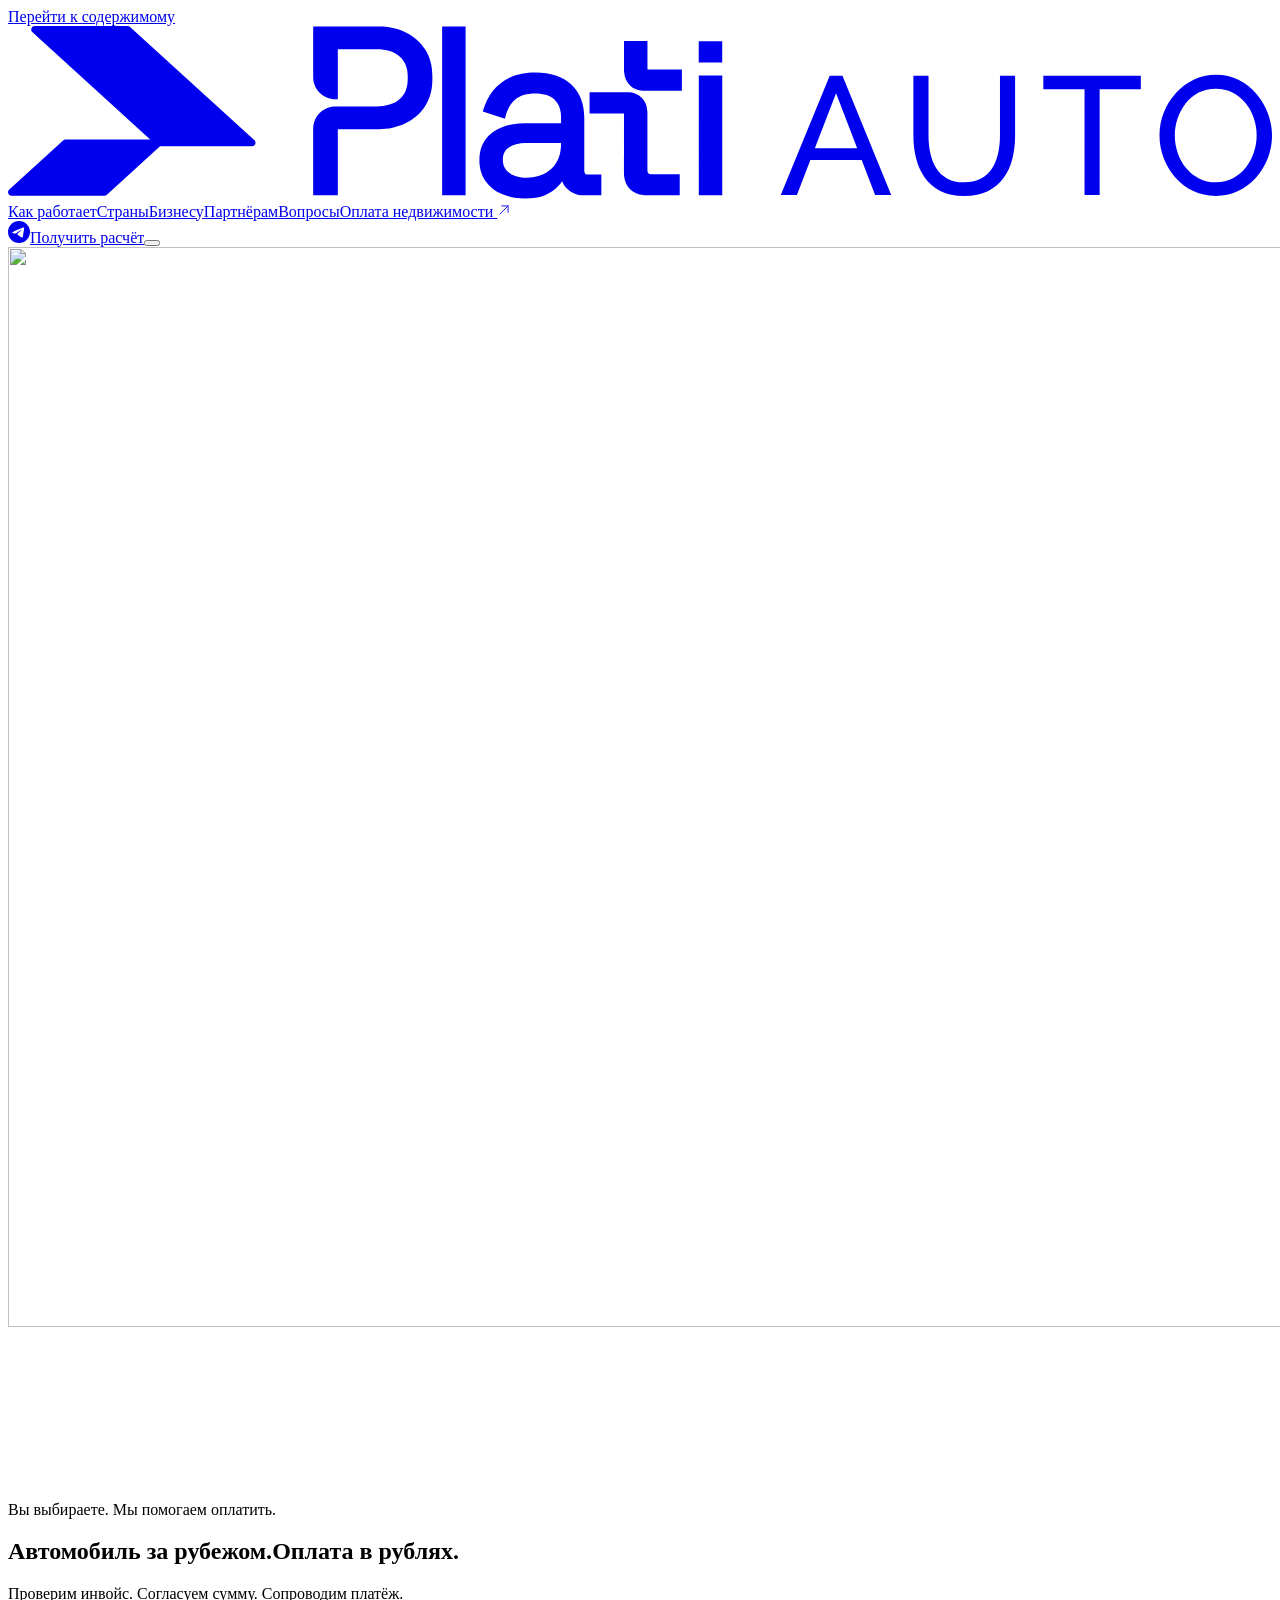
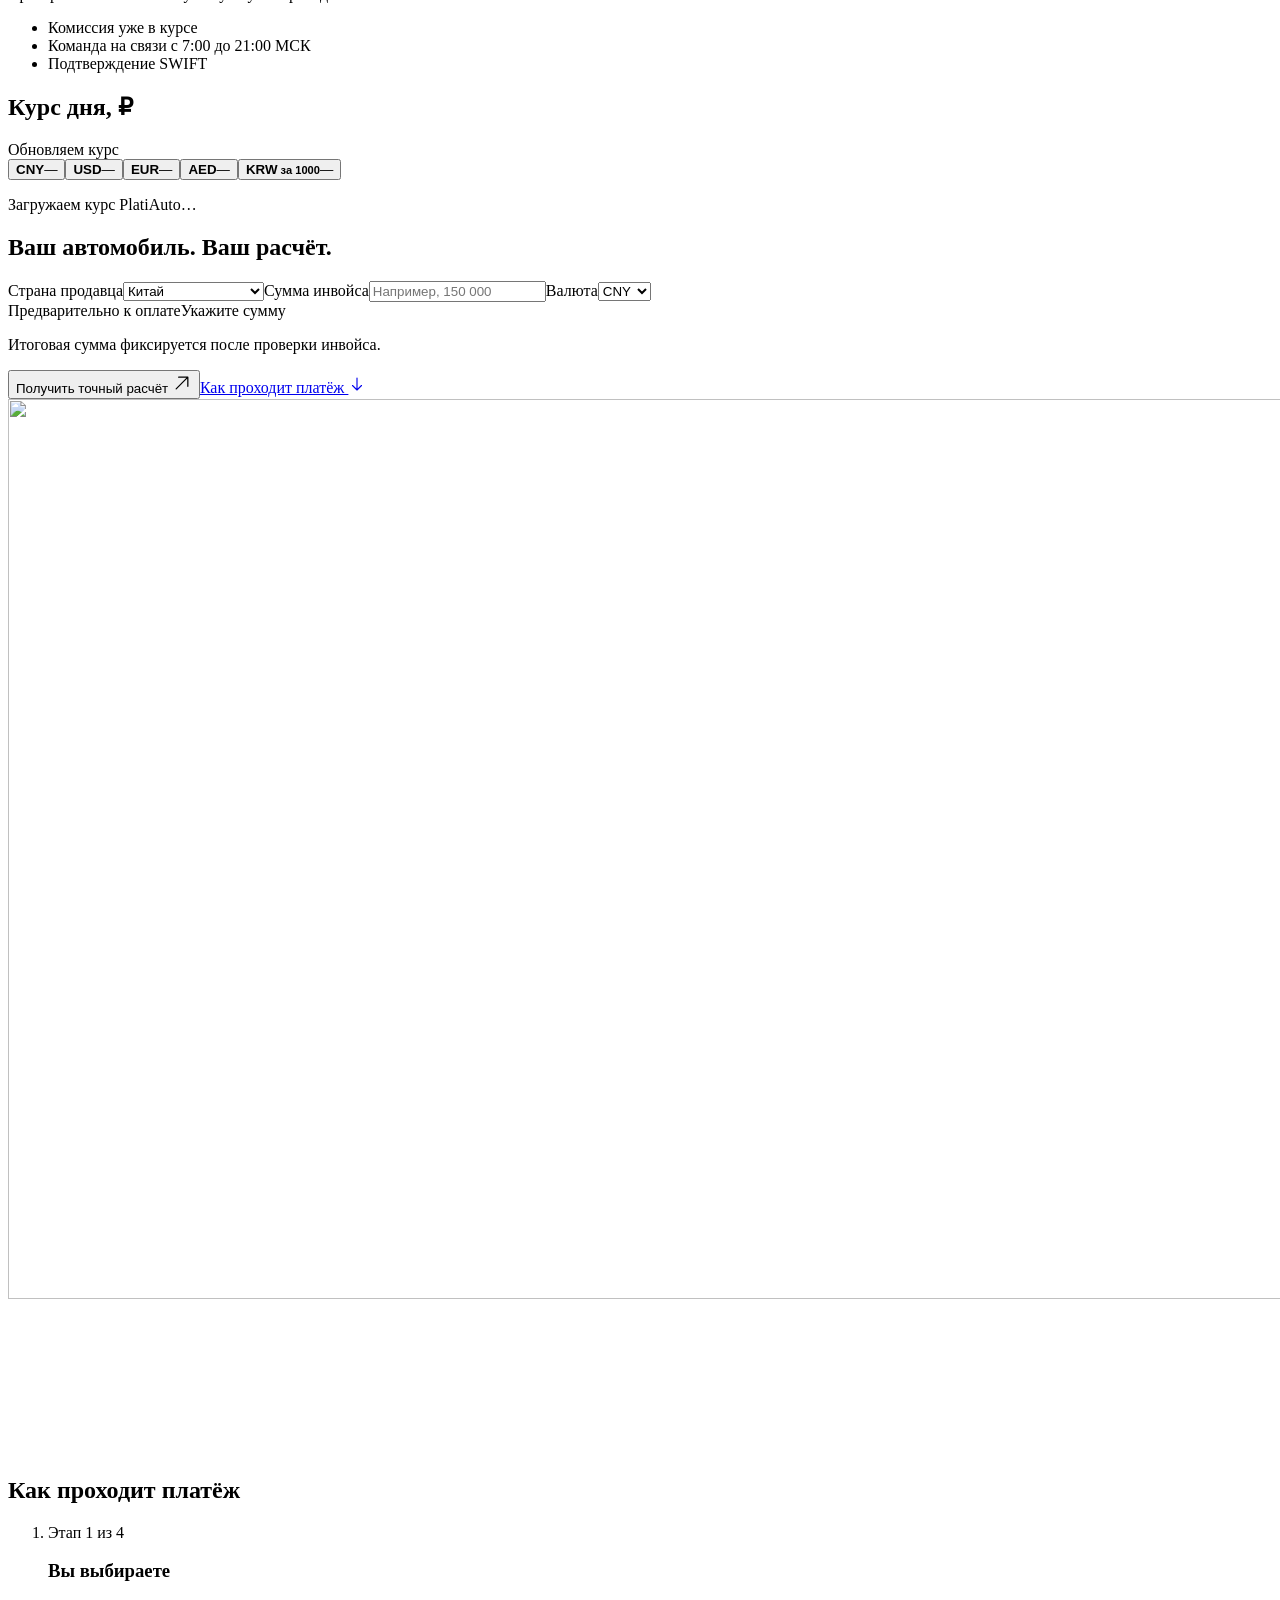
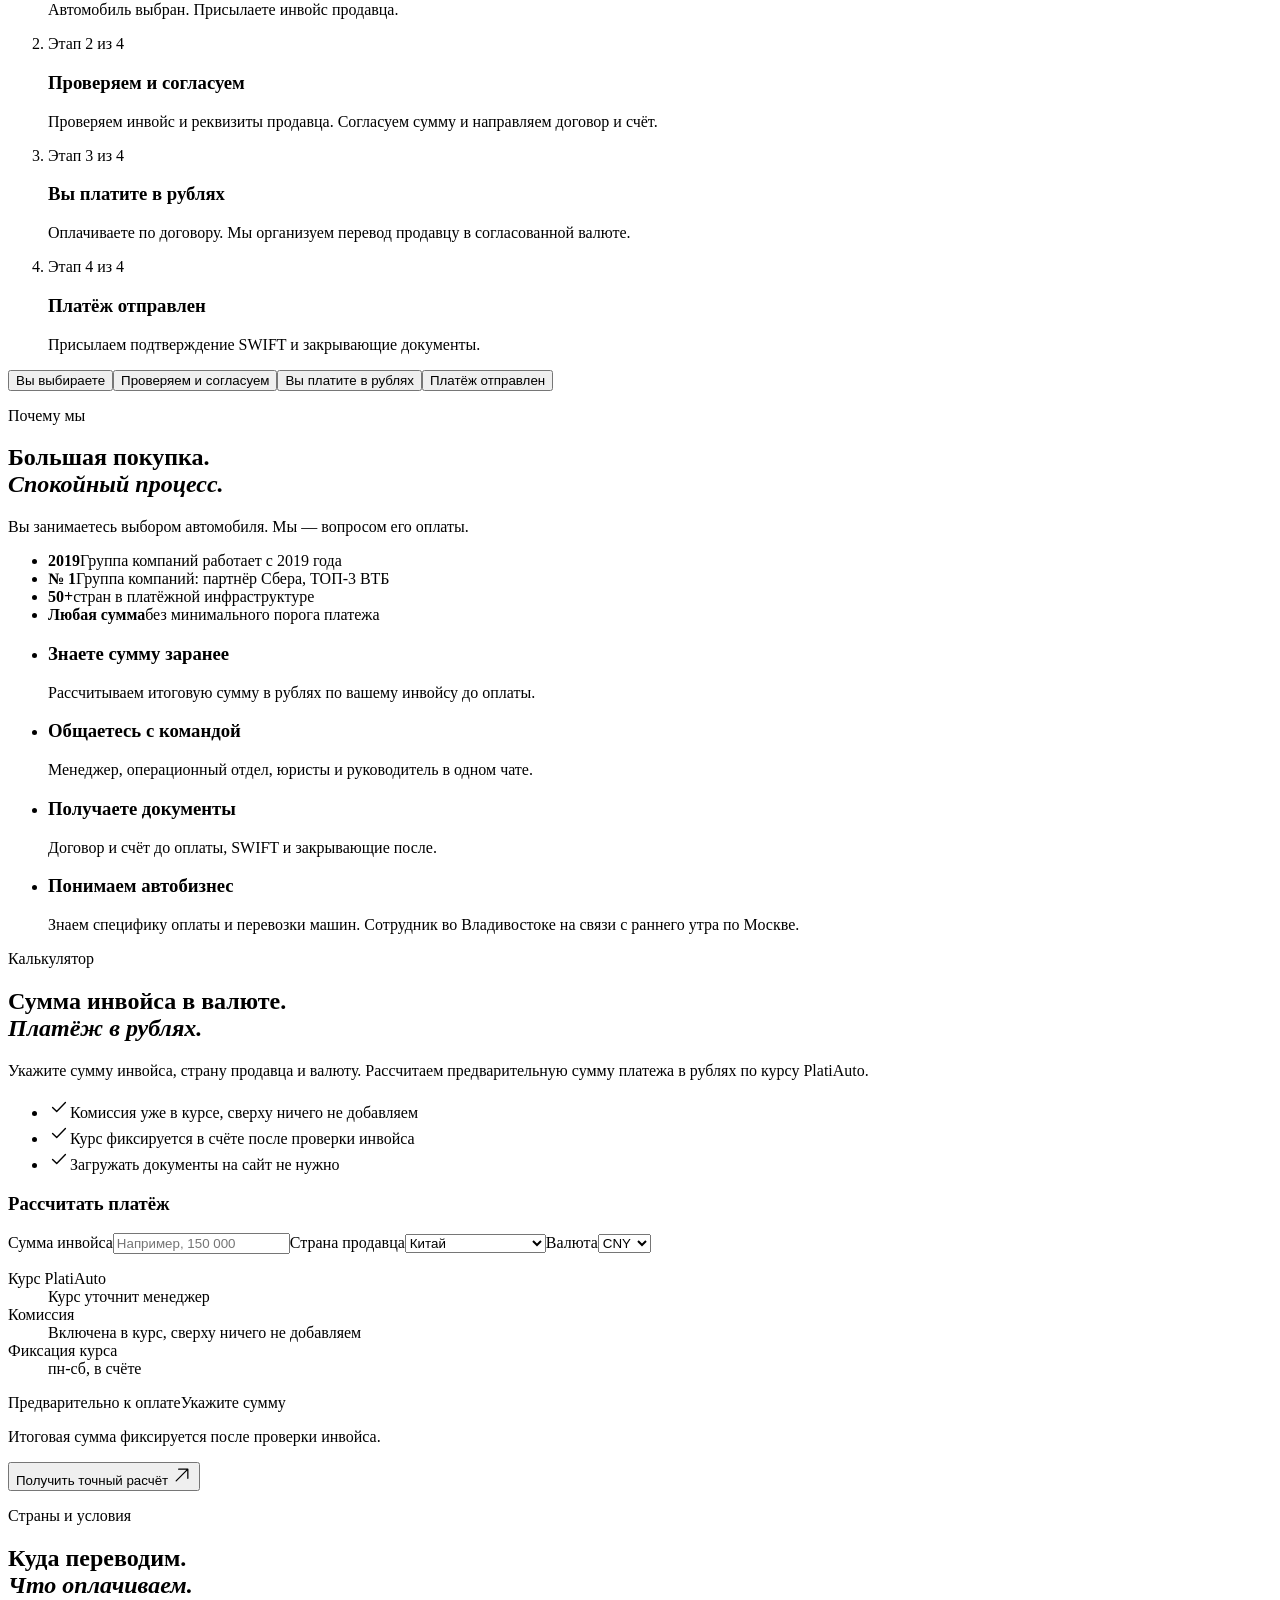
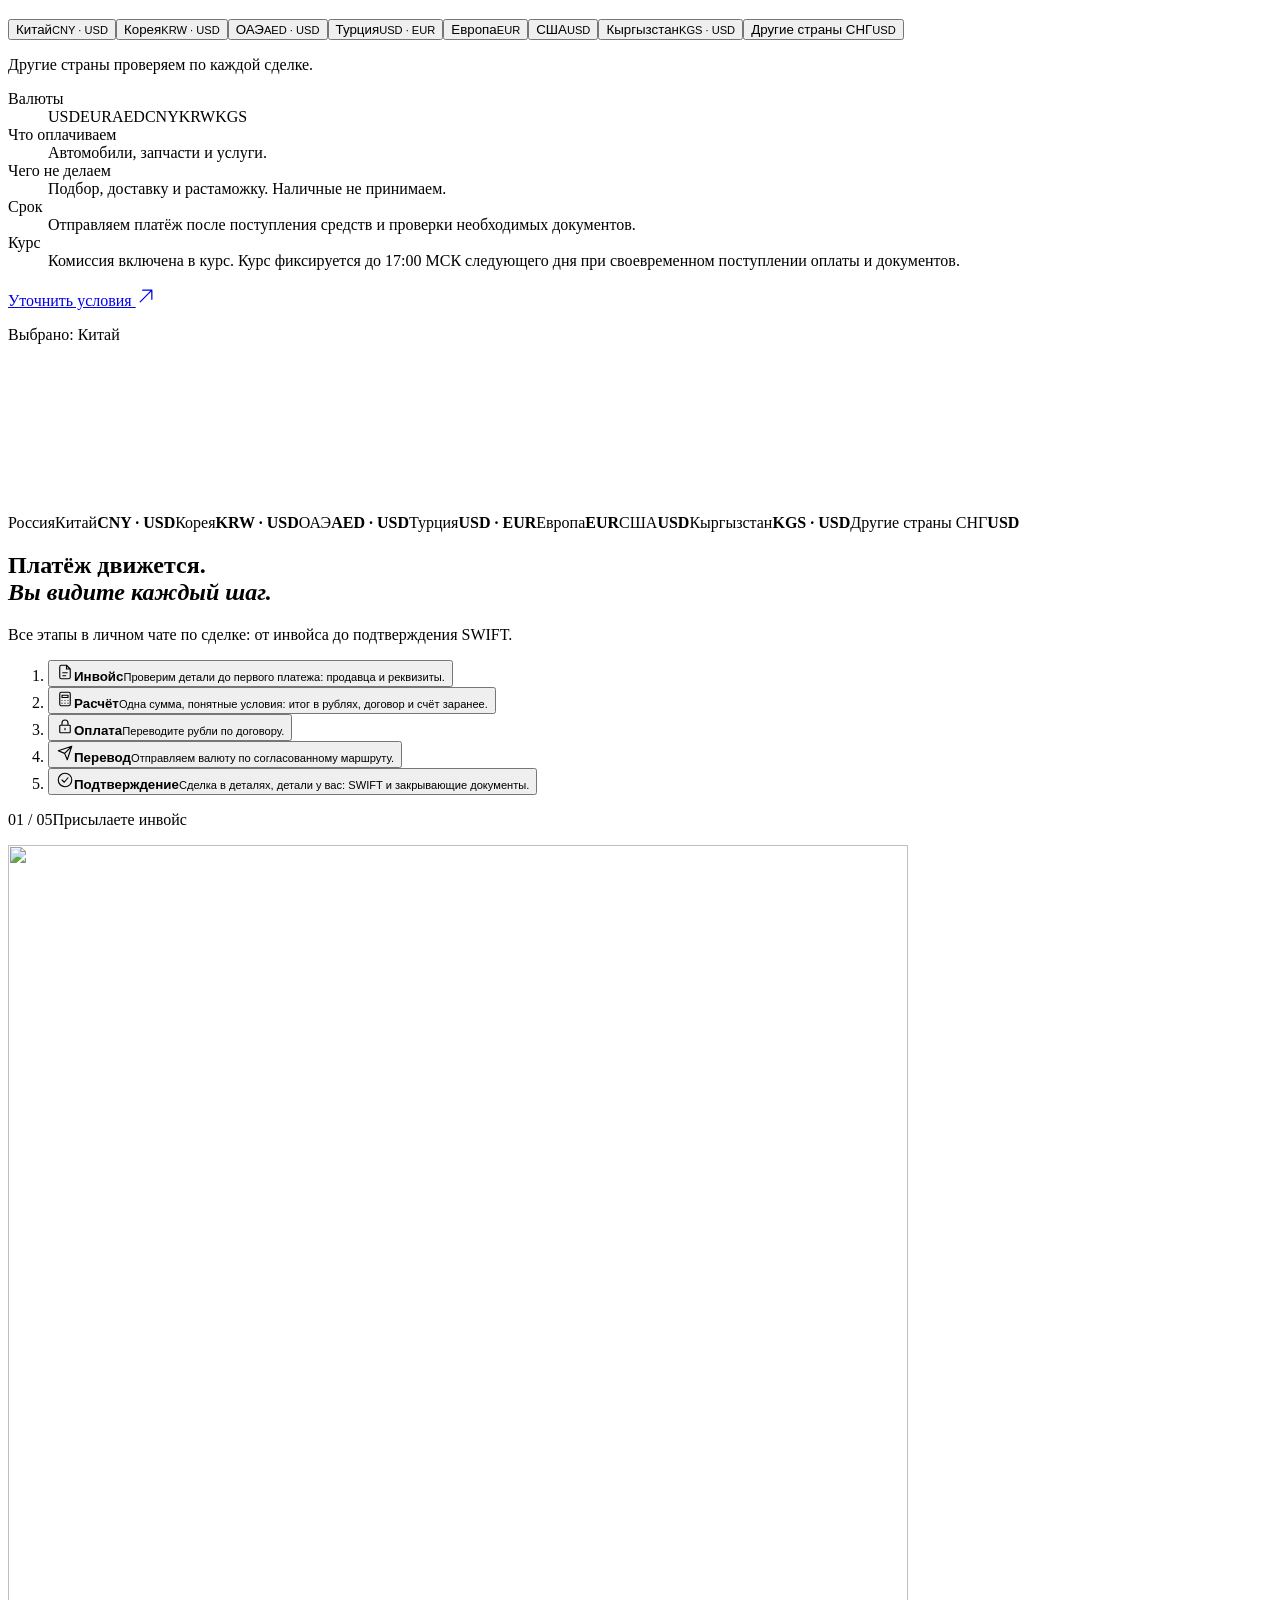
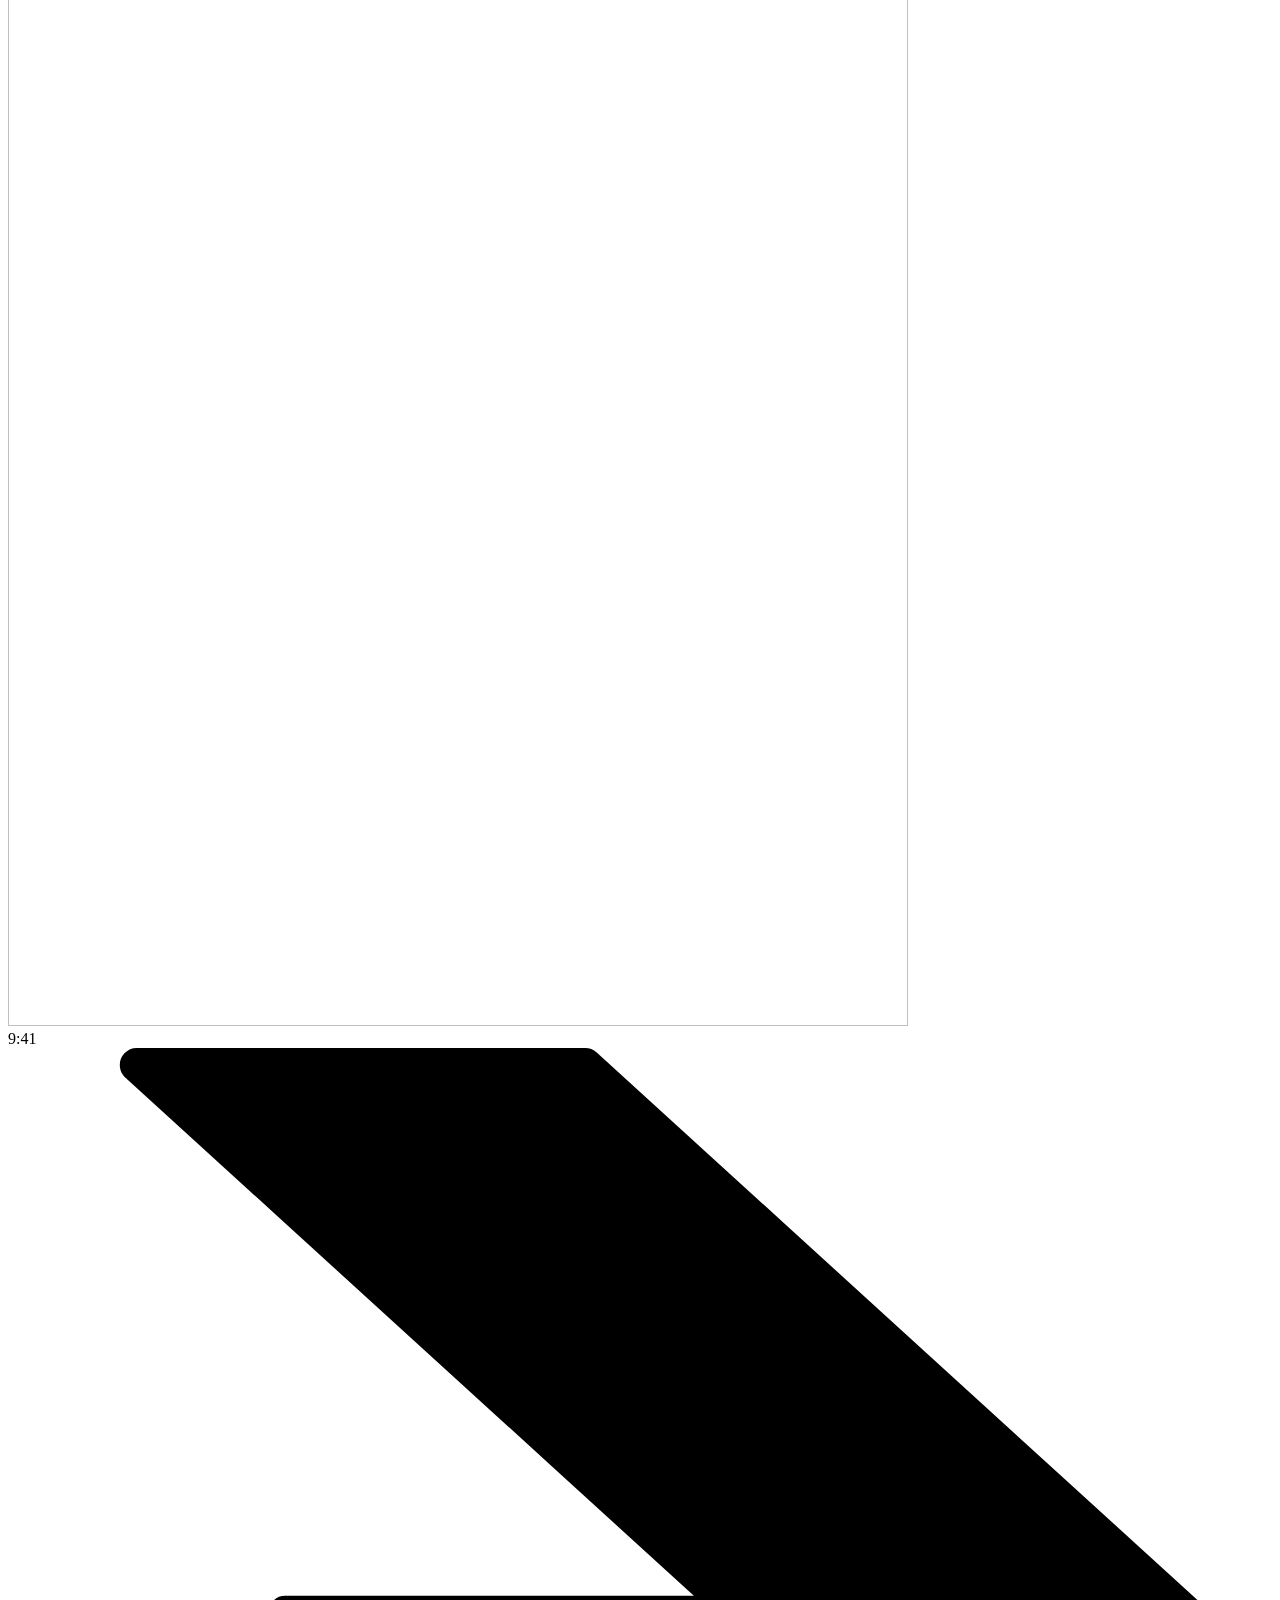
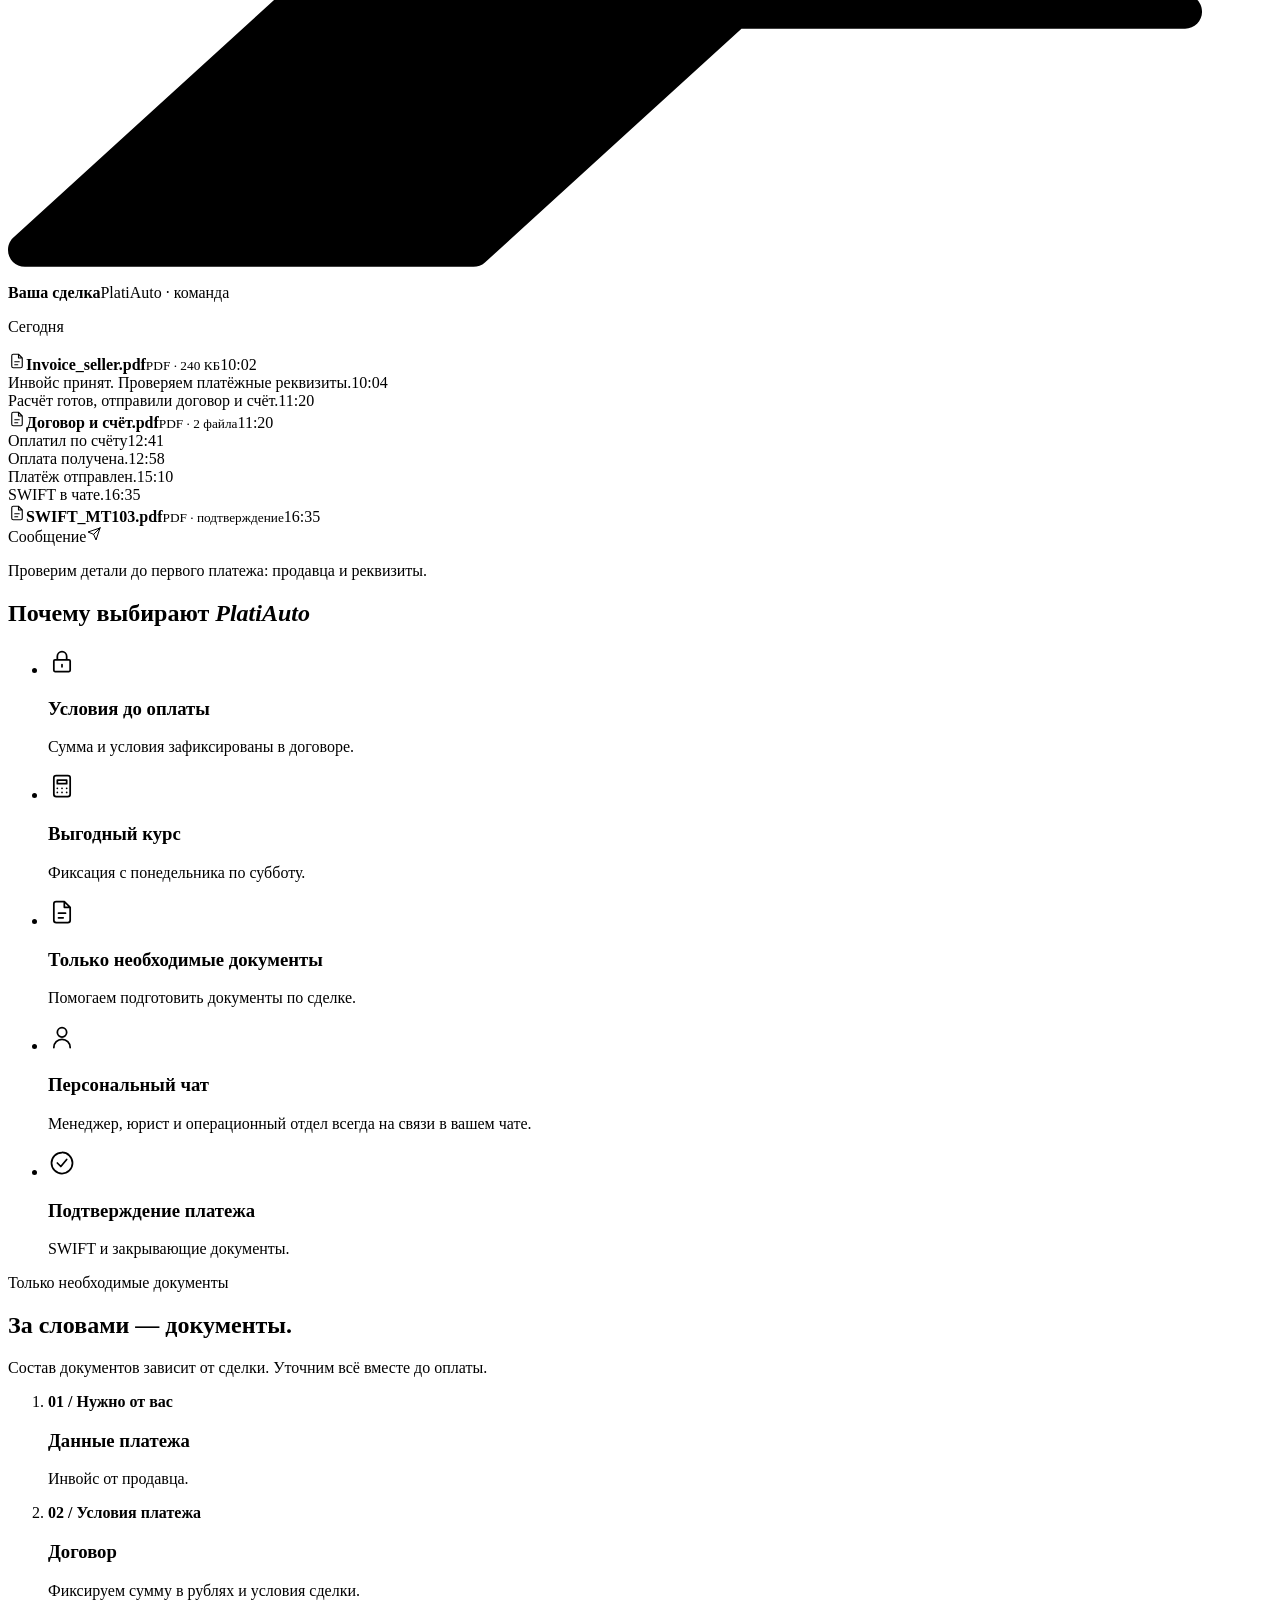
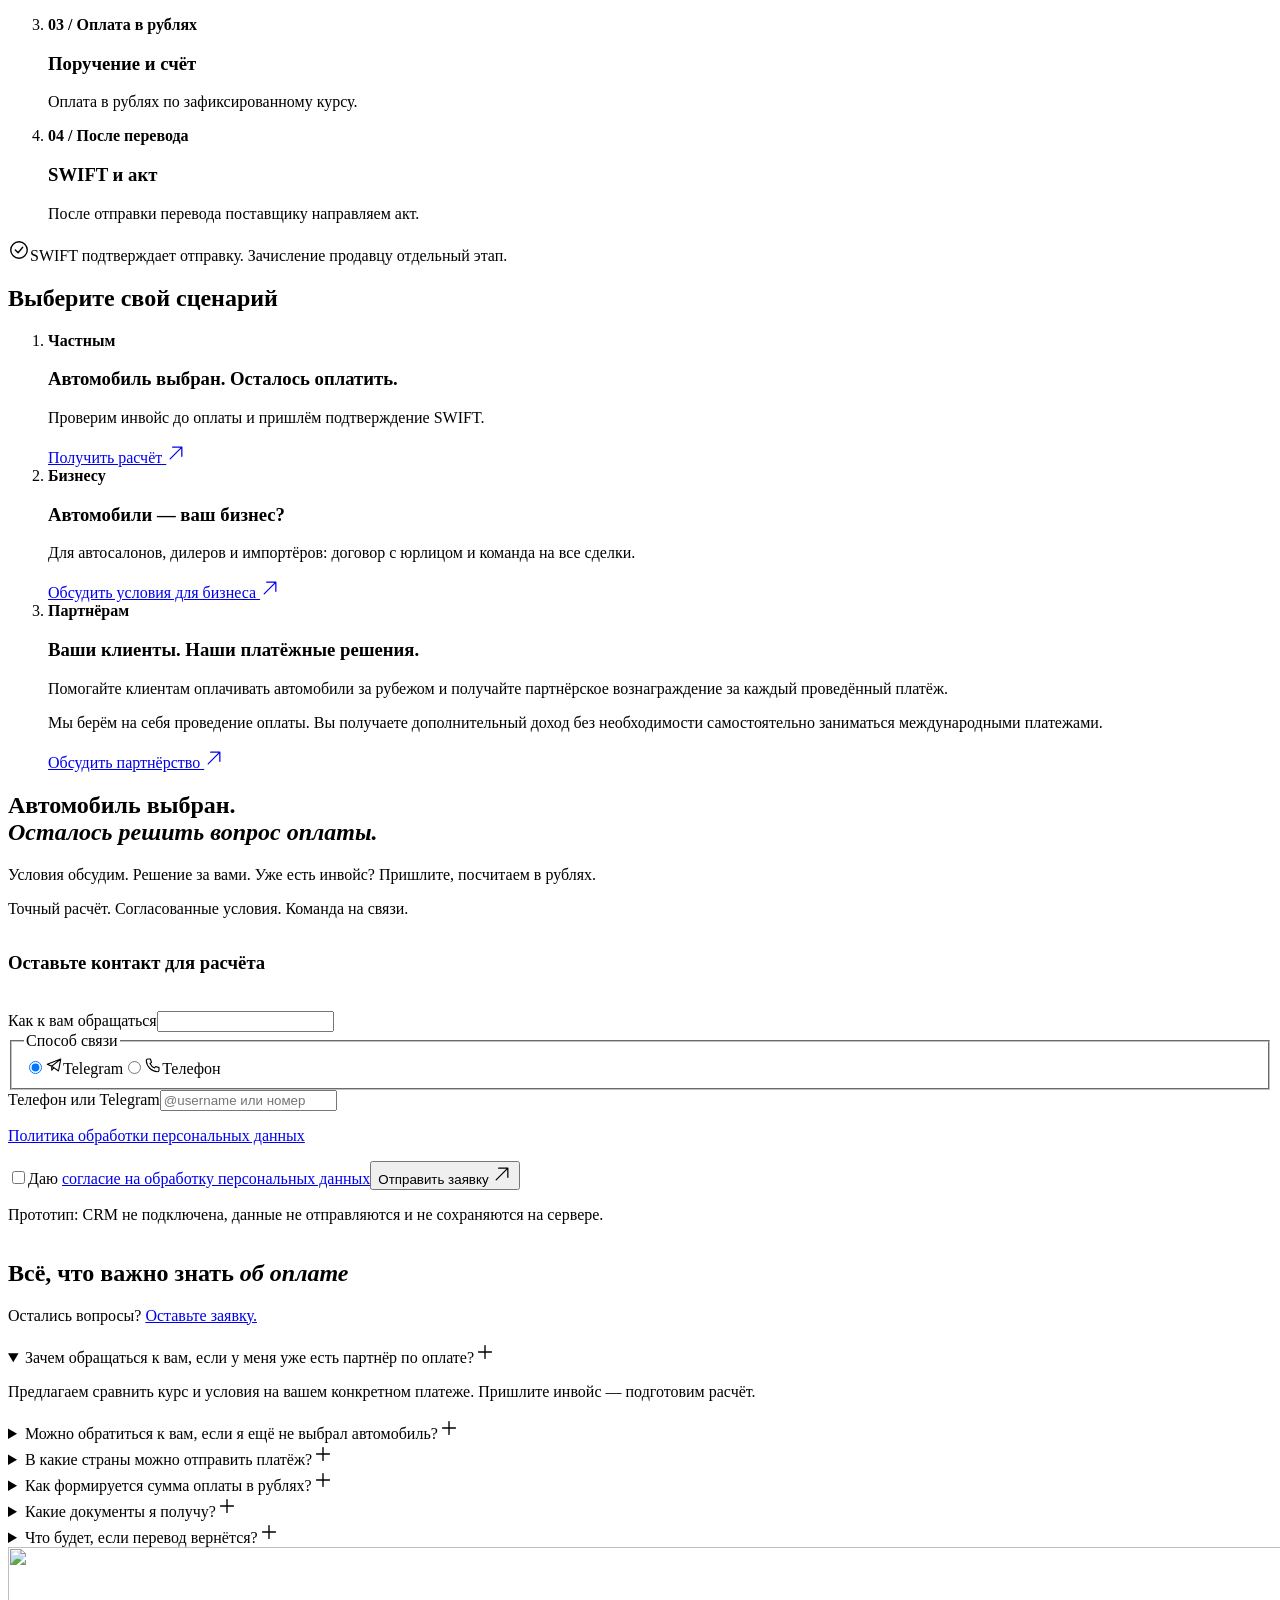
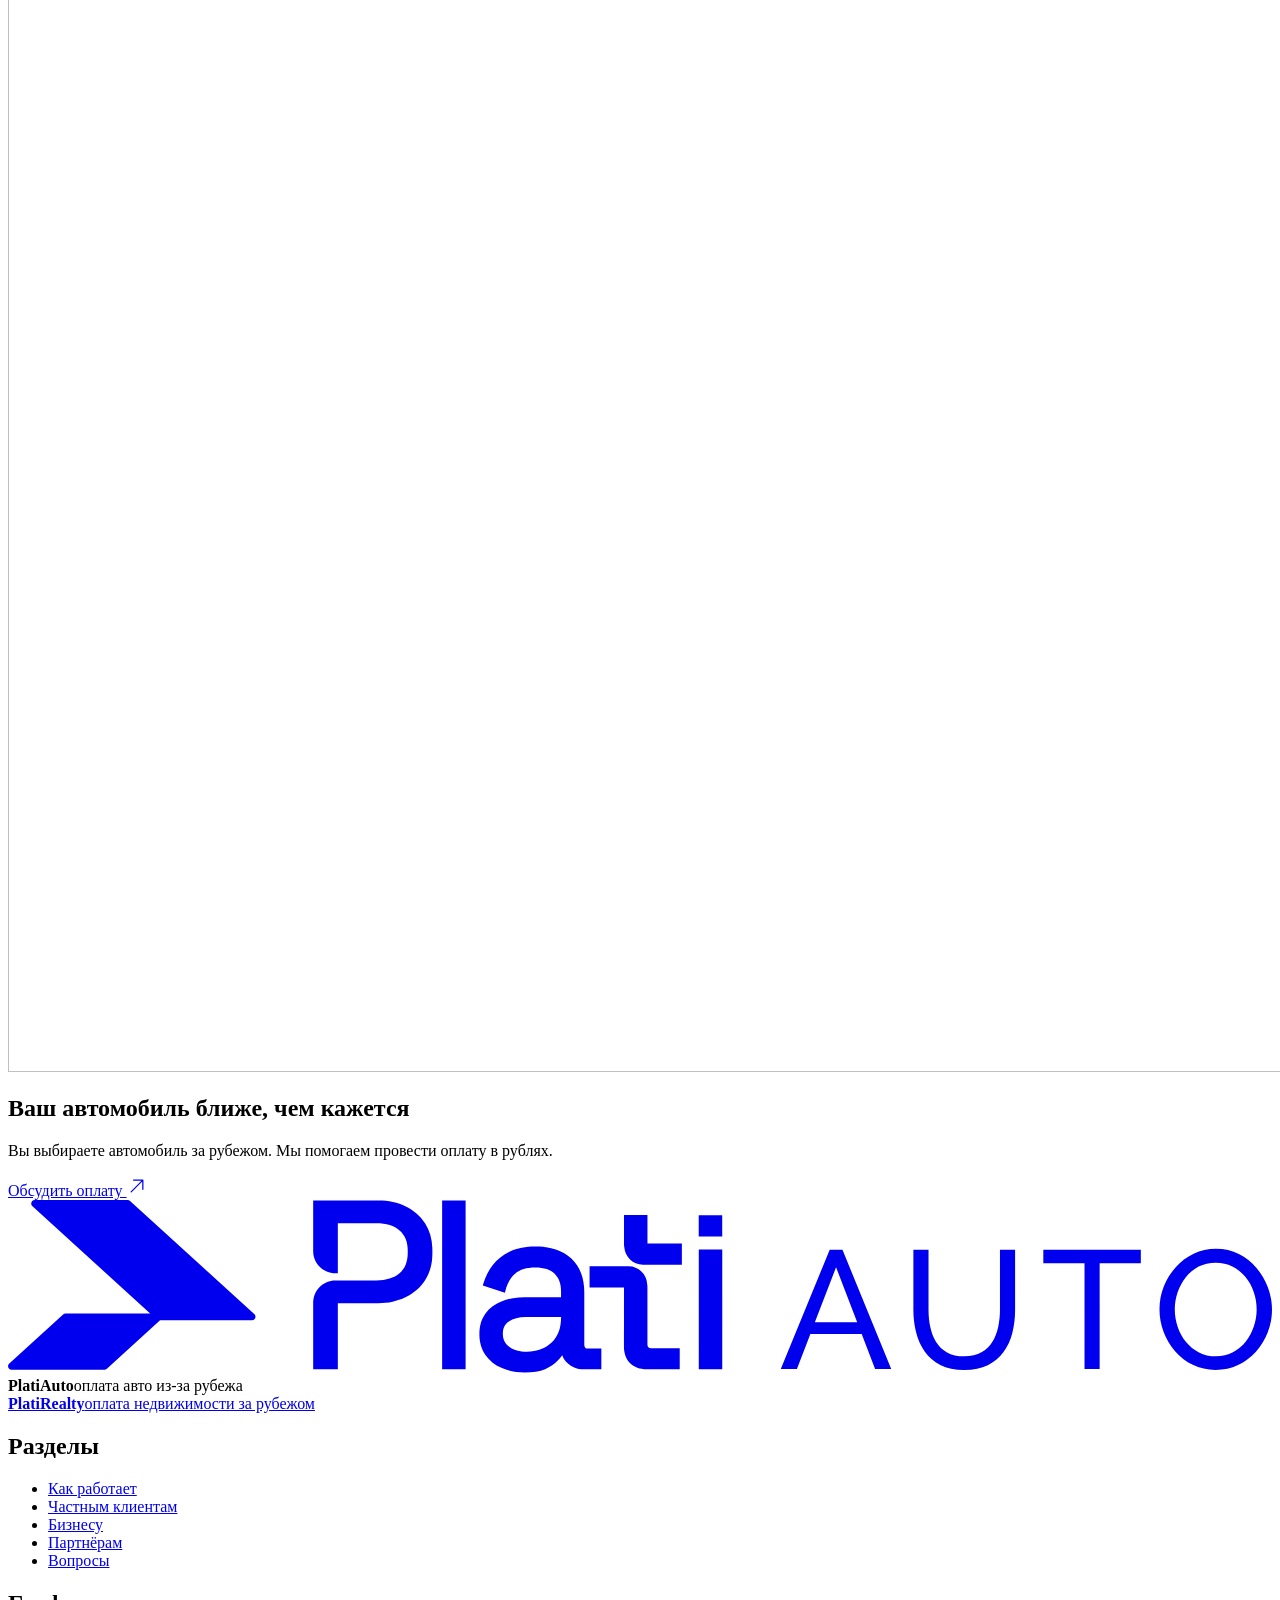
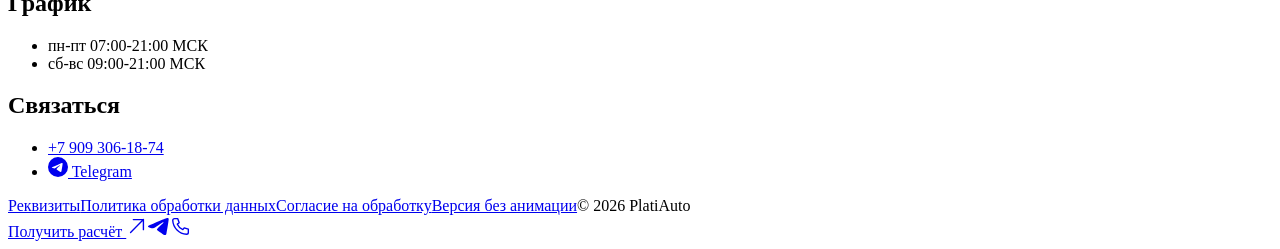
==== commit 82a303a2: "Правки клиента 10.11: фирменные градиенты, «Почему выбирают PlatiAuto», документы, партнёрам, FAQ, с" ====
--- a/index.html
+++ b/index.html
@@ -1,3 +1,3 @@
 <!DOCTYPE html><html lang="ru"><head><meta charset="UTF-8"><meta name="viewport" content="width=device-width, initial-scale=1, viewport-fit=cover"><meta name="description" content="Оплачиваем автомобили, запчасти и услуги в Китае, Корее, ОАЭ, Европе и других странах. Комиссия уже в курсе, подтверждение SWIFT."><meta name="robots" content="noindex,nofollow"><meta name="theme-color" content="#06050b"><title>Оплата автомобиля за рубежом в рублях | PlatiAuto</title><link rel="icon" href="/platiauto-preview/favicon.svg" type="image/svg+xml"><link rel="preload" href="/platiauto-preview/fonts/inter-var-cyrillic.woff2" as="font" type="font/woff2" crossorigin><link rel="preload" href="/platiauto-preview/fonts/onest-var-cyrillic.woff2" as="font" type="font/woff2" crossorigin><link rel="stylesheet" href="/platiauto-preview/fonts/fonts.css"><script>
       (function(){var d=document.documentElement,q=new URLSearchParams(location.search);if(q.get('motion')==='reduce')d.setAttribute('data-reduce-motion','');if(!d.hasAttribute('data-reduce-motion')&&!matchMedia('(prefers-reduced-motion: reduce)').matches)d.classList.add('js-motion');})();
-    </script><link rel="stylesheet" href="/platiauto-preview/_astro/Layout.DRp6jwfu.css"></head><body><a class="skip-link" href="#main">Перейти к содержимому</a><header class="site-header"><div class="header-inner shell"><a class="brand-link" href="/platiauto-preview/" aria-label="PlatiAuto, на главную"><svg class="brand-logo" viewBox="0 0 685.09 93.5" role="img" aria-label="PlatiAuto" fill="currentColor" fill-rule="evenodd"><path fill-rule="nonzero" d="M445.36 26.93l6.93 0 26.43 64.7 -8.75 0 -7.26 -18.95 -27.82 0 -7.29 18.95 -8.75 0 26.52 -64.7zm14.91 39.37l-11.45 -29.89 -11.5 29.89 22.95 0zm58.07 25.79c-5.16,0 -9.51,-0.9 -13.03,-2.69 -3.52,-1.79 -6.35,-4.22 -8.47,-7.29 -2.13,-3.07 -3.68,-6.55 -4.65,-10.43 -0.97,-3.89 -1.46,-7.9 -1.46,-12.03l0 -32.72 8.2 0 0 32.72c0,3.16 0.32,6.24 0.96,9.25 0.64,3.01 1.69,5.7 3.14,8.07 1.46,2.37 3.43,4.25 5.92,5.65 2.49,1.4 5.59,2.1 9.3,2.1 3.77,0 6.9,-0.71 9.39,-2.14 2.49,-1.43 4.47,-3.34 5.92,-5.74 1.46,-2.4 2.51,-5.09 3.14,-8.06 0.64,-2.98 0.96,-6.01 0.96,-9.11l0 -32.72 8.2 0 0 32.72c0,4.37 -0.5,8.52 -1.5,12.44 -1,3.92 -2.6,7.37 -4.78,10.34 -2.19,2.98 -5.03,5.33 -8.52,7.06 -3.49,1.73 -7.73,2.6 -12.71,2.6zm95.68 -57.87l-22.33 0 0 57.41 -8.2 0 0 -57.41 -22.33 0 0 -7.29 52.85 0 0 7.29zm40.54 57.87c-4.56,0 -8.69,-0.91 -12.39,-2.73 -3.71,-1.82 -6.91,-4.3 -9.61,-7.43 -2.7,-3.13 -4.78,-6.65 -6.24,-10.57 -1.46,-3.92 -2.19,-7.94 -2.19,-12.07 0,-4.31 0.77,-8.43 2.32,-12.35 1.55,-3.92 3.71,-7.41 6.47,-10.48 2.76,-3.07 6,-5.5 9.71,-7.29 3.71,-1.79 7.75,-2.69 12.12,-2.69 4.56,0 8.69,0.94 12.39,2.83 3.71,1.88 6.9,4.4 9.57,7.56 2.67,3.16 4.74,6.68 6.2,10.57 1.46,3.89 2.19,7.87 2.19,11.94 0,4.31 -0.76,8.43 -2.28,12.35 -1.52,3.92 -3.66,7.41 -6.42,10.48 -2.76,3.07 -6,5.48 -9.7,7.24 -3.71,1.76 -7.75,2.64 -12.12,2.64zm-22.14 -32.81c0,3.28 0.53,6.45 1.59,9.52 1.06,3.07 2.57,5.79 4.51,8.16 1.94,2.37 4.28,4.25 7.02,5.65 2.73,1.4 5.77,2.1 9.11,2.1 3.46,0 6.56,-0.73 9.3,-2.19 2.73,-1.46 5.06,-3.4 6.97,-5.83 1.91,-2.43 3.37,-5.16 4.37,-8.2 1,-3.04 1.5,-6.11 1.5,-9.2 0,-3.28 -0.53,-6.44 -1.59,-9.48 -1.06,-3.04 -2.58,-5.76 -4.56,-8.16 -1.97,-2.4 -4.31,-4.28 -7.02,-5.65 -2.7,-1.37 -5.7,-2.05 -8.98,-2.05 -3.46,0 -6.56,0.71 -9.29,2.14 -2.73,1.43 -5.06,3.36 -6.97,5.79 -1.91,2.43 -3.39,5.15 -4.42,8.16 -1.03,3.01 -1.55,6.09 -1.55,9.25z"></path><path fill-rule="nonzero" d="M374.41 90.38l0 -63.56 12.72 0 0 64.91 -12.72 0 0 -1.35zm1.32 -82.06l11.38 0 0 11.45 -12.73 0 0 -11.45 1.35 0zm-196.97 13.2l0 18.24 -1.35 0c-3.3,0 -6.31,-1.35 -8.48,-3.53 -2.18,-2.17 -3.53,-5.18 -3.53,-8.48l0 -27.53 35.35 0c2.76,0 5.37,0.27 7.85,0.81 2.48,0.54 4.82,1.35 7.02,2.44 2.2,1.09 4.17,2.41 5.92,3.96 1.76,1.55 3.28,3.33 4.57,5.34 2.6,4.03 3.9,8.88 3.9,14.55l0 1.65c0,2.78 -0.33,5.38 -0.98,7.79 -0.66,2.42 -1.65,4.66 -2.98,6.71 -1.31,2.03 -2.86,3.82 -4.64,5.37 -1.77,1.55 -3.77,2.86 -6,3.93 -2.22,1.06 -4.55,1.86 -6.99,2.39 -2.44,0.53 -5,0.79 -7.67,0.79l-21.99 0 0 35.77 -13.36 0 0 -36.11c0,-3.3 1.35,-6.31 3.53,-8.48 2.17,-2.18 5.18,-3.53 8.48,-3.53l22.2 0c2.7,0 5.1,-0.33 7.2,-1 2.07,-0.65 3.86,-1.63 5.37,-2.92 1.49,-1.28 2.6,-2.81 3.34,-4.61 0.75,-1.83 1.13,-3.95 1.13,-6.35l0 -1.27c0,-2.41 -0.37,-4.53 -1.12,-6.36 -0.73,-1.8 -1.83,-3.33 -3.3,-4.61 -1.49,-1.29 -3.27,-2.27 -5.33,-2.92 -2.12,-0.67 -4.55,-1 -7.29,-1l-20.85 0 0 8.95zm56.54 68.86l0 -90.15 12.72 0 0 91.5 -12.72 0 0 -1.35zm77.04 -12.3c0,0.92 0.17,1.56 0.52,1.94 0.32,0.35 0.88,0.52 1.68,0.52l7.06 0 0 11.2 -10.1 0c-2.54,0 -5.98,-1.13 -8.46,-3.55 -1.13,-1.1 -2.07,-2.46 -2.65,-4.1l-0.22 0.3c-0.64,0.86 -1.37,1.75 -2.19,2.65 -0.85,0.94 -1.86,1.81 -3.03,2.59 -1.14,0.76 -2.42,1.45 -3.86,2.06 -1.45,0.61 -3.11,1.07 -4.97,1.37 -1.84,0.3 -3.87,0.45 -6.08,0.45 -4.49,0 -8.6,-0.8 -12.32,-2.39 -1.89,-0.81 -3.58,-1.8 -5.06,-2.97 -1.5,-1.18 -2.79,-2.54 -3.88,-4.09 -1.1,-1.56 -1.92,-3.29 -2.47,-5.19 -0.55,-1.89 -0.82,-3.93 -0.82,-6.11 0,-2.23 0.27,-4.29 0.82,-6.16 0.55,-1.9 1.39,-3.6 2.49,-5.1 1.09,-1.48 2.39,-2.78 3.89,-3.89 1.49,-1.11 3.18,-2.03 5.07,-2.78 1.86,-0.73 3.83,-1.28 5.9,-1.64 2.07,-0.36 4.24,-0.54 6.51,-0.54l19.58 0 0 -3.22c0,-2.05 -0.29,-3.86 -0.88,-5.43 -0.57,-1.54 -1.44,-2.88 -2.59,-4.01 -1.14,-1.12 -2.57,-1.97 -4.28,-2.54l-0 0c-1.78,-0.59 -3.86,-0.88 -6.25,-0.88 -2.37,0 -4.46,0.28 -6.26,0.84 -1.76,0.55 -3.27,1.36 -4.53,2.44 -1.28,1.11 -2.37,2.41 -3.24,3.9 -0.88,1.5 -1.56,3.21 -2.04,5.12l-0.35 1.4 -12 -3.89 0.37 -1.25c0.54,-1.83 1.22,-3.56 2.06,-5.2 0.84,-1.64 1.83,-3.21 2.99,-4.7 1.17,-1.51 2.54,-2.87 4.09,-4.08 1.54,-1.2 3.28,-2.25 5.22,-3.17 1.94,-0.92 4.07,-1.6 6.39,-2.06 2.3,-0.45 4.78,-0.68 7.44,-0.68 4.11,0 7.78,0.54 11.01,1.61 3.28,1.09 6.09,2.72 8.42,4.9 2.35,2.2 4.12,4.83 5.29,7.91 1.16,3.04 1.74,6.51 1.74,10.39l0 28.03zm-12.59 -14.59l0 -0.05 -19.2 0c-1.88,0 -3.58,0.2 -5.1,0.6 -1.49,0.39 -2.82,0.98 -3.99,1.77 -1.09,0.73 -1.9,1.64 -2.44,2.73 -0.55,1.11 -0.82,2.43 -0.82,3.96 0,1.53 0.29,2.87 0.86,4.03 0.57,1.15 1.43,2.15 2.59,3 1.19,0.88 2.58,1.53 4.15,1.98 1.6,0.45 3.4,0.68 5.39,0.68 5.56,0 10.05,-1.63 13.47,-4.89 1.69,-1.61 2.96,-3.55 3.81,-5.82 0.86,-2.3 1.29,-4.96 1.29,-7.98zm34.11 7.33l0 -23.4 -18.65 0 0 -11.45 21.13 0c2.69,0 5.15,1.07 6.96,2.8 1.8,1.72 2.97,4.09 3.12,6.73 0.05,0.3 0.09,0.6 0.11,0.89 0.03,0.32 0.04,0.64 0.04,0.95l0 30.61c0,0.91 0.18,1.55 0.54,1.92 0.34,0.36 0.94,0.53 1.79,0.53l15.18 0 0 11.33 -17.84 0c-1.93,0 -3.65,-0.27 -5.16,-0.81l-0.01 0c-1.55,-0.55 -2.88,-1.39 -3.98,-2.51l-0.01 -0.01c-1.09,-1.11 -1.91,-2.43 -2.45,-3.94 -0.53,-1.48 -0.79,-3.14 -0.79,-4.99l0 -8.65zm30.02 -35.79l-19.78 0c-2.69,0 -5.15,-1.07 -6.96,-2.8 -1.8,-1.72 -2.97,-4.09 -3.12,-6.73 -0.05,-0.3 -0.09,-0.6 -0.11,-0.88 -0.03,-0.32 -0.04,-0.64 -0.04,-0.95l0 -15.51 12.72 0 0 15.43 18.65 0 0 11.45 -1.35 0z"></path><path d="M77.05 61.54l-63.79 -58.15c-0.43,-0.35 -0.7,-0.88 -0.7,-1.48 0,-1.05 0.85,-1.9 1.9,-1.9l50.4 0 0 0c0.46,-0 0.91,0.16 1.28,0.49l67.3 61.35c0.43,0.35 0.7,0.88 0.7,1.48 0,1.05 -0.85,1.9 -1.9,1.9l-49.84 0 -28.82 26.27c-0.36,0.33 -0.82,0.49 -1.28,0.49l0 0 -50.4 0c-1.05,0 -1.9,-0.85 -1.9,-1.9 0,-0.6 0.27,-1.13 0.7,-1.48l29.16 -26.58c0.36,-0.33 0.82,-0.5 1.28,-0.49l0 -0 45.91 0z"></path></svg></a><nav class="main-nav" aria-label="Основная навигация"><a href="#how">Как работает</a><a href="#countries">Страны</a><a href="#business">Бизнесу</a><a href="#partners">Партнёрам</a><a href="#faq">Вопросы</a><a class="nav-other nav-optional" href="https://platirealty.ru/" data-other-site>Оплата недвижимости <svg class="ui-icon" width="14" height="14" viewBox="0 0 24 24" fill="none" stroke="currentColor" stroke-width="1.5" stroke-linecap="round" stroke-linejoin="round" aria-hidden="true" focusable="false"><path d="M5 19 19 5M8 5h11v11"></path></svg></a></nav><a class="icon-link header-tg" href="https://t.me/platiauto_support" target="_blank" rel="noopener noreferrer" aria-label="Написать в Telegram" data-contact="telegram"><svg class="tg-icon" width="22" height="22" viewBox="0 0 24 24" fill="currentColor" aria-hidden="true" focusable="false"><path d="M11.944 0A12 12 0 0 0 0 12a12 12 0 0 0 12 12 12 12 0 0 0 12-12A12 12 0 0 0 12 0a12 12 0 0 0-.056 0zm4.962 7.224c.1-.002.321.023.465.14a.506.506 0 0 1 .171.325c.016.093.036.306.02.472-.18 1.898-.962 6.502-1.36 8.627-.168.9-.499 1.201-.82 1.23-.696.065-1.225-.46-1.9-.902-1.056-.693-1.653-1.124-2.678-1.8-1.185-.78-.417-1.21.258-1.91.177-.184 3.247-2.977 3.307-3.23.007-.032.014-.15-.056-.212s-.174-.041-.249-.024c-.106.024-1.793 1.14-5.061 3.345-.48.33-.913.49-1.302.48-.428-.008-1.252-.241-1.865-.44-.752-.245-1.349-.374-1.297-.789.027-.216.325-.437.893-.663 3.498-1.524 5.83-2.529 6.998-3.014 3.332-1.386 4.025-1.627 4.476-1.635z"></path></svg></a><a class="button header-cta" href="#request" data-cta="calc" data-source="header">Получить расчёт</a><button class="menu-toggle" type="button" aria-expanded="false" aria-controls="mobile-menu" aria-label="Открыть меню"><span></span><span></span></button></div><nav class="mobile-menu" id="mobile-menu" aria-label="Мобильная навигация" hidden><a href="#how">Как работает</a><a href="#countries">Страны</a><a href="#business">Бизнесу</a><a href="#partners">Партнёрам</a><a href="#faq">Вопросы</a><a href="https://platirealty.ru/" data-other-site>Оплата недвижимости</a><div class="menu-contacts"><a href="https://t.me/platiauto_support" target="_blank" rel="noopener noreferrer" data-contact="telegram"><svg class="tg-icon" width="24" height="24" viewBox="0 0 24 24" fill="currentColor" aria-hidden="true" focusable="false"><path d="M11.944 0A12 12 0 0 0 0 12a12 12 0 0 0 12 12 12 12 0 0 0 12-12A12 12 0 0 0 12 0a12 12 0 0 0-.056 0zm4.962 7.224c.1-.002.321.023.465.14a.506.506 0 0 1 .171.325c.016.093.036.306.02.472-.18 1.898-.962 6.502-1.36 8.627-.168.9-.499 1.201-.82 1.23-.696.065-1.225-.46-1.9-.902-1.056-.693-1.653-1.124-2.678-1.8-1.185-.78-.417-1.21.258-1.91.177-.184 3.247-2.977 3.307-3.23.007-.032.014-.15-.056-.212s-.174-.041-.249-.024c-.106.024-1.793 1.14-5.061 3.345-.48.33-.913.49-1.302.48-.428-.008-1.252-.241-1.865-.44-.752-.245-1.349-.374-1.297-.789.027-.216.325-.437.893-.663 3.498-1.524 5.83-2.529 6.998-3.014 3.332-1.386 4.025-1.627 4.476-1.635z"></path></svg> Telegram</a><a href="tel:+79093061874" data-contact="phone"><svg class="ui-icon" width="22" height="22" viewBox="0 0 24 24" fill="none" stroke="currentColor" stroke-width="1.5" stroke-linecap="round" stroke-linejoin="round" aria-hidden="true" focusable="false"><path d="M5 4h3.5l1.5 4.5-2 1.5a12 12 0 0 0 6 6l1.5-2 4.5 1.5V19a2 2 0 0 1-2 2A16 16 0 0 1 3 6a2 2 0 0 1 2-2Z"></path></svg> +7 909 306-18-74</a></div><a class="button" href="#request" data-cta="calc" data-source="mobile-menu">Получить расчёт <svg class="ui-icon" width="22" height="22" viewBox="0 0 24 24" fill="none" stroke="currentColor" stroke-width="1.5" stroke-linecap="round" stroke-linejoin="round" aria-hidden="true" focusable="false"><path d="M5 19 19 5M8 5h11v11"></path></svg></a></nav></header><main id="main"><section class="hero" aria-labelledby="hero-title" data-hero><div class="hero-media" aria-hidden="true"><div class="hero-camera" data-hero-camera><picture><source media="(max-width: 760px)" srcset="/platiauto-preview/media/hero-v4/poster-mobile.webp"><img src="/platiauto-preview/media/hero-v4/poster.webp" alt="" width="1920" height="1080" fetchpriority="high" decoding="async"></picture><video muted loop playsinline preload="none" data-hero-video data-webm data-mp4="/platiauto-preview/media/hero-v4/hero.mp4" data-mp4-mobile="/platiauto-preview/media/hero-v4/hero-mobile.mp4"></video></div></div><button class="hero-video-control" type="button" data-hero-video-control aria-label="Приостановить видео" aria-pressed="false" hidden>Пауза видео</button><div class="hero-scrim" aria-hidden="true"></div><div class="hero-glow" aria-hidden="true"></div><div class="shell"><div class="hero-copy" data-hero-copy><p class="eyebrow" data-enter style="--delay:.05s">Вы выбираете. Мы помогаем оплатить.</p><h1 id="hero-title" data-enter style="--delay:.12s"><span>Автомобиль за рубежом.</span><span>Оплата в рублях.</span></h1><p class="hero-lead" data-enter style="--delay:.22s">Проверим инвойс. Согласуем сумму. Сопроводим платёж.</p><ul class="advantages" data-enter style="--delay:.3s"><li>Комиссия уже в курсе</li><li>Команда на связи с 7:00 до 21:00 МСК</li><li>Подтверждение SWIFT</li></ul></div><style>astro-island,astro-slot,astro-static-slot{display:contents}</style><script>(function(){let e=async e=>{await(await e())()};(self.Astro||(self.Astro={})).load=e,window.dispatchEvent(new Event(`astro:load`))})();</script><script>(function(){function e(t){"@babel/helpers - typeof";return e=typeof Symbol==`function`&&typeof Symbol.iterator==`symbol`?function(e){return typeof e}:function(e){return e&&typeof Symbol==`function`&&e.constructor===Symbol&&e!==Symbol.prototype?`symbol`:typeof e},e(t)}function t(t,n){if(e(t)!=`object`||!t)return t;var r=t[Symbol.toPrimitive];if(r!==void 0){var i=r.call(t,n||`default`);if(e(i)!=`object`)return i;throw TypeError(`@@toPrimitive must return a primitive value.`)}return(n===`string`?String:Number)(t)}function n(n){var r=t(n,`string`);return e(r)==`symbol`?r:r+``}function r(e,t,r){return(t=n(t))in e?Object.defineProperty(e,t,{value:r,enumerable:!0,configurable:!0,writable:!0}):e[t]=r,e}let i=/* @__PURE__ */ new Set([`__proto__`,`constructor`,`prototype`]);{let e={0:e=>a(e),1:e=>n(e),2:e=>new RegExp(e),3:e=>new Date(e),4:e=>new Map(n(e)),5:e=>new Set(n(e)),6:e=>BigInt(e),7:e=>new URL(e),8:e=>new Uint8Array(e),9:e=>new Uint16Array(e),10:e=>new Uint32Array(e),11:e=>1/0*e},t=t=>{let[n,r]=t;return n in e?e[n](r):void 0},n=e=>e.map(t),a=e=>typeof e!=`object`||!e?e:Object.fromEntries(Object.entries(e).map(([e,n])=>[e,t(n)]));class o extends HTMLElement{constructor(...e){super(...e),r(this,`Component`,void 0),r(this,`hydrator`,void 0),r(this,`hydrate`,async()=>{var e;if(!this.hydrator||!this.isConnected)return;let t=(e=this.parentElement)==null?void 0:e.closest(`astro-island[ssr]`);if(t){t.addEventListener(`astro:hydrate`,this.hydrate,{once:!0});return}let n=this.querySelectorAll(`astro-slot`),r={},i=this.querySelectorAll(`template[data-astro-template]`);for(let e of i){let t=e.closest(this.tagName);t!=null&&t.isSameNode(this)&&(r[e.getAttribute(`data-astro-template`)||`default`]=e.innerHTML,e.remove())}for(let e of n){let t=e.closest(this.tagName);t!=null&&t.isSameNode(this)&&(r[e.getAttribute(`name`)||`default`]=e.innerHTML)}let o;try{o=this.hasAttribute(`props`)?a(JSON.parse(this.getAttribute(`props`))):{}}catch(e){let t=this.getAttribute(`component-url`)||`<unknown>`,n=this.getAttribute(`component-export`);throw n&&(t+=` (export ${n})`),console.error(`[hydrate] Error parsing props for component ${t}`,this.getAttribute(`props`),e),e}await this.hydrator(this)(this.Component,o,r,{client:this.getAttribute(`client`)}),this.removeAttribute(`ssr`),this.dispatchEvent(new CustomEvent(`astro:hydrate`))}),r(this,`unmount`,()=>{this.isConnected||this.dispatchEvent(new CustomEvent(`astro:unmount`))})}disconnectedCallback(){document.removeEventListener(`astro:after-swap`,this.unmount),document.addEventListener(`astro:after-swap`,this.unmount,{once:!0})}connectedCallback(){if(!this.hasAttribute(`await-children`)||document.readyState===`interactive`||document.readyState===`complete`)this.childrenConnectedCallback();else{let e=()=>{document.removeEventListener(`DOMContentLoaded`,e),t.disconnect(),this.childrenConnectedCallback()},t=new MutationObserver(()=>{var t;((t=this.lastChild)==null?void 0:t.nodeType)===Node.COMMENT_NODE&&this.lastChild.nodeValue===`astro:end`&&(this.lastChild.remove(),e())});t.observe(this,{childList:!0}),document.addEventListener(`DOMContentLoaded`,e)}}async childrenConnectedCallback(){let e=this.getAttribute(`before-hydration-url`);e&&await import(e),this.start()}getRetryImportUrl(e){let t=new URL(e,document.baseURI);return t.searchParams.set(`astro-retry`,Date.now().toString()),t.toString()}async importWithRetry(e){try{return await import(e)}catch(t){return await new Promise(e=>setTimeout(e,1e3)),import(this.getRetryImportUrl(e))}}handleHydrationError(e){let t=this.getAttribute(`component-url`),n=new CustomEvent(`astro:hydration-error`,{cancelable:!0,bubbles:!0,composed:!0,detail:{error:e,componentUrl:t}});this.dispatchEvent(n)&&console.error(`[astro-island] Error hydrating ${t}`,e)}async start(){let e=JSON.parse(this.getAttribute(`opts`)),t=this.getAttribute(`client`);if(Astro[t]===void 0)window.addEventListener(`astro:${t}`,()=>this.start(),{once:!0});else try{await Astro[t](async()=>{let e=this.getAttribute(`renderer-url`);try{let[t,{default:n}]=await Promise.all([this.importWithRetry(this.getAttribute(`component-url`)),e?this.importWithRetry(e):Promise.resolve({default:()=>()=>{}})]),r=this.getAttribute(`component-export`)||`default`;if(r.includes(`.`)){this.Component=t;for(let e of r.split(`.`)){if(i.has(e)||!this.Component||typeof this.Component!=`object`&&typeof this.Component!=`function`||!Object.hasOwn(this.Component,e))throw Error(`Invalid component export path: ${r}`);this.Component=this.Component[e]}}else{if(i.has(r))throw Error(`Invalid component export path: ${r}`);this.Component=t[r]}return this.hydrator=n,this.hydrate}catch(e){return this.handleHydrationError(e),()=>{}}},e,this)}catch(e){this.handleHydrationError(e)}}attributeChangedCallback(){this.hydrate()}}r(o,`observedAttributes`,[`props`]),customElements.get(`astro-island`)||customElements.define(`astro-island`,o)}})();</script><astro-island uid="Emgjq" prefix="r3" component-url="/platiauto-preview/_astro/HeroDock.BrP_Rxod.js" component-export="default" renderer-url="/platiauto-preview/_astro/client.OzTcoKK0.js" props="{}" ssr client="load" opts="{&quot;name&quot;:&quot;HeroDock&quot;,&quot;value&quot;:true}" await-children><div class="hero-dock" data-enter="true" style="--delay:.45s"><section class="rates" aria-labelledby="rates-title"><div class="rates-head"><h2 class="rates-title" id="rates-title">Курс дня, ₽</h2><span class="rates-live"><i aria-hidden="true"></i>Обновляем курс</span></div><div class="rate-chips" role="group" aria-label="Валюта расчёта"><button type="button" class="rate-chip" aria-pressed="true"><b>CNY</b><span>—</span></button><button type="button" class="rate-chip" aria-pressed="false"><b>USD</b><span>—</span></button><button type="button" class="rate-chip" aria-pressed="false"><b>EUR</b><span>—</span></button><button type="button" class="rate-chip" aria-pressed="false"><b>AED</b><span>—</span></button><button type="button" class="rate-chip" aria-pressed="false"><b>KRW<small> за <!-- -->1000</small></b><span>—</span></button></div><p class="rates-note">Загружаем курс PlatiAuto…</p></section><section class="calc-card" aria-labelledby="hero-calc-title"><h2 id="hero-calc-title">Ваш автомобиль. Ваш расчёт.</h2><div class="calc-fields"><label class="field">Страна продавца<select><option selected="">Китай</option><option>Корея</option><option>ОАЭ</option><option>Турция</option><option>Европа</option><option>США</option><option>Кыргызстан</option><option>Другая страна СНГ</option><option>Другая страна</option></select></label><label class="field amount">Сумма по инвойсу<input inputMode="decimal" autoComplete="off" placeholder="Например, 150 000" value=""/></label><label class="field">Валюта<select><option>USD</option><option>EUR</option><option>AED</option><option selected="">CNY</option><option>KRW</option><option>KGS</option></select></label></div><div class="calc-result"><span>Предварительно к оплате</span><output aria-live="polite" class="is-pending">Укажите сумму</output></div><p class="calc-hint">Итоговая сумма фиксируется после проверки инвойса.</p><div class="calc-actions"><button class="button" type="button">Получить точный расчёт <svg class="ui-icon" width="20" height="20" viewBox="0 0 24 24" fill="none" stroke="currentColor" stroke-width="1.5" stroke-linecap="round" stroke-linejoin="round" aria-hidden="true" focusable="false"><path d="M5 19 19 5M8 5h11v11"></path></svg></button><a class="text-link" href="#how">Как проходит платёж <svg class="ui-icon" width="18" height="18" viewBox="0 0 24 24" fill="none" stroke="currentColor" stroke-width="1.5" stroke-linecap="round" stroke-linejoin="round" aria-hidden="true" focusable="false"><path d="M12 4v16m-6-6 6 6 6-6"></path></svg></a></div></section></div><!--astro:end--></astro-island></div></section><section class="film" id="how" aria-labelledby="how-title" data-film data-frames="240" data-frames-mobile="160" data-desktop="/platiauto-preview/media/film/d/" data-mobile="/platiauto-preview/media/film/v/"><div class="film-pin"><div class="film-media" aria-hidden="true"><picture><source media="(max-width: 760px)" srcset="/platiauto-preview/media/film/poster-mobile.webp"><img class="film-poster" src="/platiauto-preview/media/film/poster.webp" alt="" width="1600" height="900" loading="lazy" decoding="async"></picture><canvas class="film-canvas"></canvas></div><div class="film-shade" aria-hidden="true"></div><div class="shell film-overlay"><h2 class="film-title" id="how-title">Как проходит платёж</h2><ol class="film-steps"><li class="film-step" data-film-step="0" data-active><span class="film-step-num">Этап 1 из 4</span><h3>Вы выбираете</h3><p>Автомобиль выбран. Присылаете инвойс продавца.</p></li><li class="film-step" data-film-step="1"><span class="film-step-num">Этап 2 из 4</span><h3>Проверяем и согласуем</h3><p>Проверяем инвойс и реквизиты продавца. Согласуем сумму и направляем договор и счёт.</p></li><li class="film-step" data-film-step="2"><span class="film-step-num">Этап 3 из 4</span><h3>Вы платите в рублях</h3><p>Оплачиваете по договору. Мы организуем перевод продавцу в согласованной валюте.</p></li><li class="film-step" data-film-step="3"><span class="film-step-num">Этап 4 из 4</span><h3>Платёж отправлен</h3><p>Присылаем подтверждение SWIFT и закрывающие документы.</p></li></ol><div class="film-track" role="group" aria-label="Этапы платежа"><button type="button" data-film-go="0" aria-current="step"><i><b></b></i><span>Вы выбираете</span></button><button type="button" data-film-go="1"><i><b></b></i><span>Проверяем и согласуем</span></button><button type="button" data-film-go="2"><i><b></b></i><span>Вы платите в рублях</span></button><button type="button" data-film-go="3"><i><b></b></i><span>Платёж отправлен</span></button></div></div></div></section><script type="module" src="/platiauto-preview/_astro/PaymentFilm.astro_astro_type_script_index_0_lang.B9dFQWEz.js"></script><section class="section why" id="why" aria-labelledby="why-title"><div class="shell" style="position:relative"><div class="section-head"><p class="eyebrow">Почему мы</p><h2 class="h2" id="why-title">Большая покупка.<br><em>Спокойный процесс.</em></h2><p class="lead">Вы занимаетесь выбором автомобиля. Мы вопросом его оплаты.</p></div><ul class="trust"><li><strong>2019</strong><span>год основания</span></li><li><strong>№ 1</strong><span>Партнёр Сбера, ТОП-3 ВТБ</span></li><li><strong data-count="50" data-suffix="+">50+</strong><span>стран в платёжной инфраструктуре</span></li><li><strong class="is-word">Любая сумма</strong><span>без минимального порога платежа</span></li></ul><ul class="reasons"><li><h3>Знаете сумму заранее</h3><p>Комиссия уже в курсе, сверху ничего не добавляем. Фиксация курса пн-сб.</p></li><li><h3>Общаетесь с людьми</h3><p>Менеджер, операционный отдел, юристы и руководитель в одном чате.</p></li><li><h3>Получаете документы</h3><p>Договор и счёт до оплаты, SWIFT и закрывающие после.</p></li><li><h3>Понимаем автобизнес</h3><p>Знаем специфику оплаты и перевозки машин. Сотрудник во Владивостоке на связи с раннего утра по Москве.</p></li></ul></div></section><section class="section calculator" id="calculator" aria-labelledby="calculator-title"><div class="shell calculator-grid"><div class="calculator-copy"><p class="eyebrow">Калькулятор</p><h2 class="h2" id="calculator-title">Сумма инвойса в валюте.<br><em>Платёж в рублях.</em></h2><p class="lead">Укажите сумму продавцу, страну и валюту. Покажем предварительный платёж по курсу PlatiAuto.</p><ul class="calculator-list"><li><svg class="ui-icon" width="22" height="22" viewBox="0 0 24 24" fill="none" stroke="currentColor" stroke-width="1.5" stroke-linecap="round" stroke-linejoin="round" aria-hidden="true" focusable="false"><path d="m5 12.5 4.5 4.5L19 7"></path></svg>Комиссия уже в курсе, сверху ничего не добавляем</li><li><svg class="ui-icon" width="22" height="22" viewBox="0 0 24 24" fill="none" stroke="currentColor" stroke-width="1.5" stroke-linecap="round" stroke-linejoin="round" aria-hidden="true" focusable="false"><path d="m5 12.5 4.5 4.5L19 7"></path></svg>Курс фиксируется в счёте после проверки инвойса</li><li><svg class="ui-icon" width="22" height="22" viewBox="0 0 24 24" fill="none" stroke="currentColor" stroke-width="1.5" stroke-linecap="round" stroke-linejoin="round" aria-hidden="true" focusable="false"><path d="m5 12.5 4.5 4.5L19 7"></path></svg>Загружать документы на сайт не нужно</li></ul></div><script>(function(){let e=(e,t,n)=>{let r=async()=>{await(await e())()},i=typeof t.value==`object`?t.value:void 0,a={rootMargin:i==null?void 0:i.rootMargin},o=new IntersectionObserver(e=>{for(let t of e)if(t.isIntersecting){o.disconnect(),r();break}},a);for(let e of n.children)o.observe(e)};(self.Astro||(self.Astro={})).visible=e,window.dispatchEvent(new Event(`astro:visible`))})();</script><astro-island uid="Z1SfX9S" prefix="r4" component-url="/platiauto-preview/_astro/Calculator.DoOQccLS.js" component-export="default" renderer-url="/platiauto-preview/_astro/client.OzTcoKK0.js" props="{}" ssr client="visible" opts="{&quot;name&quot;:&quot;Calculator&quot;,&quot;value&quot;:true}" await-children><div class="calc-card is-full"><h3>Рассчитать платёж</h3><div class="calc-fields"><label class="field amount">Сумма по инвойсу<input inputMode="decimal" autoComplete="off" placeholder="Например, 150 000" aria-invalid="false" value=""/></label><label class="field">Страна продавца<select><option selected="">Китай</option><option>Корея</option><option>ОАЭ</option><option>Турция</option><option>Европа</option><option>США</option><option>Кыргызстан</option><option>Другая страна СНГ</option><option>Другая страна</option></select></label><label class="field">Валюта<select><option>USD</option><option>EUR</option><option>AED</option><option selected="">CNY</option><option>KRW</option><option>KGS</option></select></label></div><dl class="calc-breakdown"><div><dt>Курс PlatiAuto</dt><dd>Курс уточнит менеджер</dd></div><div><dt>Комиссия</dt><dd>Уже в курсе, сверху ничего не добавляем</dd></div><div><dt>Фиксация курса</dt><dd>пн-сб, в счёте</dd></div></dl><div class="calc-result"><span>Предварительно к оплате</span><output aria-live="polite" class="is-pending">Укажите сумму</output></div><p class="calc-hint">Итоговая сумма фиксируется после проверки инвойса.</p><button class="button" type="button">Получить точный расчёт <svg class="ui-icon" width="20" height="20" viewBox="0 0 24 24" fill="none" stroke="currentColor" stroke-width="1.5" stroke-linecap="round" stroke-linejoin="round" aria-hidden="true" focusable="false"><path d="M5 19 19 5M8 5h11v11"></path></svg></button></div><!--astro:end--></astro-island></div></section><section class="section countries" id="countries" aria-labelledby="countries-title" data-globe><div class="shell countries-grid"><div class="countries-copy"><div class="section-head" style="margin-bottom:0"><p class="eyebrow">Страны и условия</p><h2 class="h2" id="countries-title">Куда переводим.<br><em>Что оплачиваем.</em></h2></div><div class="country-list" role="group" aria-label="Страна продавца"><button type="button" class="country is-main" data-globe-country="CN" data-currency="CNY · USD" aria-pressed="true"><span>Китай</span><small>CNY · USD</small></button><button type="button" class="country" data-globe-country="KR" data-currency="KRW · USD" aria-pressed="false"><span>Корея</span><small>KRW · USD</small></button><button type="button" class="country" data-globe-country="AE" data-currency="AED · USD" aria-pressed="false"><span>ОАЭ</span><small>AED · USD</small></button><button type="button" class="country" data-globe-country="TR" data-currency="USD · EUR" aria-pressed="false"><span>Турция</span><small>USD · EUR</small></button><button type="button" class="country" data-globe-country="EU" data-currency="EUR" aria-pressed="false"><span>Европа</span><small>EUR</small></button><button type="button" class="country" data-globe-country="US" data-currency="USD" aria-pressed="false"><span>США</span><small>USD</small></button><button type="button" class="country" data-globe-country="KG" data-currency="KGS · USD" aria-pressed="false"><span>Кыргызстан</span><small>KGS · USD</small></button><button type="button" class="country" data-globe-country="KZ" data-currency="USD" aria-pressed="false"><span>Другие страны СНГ</span><small>USD</small></button></div><p class="note">Другие страны проверяем по каждой сделке.</p><dl class="conditions"><div><dt>Валюты</dt><dd class="currency-pills"><span>USD</span><span>EUR</span><span>AED</span><span>CNY</span><span>KRW</span><span>KGS</span></dd></div><div><dt>Что оплачиваем</dt><dd>Автомобили, запчасти и услуги.</dd></div><div><dt>Чего не делаем</dt><dd>Подбор, доставку и растаможку. Наличные не принимаем.</dd></div><div><dt>Срок</dt><dd>Отправляем после поступления оплаты. SWIFT для юрлиц на следующий рабочий день.</dd></div><div><dt>Курс</dt><dd>Комиссия уже в курсе. Курс фиксируется до 17:00 МСК следующего дня, если оплата и документы пришли вовремя.</dd></div></dl><div><a class="button" href="#request" data-cta="calc" data-source="countries" data-globe-cta>Уточнить условия <svg class="ui-icon" width="20" height="20" viewBox="0 0 24 24" fill="none" stroke="currentColor" stroke-width="1.5" stroke-linecap="round" stroke-linejoin="round" aria-hidden="true" focusable="false"><path d="M5 19 19 5M8 5h11v11"></path></svg></a></div><p class="sr-only globe-selection" aria-live="polite">Выбрано: Китай</p></div><div class="globe-space"><div class="globe-world" role="group" aria-label="Глобус с маршрутами из России" tabindex="0"><div class="globe-atmosphere" aria-hidden="true"></div><canvas class="globe-canvas" aria-hidden="true"></canvas><div class="globe-labels" aria-hidden="true"><span data-globe-label="RU">Россия<i></i></span><span data-globe-label="CN">Китай<b>CNY · USD</b><i></i></span><span data-globe-label="KR">Корея<b>KRW · USD</b><i></i></span><span data-globe-label="AE">ОАЭ<b>AED · USD</b><i></i></span><span data-globe-label="TR">Турция<b>USD · EUR</b><i></i></span><span data-globe-label="EU">Европа<b>EUR</b><i></i></span><span data-globe-label="US">США<b>USD</b><i></i></span><span data-globe-label="KG">Кыргызстан<b>KGS · USD</b><i></i></span><span data-globe-label="KZ">Другие страны СНГ<b>USD</b><i></i></span></div><noscript><p class="globe-fallback">Выберите страну продавца в списке</p></noscript></div></div></div></section><script type="module" src="/platiauto-preview/_astro/GlobeDestinations.astro_astro_type_script_index_0_lang.CZbOOIYe.js"></script><section class="chat" id="steps" aria-labelledby="steps-title" data-chat><div class="chat-pin"><div class="shell chat-grid"><div class="chat-side"><h2 class="h2" id="steps-title">Платёж движется.<br><em>Вы видите каждый шаг.</em></h2><p class="lead">Все этапы в личном чате по сделке: от инвойса до подтверждения SWIFT.</p><ol class="chat-steps" role="group" aria-label="Шаги платежа" style="--progress:0"><span class="chat-rail" aria-hidden="true"><i></i></span><li><button type="button" class="chat-node" data-chat-go="0" aria-current="step"><span class="chat-node-dot"><svg class="ui-icon" width="18" height="18" viewBox="0 0 24 24" fill="none" stroke="currentColor" stroke-width="1.5" stroke-linecap="round" stroke-linejoin="round" aria-hidden="true" focusable="false"><path d="M14 3H7a2 2 0 0 0-2 2v14a2 2 0 0 0 2 2h10a2 2 0 0 0 2-2V8l-5-5Zm0 0v5h5M9 13h6M9 17h4"></path></svg></span><span class="chat-node-text"><b>Инвойс</b><small>Проверим детали до первого платежа: продавца и реквизиты.</small></span></button></li><li><button type="button" class="chat-node" data-chat-go="1"><span class="chat-node-dot"><svg class="ui-icon" width="18" height="18" viewBox="0 0 24 24" fill="none" stroke="currentColor" stroke-width="1.5" stroke-linecap="round" stroke-linejoin="round" aria-hidden="true" focusable="false"><path d="M7 3h10a2 2 0 0 1 2 2v14a2 2 0 0 1-2 2H7a2 2 0 0 1-2-2V5a2 2 0 0 1 2-2Zm1 4h8v3H8zm0 7h.01M12 14h.01M16 14h.01M8 17.5h.01M12 17.5h.01M16 17.5h.01"></path></svg></span><span class="chat-node-text"><b>Расчёт</b><small>Одна сумма, понятные условия: итог в рублях, договор и счёт заранее.</small></span></button></li><li><button type="button" class="chat-node" data-chat-go="2"><span class="chat-node-dot"><svg class="ui-icon" width="18" height="18" viewBox="0 0 24 24" fill="none" stroke="currentColor" stroke-width="1.5" stroke-linecap="round" stroke-linejoin="round" aria-hidden="true" focusable="false"><path d="M6 11h12a1 1 0 0 1 1 1v8a1 1 0 0 1-1 1H6a1 1 0 0 1-1-1v-8a1 1 0 0 1 1-1Zm2 0V8a4 4 0 1 1 8 0v3m-4 4v2"></path></svg></span><span class="chat-node-text"><b>Оплата</b><small>Переводите рубли по договору.</small></span></button></li><li><button type="button" class="chat-node" data-chat-go="3"><span class="chat-node-dot"><svg class="ui-icon" width="18" height="18" viewBox="0 0 24 24" fill="none" stroke="currentColor" stroke-width="1.5" stroke-linecap="round" stroke-linejoin="round" aria-hidden="true" focusable="false"><path d="m21 3-9.5 9.5M21 3l-6 18-3.5-8.5L3 9l18-6Z"></path></svg></span><span class="chat-node-text"><b>Перевод</b><small>Отправляем валюту по согласованному маршруту.</small></span></button></li><li><button type="button" class="chat-node" data-chat-go="4"><span class="chat-node-dot"><svg class="ui-icon" width="18" height="18" viewBox="0 0 24 24" fill="none" stroke="currentColor" stroke-width="1.5" stroke-linecap="round" stroke-linejoin="round" aria-hidden="true" focusable="false"><path d="M12 21a9 9 0 1 0 0-18 9 9 0 0 0 0 18Zm-4-9 3 3 5-6"></path></svg></span><span class="chat-node-text"><b>Подтверждение</b><small>Сделка в деталях, детали у вас: SWIFT и закрывающие документы.</small></span></button></li></ol></div><div class="chat-device"><p class="chat-caption" aria-live="polite"><span class="chat-count" data-chat-num>01 / 05</span><span data-chat-title>Присылаете инвойс</span></p><div class="device" aria-hidden="true"><img class="device-photo" src="/platiauto-preview/media/brand/phone-mockup.webp" srcset="/platiauto-preview/media/brand/phone-mockup-sm.webp 560w, /platiauto-preview/media/brand/phone-mockup.webp 900w" sizes="(max-width: 760px) 300px, 360px" width="900" height="1781" alt="" loading="lazy" decoding="async"><div class="device-screen"><div class="device-status"><span>9:41</span><i class="device-island"></i><span class="device-icons"><b></b><b></b><b></b><em></em></span></div><div class="phone-head"><span class="phone-avatar"><svg class="brand-mark" viewBox="0 0 142 93.5" aria-hidden="true" fill="currentColor"><path d="M77.05 61.54l-63.79 -58.15c-0.43,-0.35 -0.7,-0.88 -0.7,-1.48 0,-1.05 0.85,-1.9 1.9,-1.9l50.4 0 0 0c0.46,-0 0.91,0.16 1.28,0.49l67.3 61.35c0.43,0.35 0.7,0.88 0.7,1.48 0,1.05 -0.85,1.9 -1.9,1.9l-49.84 0 -28.82 26.27c-0.36,0.33 -0.82,0.49 -1.28,0.49l0 0 -50.4 0c-1.05,0 -1.9,-0.85 -1.9,-1.9 0,-0.6 0.27,-1.13 0.7,-1.48l29.16 -26.58c0.36,-0.33 0.82,-0.5 1.28,-0.49l0 -0 45.91 0z"></path></svg></span><div><b>Ваша сделка</b><span>PlatiAuto · команда</span></div></div><div class="phone-feed" data-chat-feed><div class="phone-feed-inner" data-chat-inner><p class="phone-day">Сегодня</p><div class="bubble is-client is-file" data-chat-step="0"><span class="bubble-file"><svg class="ui-icon" width="18" height="18" viewBox="0 0 24 24" fill="none" stroke="currentColor" stroke-width="1.5" stroke-linecap="round" stroke-linejoin="round" aria-hidden="true" focusable="false"><path d="M14 3H7a2 2 0 0 0-2 2v14a2 2 0 0 0 2 2h10a2 2 0 0 0 2-2V8l-5-5Zm0 0v5h5M9 13h6M9 17h4"></path></svg></span><span><b>Invoice_seller.pdf</b><small>PDF · 240 КБ</small><time>10:02</time></span></div><div class="bubble" data-chat-step="0">Инвойс принят. Проверяем продавца и реквизиты.<time>10:04</time></div><div class="bubble" data-chat-step="1">Расчёт готов, отправили договор и счёт.<time>11:20</time></div><div class="bubble is-file" data-chat-step="1"><span class="bubble-file"><svg class="ui-icon" width="18" height="18" viewBox="0 0 24 24" fill="none" stroke="currentColor" stroke-width="1.5" stroke-linecap="round" stroke-linejoin="round" aria-hidden="true" focusable="false"><path d="M14 3H7a2 2 0 0 0-2 2v14a2 2 0 0 0 2 2h10a2 2 0 0 0 2-2V8l-5-5Zm0 0v5h5M9 13h6M9 17h4"></path></svg></span><span><b>Договор и счёт.pdf</b><small>PDF · 2 файла</small><time>11:20</time></span></div><div class="bubble is-client" data-chat-step="2">Оплатил по счёту<time>12:41</time></div><div class="bubble" data-chat-step="2">Оплата получена.<time>12:58</time></div><div class="bubble" data-chat-step="3">Платёж отправлен.<time>15:10</time></div><div class="bubble" data-chat-step="4">SWIFT в чате.<time>16:35</time></div><div class="bubble is-file" data-chat-step="4"><span class="bubble-file"><svg class="ui-icon" width="18" height="18" viewBox="0 0 24 24" fill="none" stroke="currentColor" stroke-width="1.5" stroke-linecap="round" stroke-linejoin="round" aria-hidden="true" focusable="false"><path d="M14 3H7a2 2 0 0 0-2 2v14a2 2 0 0 0 2 2h10a2 2 0 0 0 2-2V8l-5-5Zm0 0v5h5M9 13h6M9 17h4"></path></svg></span><span><b>SWIFT_MT103.pdf</b><small>PDF · подтверждение</small><time>16:35</time></span></div><div class="typing" data-chat-typing><i></i><i></i><i></i></div></div></div><div class="phone-input"><span>Сообщение</span><svg class="ui-icon" width="16" height="16" viewBox="0 0 24 24" fill="none" stroke="currentColor" stroke-width="1.5" stroke-linecap="round" stroke-linejoin="round" aria-hidden="true" focusable="false"><path d="m21 3-9.5 9.5M21 3l-6 18-3.5-8.5L3 9l18-6Z"></path></svg></div></div></div><p class="chat-note" data-chat-text>Проверим детали до первого платежа: продавца и реквизиты.</p></div></div></div></section><script type="application/json" data-chat-steps>[{"icon":"doc","label":"Инвойс","title":"Присылаете инвойс","text":"Проверим детали до первого платежа: продавца и реквизиты."},{"icon":"calc","label":"Расчёт","title":"Согласуем сумму","text":"Одна сумма, понятные условия: итог в рублях, договор и счёт заранее."},{"icon":"lock","label":"Оплата","title":"Оплата в рублях","text":"Переводите рубли по договору."},{"icon":"plane","label":"Перевод","title":"Перевод продавцу","text":"Отправляем валюту по согласованному маршруту."},{"icon":"done","label":"Подтверждение","title":"Подтверждение","text":"Сделка в деталях, детали у вас: SWIFT и закрывающие документы."}]</script><script type="module" src="/platiauto-preview/_astro/ChatDemo.astro_astro_type_script_index_0_lang.BAxQkzh5.js"></script><section class="section compare" id="compare" aria-labelledby="compare-title"><div class="shell"><div class="section-head"><p class="eyebrow">Сравнение</p><h2 class="h2" id="compare-title">Через банк или через PlatiAuto</h2></div><table class="compare-table"><caption class="sr-only">Сравнение оплаты через российский банк и через PlatiAuto</caption><thead><tr><th scope="col"><span class="sr-only">Критерий</span></th><th scope="col">Российский банк</th><th scope="col" class="is-ours"><span><svg class="brand-mark" viewBox="0 0 142 93.5" aria-hidden="true" fill="currentColor"><path d="M77.05 61.54l-63.79 -58.15c-0.43,-0.35 -0.7,-0.88 -0.7,-1.48 0,-1.05 0.85,-1.9 1.9,-1.9l50.4 0 0 0c0.46,-0 0.91,0.16 1.28,0.49l67.3 61.35c0.43,0.35 0.7,0.88 0.7,1.48 0,1.05 -0.85,1.9 -1.9,1.9l-49.84 0 -28.82 26.27c-0.36,0.33 -0.82,0.49 -1.28,0.49l0 0 -50.4 0c-1.05,0 -1.9,-0.85 -1.9,-1.9 0,-0.6 0.27,-1.13 0.7,-1.48l29.16 -26.58c0.36,-0.33 0.82,-0.5 1.28,-0.49l0 -0 45.91 0z"></path></svg>PlatiAuto</span></th></tr></thead><tbody><tr><th scope="row">Возможность</th><td data-label="Российский банк">Возможность платежа определяется банком после проверки</td><td class="is-ours" data-label="PlatiAuto">Проверяем инвойс и продавца до оплаты</td></tr><tr><th scope="row">Срок</th><td data-label="Российский банк">Зависит от условий банка и платёжного маршрута</td><td class="is-ours" data-label="PlatiAuto">SWIFT на следующий рабочий день</td></tr><tr><th scope="row">Документы</th><td data-label="Российский банк">Перечень и проверка по требованиям банка</td><td class="is-ours" data-label="PlatiAuto">Договор и счёт до оплаты</td></tr><tr><th scope="row">Сопровождение</th><td data-label="Российский банк">По условиям обслуживания банка</td><td class="is-ours" data-label="PlatiAuto">Команда в одном чате</td></tr><tr><th scope="row">Подтверждение</th><td data-label="Российский банк">Банк предоставляет подтверждение по условиям перевода</td><td class="is-ours" data-label="PlatiAuto">SWIFT и закрывающие в чат</td></tr></tbody></table></div></section><section class="section documents" id="documents" aria-labelledby="documents-title"><div class="shell"><div class="section-head"><p class="eyebrow">Документы</p><h2 class="h2" id="documents-title">За словами документы.</h2><p class="lead">Состав документов зависит от сделки. Уточним его вместе до оплаты.</p></div><ol class="doc-flow"><li><b>Нужно от вас</b><h3>Данные платежа</h3><ul><li><svg class="ui-icon" width="20" height="20" viewBox="0 0 24 24" fill="none" stroke="currentColor" stroke-width="1.5" stroke-linecap="round" stroke-linejoin="round" aria-hidden="true" focusable="false"><path d="m5 12.5 4.5 4.5L19 7"></path></svg>Инвойс</li><li><svg class="ui-icon" width="20" height="20" viewBox="0 0 24 24" fill="none" stroke="currentColor" stroke-width="1.5" stroke-linecap="round" stroke-linejoin="round" aria-hidden="true" focusable="false"><path d="m5 12.5 4.5 4.5L19 7"></path></svg>Сумма и валюта</li><li><svg class="ui-icon" width="20" height="20" viewBox="0 0 24 24" fill="none" stroke="currentColor" stroke-width="1.5" stroke-linecap="round" stroke-linejoin="round" aria-hidden="true" focusable="false"><path d="m5 12.5 4.5 4.5L19 7"></path></svg>Реквизиты получателя</li></ul></li><li><b>До оплаты</b><h3>Договор и счёт</h3><p>Фиксируют сумму в рублях и условия сделки.</p></li><li><b>Перед переводом</b><h3>Расчёт и реквизиты</h3><p>Согласованная сумма и реквизиты продавца.</p></li><li><b>После отправки</b><h3>SWIFT и закрывающие</h3><p>Подтверждение SWIFT и закрывающие документы в чате.</p></li></ol><p class="doc-foot"><svg class="ui-icon" width="22" height="22" viewBox="0 0 24 24" fill="none" stroke="currentColor" stroke-width="1.5" stroke-linecap="round" stroke-linejoin="round" aria-hidden="true" focusable="false"><path d="M12 21a9 9 0 1 0 0-18 9 9 0 0 0 0 18Zm-4-9 3 3 5-6"></path></svg>SWIFT подтверждает отправку. Зачисление продавцу отдельный этап.</p></div></section><section class="section scenarios" id="scenarios" aria-labelledby="scenarios-title"><div class="shell"><div class="section-head"><h2 class="h2" id="scenarios-title">Выберите свой сценарий</h2></div><ol class="scenario-list"><li class="scenario-row" id="private"><b>Частным</b><div><h3>Автомобиль выбран. Осталось оплатить.</h3><p>Проверим инвойс до оплаты и пришлём подтверждение SWIFT.</p></div><a class="button" href="#request" data-cta="calc" data-source="scenario-private">Получить расчёт <svg class="ui-icon" width="20" height="20" viewBox="0 0 24 24" fill="none" stroke="currentColor" stroke-width="1.5" stroke-linecap="round" stroke-linejoin="round" aria-hidden="true" focusable="false"><path d="M5 19 19 5M8 5h11v11"></path></svg></a></li><li class="scenario-row" id="business"><b>Бизнесу</b><div><h3>Автомобили ваш бизнес?</h3><p>Для автосалонов, дилеров и импортёров: договор с юрлицом и команда на все сделки.</p></div><a class="button button-dark" href="#request" data-cta="business" data-source="scenario-business">Обсудить условия для бизнеса <svg class="ui-icon" width="20" height="20" viewBox="0 0 24 24" fill="none" stroke="currentColor" stroke-width="1.5" stroke-linecap="round" stroke-linejoin="round" aria-hidden="true" focusable="false"><path d="M5 19 19 5M8 5h11v11"></path></svg></a></li><li class="scenario-row" id="partners"><b>Партнёрам</b><div><h3>Вы приводите клиента. Мы проводим оплату.</h3><p>Клиенту нужно оплатить автомобиль за рубежом. Вы получаете 0,2% с каждого платежа.</p><p class="scenario-extra"><span>Один автомобиль за 3 млн ₽ <strong>= 6 000 ₽ вам</strong></span><span>Клиент платит снова, и вы снова получаете 0,2%.</span></p><p class="scenario-extra">Автосалоны · дилеры · перекупы и подборщики · импортёры · продавцы на площадках</p></div><a class="button button-dark" href="#request" data-cta="partner" data-source="scenario-partner">Обсудить партнёрство <svg class="ui-icon" width="20" height="20" viewBox="0 0 24 24" fill="none" stroke="currentColor" stroke-width="1.5" stroke-linecap="round" stroke-linejoin="round" aria-hidden="true" focusable="false"><path d="M5 19 19 5M8 5h11v11"></path></svg></a></li></ol></div></section><section class="section request" id="request" aria-labelledby="request-title"><div class="shell request-grid"><div class="request-copy"><h2 class="h2" id="request-title">Автомобиль выбран.<br><em>Осталось решить вопрос оплаты.</em></h2><p class="lead">Условия обсудим. Решение за вами. Уже есть инвойс? Пришлите, посчитаем в рублях.</p></div><div class="request-form"><p class="request-sub">Точный расчёт. Согласованные условия. Команда на связи.</p><astro-island uid="Z1PE8uK" prefix="r5" component-url="/platiauto-preview/_astro/LeadForm.ngS4dmtT.js" component-export="default" renderer-url="/platiauto-preview/_astro/client.OzTcoKK0.js" props="{}" ssr client="visible" opts="{&quot;name&quot;:&quot;LeadForm&quot;,&quot;value&quot;:true}" await-children><div class="lead-card"><div style="display:grid;gap:18px;opacity:1;transform:none"><h3 id="lead-title">Оставьте контакт для расчёта</h3><form class="lead-form" noValidate="" aria-labelledby="lead-title"><label class="field">Как к вам обращаться<input autoComplete="name" aria-invalid="false" name="name" value=""/></label><fieldset class="method-switch"><legend>Способ связи</legend><div class="method-options"><label><input type="radio" name="method" checked="" value="telegram"/><span><svg class="ui-icon" width="18" height="18" viewBox="0 0 24 24" fill="none" stroke="currentColor" stroke-width="1.5" stroke-linecap="round" stroke-linejoin="round" aria-hidden="true" focusable="false"><path d="M21 4 3 11l6 2.5M21 4l-3 16-9-6.5M21 4 9 13.5V19l3-3.5"></path></svg>Telegram</span></label><label><input type="radio" name="method" value="phone"/><span><svg class="ui-icon" width="18" height="18" viewBox="0 0 24 24" fill="none" stroke="currentColor" stroke-width="1.5" stroke-linecap="round" stroke-linejoin="round" aria-hidden="true" focusable="false"><path d="M5 4h3.5l1.5 4.5-2 1.5a12 12 0 0 0 6 6l1.5-2 4.5 1.5V19a2 2 0 0 1-2 2A16 16 0 0 1 3 6a2 2 0 0 1 2-2Z"></path></svg>Телефон</span></label></div></fieldset><label class="field">Телефон или Telegram<input autoComplete="off" inputMode="text" placeholder="@username или номер" aria-invalid="false" name="contact" value=""/></label><label class="consent"><input type="checkbox" aria-invalid="false" name="consent"/><span>Согласен с <a href="/platiauto-preview/privacy/">политикой обработки данных</a> и даю <a href="/platiauto-preview/privacy/#consent">согласие на обработку</a></span></label><button class="button" type="submit">Отправить заявку<!-- --> <svg class="ui-icon" width="20" height="20" viewBox="0 0 24 24" fill="none" stroke="currentColor" stroke-width="1.5" stroke-linecap="round" stroke-linejoin="round" aria-hidden="true" focusable="false"><path d="M5 19 19 5M8 5h11v11"></path></svg></button><p class="prototype-note">Прототип: CRM не подключена, данные не отправляются и не сохраняются на сервере.</p></form></div></div><!--astro:end--></astro-island></div></div></section><section class="section faq" id="faq" aria-labelledby="faq-title"><div class="shell faq-grid"><div class="faq-intro"><h2 class="h2" id="faq-title">Хороший вопрос.<br><em>Честный ответ.</em></h2><p class="lead">Не нашли ответ? <a href="#request" data-cta="calc" data-source="faq" style="text-decoration:underline;text-underline-offset:4px">Оставьте заявку.</a></p></div><div class="faq-list"><details data-faq name="faq" open><summary>Зачем работать через вас, если у меня уже есть партнёры по оплате?<svg class="ui-icon" width="22" height="22" viewBox="0 0 24 24" fill="none" stroke="currentColor" stroke-width="1.5" stroke-linecap="round" stroke-linejoin="round" aria-hidden="true" focusable="false"><path d="M12 5v14M5 12h14"></path></svg></summary><p>Предлагаем сравнить курс, условия и надёжность на вашем конкретном платеже. Пришлите инвойс, посчитаем.</p></details><details data-faq name="faq"><summary>Нужно ли уже выбрать автомобиль?<svg class="ui-icon" width="22" height="22" viewBox="0 0 24 24" fill="none" stroke="currentColor" stroke-width="1.5" stroke-linecap="round" stroke-linejoin="round" aria-hidden="true" focusable="false"><path d="M12 5v14M5 12h14"></path></svg></summary><p>Да. Мы оплачиваем выбранный автомобиль по инвойсу продавца. Подбор не делаем.</p></details><details data-faq name="faq"><summary>В какие страны можно оплатить?<svg class="ui-icon" width="22" height="22" viewBox="0 0 24 24" fill="none" stroke="currentColor" stroke-width="1.5" stroke-linecap="round" stroke-linejoin="round" aria-hidden="true" focusable="false"><path d="M12 5v14M5 12h14"></path></svg></summary><p>Китай, Корея, ОАЭ, Турция, Европа, США, Кыргызстан и другие страны СНГ. Другие страны проверяем по каждой сделке.</p></details><details data-faq name="faq"><summary>Как формируется сумма в рублях?<svg class="ui-icon" width="22" height="22" viewBox="0 0 24 24" fill="none" stroke="currentColor" stroke-width="1.5" stroke-linecap="round" stroke-linejoin="round" aria-hidden="true" focusable="false"><path d="M12 5v14M5 12h14"></path></svg></summary><p>По курсу PlatiAuto, комиссия уже в нём. Сверху ничего не добавляем.</p></details><details data-faq name="faq"><summary>Как быстро вы видите деньги на счёте?<svg class="ui-icon" width="22" height="22" viewBox="0 0 24 24" fill="none" stroke="currentColor" stroke-width="1.5" stroke-linecap="round" stroke-linejoin="round" aria-hidden="true" focusable="false"><path d="M12 5v14M5 12h14"></path></svg></summary><p>От физлиц до 1 дня, от юрлиц обычно в течение 2 часов.</p></details><details data-faq name="faq"><summary>Сколько идёт перевод?<svg class="ui-icon" width="22" height="22" viewBox="0 0 24 24" fill="none" stroke="currentColor" stroke-width="1.5" stroke-linecap="round" stroke-linejoin="round" aria-hidden="true" focusable="false"><path d="M12 5v14M5 12h14"></path></svg></summary><p>Отправляем после поступления оплаты, SWIFT для юрлиц на следующий рабочий день.</p></details><details data-faq name="faq"><summary>Можно ли оплатить наличными?<svg class="ui-icon" width="22" height="22" viewBox="0 0 24 24" fill="none" stroke="currentColor" stroke-width="1.5" stroke-linecap="round" stroke-linejoin="round" aria-hidden="true" focusable="false"><path d="M12 5v14M5 12h14"></path></svg></summary><p>Нет, работаем только безналично.</p></details><details data-faq name="faq"><summary>Работаете ли с НДС?<svg class="ui-icon" width="22" height="22" viewBox="0 0 24 24" fill="none" stroke="currentColor" stroke-width="1.5" stroke-linecap="round" stroke-linejoin="round" aria-hidden="true" focusable="false"><path d="M12 5v14M5 12h14"></path></svg></summary><p>На данный момент нет.</p></details><details data-faq name="faq"><summary>Какие документы я получу?<svg class="ui-icon" width="22" height="22" viewBox="0 0 24 24" fill="none" stroke="currentColor" stroke-width="1.5" stroke-linecap="round" stroke-linejoin="round" aria-hidden="true" focusable="false"><path d="M12 5v14M5 12h14"></path></svg></summary><p>Договор и счёт до оплаты, подтверждение SWIFT и закрывающие документы после.</p></details><details data-faq name="faq"><summary>Что будет, если перевод вернётся?<svg class="ui-icon" width="22" height="22" viewBox="0 0 24 24" fill="none" stroke="currentColor" stroke-width="1.5" stroke-linecap="round" stroke-linejoin="round" aria-hidden="true" focusable="false"><path d="M12 5v14M5 12h14"></path></svg></summary><p>Менеджер согласует с вами повторную отправку или возврат в рублях по условиям договора.</p></details></div></div></section><section class="banner" aria-labelledby="banner-title" data-banner><div class="banner-media" aria-hidden="true" data-banner-media><img src="/platiauto-preview/media/brand/banner-film.webp" alt="" width="2000" height="1125" loading="lazy" decoding="async"></div><div class="banner-light" aria-hidden="true"></div><div class="shell banner-copy"><h2 id="banner-title">Ваш автомобиль ближе, чем кажется</h2><p class="lead">Вы выбираете автомобиль за рубежом. Мы помогаем провести оплату в рублях.</p><a class="button" href="#request" data-cta="calc" data-source="banner">Обсудить оплату <svg class="ui-icon" width="20" height="20" viewBox="0 0 24 24" fill="none" stroke="currentColor" stroke-width="1.5" stroke-linecap="round" stroke-linejoin="round" aria-hidden="true" focusable="false"><path d="M5 19 19 5M8 5h11v11"></path></svg></a></div></section><script type="module" src="/platiauto-preview/_astro/index.astro_astro_type_script_index_0_lang.DV2ZeE1R.js"></script></main><footer class="site-footer"><div class="shell footer-grid"><div class="footer-brand"><a class="brand-link" href="/platiauto-preview/" aria-label="PlatiAuto, на главную"><svg class="brand-logo" viewBox="0 0 685.09 93.5" role="img" aria-label="PlatiAuto" fill="currentColor" fill-rule="evenodd"><path fill-rule="nonzero" d="M445.36 26.93l6.93 0 26.43 64.7 -8.75 0 -7.26 -18.95 -27.82 0 -7.29 18.95 -8.75 0 26.52 -64.7zm14.91 39.37l-11.45 -29.89 -11.5 29.89 22.95 0zm58.07 25.79c-5.16,0 -9.51,-0.9 -13.03,-2.69 -3.52,-1.79 -6.35,-4.22 -8.47,-7.29 -2.13,-3.07 -3.68,-6.55 -4.65,-10.43 -0.97,-3.89 -1.46,-7.9 -1.46,-12.03l0 -32.72 8.2 0 0 32.72c0,3.16 0.32,6.24 0.96,9.25 0.64,3.01 1.69,5.7 3.14,8.07 1.46,2.37 3.43,4.25 5.92,5.65 2.49,1.4 5.59,2.1 9.3,2.1 3.77,0 6.9,-0.71 9.39,-2.14 2.49,-1.43 4.47,-3.34 5.92,-5.74 1.46,-2.4 2.51,-5.09 3.14,-8.06 0.64,-2.98 0.96,-6.01 0.96,-9.11l0 -32.72 8.2 0 0 32.72c0,4.37 -0.5,8.52 -1.5,12.44 -1,3.92 -2.6,7.37 -4.78,10.34 -2.19,2.98 -5.03,5.33 -8.52,7.06 -3.49,1.73 -7.73,2.6 -12.71,2.6zm95.68 -57.87l-22.33 0 0 57.41 -8.2 0 0 -57.41 -22.33 0 0 -7.29 52.85 0 0 7.29zm40.54 57.87c-4.56,0 -8.69,-0.91 -12.39,-2.73 -3.71,-1.82 -6.91,-4.3 -9.61,-7.43 -2.7,-3.13 -4.78,-6.65 -6.24,-10.57 -1.46,-3.92 -2.19,-7.94 -2.19,-12.07 0,-4.31 0.77,-8.43 2.32,-12.35 1.55,-3.92 3.71,-7.41 6.47,-10.48 2.76,-3.07 6,-5.5 9.71,-7.29 3.71,-1.79 7.75,-2.69 12.12,-2.69 4.56,0 8.69,0.94 12.39,2.83 3.71,1.88 6.9,4.4 9.57,7.56 2.67,3.16 4.74,6.68 6.2,10.57 1.46,3.89 2.19,7.87 2.19,11.94 0,4.31 -0.76,8.43 -2.28,12.35 -1.52,3.92 -3.66,7.41 -6.42,10.48 -2.76,3.07 -6,5.48 -9.7,7.24 -3.71,1.76 -7.75,2.64 -12.12,2.64zm-22.14 -32.81c0,3.28 0.53,6.45 1.59,9.52 1.06,3.07 2.57,5.79 4.51,8.16 1.94,2.37 4.28,4.25 7.02,5.65 2.73,1.4 5.77,2.1 9.11,2.1 3.46,0 6.56,-0.73 9.3,-2.19 2.73,-1.46 5.06,-3.4 6.97,-5.83 1.91,-2.43 3.37,-5.16 4.37,-8.2 1,-3.04 1.5,-6.11 1.5,-9.2 0,-3.28 -0.53,-6.44 -1.59,-9.48 -1.06,-3.04 -2.58,-5.76 -4.56,-8.16 -1.97,-2.4 -4.31,-4.28 -7.02,-5.65 -2.7,-1.37 -5.7,-2.05 -8.98,-2.05 -3.46,0 -6.56,0.71 -9.29,2.14 -2.73,1.43 -5.06,3.36 -6.97,5.79 -1.91,2.43 -3.39,5.15 -4.42,8.16 -1.03,3.01 -1.55,6.09 -1.55,9.25z"></path><path fill-rule="nonzero" d="M374.41 90.38l0 -63.56 12.72 0 0 64.91 -12.72 0 0 -1.35zm1.32 -82.06l11.38 0 0 11.45 -12.73 0 0 -11.45 1.35 0zm-196.97 13.2l0 18.24 -1.35 0c-3.3,0 -6.31,-1.35 -8.48,-3.53 -2.18,-2.17 -3.53,-5.18 -3.53,-8.48l0 -27.53 35.35 0c2.76,0 5.37,0.27 7.85,0.81 2.48,0.54 4.82,1.35 7.02,2.44 2.2,1.09 4.17,2.41 5.92,3.96 1.76,1.55 3.28,3.33 4.57,5.34 2.6,4.03 3.9,8.88 3.9,14.55l0 1.65c0,2.78 -0.33,5.38 -0.98,7.79 -0.66,2.42 -1.65,4.66 -2.98,6.71 -1.31,2.03 -2.86,3.82 -4.64,5.37 -1.77,1.55 -3.77,2.86 -6,3.93 -2.22,1.06 -4.55,1.86 -6.99,2.39 -2.44,0.53 -5,0.79 -7.67,0.79l-21.99 0 0 35.77 -13.36 0 0 -36.11c0,-3.3 1.35,-6.31 3.53,-8.48 2.17,-2.18 5.18,-3.53 8.48,-3.53l22.2 0c2.7,0 5.1,-0.33 7.2,-1 2.07,-0.65 3.86,-1.63 5.37,-2.92 1.49,-1.28 2.6,-2.81 3.34,-4.61 0.75,-1.83 1.13,-3.95 1.13,-6.35l0 -1.27c0,-2.41 -0.37,-4.53 -1.12,-6.36 -0.73,-1.8 -1.83,-3.33 -3.3,-4.61 -1.49,-1.29 -3.27,-2.27 -5.33,-2.92 -2.12,-0.67 -4.55,-1 -7.29,-1l-20.85 0 0 8.95zm56.54 68.86l0 -90.15 12.72 0 0 91.5 -12.72 0 0 -1.35zm77.04 -12.3c0,0.92 0.17,1.56 0.52,1.94 0.32,0.35 0.88,0.52 1.68,0.52l7.06 0 0 11.2 -10.1 0c-2.54,0 -5.98,-1.13 -8.46,-3.55 -1.13,-1.1 -2.07,-2.46 -2.65,-4.1l-0.22 0.3c-0.64,0.86 -1.37,1.75 -2.19,2.65 -0.85,0.94 -1.86,1.81 -3.03,2.59 -1.14,0.76 -2.42,1.45 -3.86,2.06 -1.45,0.61 -3.11,1.07 -4.97,1.37 -1.84,0.3 -3.87,0.45 -6.08,0.45 -4.49,0 -8.6,-0.8 -12.32,-2.39 -1.89,-0.81 -3.58,-1.8 -5.06,-2.97 -1.5,-1.18 -2.79,-2.54 -3.88,-4.09 -1.1,-1.56 -1.92,-3.29 -2.47,-5.19 -0.55,-1.89 -0.82,-3.93 -0.82,-6.11 0,-2.23 0.27,-4.29 0.82,-6.16 0.55,-1.9 1.39,-3.6 2.49,-5.1 1.09,-1.48 2.39,-2.78 3.89,-3.89 1.49,-1.11 3.18,-2.03 5.07,-2.78 1.86,-0.73 3.83,-1.28 5.9,-1.64 2.07,-0.36 4.24,-0.54 6.51,-0.54l19.58 0 0 -3.22c0,-2.05 -0.29,-3.86 -0.88,-5.43 -0.57,-1.54 -1.44,-2.88 -2.59,-4.01 -1.14,-1.12 -2.57,-1.97 -4.28,-2.54l-0 0c-1.78,-0.59 -3.86,-0.88 -6.25,-0.88 -2.37,0 -4.46,0.28 -6.26,0.84 -1.76,0.55 -3.27,1.36 -4.53,2.44 -1.28,1.11 -2.37,2.41 -3.24,3.9 -0.88,1.5 -1.56,3.21 -2.04,5.12l-0.35 1.4 -12 -3.89 0.37 -1.25c0.54,-1.83 1.22,-3.56 2.06,-5.2 0.84,-1.64 1.83,-3.21 2.99,-4.7 1.17,-1.51 2.54,-2.87 4.09,-4.08 1.54,-1.2 3.28,-2.25 5.22,-3.17 1.94,-0.92 4.07,-1.6 6.39,-2.06 2.3,-0.45 4.78,-0.68 7.44,-0.68 4.11,0 7.78,0.54 11.01,1.61 3.28,1.09 6.09,2.72 8.42,4.9 2.35,2.2 4.12,4.83 5.29,7.91 1.16,3.04 1.74,6.51 1.74,10.39l0 28.03zm-12.59 -14.59l0 -0.05 -19.2 0c-1.88,0 -3.58,0.2 -5.1,0.6 -1.49,0.39 -2.82,0.98 -3.99,1.77 -1.09,0.73 -1.9,1.64 -2.44,2.73 -0.55,1.11 -0.82,2.43 -0.82,3.96 0,1.53 0.29,2.87 0.86,4.03 0.57,1.15 1.43,2.15 2.59,3 1.19,0.88 2.58,1.53 4.15,1.98 1.6,0.45 3.4,0.68 5.39,0.68 5.56,0 10.05,-1.63 13.47,-4.89 1.69,-1.61 2.96,-3.55 3.81,-5.82 0.86,-2.3 1.29,-4.96 1.29,-7.98zm34.11 7.33l0 -23.4 -18.65 0 0 -11.45 21.13 0c2.69,0 5.15,1.07 6.96,2.8 1.8,1.72 2.97,4.09 3.12,6.73 0.05,0.3 0.09,0.6 0.11,0.89 0.03,0.32 0.04,0.64 0.04,0.95l0 30.61c0,0.91 0.18,1.55 0.54,1.92 0.34,0.36 0.94,0.53 1.79,0.53l15.18 0 0 11.33 -17.84 0c-1.93,0 -3.65,-0.27 -5.16,-0.81l-0.01 0c-1.55,-0.55 -2.88,-1.39 -3.98,-2.51l-0.01 -0.01c-1.09,-1.11 -1.91,-2.43 -2.45,-3.94 -0.53,-1.48 -0.79,-3.14 -0.79,-4.99l0 -8.65zm30.02 -35.79l-19.78 0c-2.69,0 -5.15,-1.07 -6.96,-2.8 -1.8,-1.72 -2.97,-4.09 -3.12,-6.73 -0.05,-0.3 -0.09,-0.6 -0.11,-0.88 -0.03,-0.32 -0.04,-0.64 -0.04,-0.95l0 -15.51 12.72 0 0 15.43 18.65 0 0 11.45 -1.35 0z"></path><path d="M77.05 61.54l-63.79 -58.15c-0.43,-0.35 -0.7,-0.88 -0.7,-1.48 0,-1.05 0.85,-1.9 1.9,-1.9l50.4 0 0 0c0.46,-0 0.91,0.16 1.28,0.49l67.3 61.35c0.43,0.35 0.7,0.88 0.7,1.48 0,1.05 -0.85,1.9 -1.9,1.9l-49.84 0 -28.82 26.27c-0.36,0.33 -0.82,0.49 -1.28,0.49l0 0 -50.4 0c-1.05,0 -1.9,-0.85 -1.9,-1.9 0,-0.6 0.27,-1.13 0.7,-1.48l29.16 -26.58c0.36,-0.33 0.82,-0.5 1.28,-0.49l0 -0 45.91 0z"></path></svg></a><div class="footer-direction"><b>PlatiAuto</b><span>оплата авто из-за рубежа</span></div><a class="footer-direction" href="https://platirealty.ru/" data-other-site><b>PlatiRealty</b><span>оплата недвижимости за рубежом</span></a></div><nav aria-label="Разделы"><h2>Разделы</h2><ul><li><a href="#how">Как работает</a></li><li><a href="#private">Частным клиентам</a></li><li><a href="#business">Бизнесу</a></li><li><a href="#partners">Партнёрам</a></li><li><a href="#faq">Вопросы</a></li></ul></nav><div><h2>График</h2><ul><li>пн-пт 07:00-21:00 МСК</li><li>сб-вс 09:00-21:00 МСК</li></ul></div><div><h2>Связаться</h2><ul><li><a class="footer-phone" href="tel:+79093061874">+7 909 306-18-74</a></li><li><a class="footer-tg" href="https://t.me/platiauto_support" target="_blank" rel="noopener noreferrer" data-contact="telegram"><svg class="tg-icon" width="20" height="20" viewBox="0 0 24 24" fill="currentColor" aria-hidden="true" focusable="false"><path d="M11.944 0A12 12 0 0 0 0 12a12 12 0 0 0 12 12 12 12 0 0 0 12-12A12 12 0 0 0 12 0a12 12 0 0 0-.056 0zm4.962 7.224c.1-.002.321.023.465.14a.506.506 0 0 1 .171.325c.016.093.036.306.02.472-.18 1.898-.962 6.502-1.36 8.627-.168.9-.499 1.201-.82 1.23-.696.065-1.225-.46-1.9-.902-1.056-.693-1.653-1.124-2.678-1.8-1.185-.78-.417-1.21.258-1.91.177-.184 3.247-2.977 3.307-3.23.007-.032.014-.15-.056-.212s-.174-.041-.249-.024c-.106.024-1.793 1.14-5.061 3.345-.48.33-.913.49-1.302.48-.428-.008-1.252-.241-1.865-.44-.752-.245-1.349-.374-1.297-.789.027-.216.325-.437.893-.663 3.498-1.524 5.83-2.529 6.998-3.014 3.332-1.386 4.025-1.627 4.476-1.635z"></path></svg> Telegram</a></li></ul></div></div><div class="shell footer-bottom"><a href="/platiauto-preview/privacy/#requisites">Реквизиты</a><a href="/platiauto-preview/privacy/">Политика обработки данных</a><a href="/platiauto-preview/privacy/#consent">Согласие на обработку</a><a href="/platiauto-preview/?motion=reduce">Версия без анимации</a><span>© 2026 PlatiAuto</span></div></footer><div class="mobile-cta is-hidden" data-mobile-cta><a class="button" href="#request" data-cta="calc" data-source="mobile-bar">Получить расчёт <svg class="ui-icon" width="22" height="22" viewBox="0 0 24 24" fill="none" stroke="currentColor" stroke-width="1.5" stroke-linecap="round" stroke-linejoin="round" aria-hidden="true" focusable="false"><path d="M5 19 19 5M8 5h11v11"></path></svg></a><a class="bar-icon" href="https://t.me/platiauto_support" target="_blank" rel="noopener noreferrer" aria-label="Написать в Telegram" data-contact="telegram"><svg class="tg-icon" width="22" height="22" viewBox="4.6 5.4 13.8 13.8" fill="currentColor" aria-hidden="true" focusable="false"><path d="M16.906 7.224c.1-.002.321.023.465.14a.506.506 0 0 1 .171.325c.016.093.036.306.02.472-.18 1.898-.962 6.502-1.36 8.627-.168.9-.499 1.201-.82 1.23-.696.065-1.225-.46-1.9-.902-1.056-.693-1.653-1.124-2.678-1.8-1.185-.78-.417-1.21.258-1.91.177-.184 3.247-2.977 3.307-3.23.007-.032.014-.15-.056-.212s-.174-.041-.249-.024c-.106.024-1.793 1.14-5.061 3.345-.48.33-.913.49-1.302.48-.428-.008-1.252-.241-1.865-.44-.752-.245-1.349-.374-1.297-.789.027-.216.325-.437.893-.663 3.498-1.524 5.83-2.529 6.998-3.014 3.332-1.386 4.025-1.627 4.476-1.635z"></path></svg></a><a class="bar-icon" href="tel:+79093061874" aria-label="Позвонить +7 909 306-18-74" data-contact="phone"><svg class="ui-icon" width="22" height="22" viewBox="0 0 24 24" fill="none" stroke="currentColor" stroke-width="1.5" stroke-linecap="round" stroke-linejoin="round" aria-hidden="true" focusable="false"><path d="M5 4h3.5l1.5 4.5-2 1.5a12 12 0 0 0 6 6l1.5-2 4.5 1.5V19a2 2 0 0 1-2 2A16 16 0 0 1 3 6a2 2 0 0 1 2-2Z"></path></svg></a></div><div class="cookie" role="region" aria-label="Cookies" data-cookie hidden><p>Мы используем cookies для аналитики.</p><div class="cookie-actions"><button class="button" type="button" data-cookie-accept>Принять</button><button class="button button-ghost" type="button" data-cookie-necessary>Только необходимые</button></div></div><script type="module" src="/platiauto-preview/_astro/Layout.astro_astro_type_script_index_0_lang.Hd6XqnWw.js"></script></body></html>+    </script><link rel="stylesheet" href="/platiauto-preview/_astro/Layout.DkEzrCw_.css"></head><body><a class="skip-link" href="#main">Перейти к содержимому</a><header class="site-header"><div class="header-inner shell"><a class="brand-link" href="/platiauto-preview/" aria-label="PlatiAuto, на главную"><svg class="brand-logo" viewBox="0 0 685.09 93.5" role="img" aria-label="PlatiAuto" fill="currentColor" fill-rule="evenodd"><path fill-rule="nonzero" d="M445.36 26.93l6.93 0 26.43 64.7 -8.75 0 -7.26 -18.95 -27.82 0 -7.29 18.95 -8.75 0 26.52 -64.7zm14.91 39.37l-11.45 -29.89 -11.5 29.89 22.95 0zm58.07 25.79c-5.16,0 -9.51,-0.9 -13.03,-2.69 -3.52,-1.79 -6.35,-4.22 -8.47,-7.29 -2.13,-3.07 -3.68,-6.55 -4.65,-10.43 -0.97,-3.89 -1.46,-7.9 -1.46,-12.03l0 -32.72 8.2 0 0 32.72c0,3.16 0.32,6.24 0.96,9.25 0.64,3.01 1.69,5.7 3.14,8.07 1.46,2.37 3.43,4.25 5.92,5.65 2.49,1.4 5.59,2.1 9.3,2.1 3.77,0 6.9,-0.71 9.39,-2.14 2.49,-1.43 4.47,-3.34 5.92,-5.74 1.46,-2.4 2.51,-5.09 3.14,-8.06 0.64,-2.98 0.96,-6.01 0.96,-9.11l0 -32.72 8.2 0 0 32.72c0,4.37 -0.5,8.52 -1.5,12.44 -1,3.92 -2.6,7.37 -4.78,10.34 -2.19,2.98 -5.03,5.33 -8.52,7.06 -3.49,1.73 -7.73,2.6 -12.71,2.6zm95.68 -57.87l-22.33 0 0 57.41 -8.2 0 0 -57.41 -22.33 0 0 -7.29 52.85 0 0 7.29zm40.54 57.87c-4.56,0 -8.69,-0.91 -12.39,-2.73 -3.71,-1.82 -6.91,-4.3 -9.61,-7.43 -2.7,-3.13 -4.78,-6.65 -6.24,-10.57 -1.46,-3.92 -2.19,-7.94 -2.19,-12.07 0,-4.31 0.77,-8.43 2.32,-12.35 1.55,-3.92 3.71,-7.41 6.47,-10.48 2.76,-3.07 6,-5.5 9.71,-7.29 3.71,-1.79 7.75,-2.69 12.12,-2.69 4.56,0 8.69,0.94 12.39,2.83 3.71,1.88 6.9,4.4 9.57,7.56 2.67,3.16 4.74,6.68 6.2,10.57 1.46,3.89 2.19,7.87 2.19,11.94 0,4.31 -0.76,8.43 -2.28,12.35 -1.52,3.92 -3.66,7.41 -6.42,10.48 -2.76,3.07 -6,5.48 -9.7,7.24 -3.71,1.76 -7.75,2.64 -12.12,2.64zm-22.14 -32.81c0,3.28 0.53,6.45 1.59,9.52 1.06,3.07 2.57,5.79 4.51,8.16 1.94,2.37 4.28,4.25 7.02,5.65 2.73,1.4 5.77,2.1 9.11,2.1 3.46,0 6.56,-0.73 9.3,-2.19 2.73,-1.46 5.06,-3.4 6.97,-5.83 1.91,-2.43 3.37,-5.16 4.37,-8.2 1,-3.04 1.5,-6.11 1.5,-9.2 0,-3.28 -0.53,-6.44 -1.59,-9.48 -1.06,-3.04 -2.58,-5.76 -4.56,-8.16 -1.97,-2.4 -4.31,-4.28 -7.02,-5.65 -2.7,-1.37 -5.7,-2.05 -8.98,-2.05 -3.46,0 -6.56,0.71 -9.29,2.14 -2.73,1.43 -5.06,3.36 -6.97,5.79 -1.91,2.43 -3.39,5.15 -4.42,8.16 -1.03,3.01 -1.55,6.09 -1.55,9.25z"></path><path fill-rule="nonzero" d="M374.41 90.38l0 -63.56 12.72 0 0 64.91 -12.72 0 0 -1.35zm1.32 -82.06l11.38 0 0 11.45 -12.73 0 0 -11.45 1.35 0zm-196.97 13.2l0 18.24 -1.35 0c-3.3,0 -6.31,-1.35 -8.48,-3.53 -2.18,-2.17 -3.53,-5.18 -3.53,-8.48l0 -27.53 35.35 0c2.76,0 5.37,0.27 7.85,0.81 2.48,0.54 4.82,1.35 7.02,2.44 2.2,1.09 4.17,2.41 5.92,3.96 1.76,1.55 3.28,3.33 4.57,5.34 2.6,4.03 3.9,8.88 3.9,14.55l0 1.65c0,2.78 -0.33,5.38 -0.98,7.79 -0.66,2.42 -1.65,4.66 -2.98,6.71 -1.31,2.03 -2.86,3.82 -4.64,5.37 -1.77,1.55 -3.77,2.86 -6,3.93 -2.22,1.06 -4.55,1.86 -6.99,2.39 -2.44,0.53 -5,0.79 -7.67,0.79l-21.99 0 0 35.77 -13.36 0 0 -36.11c0,-3.3 1.35,-6.31 3.53,-8.48 2.17,-2.18 5.18,-3.53 8.48,-3.53l22.2 0c2.7,0 5.1,-0.33 7.2,-1 2.07,-0.65 3.86,-1.63 5.37,-2.92 1.49,-1.28 2.6,-2.81 3.34,-4.61 0.75,-1.83 1.13,-3.95 1.13,-6.35l0 -1.27c0,-2.41 -0.37,-4.53 -1.12,-6.36 -0.73,-1.8 -1.83,-3.33 -3.3,-4.61 -1.49,-1.29 -3.27,-2.27 -5.33,-2.92 -2.12,-0.67 -4.55,-1 -7.29,-1l-20.85 0 0 8.95zm56.54 68.86l0 -90.15 12.72 0 0 91.5 -12.72 0 0 -1.35zm77.04 -12.3c0,0.92 0.17,1.56 0.52,1.94 0.32,0.35 0.88,0.52 1.68,0.52l7.06 0 0 11.2 -10.1 0c-2.54,0 -5.98,-1.13 -8.46,-3.55 -1.13,-1.1 -2.07,-2.46 -2.65,-4.1l-0.22 0.3c-0.64,0.86 -1.37,1.75 -2.19,2.65 -0.85,0.94 -1.86,1.81 -3.03,2.59 -1.14,0.76 -2.42,1.45 -3.86,2.06 -1.45,0.61 -3.11,1.07 -4.97,1.37 -1.84,0.3 -3.87,0.45 -6.08,0.45 -4.49,0 -8.6,-0.8 -12.32,-2.39 -1.89,-0.81 -3.58,-1.8 -5.06,-2.97 -1.5,-1.18 -2.79,-2.54 -3.88,-4.09 -1.1,-1.56 -1.92,-3.29 -2.47,-5.19 -0.55,-1.89 -0.82,-3.93 -0.82,-6.11 0,-2.23 0.27,-4.29 0.82,-6.16 0.55,-1.9 1.39,-3.6 2.49,-5.1 1.09,-1.48 2.39,-2.78 3.89,-3.89 1.49,-1.11 3.18,-2.03 5.07,-2.78 1.86,-0.73 3.83,-1.28 5.9,-1.64 2.07,-0.36 4.24,-0.54 6.51,-0.54l19.58 0 0 -3.22c0,-2.05 -0.29,-3.86 -0.88,-5.43 -0.57,-1.54 -1.44,-2.88 -2.59,-4.01 -1.14,-1.12 -2.57,-1.97 -4.28,-2.54l-0 0c-1.78,-0.59 -3.86,-0.88 -6.25,-0.88 -2.37,0 -4.46,0.28 -6.26,0.84 -1.76,0.55 -3.27,1.36 -4.53,2.44 -1.28,1.11 -2.37,2.41 -3.24,3.9 -0.88,1.5 -1.56,3.21 -2.04,5.12l-0.35 1.4 -12 -3.89 0.37 -1.25c0.54,-1.83 1.22,-3.56 2.06,-5.2 0.84,-1.64 1.83,-3.21 2.99,-4.7 1.17,-1.51 2.54,-2.87 4.09,-4.08 1.54,-1.2 3.28,-2.25 5.22,-3.17 1.94,-0.92 4.07,-1.6 6.39,-2.06 2.3,-0.45 4.78,-0.68 7.44,-0.68 4.11,0 7.78,0.54 11.01,1.61 3.28,1.09 6.09,2.72 8.42,4.9 2.35,2.2 4.12,4.83 5.29,7.91 1.16,3.04 1.74,6.51 1.74,10.39l0 28.03zm-12.59 -14.59l0 -0.05 -19.2 0c-1.88,0 -3.58,0.2 -5.1,0.6 -1.49,0.39 -2.82,0.98 -3.99,1.77 -1.09,0.73 -1.9,1.64 -2.44,2.73 -0.55,1.11 -0.82,2.43 -0.82,3.96 0,1.53 0.29,2.87 0.86,4.03 0.57,1.15 1.43,2.15 2.59,3 1.19,0.88 2.58,1.53 4.15,1.98 1.6,0.45 3.4,0.68 5.39,0.68 5.56,0 10.05,-1.63 13.47,-4.89 1.69,-1.61 2.96,-3.55 3.81,-5.82 0.86,-2.3 1.29,-4.96 1.29,-7.98zm34.11 7.33l0 -23.4 -18.65 0 0 -11.45 21.13 0c2.69,0 5.15,1.07 6.96,2.8 1.8,1.72 2.97,4.09 3.12,6.73 0.05,0.3 0.09,0.6 0.11,0.89 0.03,0.32 0.04,0.64 0.04,0.95l0 30.61c0,0.91 0.18,1.55 0.54,1.92 0.34,0.36 0.94,0.53 1.79,0.53l15.18 0 0 11.33 -17.84 0c-1.93,0 -3.65,-0.27 -5.16,-0.81l-0.01 0c-1.55,-0.55 -2.88,-1.39 -3.98,-2.51l-0.01 -0.01c-1.09,-1.11 -1.91,-2.43 -2.45,-3.94 -0.53,-1.48 -0.79,-3.14 -0.79,-4.99l0 -8.65zm30.02 -35.79l-19.78 0c-2.69,0 -5.15,-1.07 -6.96,-2.8 -1.8,-1.72 -2.97,-4.09 -3.12,-6.73 -0.05,-0.3 -0.09,-0.6 -0.11,-0.88 -0.03,-0.32 -0.04,-0.64 -0.04,-0.95l0 -15.51 12.72 0 0 15.43 18.65 0 0 11.45 -1.35 0z"></path><path d="M77.05 61.54l-63.79 -58.15c-0.43,-0.35 -0.7,-0.88 -0.7,-1.48 0,-1.05 0.85,-1.9 1.9,-1.9l50.4 0 0 0c0.46,-0 0.91,0.16 1.28,0.49l67.3 61.35c0.43,0.35 0.7,0.88 0.7,1.48 0,1.05 -0.85,1.9 -1.9,1.9l-49.84 0 -28.82 26.27c-0.36,0.33 -0.82,0.49 -1.28,0.49l0 0 -50.4 0c-1.05,0 -1.9,-0.85 -1.9,-1.9 0,-0.6 0.27,-1.13 0.7,-1.48l29.16 -26.58c0.36,-0.33 0.82,-0.5 1.28,-0.49l0 -0 45.91 0z"></path></svg></a><nav class="main-nav" aria-label="Основная навигация"><a href="#how">Как работает</a><a href="#countries">Страны</a><a href="#business">Бизнесу</a><a href="#partners">Партнёрам</a><a href="#faq">Вопросы</a><a class="nav-other nav-optional" href="https://platirealty.ru/" data-other-site>Оплата недвижимости <svg class="ui-icon" width="14" height="14" viewBox="0 0 24 24" fill="none" stroke="currentColor" stroke-width="1.5" stroke-linecap="round" stroke-linejoin="round" aria-hidden="true" focusable="false"><path d="M5 19 19 5M8 5h11v11"></path></svg></a></nav><a class="icon-link header-tg" href="https://t.me/platiauto_support" target="_blank" rel="noopener noreferrer" aria-label="Написать в Telegram" data-contact="telegram"><svg class="tg-icon" width="22" height="22" viewBox="0 0 24 24" fill="currentColor" aria-hidden="true" focusable="false"><path d="M11.944 0A12 12 0 0 0 0 12a12 12 0 0 0 12 12 12 12 0 0 0 12-12A12 12 0 0 0 12 0a12 12 0 0 0-.056 0zm4.962 7.224c.1-.002.321.023.465.14a.506.506 0 0 1 .171.325c.016.093.036.306.02.472-.18 1.898-.962 6.502-1.36 8.627-.168.9-.499 1.201-.82 1.23-.696.065-1.225-.46-1.9-.902-1.056-.693-1.653-1.124-2.678-1.8-1.185-.78-.417-1.21.258-1.91.177-.184 3.247-2.977 3.307-3.23.007-.032.014-.15-.056-.212s-.174-.041-.249-.024c-.106.024-1.793 1.14-5.061 3.345-.48.33-.913.49-1.302.48-.428-.008-1.252-.241-1.865-.44-.752-.245-1.349-.374-1.297-.789.027-.216.325-.437.893-.663 3.498-1.524 5.83-2.529 6.998-3.014 3.332-1.386 4.025-1.627 4.476-1.635z"></path></svg></a><a class="button header-cta" href="#request" data-cta="calc" data-source="header">Получить расчёт</a><button class="menu-toggle" type="button" aria-expanded="false" aria-controls="mobile-menu" aria-label="Открыть меню"><span></span><span></span></button></div><nav class="mobile-menu" id="mobile-menu" aria-label="Мобильная навигация" hidden><a href="#how">Как работает</a><a href="#countries">Страны</a><a href="#business">Бизнесу</a><a href="#partners">Партнёрам</a><a href="#faq">Вопросы</a><a href="https://platirealty.ru/" data-other-site>Оплата недвижимости</a><div class="menu-contacts"><a href="https://t.me/platiauto_support" target="_blank" rel="noopener noreferrer" data-contact="telegram"><svg class="tg-icon" width="24" height="24" viewBox="0 0 24 24" fill="currentColor" aria-hidden="true" focusable="false"><path d="M11.944 0A12 12 0 0 0 0 12a12 12 0 0 0 12 12 12 12 0 0 0 12-12A12 12 0 0 0 12 0a12 12 0 0 0-.056 0zm4.962 7.224c.1-.002.321.023.465.14a.506.506 0 0 1 .171.325c.016.093.036.306.02.472-.18 1.898-.962 6.502-1.36 8.627-.168.9-.499 1.201-.82 1.23-.696.065-1.225-.46-1.9-.902-1.056-.693-1.653-1.124-2.678-1.8-1.185-.78-.417-1.21.258-1.91.177-.184 3.247-2.977 3.307-3.23.007-.032.014-.15-.056-.212s-.174-.041-.249-.024c-.106.024-1.793 1.14-5.061 3.345-.48.33-.913.49-1.302.48-.428-.008-1.252-.241-1.865-.44-.752-.245-1.349-.374-1.297-.789.027-.216.325-.437.893-.663 3.498-1.524 5.83-2.529 6.998-3.014 3.332-1.386 4.025-1.627 4.476-1.635z"></path></svg> Telegram</a><a href="tel:+79093061874" data-contact="phone"><svg class="ui-icon" width="22" height="22" viewBox="0 0 24 24" fill="none" stroke="currentColor" stroke-width="1.5" stroke-linecap="round" stroke-linejoin="round" aria-hidden="true" focusable="false"><path d="M5 4h3.5l1.5 4.5-2 1.5a12 12 0 0 0 6 6l1.5-2 4.5 1.5V19a2 2 0 0 1-2 2A16 16 0 0 1 3 6a2 2 0 0 1 2-2Z"></path></svg> +7 909 306-18-74</a></div><a class="button" href="#request" data-cta="calc" data-source="mobile-menu">Получить расчёт <svg class="ui-icon" width="22" height="22" viewBox="0 0 24 24" fill="none" stroke="currentColor" stroke-width="1.5" stroke-linecap="round" stroke-linejoin="round" aria-hidden="true" focusable="false"><path d="M5 19 19 5M8 5h11v11"></path></svg></a></nav></header><main id="main"><section class="hero" aria-labelledby="hero-title" data-hero><div class="hero-media" aria-hidden="true"><div class="hero-camera" data-hero-camera><picture><source media="(max-width: 760px)" srcset="/platiauto-preview/media/hero-v4/poster-mobile.webp"><img src="/platiauto-preview/media/hero-v4/poster.webp" alt="" width="1920" height="1080" fetchpriority="high" decoding="async"></picture><video muted loop playsinline preload="none" data-hero-video data-webm data-mp4="/platiauto-preview/media/hero-v4/hero.mp4" data-mp4-mobile="/platiauto-preview/media/hero-v4/hero-mobile.mp4"></video></div></div><button class="hero-video-control" type="button" data-hero-video-control aria-label="Приостановить видео" aria-pressed="false" hidden>Пауза видео</button><div class="hero-scrim" aria-hidden="true"></div><div class="hero-glow" aria-hidden="true"></div><div class="shell"><div class="hero-copy" data-hero-copy><p class="eyebrow" data-enter style="--delay:.05s">Вы выбираете. Мы помогаем оплатить.</p><h1 id="hero-title" data-enter style="--delay:.12s"><span>Автомобиль за рубежом.</span><span>Оплата в рублях.</span></h1><p class="hero-lead" data-enter style="--delay:.22s">Проверим инвойс. Согласуем сумму. Сопроводим платёж.</p><ul class="advantages" data-enter style="--delay:.3s"><li>Комиссия уже в курсе</li><li>Команда на связи с 7:00 до 21:00 МСК</li><li>Подтверждение SWIFT</li></ul></div><style>astro-island,astro-slot,astro-static-slot{display:contents}</style><script>(function(){let e=async e=>{await(await e())()};(self.Astro||(self.Astro={})).load=e,window.dispatchEvent(new Event(`astro:load`))})();</script><script>(function(){function e(t){"@babel/helpers - typeof";return e=typeof Symbol==`function`&&typeof Symbol.iterator==`symbol`?function(e){return typeof e}:function(e){return e&&typeof Symbol==`function`&&e.constructor===Symbol&&e!==Symbol.prototype?`symbol`:typeof e},e(t)}function t(t,n){if(e(t)!=`object`||!t)return t;var r=t[Symbol.toPrimitive];if(r!==void 0){var i=r.call(t,n||`default`);if(e(i)!=`object`)return i;throw TypeError(`@@toPrimitive must return a primitive value.`)}return(n===`string`?String:Number)(t)}function n(n){var r=t(n,`string`);return e(r)==`symbol`?r:r+``}function r(e,t,r){return(t=n(t))in e?Object.defineProperty(e,t,{value:r,enumerable:!0,configurable:!0,writable:!0}):e[t]=r,e}let i=/* @__PURE__ */ new Set([`__proto__`,`constructor`,`prototype`]);{let e={0:e=>a(e),1:e=>n(e),2:e=>new RegExp(e),3:e=>new Date(e),4:e=>new Map(n(e)),5:e=>new Set(n(e)),6:e=>BigInt(e),7:e=>new URL(e),8:e=>new Uint8Array(e),9:e=>new Uint16Array(e),10:e=>new Uint32Array(e),11:e=>1/0*e},t=t=>{let[n,r]=t;return n in e?e[n](r):void 0},n=e=>e.map(t),a=e=>typeof e!=`object`||!e?e:Object.fromEntries(Object.entries(e).map(([e,n])=>[e,t(n)]));class o extends HTMLElement{constructor(...e){super(...e),r(this,`Component`,void 0),r(this,`hydrator`,void 0),r(this,`hydrate`,async()=>{var e;if(!this.hydrator||!this.isConnected)return;let t=(e=this.parentElement)==null?void 0:e.closest(`astro-island[ssr]`);if(t){t.addEventListener(`astro:hydrate`,this.hydrate,{once:!0});return}let n=this.querySelectorAll(`astro-slot`),r={},i=this.querySelectorAll(`template[data-astro-template]`);for(let e of i){let t=e.closest(this.tagName);t!=null&&t.isSameNode(this)&&(r[e.getAttribute(`data-astro-template`)||`default`]=e.innerHTML,e.remove())}for(let e of n){let t=e.closest(this.tagName);t!=null&&t.isSameNode(this)&&(r[e.getAttribute(`name`)||`default`]=e.innerHTML)}let o;try{o=this.hasAttribute(`props`)?a(JSON.parse(this.getAttribute(`props`))):{}}catch(e){let t=this.getAttribute(`component-url`)||`<unknown>`,n=this.getAttribute(`component-export`);throw n&&(t+=` (export ${n})`),console.error(`[hydrate] Error parsing props for component ${t}`,this.getAttribute(`props`),e),e}await this.hydrator(this)(this.Component,o,r,{client:this.getAttribute(`client`)}),this.removeAttribute(`ssr`),this.dispatchEvent(new CustomEvent(`astro:hydrate`))}),r(this,`unmount`,()=>{this.isConnected||this.dispatchEvent(new CustomEvent(`astro:unmount`))})}disconnectedCallback(){document.removeEventListener(`astro:after-swap`,this.unmount),document.addEventListener(`astro:after-swap`,this.unmount,{once:!0})}connectedCallback(){if(!this.hasAttribute(`await-children`)||document.readyState===`interactive`||document.readyState===`complete`)this.childrenConnectedCallback();else{let e=()=>{document.removeEventListener(`DOMContentLoaded`,e),t.disconnect(),this.childrenConnectedCallback()},t=new MutationObserver(()=>{var t;((t=this.lastChild)==null?void 0:t.nodeType)===Node.COMMENT_NODE&&this.lastChild.nodeValue===`astro:end`&&(this.lastChild.remove(),e())});t.observe(this,{childList:!0}),document.addEventListener(`DOMContentLoaded`,e)}}async childrenConnectedCallback(){let e=this.getAttribute(`before-hydration-url`);e&&await import(e),this.start()}getRetryImportUrl(e){let t=new URL(e,document.baseURI);return t.searchParams.set(`astro-retry`,Date.now().toString()),t.toString()}async importWithRetry(e){try{return await import(e)}catch(t){return await new Promise(e=>setTimeout(e,1e3)),import(this.getRetryImportUrl(e))}}handleHydrationError(e){let t=this.getAttribute(`component-url`),n=new CustomEvent(`astro:hydration-error`,{cancelable:!0,bubbles:!0,composed:!0,detail:{error:e,componentUrl:t}});this.dispatchEvent(n)&&console.error(`[astro-island] Error hydrating ${t}`,e)}async start(){let e=JSON.parse(this.getAttribute(`opts`)),t=this.getAttribute(`client`);if(Astro[t]===void 0)window.addEventListener(`astro:${t}`,()=>this.start(),{once:!0});else try{await Astro[t](async()=>{let e=this.getAttribute(`renderer-url`);try{let[t,{default:n}]=await Promise.all([this.importWithRetry(this.getAttribute(`component-url`)),e?this.importWithRetry(e):Promise.resolve({default:()=>()=>{}})]),r=this.getAttribute(`component-export`)||`default`;if(r.includes(`.`)){this.Component=t;for(let e of r.split(`.`)){if(i.has(e)||!this.Component||typeof this.Component!=`object`&&typeof this.Component!=`function`||!Object.hasOwn(this.Component,e))throw Error(`Invalid component export path: ${r}`);this.Component=this.Component[e]}}else{if(i.has(r))throw Error(`Invalid component export path: ${r}`);this.Component=t[r]}return this.hydrator=n,this.hydrate}catch(e){return this.handleHydrationError(e),()=>{}}},e,this)}catch(e){this.handleHydrationError(e)}}attributeChangedCallback(){this.hydrate()}}r(o,`observedAttributes`,[`props`]),customElements.get(`astro-island`)||customElements.define(`astro-island`,o)}})();</script><astro-island uid="Z1gX1HD" prefix="r3" component-url="/platiauto-preview/_astro/HeroDock.DBr5LkGg.js" component-export="default" renderer-url="/platiauto-preview/_astro/client.OzTcoKK0.js" props="{}" ssr client="load" opts="{&quot;name&quot;:&quot;HeroDock&quot;,&quot;value&quot;:true}" await-children><div class="hero-dock" data-enter="true" style="--delay:.45s"><section class="rates" aria-labelledby="rates-title"><div class="rates-head"><h2 class="rates-title" id="rates-title">Курс дня, ₽</h2><span class="rates-live"><i aria-hidden="true"></i>Обновляем курс</span></div><div class="rate-chips" role="group" aria-label="Валюта расчёта"><button type="button" class="rate-chip" aria-pressed="true"><b>CNY</b><span>—</span></button><button type="button" class="rate-chip" aria-pressed="false"><b>USD</b><span>—</span></button><button type="button" class="rate-chip" aria-pressed="false"><b>EUR</b><span>—</span></button><button type="button" class="rate-chip" aria-pressed="false"><b>AED</b><span>—</span></button><button type="button" class="rate-chip" aria-pressed="false"><b>KRW<small> за <!-- -->1000</small></b><span>—</span></button></div><p class="rates-note">Загружаем курс PlatiAuto…</p></section><section class="calc-card" aria-labelledby="hero-calc-title"><h2 id="hero-calc-title">Ваш автомобиль. Ваш расчёт.</h2><div class="calc-fields"><label class="field">Страна продавца<select><option selected="">Китай</option><option>Корея</option><option>ОАЭ</option><option>Турция</option><option>Европа</option><option>США</option><option>Кыргызстан</option><option>Другая страна СНГ</option><option>Другая страна</option></select></label><label class="field amount">Сумма инвойса<input inputMode="decimal" autoComplete="off" placeholder="Например, 150 000" value=""/></label><label class="field">Валюта<select><option>USD</option><option>EUR</option><option>AED</option><option selected="">CNY</option><option>KRW</option><option>KGS</option></select></label></div><div class="calc-result"><span>Предварительно к оплате</span><output aria-live="polite" class="is-pending">Укажите сумму</output></div><p class="calc-hint">Итоговая сумма фиксируется после проверки инвойса.</p><div class="calc-actions"><button class="button" type="button">Получить точный расчёт <svg class="ui-icon" width="20" height="20" viewBox="0 0 24 24" fill="none" stroke="currentColor" stroke-width="1.5" stroke-linecap="round" stroke-linejoin="round" aria-hidden="true" focusable="false"><path d="M5 19 19 5M8 5h11v11"></path></svg></button><a class="text-link" href="#how">Как проходит платёж <svg class="ui-icon" width="18" height="18" viewBox="0 0 24 24" fill="none" stroke="currentColor" stroke-width="1.5" stroke-linecap="round" stroke-linejoin="round" aria-hidden="true" focusable="false"><path d="M12 4v16m-6-6 6 6 6-6"></path></svg></a></div></section></div><!--astro:end--></astro-island></div></section><section class="film" id="how" aria-labelledby="how-title" data-film data-frames="240" data-frames-mobile="160" data-desktop="/platiauto-preview/media/film/d/" data-mobile="/platiauto-preview/media/film/v/"><div class="film-pin"><div class="film-media" aria-hidden="true"><picture><source media="(max-width: 760px)" srcset="/platiauto-preview/media/film/poster-mobile.webp"><img class="film-poster" src="/platiauto-preview/media/film/poster.webp" alt="" width="1600" height="900" loading="lazy" decoding="async"></picture><canvas class="film-canvas"></canvas></div><div class="film-shade" aria-hidden="true"></div><div class="shell film-overlay"><h2 class="film-title" id="how-title">Как проходит платёж</h2><ol class="film-steps"><li class="film-step" data-film-step="0" data-active><span class="film-step-num">Этап 1 из 4</span><h3>Вы выбираете</h3><p>Автомобиль выбран. Присылаете инвойс продавца.</p></li><li class="film-step" data-film-step="1"><span class="film-step-num">Этап 2 из 4</span><h3>Проверяем и согласуем</h3><p>Проверяем инвойс и реквизиты продавца. Согласуем сумму и направляем договор и счёт.</p></li><li class="film-step" data-film-step="2"><span class="film-step-num">Этап 3 из 4</span><h3>Вы платите в рублях</h3><p>Оплачиваете по договору. Мы организуем перевод продавцу в согласованной валюте.</p></li><li class="film-step" data-film-step="3"><span class="film-step-num">Этап 4 из 4</span><h3>Платёж отправлен</h3><p>Присылаем подтверждение SWIFT и закрывающие документы.</p></li></ol><div class="film-track" role="group" aria-label="Этапы платежа"><button type="button" data-film-go="0" aria-current="step"><i><b></b></i><span>Вы выбираете</span></button><button type="button" data-film-go="1"><i><b></b></i><span>Проверяем и согласуем</span></button><button type="button" data-film-go="2"><i><b></b></i><span>Вы платите в рублях</span></button><button type="button" data-film-go="3"><i><b></b></i><span>Платёж отправлен</span></button></div></div></div></section><script type="module" src="/platiauto-preview/_astro/PaymentFilm.astro_astro_type_script_index_0_lang.B9dFQWEz.js"></script><section class="section why" id="why" aria-labelledby="why-title"><div class="shell" style="position:relative"><div class="section-head"><p class="eyebrow">Почему мы</p><h2 class="h2" id="why-title">Большая покупка.<br><em>Спокойный процесс.</em></h2><p class="lead">Вы занимаетесь выбором автомобиля. Мы — вопросом его оплаты.</p></div><ul class="trust"><li><strong>2019</strong><span>Группа компаний работает с 2019 года</span></li><li><strong>№ 1</strong><span>Группа компаний: партнёр Сбера, ТОП-3 ВТБ</span></li><li><strong data-count="50" data-suffix="+">50+</strong><span>стран в платёжной инфраструктуре</span></li><li><strong class="is-word">Любая сумма</strong><span>без минимального порога платежа</span></li></ul><ul class="reasons"><li><h3>Знаете сумму заранее</h3><p>Рассчитываем итоговую сумму в рублях по вашему инвойсу до оплаты.</p></li><li><h3>Общаетесь с командой</h3><p>Менеджер, операционный отдел, юристы и руководитель в одном чате.</p></li><li><h3>Получаете документы</h3><p>Договор и счёт до оплаты, SWIFT и закрывающие после.</p></li><li><h3>Понимаем автобизнес</h3><p>Знаем специфику оплаты и перевозки машин. Сотрудник во Владивостоке на связи с раннего утра по Москве.</p></li></ul></div></section><section class="section calculator" id="calculator" aria-labelledby="calculator-title"><div class="shell calculator-grid"><div class="calculator-copy"><p class="eyebrow">Калькулятор</p><h2 class="h2" id="calculator-title">Сумма инвойса в валюте.<br><em>Платёж в рублях.</em></h2><p class="lead">Укажите сумму инвойса, страну продавца и валюту. Рассчитаем предварительную сумму платежа в рублях по курсу PlatiAuto.</p><ul class="calculator-list"><li><svg class="ui-icon" width="22" height="22" viewBox="0 0 24 24" fill="none" stroke="currentColor" stroke-width="1.5" stroke-linecap="round" stroke-linejoin="round" aria-hidden="true" focusable="false"><path d="m5 12.5 4.5 4.5L19 7"></path></svg>Комиссия уже в курсе, сверху ничего не добавляем</li><li><svg class="ui-icon" width="22" height="22" viewBox="0 0 24 24" fill="none" stroke="currentColor" stroke-width="1.5" stroke-linecap="round" stroke-linejoin="round" aria-hidden="true" focusable="false"><path d="m5 12.5 4.5 4.5L19 7"></path></svg>Курс фиксируется в счёте после проверки инвойса</li><li><svg class="ui-icon" width="22" height="22" viewBox="0 0 24 24" fill="none" stroke="currentColor" stroke-width="1.5" stroke-linecap="round" stroke-linejoin="round" aria-hidden="true" focusable="false"><path d="m5 12.5 4.5 4.5L19 7"></path></svg>Загружать документы на сайт не нужно</li></ul></div><script>(function(){let e=(e,t,n)=>{let r=async()=>{await(await e())()},i=typeof t.value==`object`?t.value:void 0,a={rootMargin:i==null?void 0:i.rootMargin},o=new IntersectionObserver(e=>{for(let t of e)if(t.isIntersecting){o.disconnect(),r();break}},a);for(let e of n.children)o.observe(e)};(self.Astro||(self.Astro={})).visible=e,window.dispatchEvent(new Event(`astro:visible`))})();</script><astro-island uid="Z19nKFx" prefix="r4" component-url="/platiauto-preview/_astro/Calculator.BgbgiAIG.js" component-export="default" renderer-url="/platiauto-preview/_astro/client.OzTcoKK0.js" props="{}" ssr client="visible" opts="{&quot;name&quot;:&quot;Calculator&quot;,&quot;value&quot;:true}" await-children><div class="calc-card is-full"><h3>Рассчитать платёж</h3><div class="calc-fields"><label class="field amount">Сумма инвойса<input inputMode="decimal" autoComplete="off" placeholder="Например, 150 000" aria-invalid="false" value=""/></label><label class="field">Страна продавца<select><option selected="">Китай</option><option>Корея</option><option>ОАЭ</option><option>Турция</option><option>Европа</option><option>США</option><option>Кыргызстан</option><option>Другая страна СНГ</option><option>Другая страна</option></select></label><label class="field">Валюта<select><option>USD</option><option>EUR</option><option>AED</option><option selected="">CNY</option><option>KRW</option><option>KGS</option></select></label></div><dl class="calc-breakdown"><div><dt>Курс PlatiAuto</dt><dd>Курс уточнит менеджер</dd></div><div><dt>Комиссия</dt><dd>Включена в курс, сверху ничего не добавляем</dd></div><div><dt>Фиксация курса</dt><dd>пн-сб, в счёте</dd></div></dl><div class="calc-result"><span>Предварительно к оплате</span><output aria-live="polite" class="is-pending">Укажите сумму</output></div><p class="calc-hint">Итоговая сумма фиксируется после проверки инвойса.</p><button class="button" type="button">Получить точный расчёт <svg class="ui-icon" width="20" height="20" viewBox="0 0 24 24" fill="none" stroke="currentColor" stroke-width="1.5" stroke-linecap="round" stroke-linejoin="round" aria-hidden="true" focusable="false"><path d="M5 19 19 5M8 5h11v11"></path></svg></button></div><!--astro:end--></astro-island></div></section><section class="section countries" id="countries" aria-labelledby="countries-title" data-globe><div class="shell countries-grid"><div class="countries-copy"><div class="section-head" style="margin-bottom:0"><p class="eyebrow">Страны и условия</p><h2 class="h2" id="countries-title">Куда переводим.<br><em>Что оплачиваем.</em></h2></div><div class="country-list" role="group" aria-label="Страна продавца"><button type="button" class="country is-main" data-globe-country="CN" data-currency="CNY · USD" aria-pressed="true"><span>Китай</span><small>CNY · USD</small></button><button type="button" class="country" data-globe-country="KR" data-currency="KRW · USD" aria-pressed="false"><span>Корея</span><small>KRW · USD</small></button><button type="button" class="country" data-globe-country="AE" data-currency="AED · USD" aria-pressed="false"><span>ОАЭ</span><small>AED · USD</small></button><button type="button" class="country" data-globe-country="TR" data-currency="USD · EUR" aria-pressed="false"><span>Турция</span><small>USD · EUR</small></button><button type="button" class="country" data-globe-country="EU" data-currency="EUR" aria-pressed="false"><span>Европа</span><small>EUR</small></button><button type="button" class="country" data-globe-country="US" data-currency="USD" aria-pressed="false"><span>США</span><small>USD</small></button><button type="button" class="country" data-globe-country="KG" data-currency="KGS · USD" aria-pressed="false"><span>Кыргызстан</span><small>KGS · USD</small></button><button type="button" class="country" data-globe-country="KZ" data-currency="USD" aria-pressed="false"><span>Другие страны СНГ</span><small>USD</small></button></div><p class="note">Другие страны проверяем по каждой сделке.</p><dl class="conditions"><div><dt>Валюты</dt><dd class="currency-pills"><span>USD</span><span>EUR</span><span>AED</span><span>CNY</span><span>KRW</span><span>KGS</span></dd></div><div><dt>Что оплачиваем</dt><dd>Автомобили, запчасти и услуги.</dd></div><div><dt>Чего не делаем</dt><dd>Подбор, доставку и растаможку. Наличные не принимаем.</dd></div><div><dt>Срок</dt><dd>Отправляем платёж после поступления средств и проверки необходимых документов.</dd></div><div><dt>Курс</dt><dd>Комиссия включена в курс. Курс фиксируется до 17:00 МСК следующего дня при своевременном поступлении оплаты и документов.</dd></div></dl><div><a class="button" href="#request" data-cta="calc" data-source="countries" data-globe-cta>Уточнить условия <svg class="ui-icon" width="20" height="20" viewBox="0 0 24 24" fill="none" stroke="currentColor" stroke-width="1.5" stroke-linecap="round" stroke-linejoin="round" aria-hidden="true" focusable="false"><path d="M5 19 19 5M8 5h11v11"></path></svg></a></div><p class="sr-only globe-selection" aria-live="polite">Выбрано: Китай</p></div><div class="globe-space"><div class="globe-world" role="group" aria-label="Глобус с маршрутами из России" tabindex="0"><div class="globe-atmosphere" aria-hidden="true"></div><canvas class="globe-canvas" aria-hidden="true"></canvas><div class="globe-labels" aria-hidden="true"><span data-globe-label="RU">Россия<i></i></span><span data-globe-label="CN">Китай<b>CNY · USD</b><i></i></span><span data-globe-label="KR">Корея<b>KRW · USD</b><i></i></span><span data-globe-label="AE">ОАЭ<b>AED · USD</b><i></i></span><span data-globe-label="TR">Турция<b>USD · EUR</b><i></i></span><span data-globe-label="EU">Европа<b>EUR</b><i></i></span><span data-globe-label="US">США<b>USD</b><i></i></span><span data-globe-label="KG">Кыргызстан<b>KGS · USD</b><i></i></span><span data-globe-label="KZ">Другие страны СНГ<b>USD</b><i></i></span></div><noscript><p class="globe-fallback">Выберите страну продавца в списке</p></noscript></div></div></div></section><script type="module" src="/platiauto-preview/_astro/GlobeDestinations.astro_astro_type_script_index_0_lang.BjZyWD7s.js"></script><section class="chat" id="steps" aria-labelledby="steps-title" data-chat><div class="chat-pin"><div class="shell chat-grid"><div class="chat-side"><h2 class="h2" id="steps-title">Платёж движется.<br><em>Вы видите каждый шаг.</em></h2><p class="lead">Все этапы в личном чате по сделке: от инвойса до подтверждения SWIFT.</p><ol class="chat-steps" role="group" aria-label="Шаги платежа" style="--progress:0"><span class="chat-rail" aria-hidden="true"><i></i></span><li><button type="button" class="chat-node" data-chat-go="0" aria-current="step"><span class="chat-node-dot"><svg class="ui-icon" width="18" height="18" viewBox="0 0 24 24" fill="none" stroke="currentColor" stroke-width="1.5" stroke-linecap="round" stroke-linejoin="round" aria-hidden="true" focusable="false"><path d="M14 3H7a2 2 0 0 0-2 2v14a2 2 0 0 0 2 2h10a2 2 0 0 0 2-2V8l-5-5Zm0 0v5h5M9 13h6M9 17h4"></path></svg></span><span class="chat-node-text"><b>Инвойс</b><small>Проверим детали до первого платежа: продавца и реквизиты.</small></span></button></li><li><button type="button" class="chat-node" data-chat-go="1"><span class="chat-node-dot"><svg class="ui-icon" width="18" height="18" viewBox="0 0 24 24" fill="none" stroke="currentColor" stroke-width="1.5" stroke-linecap="round" stroke-linejoin="round" aria-hidden="true" focusable="false"><path d="M7 3h10a2 2 0 0 1 2 2v14a2 2 0 0 1-2 2H7a2 2 0 0 1-2-2V5a2 2 0 0 1 2-2Zm1 4h8v3H8zm0 7h.01M12 14h.01M16 14h.01M8 17.5h.01M12 17.5h.01M16 17.5h.01"></path></svg></span><span class="chat-node-text"><b>Расчёт</b><small>Одна сумма, понятные условия: итог в рублях, договор и счёт заранее.</small></span></button></li><li><button type="button" class="chat-node" data-chat-go="2"><span class="chat-node-dot"><svg class="ui-icon" width="18" height="18" viewBox="0 0 24 24" fill="none" stroke="currentColor" stroke-width="1.5" stroke-linecap="round" stroke-linejoin="round" aria-hidden="true" focusable="false"><path d="M6 11h12a1 1 0 0 1 1 1v8a1 1 0 0 1-1 1H6a1 1 0 0 1-1-1v-8a1 1 0 0 1 1-1Zm2 0V8a4 4 0 1 1 8 0v3m-4 4v2"></path></svg></span><span class="chat-node-text"><b>Оплата</b><small>Переводите рубли по договору.</small></span></button></li><li><button type="button" class="chat-node" data-chat-go="3"><span class="chat-node-dot"><svg class="ui-icon" width="18" height="18" viewBox="0 0 24 24" fill="none" stroke="currentColor" stroke-width="1.5" stroke-linecap="round" stroke-linejoin="round" aria-hidden="true" focusable="false"><path d="m21 3-9.5 9.5M21 3l-6 18-3.5-8.5L3 9l18-6Z"></path></svg></span><span class="chat-node-text"><b>Перевод</b><small>Отправляем валюту по согласованному маршруту.</small></span></button></li><li><button type="button" class="chat-node" data-chat-go="4"><span class="chat-node-dot"><svg class="ui-icon" width="18" height="18" viewBox="0 0 24 24" fill="none" stroke="currentColor" stroke-width="1.5" stroke-linecap="round" stroke-linejoin="round" aria-hidden="true" focusable="false"><path d="M12 21a9 9 0 1 0 0-18 9 9 0 0 0 0 18Zm-4-9 3 3 5-6"></path></svg></span><span class="chat-node-text"><b>Подтверждение</b><small>Сделка в деталях, детали у вас: SWIFT и закрывающие документы.</small></span></button></li></ol></div><div class="chat-device"><p class="chat-caption" aria-live="polite"><span class="chat-count" data-chat-num>01 / 05</span><span data-chat-title>Присылаете инвойс</span></p><div class="device" aria-hidden="true"><img class="device-photo" src="/platiauto-preview/media/brand/phone-mockup.webp" srcset="/platiauto-preview/media/brand/phone-mockup-sm.webp 560w, /platiauto-preview/media/brand/phone-mockup.webp 900w" sizes="(max-width: 760px) 300px, 360px" width="900" height="1781" alt="" loading="lazy" decoding="async"><div class="device-screen"><div class="device-status"><span>9:41</span><i class="device-island"></i><span class="device-icons"><b></b><b></b><b></b><em></em></span></div><div class="phone-head"><span class="phone-avatar"><svg class="brand-mark" viewBox="0 0 142 93.5" aria-hidden="true" fill="currentColor"><path d="M77.05 61.54l-63.79 -58.15c-0.43,-0.35 -0.7,-0.88 -0.7,-1.48 0,-1.05 0.85,-1.9 1.9,-1.9l50.4 0 0 0c0.46,-0 0.91,0.16 1.28,0.49l67.3 61.35c0.43,0.35 0.7,0.88 0.7,1.48 0,1.05 -0.85,1.9 -1.9,1.9l-49.84 0 -28.82 26.27c-0.36,0.33 -0.82,0.49 -1.28,0.49l0 0 -50.4 0c-1.05,0 -1.9,-0.85 -1.9,-1.9 0,-0.6 0.27,-1.13 0.7,-1.48l29.16 -26.58c0.36,-0.33 0.82,-0.5 1.28,-0.49l0 -0 45.91 0z"></path></svg></span><div><b>Ваша сделка</b><span>PlatiAuto · команда</span></div></div><div class="phone-feed" data-chat-feed><div class="phone-feed-inner" data-chat-inner><p class="phone-day">Сегодня</p><div class="bubble is-client is-file" data-chat-step="0"><span class="bubble-file"><svg class="ui-icon" width="18" height="18" viewBox="0 0 24 24" fill="none" stroke="currentColor" stroke-width="1.5" stroke-linecap="round" stroke-linejoin="round" aria-hidden="true" focusable="false"><path d="M14 3H7a2 2 0 0 0-2 2v14a2 2 0 0 0 2 2h10a2 2 0 0 0 2-2V8l-5-5Zm0 0v5h5M9 13h6M9 17h4"></path></svg></span><span><b>Invoice_seller.pdf</b><small>PDF · 240 КБ</small><time>10:02</time></span></div><div class="bubble" data-chat-step="0">Инвойс принят. Проверяем платёжные реквизиты.<time>10:04</time></div><div class="bubble" data-chat-step="1">Расчёт готов, отправили договор и счёт.<time>11:20</time></div><div class="bubble is-file" data-chat-step="1"><span class="bubble-file"><svg class="ui-icon" width="18" height="18" viewBox="0 0 24 24" fill="none" stroke="currentColor" stroke-width="1.5" stroke-linecap="round" stroke-linejoin="round" aria-hidden="true" focusable="false"><path d="M14 3H7a2 2 0 0 0-2 2v14a2 2 0 0 0 2 2h10a2 2 0 0 0 2-2V8l-5-5Zm0 0v5h5M9 13h6M9 17h4"></path></svg></span><span><b>Договор и счёт.pdf</b><small>PDF · 2 файла</small><time>11:20</time></span></div><div class="bubble is-client" data-chat-step="2">Оплатил по счёту<time>12:41</time></div><div class="bubble" data-chat-step="2">Оплата получена.<time>12:58</time></div><div class="bubble" data-chat-step="3">Платёж отправлен.<time>15:10</time></div><div class="bubble" data-chat-step="4">SWIFT в чате.<time>16:35</time></div><div class="bubble is-file" data-chat-step="4"><span class="bubble-file"><svg class="ui-icon" width="18" height="18" viewBox="0 0 24 24" fill="none" stroke="currentColor" stroke-width="1.5" stroke-linecap="round" stroke-linejoin="round" aria-hidden="true" focusable="false"><path d="M14 3H7a2 2 0 0 0-2 2v14a2 2 0 0 0 2 2h10a2 2 0 0 0 2-2V8l-5-5Zm0 0v5h5M9 13h6M9 17h4"></path></svg></span><span><b>SWIFT_MT103.pdf</b><small>PDF · подтверждение</small><time>16:35</time></span></div><div class="typing" data-chat-typing><i></i><i></i><i></i></div></div></div><div class="phone-input"><span>Сообщение</span><svg class="ui-icon" width="16" height="16" viewBox="0 0 24 24" fill="none" stroke="currentColor" stroke-width="1.5" stroke-linecap="round" stroke-linejoin="round" aria-hidden="true" focusable="false"><path d="m21 3-9.5 9.5M21 3l-6 18-3.5-8.5L3 9l18-6Z"></path></svg></div></div></div><p class="chat-note" data-chat-text>Проверим детали до первого платежа: продавца и реквизиты.</p></div></div></div></section><script type="application/json" data-chat-steps>[{"icon":"doc","label":"Инвойс","title":"Присылаете инвойс","text":"Проверим детали до первого платежа: продавца и реквизиты."},{"icon":"calc","label":"Расчёт","title":"Согласуем сумму","text":"Одна сумма, понятные условия: итог в рублях, договор и счёт заранее."},{"icon":"lock","label":"Оплата","title":"Оплата в рублях","text":"Переводите рубли по договору."},{"icon":"plane","label":"Перевод","title":"Перевод продавцу","text":"Отправляем валюту по согласованному маршруту."},{"icon":"done","label":"Подтверждение","title":"Подтверждение","text":"Сделка в деталях, детали у вас: SWIFT и закрывающие документы."}]</script><script type="module" src="/platiauto-preview/_astro/ChatDemo.astro_astro_type_script_index_0_lang.BAxQkzh5.js"></script><section class="section choose" id="advantages" aria-labelledby="choose-title"><div class="shell"><div class="section-head"><h2 class="h2" id="choose-title">Почему выбирают <em>PlatiAuto</em></h2></div><ul class="choose-grid"><li><svg class="ui-icon" width="28" height="28" viewBox="0 0 24 24" fill="none" stroke="currentColor" stroke-width="1.5" stroke-linecap="round" stroke-linejoin="round" aria-hidden="true" focusable="false"><path d="M6 11h12a1 1 0 0 1 1 1v8a1 1 0 0 1-1 1H6a1 1 0 0 1-1-1v-8a1 1 0 0 1 1-1Zm2 0V8a4 4 0 1 1 8 0v3m-4 4v2"></path></svg><h3>Условия до оплаты</h3><p>Сумма и условия зафиксированы в договоре.</p></li><li><svg class="ui-icon" width="28" height="28" viewBox="0 0 24 24" fill="none" stroke="currentColor" stroke-width="1.5" stroke-linecap="round" stroke-linejoin="round" aria-hidden="true" focusable="false"><path d="M7 3h10a2 2 0 0 1 2 2v14a2 2 0 0 1-2 2H7a2 2 0 0 1-2-2V5a2 2 0 0 1 2-2Zm1 4h8v3H8zm0 7h.01M12 14h.01M16 14h.01M8 17.5h.01M12 17.5h.01M16 17.5h.01"></path></svg><h3>Выгодный курс</h3><p>Фиксация с понедельника по субботу.</p></li><li><svg class="ui-icon" width="28" height="28" viewBox="0 0 24 24" fill="none" stroke="currentColor" stroke-width="1.5" stroke-linecap="round" stroke-linejoin="round" aria-hidden="true" focusable="false"><path d="M14 3H7a2 2 0 0 0-2 2v14a2 2 0 0 0 2 2h10a2 2 0 0 0 2-2V8l-5-5Zm0 0v5h5M9 13h6M9 17h4"></path></svg><h3>Только необходимые документы</h3><p>Помогаем подготовить документы по сделке.</p></li><li><svg class="ui-icon" width="28" height="28" viewBox="0 0 24 24" fill="none" stroke="currentColor" stroke-width="1.5" stroke-linecap="round" stroke-linejoin="round" aria-hidden="true" focusable="false"><path d="M12 12a4 4 0 1 0 0-8 4 4 0 0 0 0 8Zm-7 9a7 7 0 0 1 14 0"></path></svg><h3>Персональный чат</h3><p>Менеджер, юрист и операционный отдел всегда на связи в вашем чате.</p></li><li><svg class="ui-icon" width="28" height="28" viewBox="0 0 24 24" fill="none" stroke="currentColor" stroke-width="1.5" stroke-linecap="round" stroke-linejoin="round" aria-hidden="true" focusable="false"><path d="M12 21a9 9 0 1 0 0-18 9 9 0 0 0 0 18Zm-4-9 3 3 5-6"></path></svg><h3>Подтверждение платежа</h3><p>SWIFT и закрывающие документы.</p></li></ul></div></section><section class="section documents" id="documents" aria-labelledby="documents-title"><div class="shell"><div class="section-head"><p class="eyebrow">Только необходимые документы</p><h2 class="h2" id="documents-title">За словами — документы.</h2><p class="lead">Состав документов зависит от сделки. Уточним всё вместе до оплаты.</p></div><ol class="doc-flow"><li><b>01 / Нужно от вас</b><h3>Данные платежа</h3><p>Инвойс от продавца.</p></li><li><b>02 / Условия платежа</b><h3>Договор</h3><p>Фиксируем сумму в рублях и условия сделки.</p></li><li><b>03 / Оплата в рублях</b><h3>Поручение и счёт</h3><p>Оплата в рублях по зафиксированному курсу.</p></li><li><b>04 / После перевода</b><h3>SWIFT и акт</h3><p>После отправки перевода поставщику направляем акт.</p></li></ol><p class="doc-foot"><svg class="ui-icon" width="22" height="22" viewBox="0 0 24 24" fill="none" stroke="currentColor" stroke-width="1.5" stroke-linecap="round" stroke-linejoin="round" aria-hidden="true" focusable="false"><path d="M12 21a9 9 0 1 0 0-18 9 9 0 0 0 0 18Zm-4-9 3 3 5-6"></path></svg>SWIFT подтверждает отправку. Зачисление продавцу отдельный этап.</p></div></section><section class="section scenarios" id="scenarios" aria-labelledby="scenarios-title"><div class="shell"><div class="section-head"><h2 class="h2" id="scenarios-title">Выберите свой сценарий</h2></div><ol class="scenario-list"><li class="scenario-row" id="private"><b>Частным</b><div><h3>Автомобиль выбран. Осталось оплатить.</h3><p>Проверим инвойс до оплаты и пришлём подтверждение SWIFT.</p></div><a class="button" href="#request" data-cta="calc" data-source="scenario-private">Получить расчёт <svg class="ui-icon" width="20" height="20" viewBox="0 0 24 24" fill="none" stroke="currentColor" stroke-width="1.5" stroke-linecap="round" stroke-linejoin="round" aria-hidden="true" focusable="false"><path d="M5 19 19 5M8 5h11v11"></path></svg></a></li><li class="scenario-row" id="business"><b>Бизнесу</b><div><h3>Автомобили — ваш бизнес?</h3><p>Для автосалонов, дилеров и импортёров: договор с юрлицом и команда на все сделки.</p></div><a class="button button-dark" href="#request" data-cta="business" data-source="scenario-business">Обсудить условия для бизнеса <svg class="ui-icon" width="20" height="20" viewBox="0 0 24 24" fill="none" stroke="currentColor" stroke-width="1.5" stroke-linecap="round" stroke-linejoin="round" aria-hidden="true" focusable="false"><path d="M5 19 19 5M8 5h11v11"></path></svg></a></li><li class="scenario-row" id="partners"><b>Партнёрам</b><div><h3>Ваши клиенты. Наши платёжные решения.</h3><p>Помогайте клиентам оплачивать автомобили за рубежом и получайте партнёрское вознаграждение за каждый проведённый платёж.</p><p>Мы берём на себя проведение оплаты. Вы получаете дополнительный доход без необходимости самостоятельно заниматься международными платежами.</p></div><a class="button button-dark" href="#request" data-cta="partner" data-source="scenario-partner">Обсудить партнёрство <svg class="ui-icon" width="20" height="20" viewBox="0 0 24 24" fill="none" stroke="currentColor" stroke-width="1.5" stroke-linecap="round" stroke-linejoin="round" aria-hidden="true" focusable="false"><path d="M5 19 19 5M8 5h11v11"></path></svg></a></li></ol></div></section><section class="section request" id="request" aria-labelledby="request-title"><div class="shell request-grid"><div class="request-copy"><h2 class="h2" id="request-title">Автомобиль выбран.<br><em>Осталось решить вопрос оплаты.</em></h2><p class="lead">Условия обсудим. Решение за вами. Уже есть инвойс? Пришлите, посчитаем в рублях.</p></div><div class="request-form"><p class="request-sub">Точный расчёт. Согласованные условия. Команда на связи.</p><astro-island uid="Z23zgQw" prefix="r5" component-url="/platiauto-preview/_astro/LeadForm.65rWHNRA.js" component-export="default" renderer-url="/platiauto-preview/_astro/client.OzTcoKK0.js" props="{}" ssr client="visible" opts="{&quot;name&quot;:&quot;LeadForm&quot;,&quot;value&quot;:true}" await-children><div class="lead-card"><div style="display:grid;gap:18px;opacity:1;transform:none"><h3 id="lead-title">Оставьте контакт для расчёта</h3><form class="lead-form" noValidate="" aria-labelledby="lead-title"><label class="field">Как к вам обращаться<input autoComplete="name" aria-invalid="false" name="name" value=""/></label><fieldset class="method-switch"><legend>Способ связи</legend><div class="method-options"><label><input type="radio" name="method" checked="" value="telegram"/><span><svg class="ui-icon" width="18" height="18" viewBox="0 0 24 24" fill="none" stroke="currentColor" stroke-width="1.5" stroke-linecap="round" stroke-linejoin="round" aria-hidden="true" focusable="false"><path d="M21 4 3 11l6 2.5M21 4l-3 16-9-6.5M21 4 9 13.5V19l3-3.5"></path></svg>Telegram</span></label><label><input type="radio" name="method" value="phone"/><span><svg class="ui-icon" width="18" height="18" viewBox="0 0 24 24" fill="none" stroke="currentColor" stroke-width="1.5" stroke-linecap="round" stroke-linejoin="round" aria-hidden="true" focusable="false"><path d="M5 4h3.5l1.5 4.5-2 1.5a12 12 0 0 0 6 6l1.5-2 4.5 1.5V19a2 2 0 0 1-2 2A16 16 0 0 1 3 6a2 2 0 0 1 2-2Z"></path></svg>Телефон</span></label></div></fieldset><label class="field">Телефон или Telegram<input autoComplete="off" inputMode="text" placeholder="@username или номер" aria-invalid="false" name="contact" value=""/></label><p class="consent-policy"><a href="https://platiauto.ru/privacy" target="_blank" rel="noopener noreferrer">Политика обработки персональных данных</a></p><label class="consent"><input type="checkbox" aria-invalid="false" name="consent"/><span>Даю <a href="https://platiauto.ru/consent" target="_blank" rel="noopener noreferrer">согласие на обработку персональных данных</a></span></label><button class="button" type="submit">Отправить заявку<!-- --> <svg class="ui-icon" width="20" height="20" viewBox="0 0 24 24" fill="none" stroke="currentColor" stroke-width="1.5" stroke-linecap="round" stroke-linejoin="round" aria-hidden="true" focusable="false"><path d="M5 19 19 5M8 5h11v11"></path></svg></button><p class="prototype-note">Прототип: CRM не подключена, данные не отправляются и не сохраняются на сервере.</p></form></div></div><!--astro:end--></astro-island></div></div></section><section class="section faq" id="faq" aria-labelledby="faq-title"><div class="shell faq-grid"><div class="faq-intro"><h2 class="h2" id="faq-title">Всё, что важно знать <em>об оплате</em></h2><p class="lead">Остались вопросы? <a class="faq-link" href="#request" data-cta="calc" data-source="faq">Оставьте заявку.</a></p></div><div class="faq-list"><details data-faq name="faq" open><summary>Зачем обращаться к вам, если у меня уже есть партнёр по оплате?<svg class="ui-icon" width="22" height="22" viewBox="0 0 24 24" fill="none" stroke="currentColor" stroke-width="1.5" stroke-linecap="round" stroke-linejoin="round" aria-hidden="true" focusable="false"><path d="M12 5v14M5 12h14"></path></svg></summary><p>Предлагаем сравнить курс и условия на вашем конкретном платеже. Пришлите инвойс — подготовим расчёт.</p></details><details data-faq name="faq"><summary>Можно обратиться к вам, если я ещё не выбрал автомобиль?<svg class="ui-icon" width="22" height="22" viewBox="0 0 24 24" fill="none" stroke="currentColor" stroke-width="1.5" stroke-linecap="round" stroke-linejoin="round" aria-hidden="true" focusable="false"><path d="M12 5v14M5 12h14"></path></svg></summary><p>Конечно! Если вы ещё не определились с автомобилем, мы можем порекомендовать компании-партнёры, которые помогут с подбором. Когда автомобиль будет выбран, рассчитаем стоимость перевода и поможем оплатить покупку продавцу за рубежом.</p></details><details data-faq name="faq"><summary>В какие страны можно отправить платёж?<svg class="ui-icon" width="22" height="22" viewBox="0 0 24 24" fill="none" stroke="currentColor" stroke-width="1.5" stroke-linecap="round" stroke-linejoin="round" aria-hidden="true" focusable="false"><path d="M12 5v14M5 12h14"></path></svg></summary><p>Работаем с платежами в Китай, Южную Корею, ОАЭ, Турцию, страны Европы, США, Кыргызстан и другие страны СНГ. Возможность оплаты в остальные страны проверяем индивидуально по каждой сделке.</p></details><details data-faq name="faq"><summary>Как формируется сумма оплаты в рублях?<svg class="ui-icon" width="22" height="22" viewBox="0 0 24 24" fill="none" stroke="currentColor" stroke-width="1.5" stroke-linecap="round" stroke-linejoin="round" aria-hidden="true" focusable="false"><path d="M12 5v14M5 12h14"></path></svg></summary><p>Рассчитываем сумму по курсу PlatiAuto. Итоговую стоимость платежа согласовываем с вами до оплаты — без дополнительных начислений сверх согласованной суммы.</p></details><details data-faq name="faq"><summary>Какие документы я получу?<svg class="ui-icon" width="22" height="22" viewBox="0 0 24 24" fill="none" stroke="currentColor" stroke-width="1.5" stroke-linecap="round" stroke-linejoin="round" aria-hidden="true" focusable="false"><path d="M12 5v14M5 12h14"></path></svg></summary><p>До оплаты предоставляем договор и счёт. После отправки перевода — SWIFT-подтверждение и акт.</p></details><details data-faq name="faq"><summary>Что будет, если перевод вернётся?<svg class="ui-icon" width="22" height="22" viewBox="0 0 24 24" fill="none" stroke="currentColor" stroke-width="1.5" stroke-linecap="round" stroke-linejoin="round" aria-hidden="true" focusable="false"><path d="M12 5v14M5 12h14"></path></svg></summary><p>Менеджер согласует с вами повторную отправку платежа или возврат средств в рублях в соответствии с условиями договора.</p></details></div></div></section><section class="banner" aria-labelledby="banner-title" data-banner><div class="banner-media" aria-hidden="true" data-banner-media><img src="/platiauto-preview/media/brand/banner-film.webp" alt="" width="2000" height="1125" loading="lazy" decoding="async"></div><div class="banner-light" aria-hidden="true"></div><div class="shell banner-copy"><h2 id="banner-title">Ваш автомобиль ближе, чем кажется</h2><p class="lead">Вы выбираете автомобиль за рубежом. Мы помогаем провести оплату в рублях.</p><a class="button" href="#request" data-cta="calc" data-source="banner">Обсудить оплату <svg class="ui-icon" width="20" height="20" viewBox="0 0 24 24" fill="none" stroke="currentColor" stroke-width="1.5" stroke-linecap="round" stroke-linejoin="round" aria-hidden="true" focusable="false"><path d="M5 19 19 5M8 5h11v11"></path></svg></a></div></section><script type="module" src="/platiauto-preview/_astro/index.astro_astro_type_script_index_0_lang.BUwJKCF1.js"></script></main><footer class="site-footer"><div class="shell footer-grid"><div class="footer-brand"><a class="brand-link" href="/platiauto-preview/" aria-label="PlatiAuto, на главную"><svg class="brand-logo" viewBox="0 0 685.09 93.5" role="img" aria-label="PlatiAuto" fill="currentColor" fill-rule="evenodd"><path fill-rule="nonzero" d="M445.36 26.93l6.93 0 26.43 64.7 -8.75 0 -7.26 -18.95 -27.82 0 -7.29 18.95 -8.75 0 26.52 -64.7zm14.91 39.37l-11.45 -29.89 -11.5 29.89 22.95 0zm58.07 25.79c-5.16,0 -9.51,-0.9 -13.03,-2.69 -3.52,-1.79 -6.35,-4.22 -8.47,-7.29 -2.13,-3.07 -3.68,-6.55 -4.65,-10.43 -0.97,-3.89 -1.46,-7.9 -1.46,-12.03l0 -32.72 8.2 0 0 32.72c0,3.16 0.32,6.24 0.96,9.25 0.64,3.01 1.69,5.7 3.14,8.07 1.46,2.37 3.43,4.25 5.92,5.65 2.49,1.4 5.59,2.1 9.3,2.1 3.77,0 6.9,-0.71 9.39,-2.14 2.49,-1.43 4.47,-3.34 5.92,-5.74 1.46,-2.4 2.51,-5.09 3.14,-8.06 0.64,-2.98 0.96,-6.01 0.96,-9.11l0 -32.72 8.2 0 0 32.72c0,4.37 -0.5,8.52 -1.5,12.44 -1,3.92 -2.6,7.37 -4.78,10.34 -2.19,2.98 -5.03,5.33 -8.52,7.06 -3.49,1.73 -7.73,2.6 -12.71,2.6zm95.68 -57.87l-22.33 0 0 57.41 -8.2 0 0 -57.41 -22.33 0 0 -7.29 52.85 0 0 7.29zm40.54 57.87c-4.56,0 -8.69,-0.91 -12.39,-2.73 -3.71,-1.82 -6.91,-4.3 -9.61,-7.43 -2.7,-3.13 -4.78,-6.65 -6.24,-10.57 -1.46,-3.92 -2.19,-7.94 -2.19,-12.07 0,-4.31 0.77,-8.43 2.32,-12.35 1.55,-3.92 3.71,-7.41 6.47,-10.48 2.76,-3.07 6,-5.5 9.71,-7.29 3.71,-1.79 7.75,-2.69 12.12,-2.69 4.56,0 8.69,0.94 12.39,2.83 3.71,1.88 6.9,4.4 9.57,7.56 2.67,3.16 4.74,6.68 6.2,10.57 1.46,3.89 2.19,7.87 2.19,11.94 0,4.31 -0.76,8.43 -2.28,12.35 -1.52,3.92 -3.66,7.41 -6.42,10.48 -2.76,3.07 -6,5.48 -9.7,7.24 -3.71,1.76 -7.75,2.64 -12.12,2.64zm-22.14 -32.81c0,3.28 0.53,6.45 1.59,9.52 1.06,3.07 2.57,5.79 4.51,8.16 1.94,2.37 4.28,4.25 7.02,5.65 2.73,1.4 5.77,2.1 9.11,2.1 3.46,0 6.56,-0.73 9.3,-2.19 2.73,-1.46 5.06,-3.4 6.97,-5.83 1.91,-2.43 3.37,-5.16 4.37,-8.2 1,-3.04 1.5,-6.11 1.5,-9.2 0,-3.28 -0.53,-6.44 -1.59,-9.48 -1.06,-3.04 -2.58,-5.76 -4.56,-8.16 -1.97,-2.4 -4.31,-4.28 -7.02,-5.65 -2.7,-1.37 -5.7,-2.05 -8.98,-2.05 -3.46,0 -6.56,0.71 -9.29,2.14 -2.73,1.43 -5.06,3.36 -6.97,5.79 -1.91,2.43 -3.39,5.15 -4.42,8.16 -1.03,3.01 -1.55,6.09 -1.55,9.25z"></path><path fill-rule="nonzero" d="M374.41 90.38l0 -63.56 12.72 0 0 64.91 -12.72 0 0 -1.35zm1.32 -82.06l11.38 0 0 11.45 -12.73 0 0 -11.45 1.35 0zm-196.97 13.2l0 18.24 -1.35 0c-3.3,0 -6.31,-1.35 -8.48,-3.53 -2.18,-2.17 -3.53,-5.18 -3.53,-8.48l0 -27.53 35.35 0c2.76,0 5.37,0.27 7.85,0.81 2.48,0.54 4.82,1.35 7.02,2.44 2.2,1.09 4.17,2.41 5.92,3.96 1.76,1.55 3.28,3.33 4.57,5.34 2.6,4.03 3.9,8.88 3.9,14.55l0 1.65c0,2.78 -0.33,5.38 -0.98,7.79 -0.66,2.42 -1.65,4.66 -2.98,6.71 -1.31,2.03 -2.86,3.82 -4.64,5.37 -1.77,1.55 -3.77,2.86 -6,3.93 -2.22,1.06 -4.55,1.86 -6.99,2.39 -2.44,0.53 -5,0.79 -7.67,0.79l-21.99 0 0 35.77 -13.36 0 0 -36.11c0,-3.3 1.35,-6.31 3.53,-8.48 2.17,-2.18 5.18,-3.53 8.48,-3.53l22.2 0c2.7,0 5.1,-0.33 7.2,-1 2.07,-0.65 3.86,-1.63 5.37,-2.92 1.49,-1.28 2.6,-2.81 3.34,-4.61 0.75,-1.83 1.13,-3.95 1.13,-6.35l0 -1.27c0,-2.41 -0.37,-4.53 -1.12,-6.36 -0.73,-1.8 -1.83,-3.33 -3.3,-4.61 -1.49,-1.29 -3.27,-2.27 -5.33,-2.92 -2.12,-0.67 -4.55,-1 -7.29,-1l-20.85 0 0 8.95zm56.54 68.86l0 -90.15 12.72 0 0 91.5 -12.72 0 0 -1.35zm77.04 -12.3c0,0.92 0.17,1.56 0.52,1.94 0.32,0.35 0.88,0.52 1.68,0.52l7.06 0 0 11.2 -10.1 0c-2.54,0 -5.98,-1.13 -8.46,-3.55 -1.13,-1.1 -2.07,-2.46 -2.65,-4.1l-0.22 0.3c-0.64,0.86 -1.37,1.75 -2.19,2.65 -0.85,0.94 -1.86,1.81 -3.03,2.59 -1.14,0.76 -2.42,1.45 -3.86,2.06 -1.45,0.61 -3.11,1.07 -4.97,1.37 -1.84,0.3 -3.87,0.45 -6.08,0.45 -4.49,0 -8.6,-0.8 -12.32,-2.39 -1.89,-0.81 -3.58,-1.8 -5.06,-2.97 -1.5,-1.18 -2.79,-2.54 -3.88,-4.09 -1.1,-1.56 -1.92,-3.29 -2.47,-5.19 -0.55,-1.89 -0.82,-3.93 -0.82,-6.11 0,-2.23 0.27,-4.29 0.82,-6.16 0.55,-1.9 1.39,-3.6 2.49,-5.1 1.09,-1.48 2.39,-2.78 3.89,-3.89 1.49,-1.11 3.18,-2.03 5.07,-2.78 1.86,-0.73 3.83,-1.28 5.9,-1.64 2.07,-0.36 4.24,-0.54 6.51,-0.54l19.58 0 0 -3.22c0,-2.05 -0.29,-3.86 -0.88,-5.43 -0.57,-1.54 -1.44,-2.88 -2.59,-4.01 -1.14,-1.12 -2.57,-1.97 -4.28,-2.54l-0 0c-1.78,-0.59 -3.86,-0.88 -6.25,-0.88 -2.37,0 -4.46,0.28 -6.26,0.84 -1.76,0.55 -3.27,1.36 -4.53,2.44 -1.28,1.11 -2.37,2.41 -3.24,3.9 -0.88,1.5 -1.56,3.21 -2.04,5.12l-0.35 1.4 -12 -3.89 0.37 -1.25c0.54,-1.83 1.22,-3.56 2.06,-5.2 0.84,-1.64 1.83,-3.21 2.99,-4.7 1.17,-1.51 2.54,-2.87 4.09,-4.08 1.54,-1.2 3.28,-2.25 5.22,-3.17 1.94,-0.92 4.07,-1.6 6.39,-2.06 2.3,-0.45 4.78,-0.68 7.44,-0.68 4.11,0 7.78,0.54 11.01,1.61 3.28,1.09 6.09,2.72 8.42,4.9 2.35,2.2 4.12,4.83 5.29,7.91 1.16,3.04 1.74,6.51 1.74,10.39l0 28.03zm-12.59 -14.59l0 -0.05 -19.2 0c-1.88,0 -3.58,0.2 -5.1,0.6 -1.49,0.39 -2.82,0.98 -3.99,1.77 -1.09,0.73 -1.9,1.64 -2.44,2.73 -0.55,1.11 -0.82,2.43 -0.82,3.96 0,1.53 0.29,2.87 0.86,4.03 0.57,1.15 1.43,2.15 2.59,3 1.19,0.88 2.58,1.53 4.15,1.98 1.6,0.45 3.4,0.68 5.39,0.68 5.56,0 10.05,-1.63 13.47,-4.89 1.69,-1.61 2.96,-3.55 3.81,-5.82 0.86,-2.3 1.29,-4.96 1.29,-7.98zm34.11 7.33l0 -23.4 -18.65 0 0 -11.45 21.13 0c2.69,0 5.15,1.07 6.96,2.8 1.8,1.72 2.97,4.09 3.12,6.73 0.05,0.3 0.09,0.6 0.11,0.89 0.03,0.32 0.04,0.64 0.04,0.95l0 30.61c0,0.91 0.18,1.55 0.54,1.92 0.34,0.36 0.94,0.53 1.79,0.53l15.18 0 0 11.33 -17.84 0c-1.93,0 -3.65,-0.27 -5.16,-0.81l-0.01 0c-1.55,-0.55 -2.88,-1.39 -3.98,-2.51l-0.01 -0.01c-1.09,-1.11 -1.91,-2.43 -2.45,-3.94 -0.53,-1.48 -0.79,-3.14 -0.79,-4.99l0 -8.65zm30.02 -35.79l-19.78 0c-2.69,0 -5.15,-1.07 -6.96,-2.8 -1.8,-1.72 -2.97,-4.09 -3.12,-6.73 -0.05,-0.3 -0.09,-0.6 -0.11,-0.88 -0.03,-0.32 -0.04,-0.64 -0.04,-0.95l0 -15.51 12.72 0 0 15.43 18.65 0 0 11.45 -1.35 0z"></path><path d="M77.05 61.54l-63.79 -58.15c-0.43,-0.35 -0.7,-0.88 -0.7,-1.48 0,-1.05 0.85,-1.9 1.9,-1.9l50.4 0 0 0c0.46,-0 0.91,0.16 1.28,0.49l67.3 61.35c0.43,0.35 0.7,0.88 0.7,1.48 0,1.05 -0.85,1.9 -1.9,1.9l-49.84 0 -28.82 26.27c-0.36,0.33 -0.82,0.49 -1.28,0.49l0 0 -50.4 0c-1.05,0 -1.9,-0.85 -1.9,-1.9 0,-0.6 0.27,-1.13 0.7,-1.48l29.16 -26.58c0.36,-0.33 0.82,-0.5 1.28,-0.49l0 -0 45.91 0z"></path></svg></a><div class="footer-direction"><b>PlatiAuto</b><span>оплата авто из-за рубежа</span></div><a class="footer-direction" href="https://platirealty.ru/" data-other-site><b>PlatiRealty</b><span>оплата недвижимости за рубежом</span></a></div><nav aria-label="Разделы"><h2>Разделы</h2><ul><li><a href="#how">Как работает</a></li><li><a href="#private">Частным клиентам</a></li><li><a href="#business">Бизнесу</a></li><li><a href="#partners">Партнёрам</a></li><li><a href="#faq">Вопросы</a></li></ul></nav><div><h2>График</h2><ul><li>пн-пт 07:00-21:00 МСК</li><li>сб-вс 09:00-21:00 МСК</li></ul></div><div><h2>Связаться</h2><ul><li><a class="footer-phone" href="tel:+79093061874">+7 909 306-18-74</a></li><li><a class="footer-tg" href="https://t.me/platiauto_support" target="_blank" rel="noopener noreferrer" data-contact="telegram"><svg class="tg-icon" width="20" height="20" viewBox="0 0 24 24" fill="currentColor" aria-hidden="true" focusable="false"><path d="M11.944 0A12 12 0 0 0 0 12a12 12 0 0 0 12 12 12 12 0 0 0 12-12A12 12 0 0 0 12 0a12 12 0 0 0-.056 0zm4.962 7.224c.1-.002.321.023.465.14a.506.506 0 0 1 .171.325c.016.093.036.306.02.472-.18 1.898-.962 6.502-1.36 8.627-.168.9-.499 1.201-.82 1.23-.696.065-1.225-.46-1.9-.902-1.056-.693-1.653-1.124-2.678-1.8-1.185-.78-.417-1.21.258-1.91.177-.184 3.247-2.977 3.307-3.23.007-.032.014-.15-.056-.212s-.174-.041-.249-.024c-.106.024-1.793 1.14-5.061 3.345-.48.33-.913.49-1.302.48-.428-.008-1.252-.241-1.865-.44-.752-.245-1.349-.374-1.297-.789.027-.216.325-.437.893-.663 3.498-1.524 5.83-2.529 6.998-3.014 3.332-1.386 4.025-1.627 4.476-1.635z"></path></svg> Telegram</a></li></ul></div></div><div class="shell footer-bottom"><a href="/platiauto-preview/privacy/#requisites">Реквизиты</a><a href="/platiauto-preview/privacy/">Политика обработки данных</a><a href="/platiauto-preview/privacy/#consent">Согласие на обработку</a><a href="/platiauto-preview/?motion=reduce">Версия без анимации</a><span>© 2026 PlatiAuto</span></div></footer><div class="mobile-cta is-hidden" data-mobile-cta><a class="button" href="#request" data-cta="calc" data-source="mobile-bar">Получить расчёт <svg class="ui-icon" width="22" height="22" viewBox="0 0 24 24" fill="none" stroke="currentColor" stroke-width="1.5" stroke-linecap="round" stroke-linejoin="round" aria-hidden="true" focusable="false"><path d="M5 19 19 5M8 5h11v11"></path></svg></a><a class="bar-icon" href="https://t.me/platiauto_support" target="_blank" rel="noopener noreferrer" aria-label="Написать в Telegram" data-contact="telegram"><svg class="tg-icon" width="22" height="22" viewBox="4.6 5.4 13.8 13.8" fill="currentColor" aria-hidden="true" focusable="false"><path d="M16.906 7.224c.1-.002.321.023.465.14a.506.506 0 0 1 .171.325c.016.093.036.306.02.472-.18 1.898-.962 6.502-1.36 8.627-.168.9-.499 1.201-.82 1.23-.696.065-1.225-.46-1.9-.902-1.056-.693-1.653-1.124-2.678-1.8-1.185-.78-.417-1.21.258-1.91.177-.184 3.247-2.977 3.307-3.23.007-.032.014-.15-.056-.212s-.174-.041-.249-.024c-.106.024-1.793 1.14-5.061 3.345-.48.33-.913.49-1.302.48-.428-.008-1.252-.241-1.865-.44-.752-.245-1.349-.374-1.297-.789.027-.216.325-.437.893-.663 3.498-1.524 5.83-2.529 6.998-3.014 3.332-1.386 4.025-1.627 4.476-1.635z"></path></svg></a><a class="bar-icon" href="tel:+79093061874" aria-label="Позвонить +7 909 306-18-74" data-contact="phone"><svg class="ui-icon" width="22" height="22" viewBox="0 0 24 24" fill="none" stroke="currentColor" stroke-width="1.5" stroke-linecap="round" stroke-linejoin="round" aria-hidden="true" focusable="false"><path d="M5 4h3.5l1.5 4.5-2 1.5a12 12 0 0 0 6 6l1.5-2 4.5 1.5V19a2 2 0 0 1-2 2A16 16 0 0 1 3 6a2 2 0 0 1 2-2Z"></path></svg></a></div><div class="cookie" role="region" aria-label="Cookies" data-cookie hidden><p>Мы используем cookies для аналитики.</p><div class="cookie-actions"><button class="button" type="button" data-cookie-accept>Принять</button><button class="button button-ghost" type="button" data-cookie-necessary>Только необходимые</button></div></div><script type="module" src="/platiauto-preview/_astro/Layout.astro_astro_type_script_index_0_lang.Bp8xuadb.js"></script></body></html>
